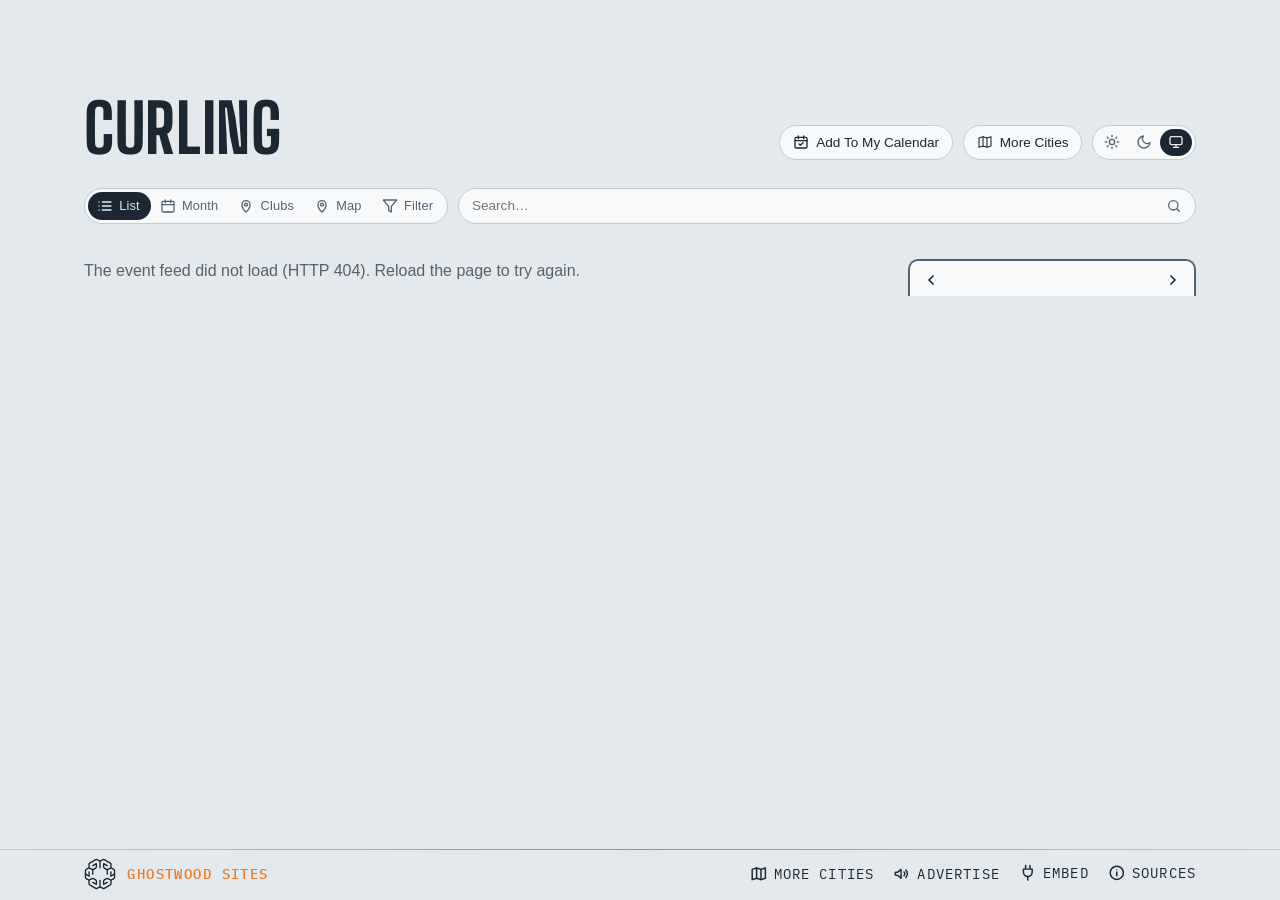
==== site/index.html @ 053751b6 "Add To My Calendar moves up beside More Cities The button leaves the filter bar for the masthead's t" ====
<!DOCTYPE html>
<html lang="en">
<head>
<meta charset="utf-8">
<meta name="viewport" content="width=device-width, initial-scale=1, viewport-fit=cover">
<!-- browser chrome matches the page; app.js repoints both when a theme is
     chosen by hand -->
<meta name="theme-color" media="(prefers-color-scheme: light)" content="#edf1f4" data-light="#edf1f4">
<meta name="theme-color" media="(prefers-color-scheme: dark)" content="#141a20" data-dark="#141a20">
<link rel="manifest" href="manifest.webmanifest">
<link rel="apple-touch-icon" href="apple-touch-icon.png">
<meta name="apple-mobile-web-app-title" content="Curling Events">
<meta name="mobile-web-app-capable" content="yes">
<script>
  // Before the first paint: the theme (light, dark, or system — nothing set,
  // prefers-color-scheme decides); app.js applyTheme keeps the pill in sync.
  try {
    var t = localStorage.getItem('lqa-theme');
    if (t === 'light' || t === 'dark') document.documentElement.dataset.theme = t;
  } catch (e) { /* no storage — system it is */ }
</script>
<!-- Google tag (gtag.js) — the here.events GA4 property, one stream for the map and every city; reports split by hostname -->
<script async src="https://www.googletagmanager.com/gtag/js?id=G-BTQFXS68HN"></script>
<script>
  window.dataLayer = window.dataLayer || [];
  function gtag(){dataLayer.push(arguments);}
  gtag('js', new Date());
  gtag('config', 'G-BTQFXS68HN');
</script>
<title>Curling Events — Nationals, World Curling, the Grand Slam &amp; Bonspiels</title>
<meta name="description" content="Upcoming curling — USA Curling&#39;s national championships and qualifiers, World Curling&#39;s championships, the Grand Slam of Curling, and bonspiels at Granite (Seattle), Evergreen (Beaverton) and clubs across the country.">
<!-- the site's own address and what a shared link shows: name, line, and the share card (share.png, 1200×630, scripts/share-card.mjs) -->
<link rel="canonical" href="https://curling.events/">
<meta property="og:type" content="website">
<meta property="og:site_name" content="Curling Events">
<meta property="og:title" content="Curling Events">
<meta property="og:description" content="Upcoming curling — Nationals, World Curling, the Grand Slam and bonspiels across the country.">
<meta property="og:url" content="https://curling.events/">
<meta property="og:image" content="https://curling.events/share.png">
<meta property="og:image:width" content="1200">
<meta property="og:image:height" content="630">
<meta name="twitter:card" content="summary_large_image">
<link rel="icon" href="favicon.svg" type="image/svg+xml">
<link rel="preconnect" href="https://fonts.googleapis.com">
<link rel="preconnect" href="https://fonts.gstatic.com" crossorigin>
<link href="https://fonts.googleapis.com/css2?family=Big+Shoulders:opsz,wght@10..72,500;10..72,700&family=IBM+Plex+Mono:wght@400;500&display=swap" rel="stylesheet">
<link rel="stylesheet" href="styles.css?v=__V__">
<link rel="stylesheet" href="clubs.css?v=__V__"> <!-- the Local Clubs view (clubs.js, curling's own) -->
<link rel="alternate" type="text/calendar" href="events.ics" title="Curling Events">
</head>
<body>

<!-- the Ghostwood Labs mark, drawn once; the masthead and the footer <use> it -->
<svg width="0" height="0" style="position:absolute" aria-hidden="true">
  <symbol id="gw-mark" viewBox="0 0 576 576">
    <g fill="none" stroke="currentColor" stroke-width="24" stroke-linecap="round" stroke-linejoin="round">
      <path d="M300.19 51.03A26 26 0 0 1 275.81 51.03L235.63 29.71A26 26 0 0 0 210.57 30.08L103.63 91.02A26 26 0 0 0 90.5 113.61L90.5 161.4A26 26 0 0 1 77.38 183.98L39.62 205.52A26 26 0 0 0 26.5 228.1L26.5 347.9A26 26 0 0 0 39.62 370.48L77.38 392.02A26 26 0 0 1 90.5 414.6L90.5 462.39A26 26 0 0 0 103.63 484.98L210.57 545.92A26 26 0 0 0 235.63 546.29L275.81 524.97A26 26 0 0 1 300.19 524.97L340.37 546.29A26 26 0 0 0 365.43 545.92L472.37 484.98A26 26 0 0 0 485.5 462.39L485.5 414.6A26 26 0 0 1 498.62 392.02L536.38 370.48A26 26 0 0 0 549.5 347.9L549.5 228.1A26 26 0 0 0 536.38 205.52L498.62 183.98A26 26 0 0 1 485.5 161.4L485.5 113.61A26 26 0 0 0 472.37 91.02L365.43 30.08A26 26 0 0 0 340.37 29.71L300.19 51.03Z"/>
      <path d="M288 57.5L288 177.5"/>
      <path d="M288 518.5L288 403.5"/>
      <path d="M90.5 176.5L144.63 204.58A26 26 0 0 0 169.19 204.26L209.58 181.92A26 26 0 0 0 223 159.17L223 101.5L158.5 137.5"/>
      <path d="M485.5 176.5L431.37 204.58A26 26 0 0 1 406.81 204.26L366.42 181.92A26 26 0 0 1 353 159.17L353 101.5L417.5 137.5"/>
      <path d="M157 211L157 287.5"/>
      <path d="M419 211L419 287.5"/>
      <path d="M90.5 399.5L144.63 371.42A26 26 0 0 1 169.19 371.74L209.58 394.08A26 26 0 0 1 223 416.83L223 474.5L158.5 438.5"/>
      <path d="M485.5 399.5L431.37 371.42A26 26 0 0 0 406.81 371.74L366.42 394.08A26 26 0 0 0 353 416.83L353 474.5L417.5 438.5"/>
      <path d="M26.5 288L92 325.5L92 250.5"/>
      <path d="M549.5 288L484 325.5L484 250.5"/>
    </g>
  </symbol>
</svg>

<header class="masthead">
  <!-- no picture behind the name (Steve, 2026-10-14: no masthead drawings on any city site) -->
  <div class="masthead-text">
    <p class="eyebrow" data-teams="Curling"></p> <!-- a sport, not a town: just the name (Steve, 2026-10-22: "just make it curling") -->
    <h1>Curling</h1> <!-- one line on any screen -->
  </div>
  <!-- the masthead's tools: the theme pill alone (Steve, 2026-09-16 — the
       season calendar and Add To My Calendar chips moved down into the bar) -->
  <div class="masthead-tools">
  <!-- Add To My Calendar (Steve, 2026-10-26: it "should move here", beside More Cities; in the bar from 2026-09-16 until then): its pop (#subscribePop, in the bar) hangs under this button, placed by app.js placeSubscribePop -->
  <button id="subscribeBtn" class="chip" type="button" aria-expanded="false" aria-controls="subscribePop" title="Subscribe in your calendar app">
    <svg viewBox="0 0 24 24" fill="none" stroke="currentColor" stroke-width="2" stroke-linecap="round" stroke-linejoin="round" aria-hidden="true"><rect x="3" y="5" width="18" height="16" rx="2"/><path d="M8 3v4M16 3v4M3 10h18M9 15l2 2 4-4"/></svg>
    <span>Add To My Calendar</span>
  </button>
  <!-- the home teams' seasons, home and away (the Teams view below the bar) -->
  <!-- the theme pill: light, dark, system (Steve, 2026-09-15; app.js applyTheme) -->
  <div id="themeToggle" class="theme-toggle" role="radiogroup" aria-label="Color theme" data-active="system">
    <button type="button" role="radio" aria-checked="true" data-theme="light" title="Light">
      <svg viewBox="0 0 24 24" fill="none" stroke="currentColor" stroke-width="2" stroke-linecap="round" aria-hidden="true"><circle cx="12" cy="12" r="4"/><path d="M12 2v2M12 20v2M4.9 4.9l1.4 1.4M17.7 17.7l1.4 1.4M2 12h2M20 12h2M4.9 19.1l1.4-1.4M17.7 6.3l1.4-1.4"/></svg>
    </button>
    <button type="button" role="radio" aria-checked="false" data-theme="dark" title="Dark">
      <svg viewBox="0 0 24 24" fill="none" stroke="currentColor" stroke-width="2" stroke-linecap="round" stroke-linejoin="round" aria-hidden="true"><path d="M21 12.8A9 9 0 1 1 11.2 3a7 7 0 0 0 9.8 9.8z"/></svg>
    </button>
    <button type="button" role="radio" aria-checked="false" data-theme="system" title="System">
      <svg viewBox="0 0 24 24" fill="none" stroke="currentColor" stroke-width="2" stroke-linecap="round" stroke-linejoin="round" aria-hidden="true"><rect x="3" y="4" width="18" height="12" rx="2"/><path d="M8 20h8M12 16v4"/></svg>
    </button>
    <span class="theme-knob" aria-hidden="true"></span>
  </div>
  </div>
</header>

<!-- one row of matching chips: the view switch, filters, search, the clubs, the season calendar chip.
     The subscribe pop lives in the bar's markup but hangs under the masthead's Add To My Calendar button (app.js places it). -->
<!-- the bar, and the panel that floats open beneath it (over the content,
     which stays put) -->
<div class="filter-area">
<!-- one slim line standing in for the masthead once it has scrolled off
     (app.js shows it, with the Top button, and raises --barh to match) -->
<!-- the masthead, folded into one line once it has scrolled off: eyebrow, title, stamp -->
<div class="bar-title" hidden><span class="bar-eyebrow" data-teams="Curling"></span><span class="bar-name">Curling</span><span class="bar-eyebrow" id="barUpdated"></span></div>
<nav class="filterbar" aria-label="Filters">
  <label class="search-wrap">
    <input id="searchBox" type="search" placeholder="Search…" aria-label="Search events by venue, team, or type" autocomplete="off">
    <svg viewBox="0 0 24 24" fill="none" stroke="currentColor" stroke-width="2" stroke-linecap="round" stroke-linejoin="round" aria-hidden="true"><circle cx="11" cy="11" r="7"/><path d="m20 20-3.5-3.5"/></svg>
  </label>
  <!-- the view switch: the events list | the home teams' seasons, a two-stop pill like the theme's -->
  <div id="viewToggle" class="theme-toggle view-toggle" role="radiogroup" aria-label="View" data-active="events"><!-- List · Month · Clubs (Steve, 2026-09-14; words beside the icons when the bar has room, 2026-10-24): Month is the list with the month calendar; app.js remembers the choice -->
    <button id="eventsBtn" type="button" role="radio" aria-checked="true" data-view="events" title="Events">
      <svg viewBox="0 0 24 24" fill="none" stroke="currentColor" stroke-width="2" stroke-linecap="round" stroke-linejoin="round" aria-hidden="true"><path d="M8 6h13M8 12h13M8 18h13M3 6h.01M3 12h.01M3 18h.01"/></svg><span class="vt-label">List</span>
    </button>
    <button id="monthBtn" type="button" role="radio" aria-checked="false" data-view="month" aria-controls="calBox" title="Month — the month's events on a calendar">
      <svg viewBox="0 0 24 24" fill="none" stroke="currentColor" stroke-width="2" stroke-linecap="round" stroke-linejoin="round" aria-hidden="true"><rect x="3" y="5" width="18" height="16" rx="2"/><path d="M8 3v4M16 3v4M3 10h18"/></svg><span class="vt-label">Month</span>
    </button>
    <button id="teamsBtn" type="button" role="radio" aria-checked="false" data-view="teams" aria-controls="clubsView" title="Local Clubs — the curling clubs nearest you, with their next events"><!-- a sport has no home teams: the stop opens the club finder (clubs.js) -->
      <svg viewBox="0 0 24 24" fill="none" stroke="currentColor" stroke-width="2" stroke-linecap="round" stroke-linejoin="round" aria-hidden="true"><path d="M12 21s-6-5.3-6-11a6 6 0 0 1 12 0c0 5.7-6 11-6 11z"/><circle cx="12" cy="10" r="2.2"/></svg><span class="vt-label">Clubs</span>
    </button>
    <button id="mapBtn" type="button" role="radio" aria-checked="false" data-view="map" aria-controls="mapView" title="Map — where the events are">
      <svg viewBox="0 0 24 24" fill="none" stroke="currentColor" stroke-width="2" stroke-linecap="round" stroke-linejoin="round" aria-hidden="true"><path d="M12 21s-6-5.5-6-11a6 6 0 0 1 12 0c0 5.5-6 11-6 11z"/><circle cx="12" cy="10" r="2.2"/></svg><span class="vt-label">Map</span>
    </button>
    <button id="filterToggle" class="vt-filter" type="button" aria-expanded="false" aria-controls="filterPanel" title="Filters">
      <svg viewBox="0 0 24 24" fill="none" stroke="currentColor" stroke-width="2" stroke-linecap="round" stroke-linejoin="round" aria-hidden="true"><path d="M22 3H2l8 9.46V19l4 2v-8.54z"/></svg>
      <span class="vt-label">Filter</span>
    </button>
    <span class="theme-knob" aria-hidden="true"></span>
  </div>
  <div id="subscribePop" class="pop" hidden>
      <label class="pop-filter" id="subFilterRow" hidden>
        <input type="checkbox" id="subUseFilter" checked> Include my filter choices
      </label>
      <!-- one row of three: the calendar you'd add to, each with its own
           icon and name -->
      <div class="pop-tiles">
        <!-- the webcal: link — Apple Calendar on a Mac, iPhone or iPad (and any
             other desktop calendar app that claims webcal) -->
        <a id="webcalLink" class="tile" href="#" title="macOS / iOS Calendar (or whichever calendar app handles webcal links)">
          <img class="tile-logo" src="https://www.google.com/s2/favicons?domain=www.apple.com&amp;sz=128" alt="" width="64" height="64">
          <span>Apple</span>
        </a>
        <!-- Google Calendar's own icon (its favicon is a small upscaled one); Outlook's favicon, as for the venue marks -->
        <a id="gcalLink" class="tile" href="#" target="_blank" rel="noopener" title="Google Calendar">
          <img class="tile-logo" src="https://ssl.gstatic.com/calendar/images/dynamiclogo_2020q4/calendar_31_2x.png" alt="" width="64" height="64">
          <span>Google</span>
        </a>
        <a id="outlookLink" class="tile" href="#" target="_blank" rel="noopener" title="Outlook">
          <img class="tile-logo" src="https://www.google.com/s2/favicons?domain=outlook.live.com&amp;sz=128" alt="" width="64" height="64">
          <span>Outlook</span>
        </a>
      </div>
      <!-- the other ways in, as chips under the row -->
      <div class="pop-tools">
        <a id="qrBtn" class="chip" href="#" aria-expanded="false" title="QR code for your phone">
          <svg viewBox="0 0 24 24" fill="none" stroke="currentColor" stroke-width="1.8" aria-hidden="true">
            <rect x="4" y="4" width="6" height="6"/><rect x="14" y="4" width="6" height="6"/>
            <rect x="4" y="14" width="6" height="6"/>
            <path d="M14 14h2.5v2.5H14zM17.5 17.5H20V20h-2.5zM14 20h1M20 14v1"/>
          </svg>
          <span>QR Code</span>
        </a>
        <a id="copyIcs" class="chip" href="#" title="Copy the feed link">
          <svg viewBox="0 0 24 24" fill="none" stroke="currentColor" stroke-width="1.8" stroke-linecap="round" aria-hidden="true">
            <path d="M10 13a5 5 0 0 0 7.54.54l3-3a5 5 0 0 0-7.07-7.07l-1.72 1.71"/>
            <path d="M14 11a5 5 0 0 0-7.54-.54l-3 3a5 5 0 0 0 7.07 7.07l1.71-1.71"/>
          </svg>
          <span>Copy Link</span>
        </a>
      </div>
      <div id="qrPanel" class="qr-panel" hidden>
        <div id="qrImg" role="img" aria-label="QR code for the calendar feed"></div>
        <p class="pop-note">Scan with your phone to subscribe there.</p>
      </div>
      <p class="pop-note">Refreshed every few hours. Your calendar picks up changes on its own schedule.</p>
  </div>
  <!-- the home teams, one pill per club, in the bar itself while the Teams
       view is open (crests only when the names won't fit; app.js sets is-crests) -->
  <div class="team-strip" id="teamStrip" aria-label="Teams"></div>
  <!-- narrow layouts only (app.js hides it when the calendar is docked):
       floats the calendar over the list. Chevron left = opens, right = folds. -->
  <button id="calToggle" class="chip cal-toggle" type="button" aria-expanded="false" aria-controls="calBox" title="Show calendar" hidden>
    <svg viewBox="0 0 24 24" fill="none" stroke="currentColor" stroke-width="2" stroke-linecap="round" stroke-linejoin="round" aria-hidden="true"><rect x="3" y="5" width="18" height="16" rx="2"/><path d="M8 3v4M16 3v4M3 10h18"/></svg>
    <span>Hide calendar</span>
    <svg class="chev" viewBox="0 0 24 24" fill="none" stroke="currentColor" stroke-width="2.2" stroke-linecap="round" stroke-linejoin="round" aria-hidden="true"><path d="M15 6l-6 6 6 6"/></svg>
  </button>
  <!-- the right end of the bar (Steve, 2026-09-16): the season calendar chip (Teams view only); flex order places it after the clubs. Add To My Calendar left the bar for the masthead tools 2026-10-26 (Steve: it "should move here", beside More Cities) -->
  <button id="teamPdfBtn" class="chip" type="button" title="Season calendar — download it as a PDF">
    <svg viewBox="0 0 24 24" fill="none" stroke="currentColor" stroke-width="2" stroke-linecap="round" stroke-linejoin="round" aria-hidden="true"><rect x="3" y="4" width="18" height="17" rx="2"/><path d="M3 9h18M8 2v4M16 2v4M8 13h3M13 13h3M8 17h3M13 17h3"/></svg>
    <span>Season Calendar</span> <!-- Steve, 2026-09-16: named for what it is, not the file type -->
  </button>
</nav>
<!-- the funnel in the bar drops this open below it -->
<div id="filterPanel" class="filter-panel fp-tree" hidden>
  <!-- top row: presets (chips injected by app.js; the one matching the
       current state is lit), the Only Sold Out switch and the Include Holidays
       switch (off by default; US, WA and Seattle holidays from app.js) -->
  <div class="fp-top">
    <div class="fp-presets" id="fpPresets"></div>
    <!-- Only Sold Out: only the events the checker (or a source) marks
         sold out, or within 5% of the house — LQAFilter.ticketState -->
    <!-- these two are switches, not allow boxes like the rows below: Sold Out
         narrows the list to those, Holidays adds days — so they wear a
         different face (.sw) -->
    <label class="fp-switch fp-soldout">
      <input type="checkbox" role="switch" id="soldOnlyToggle" autocomplete="off">
      <span class="sw"></span>
      <span class="fp-name">Only Sold Out</span> <!-- the words Steve set 2026-10-05 ("only sold"), in the panel's Title Case; was "Sold Out (or Nearly)" -->
    </label>
    <label class="fp-switch fp-holidays">
      <input type="checkbox" role="switch" id="holidaysToggle" autocomplete="off">
      <span class="sw"></span>
      <span class="fp-name">Include Holidays</span> <!-- "include holidays", Steve 2026-10-05; was "Holidays" -->
    </label>
  </div>
  <!-- Four groups — Venues (two lists), Event Type under the second, Teams
       (capacity bands keep state + share-code slots but no rows since
       2026-09-22), every row three-state (Steve, 2026-09-22: "check,
       unchecked or X for exclude, same for every filter option, don't auto
       check or uncheck any filters"), worn as a Show | Hide word pair at
       the row's end (third pass the same day, after a three-face box and
       then a tick box + x):
       · Show lit = show these. Shows among venues and
         teams add up (any of them); shown event types then narrow to
         those kinds.
       · Hide lit = never these (the name struck).
       · neither  = no preference.
       One tap sets a word, a second tap on it clears it — no cycling. No
       row ever changes another: no dashes, no greying, no bulk switches
       apart from a group's own Show All / Hide All. The rule is
       LQAFilter.matchesFilter; the pair is a role="group" of two
       aria-pressed buttons (app.js filterRow). No counts on the rows
       (Steve, 2026-09-22). The everyday way to hide things is on
       the event sheet (Hide chips + Undo), with the view note above the list
       saying what is hidden. -->
  <div class="fp-cols">
    <div class="fp-group">
      <h3>Championships<span class="fp-allnone"><button type="button" class="fp-set" data-scope="campus" data-on="1">Show All</button><i>·</i><button type="button" class="fp-set" data-scope="campus" data-on="0">Hide All</button></span></h3>
      <div id="panelVenues" class="fp-list"><!-- the venue rows, injected by app.js --></div>
    </div>
    <div class="fp-group">
      <h3>Bonspiels &amp; Clubs<span class="fp-allnone"><button type="button" class="fp-set" data-scope="town" data-on="1">Show All</button><i>·</i><button type="button" class="fp-set" data-scope="town" data-on="0">Hide All</button></span></h3>
      <div id="panelVenuesTown" class="fp-list"><!-- rows city.js marks area: 'town' — Granite, Evergreen and the regions --></div>
      <h3>Event Type<span class="fp-allnone"><button type="button" class="fp-set" data-scope="type" data-on="1">Show All</button><i>·</i><button type="button" class="fp-set" data-scope="type" data-on="0">Hide All</button></span></h3>
      <div id="panelBadges" class="fp-list"><!-- the five kinds (city.js TYPES), injected by app.js --></div>
    </div>
    <div class="fp-group">
      <h3>Home Teams<span class="fp-allnone"><button type="button" class="fp-set" data-scope="team" data-on="1">Show All</button><i>·</i><button type="button" class="fp-set" data-scope="team" data-on="0">Hide All</button></span></h3>
      <div id="panelTeams" class="fp-list"><!-- team rows injected by app.js: none here, so the group folds away --></div>
      <h3>Festivals<span class="fp-allnone"><button type="button" class="fp-set" data-scope="fest" data-on="1">Show All</button><i>·</i><button type="button" class="fp-set" data-scope="fest" data-on="0">Hide All</button></span></h3>
      <div id="panelFestivals" class="fp-list"><!-- festival venues (city.js festival: true) — none here, so app.js hides the heading --></div></div>
    </div>
  </div>
</div>
</div>

<section class="agenda" aria-label="Upcoming events">
  <!-- the view note: one plain line, only while the view is not the usual one,
       saying what is hidden or added compared with it, with a way back
       (app.js renderViewNote) -->
  <div id="viewNote" class="view-note" hidden><span id="viewNoteText"></span><button id="viewNoteReset" type="button" class="chip">Usual View</button></div>
  <div class="agenda-layout">
    <ol id="agenda"><li class="empty">Loading events…</li></ol>
    <aside class="cal-side" aria-label="Month calendar">
      <!-- on narrow layouts this floats over the list (opened from the
           calendar chip at the right end of the filter bar); on the wide
           layout it's docked here -->
      <div class="cal" id="calBox">
        <!-- the card's header: ‹ month name › (Today is a floater at the lower right, shown when the list has left today) -->
        <div class="cal-head" id="calHead" aria-label="Change months">
          <button id="calPrev" type="button" aria-label="Previous month">
            <svg viewBox="0 0 24 24" fill="none" stroke="currentColor" stroke-width="2.6" stroke-linecap="round" stroke-linejoin="round" aria-hidden="true"><path d="M15 6l-6 6 6 6"/></svg>
          </button>
          <button class="cal-cur" id="calCur" type="button" aria-live="polite" title="Pick a month and year"></button> <!-- opens the month/year picker (app.js openMonthPick; Steve, 2026-09-15) -->
          <button id="calNext" type="button" aria-label="Next month">
            <svg viewBox="0 0 24 24" fill="none" stroke="currentColor" stroke-width="2.6" stroke-linecap="round" stroke-linejoin="round" aria-hidden="true"><path d="M9 6l6 6-6 6"/></svg>
          </button>
        </div>
        <div id="calGrid" class="cal-months"><!-- one .cal-month card per month, from app.js --></div>
        <!-- TODAY: a tab out of the card's foot, the odds tab's cut (Steve, 2026-09-15); app.js placeTodayTab moves it under the month board in the month view -->
        <button id="calToday" type="button" class="cal-today-tab" title="Back to today: the current month, past days put away" hidden>
      <svg viewBox="0 0 24 24" fill="none" stroke="currentColor" stroke-width="2" stroke-linecap="round" stroke-linejoin="round" aria-hidden="true"><rect x="3" y="5" width="18" height="16" rx="2"/><path d="M8 3v4M16 3v4M3 10h18"/><circle cx="12" cy="15.5" r="1.6" fill="currentColor" stroke="none"/></svg>
      <span>Today</span>
    </button>
      </div>
    </aside>
  </div>
  <!-- the month view (the calendar stop of the view pill): one continuous
       grid of weeks from this month on, square days carrying their events'
       names, a sticky ‹ MONTH › header naming the month at the top of the
       window (its name opens the month / year picker), and more months
       appended as you scroll — no end (app.js renderBoard). A tapped day
       opens a card listing everything on it (openDayPop). -->
  <section id="monthBoard" class="month-board" aria-label="Month calendar" hidden>
    <div id="mbSticky" class="mb-sticky">
      <div class="cal-head mb-head" aria-label="Change months">
        <button id="mbPrev" type="button" aria-label="Previous month">
          <svg viewBox="0 0 24 24" fill="none" stroke="currentColor" stroke-width="2.6" stroke-linecap="round" stroke-linejoin="round" aria-hidden="true"><path d="M15 6l-6 6 6 6"/></svg>
        </button>
        <button class="cal-cur" id="mbCur" type="button" aria-live="polite" title="Pick a month and year"></button>
        <button id="mbNext" type="button" aria-label="Next month">
          <svg viewBox="0 0 24 24" fill="none" stroke="currentColor" stroke-width="2.6" stroke-linecap="round" stroke-linejoin="round" aria-hidden="true"><path d="M9 6l6 6-6 6"/></svg>
        </button>
      </div>
    </div>
    <div id="mbGrid" class="mb-months"></div> <!-- one .mb-month block per month, appended by app.js appendMonth -->
    <div id="mbSentinel" class="mb-sentinel" aria-hidden="true"></div>
  </section>
</section>

<!-- Local Clubs (curling's own, clubs.js + clubs.css): in place of the agenda while
     the switch's third stop is on — the nearest clubs from clubs.json with their
     next listed events, or a search by town, state or ZIP -->
<!-- the Map view (Steve, 2026-10-24, "curling.events should have the map"): the
     world with a pin on every place the upcoming events name, sized by how many
     are listed there under the filters in force; a tapped pin opens its card.
     Drawn by local-map.js from local-map.json (scripts/build-local-map.mjs — the
     countries, great lakes and state lines from Natural Earth, made at build time)
     — no tiles, nothing fetched off-site -->
<section id="mapView" class="local-map" hidden aria-label="Map of the events">
  <div class="lm-frame">
    <svg id="lmSvg" viewBox="0 0 1000 400" preserveAspectRatio="xMidYMid meet" role="img" aria-label="The world with the places the events are held marked"></svg>
    <div class="lm-zoom" aria-label="Zoom">
      <button type="button" data-z="in" title="Zoom in" aria-label="Zoom in">+</button>
      <button type="button" data-z="out" title="Zoom out" aria-label="Zoom out">−</button>
      <button type="button" data-z="fit" title="The whole map" aria-label="The whole map"><svg viewBox="0 0 24 24" fill="none" stroke="currentColor" stroke-width="2" stroke-linecap="round" stroke-linejoin="round" aria-hidden="true"><path d="M4 9V5a1 1 0 0 1 1-1h4M15 4h4a1 1 0 0 1 1 1v4M20 15v4a1 1 0 0 1-1 1h-4M9 20H5a1 1 0 0 1-1-1v-4"/></svg></button>
      <button type="button" data-z="me" title="Find my location" aria-label="Find my location" aria-pressed="false"><svg viewBox="0 0 24 24" fill="none" stroke="currentColor" stroke-width="2" stroke-linecap="round" stroke-linejoin="round" aria-hidden="true"><circle cx="12" cy="12" r="6"/><circle cx="12" cy="12" r="1.6" fill="currentColor"/><path d="M12 2v4M12 18v4M2 12h4M18 12h4"/></svg></button> <!-- the visitor's own spot: the browser's Geolocation API on their say-so (local-map.js), no service behind it — Steve, 2026-10-25 -->
    </div>
  </div>
  <p class="lm-caption" id="lmCaption"><span></span></p>
</section>

<section class="clubs" id="clubsView" aria-label="Local clubs" hidden>
  <div class="clubs-head">
    <label>
      <svg viewBox="0 0 24 24" fill="none" stroke="currentColor" stroke-width="2" stroke-linecap="round" stroke-linejoin="round" aria-hidden="true"><circle cx="11" cy="11" r="7"/><path d="m20 20-3.5-3.5"/></svg>
      <input id="clubsSearch" type="search" placeholder="Town, state or ZIP code" aria-label="Find clubs by town, state or ZIP code" autocomplete="off">
    </label>
    <button id="clubsLocate" class="chip" type="button" hidden>
      <svg viewBox="0 0 24 24" fill="none" stroke="currentColor" stroke-width="2" stroke-linecap="round" stroke-linejoin="round" aria-hidden="true"><circle cx="12" cy="12" r="3"/><path d="M12 2v3M12 19v3M2 12h3M19 12h3"/><circle cx="12" cy="12" r="8"/></svg>
      Use my location
    </button>
  </div>
  <p class="clubs-status" id="clubsStatus" hidden></p>
  <div class="club-grid" id="clubsGrid"></div>
</section>

<!-- the Teams view: in place of the agenda while the Teams chip is on. A
     strip of the home teams, a bar naming a picked opponent, then the season
     in the agenda's own day/card markup (app.js renderTeams) -->
<section class="teams" id="teamsView" aria-label="Team schedules" hidden>
  <div class="teams-layout">
    <!-- the club's form block — record, standing, news, or the game in
         progress — above the list and the calendar alike (app.js renderTeamForm) -->
    <div id="teamHeadTop"></div> <!-- the block's spot in the flow: once it scrolls under the bar the block pins and goes compact (app.js markStuck) -->
    <div id="teamHead"></div>
    <!-- the printed poster's banner and legend (the PDF chip; print only) -->
    <div id="printHead" class="print-head" aria-hidden="true"></div>
    <div class="team-main">
      <div class="team-focus" id="teamFocus" hidden></div>
      <ol id="teamSched" class="team-sched"></ol>
    </div>
    <!-- the season at a glance, poster-style, in place of the list while the
         bar's Calendar chip is on: every month as a card, home games solid,
         away games pale, each cell the opponent and the time (app.js renderTeamCal) -->
    <div class="team-cal" id="teamCal" aria-label="Season calendar" hidden></div>
    <div id="printFoot" class="print-foot" aria-hidden="true"></div>
  </div>
</section>

<!-- a word after hiding something from the sheet, with Undo (app.js toast) -->
<div id="toast" class="toast" role="status" aria-live="polite" hidden><span id="toastText"></span><button id="toastUndo" type="button">Undo</button></div>

<!-- pinned to the bottom edge; Sources (the info mark) and Embed open upward from it,
     floating over the list -->
<footer>
  <!-- Two floaters centred just above this pinned footer, styled like the
       bar's chips. Today: back to now (the current month, past days put
       away, the list at its nearest day), shown only while the list has
       left today. Top: shown once the masthead has scrolled off. app.js
       toggles hidden on both; on narrow screens they drop their labels. -->
  <div class="floaters">
    <button id="toTop" type="button" class="chip" title="Back to top" aria-label="Back to top" hidden>
      <svg viewBox="0 0 24 24" fill="none" stroke="currentColor" stroke-width="2.2" stroke-linecap="round" stroke-linejoin="round" aria-hidden="true"><path d="M12 19V5M5 12l7-7 7 7"/></svg>
      <span>Top</span>
    </button>
  </div>
  <div class="foot-inner">
  <a class="gw" href="https://ghostwoodlabs.com/" target="_blank" rel="noopener" title="Ghostwood Labs"> <!-- the mark and the name are one link, opening a new tab (Steve, 2026-10-05: "any click on the gwl branding should open a new tab"); linked to the company site 2026-10-04, the day ghostwoodlabs.com went live -->
  <svg class="gw-logo" aria-hidden="true"><use href="#gw-mark"/></svg>
  <p class="gw-credit"><strong>Ghostwood Sites</strong></p>
  </a>
  <div class="foot-links"> <!-- Advertise, Embed, Sources as one thing at the row's right end, the credit at its left (the "Updated" stamp between them was removed 2026-10-05, Steve) -->
  <a class="foot-link" id="moreCities" href="https://here.events/" title="Every city on here.events">More Cities</a>
  <!-- advertising: a megaphone, to the placeholder sales page (Steve, 2026-09-15) -->
  <a class="foot-link" id="advertise" href="advertise.html" title="Advertise on this calendar">
    <svg viewBox="0 0 24 24" fill="none" stroke="currentColor" stroke-width="2" stroke-linecap="round" stroke-linejoin="round" aria-hidden="true"><path d="M3 11v2a1 1 0 0 0 1 1h2l5 4V6L6 10H4a1 1 0 0 0-1 1z"/><path d="M15 9.5a3.5 3.5 0 0 1 0 5"/><path d="M17.5 7a7 7 0 0 1 0 10"/></svg>
    <span>Advertise</span>
  </a>
  <!-- the sources, behind an info mark that opens upward like Embed -->
  <details class="share info" id="sources">
    <summary title="Where the listings come from">
      <svg viewBox="0 0 24 24" fill="none" stroke="currentColor" stroke-width="2" stroke-linecap="round" stroke-linejoin="round" aria-hidden="true"><circle cx="12" cy="12" r="9"/><path d="M12 11v5M12 8h.01"/></svg>
      <span>Sources</span>
    </summary>
    <div class="share-body info-body">
      <div class="share-cols">
        <div>
          <h3>Championships</h3>
          <p>USA Curling's event locator for the national championships, playdowns and qualifiers; World Curling's results database for the world championships; the Grand Slam of Curling's season list for the Slams.</p>
        </div>
        <div>
          <h3>Bonspiels &amp; clubs</h3>
          <p>The bonspiels clubs list with USA Curling, by club (Evergreen) or by region, and its course listings for the officials, instructor, coaching and ice-technician courses; Granite Curling Club's own bonspiel page and its public calendar; the Grand National Curling Club's calendar for the Northeast; and the calendars ninety clubs publish on their own sites (Curling Club Manager, Curling I/O, Google Calendar, The Events Calendar, Eventbrite, Squarespace) — bonspiels, learn-to-curls, open houses, clinics and courses, each on its region's row with the club's town.</p>
          <h3>Local Clubs</h3>
          <p>Every US club from USA Curling's club finder and the regional associations' member lists (236 clubs). Your location, when you allow it, stays in your browser; ZIP code positions are the <a href="https://www.geonames.org/" target="_blank" rel="noopener">GeoNames</a> postal-code centroids (CC BY 4.0).</p>
        </div>
        <div>
          <h3>The map</h3>
          <p>The countries, the great lakes and the state lines are from <a href="https://www.naturalearthdata.com/" target="_blank" rel="noopener">Natural Earth</a> (public domain), drawn here as one file made at build time — no map tiles, nothing fetched from anywhere else. Each event is pinned to the town its listing names, located once through <a href="https://www.openstreetmap.org/copyright" target="_blank" rel="noopener">OpenStreetMap</a>’s Nominatim (© OpenStreetMap contributors, ODbL); a town the gazetteer has not learnt yet is listed but not pinned.</p>
        </div>
        <div>
          <h3>The final word</h3>
          <p>Refreshed once a day. Every listing links to the event, its entry page or its organiser — check there before you go.</p>
        </div>
      </div>
    </div>
  </details>
  <details class="share" id="embed">
    <summary>
      <svg class="plug" viewBox="0 0 24 24" fill="none" stroke="currentColor" stroke-width="2" stroke-linecap="round" stroke-linejoin="round" aria-hidden="true"><path d="M9 2v5M15 2v5M6 7h12v4a6 6 0 0 1-12 0V7zM12 17v5"/></svg>
      <span>Embed</span>
    </summary>
    <div class="share-body">
      <div class="share-cols">
        <div>
          <h3>Events widget</h3>
          <p>Drop these two lines into any page and the next events render in place.
            Style it with the <code>evt-ev-</code> CSS classes.</p>
<pre><code>&lt;div id="curling-events"&gt;&lt;/div&gt;
&lt;script src="https://curling.events/embed.js" data-max="8" defer&gt;&lt;/script&gt;</code></pre>
        </div>
        <div>
          <h3>Data feeds</h3>
          <p>The raw data behind this page, fetchable from anywhere (CORS is open):</p>
          <ul class="feed-list">
            <li><code>events.json</code> — <a href="events.json">JSON feed</a></li>
            <li><code>events.ics</code> — <a href="events.ics">iCalendar feed</a></li>
          </ul>
          <p>Google and Outlook don't have feed formats of their own — they subscribe
            to the iCalendar feed. The <em>Add To My Calendar</em> button up top has
            one-click links for both.</p>
        </div>
        <div>
          <h3>Filter links</h3>
          <p>A link that opens this page with the filters you have set right now
            (<code>?f=…</code>) — for a widget's "see all" link, or to share one view.</p>
          <button id="copyFilterLink" class="chip" type="button" title="Copy a link that opens with this exact filter">
            <svg viewBox="0 0 24 24" fill="none" stroke="currentColor" stroke-width="2" stroke-linecap="round" stroke-linejoin="round" aria-hidden="true"><rect x="9" y="9" width="11" height="11" rx="2"/><path d="M5 15V5a2 2 0 0 1 2-2h10"/></svg>
            <span id="copyFilterLabel">Copy Filter Link</span>
          </button>
        </div>
      </div>
    </div>
  </details>
  </div> <!-- /.foot-links -->
  </div>
</footer>

<script src="qrcode.js?v=__V__" defer></script>
<!-- phones: tapping a listing opens this sheet instead of following the
     title link, so every detail and link gets a full-size tap target -->
<div id="sheet" class="sheet" hidden>
  <div class="sheet-back" id="sheetBack"></div>
  <div class="sheet-card" role="dialog" aria-modal="true" aria-labelledby="sheetTitle" tabindex="-1">
    <p class="sheet-venue" id="sheetVenue"></p>
    <h2 class="sheet-title" id="sheetTitle"></h2>
    <p class="sheet-when" id="sheetWhen"></p>
    <p class="sheet-tix" id="sheetTix" hidden><!-- Ticketmaster inventory: "272 of 18,100 tickets left · 614 resale · from $25 · checked Sep 15" (app.js) --></p>
    <p class="sheet-watch" id="sheetWatch" hidden><!-- a home game's TV / radio, from the league (app.js) --></p>
    <div class="sheet-sets-wrap" id="sheetSets" hidden><!-- a festival day's set times, stage by stage (app.js setTimesBlock) --></div>
    <div class="sheet-actions">
      <!-- order: the short chips first so they share a line, the long venue link after (Steve, 2026-09-15) -->
      <a id="sheetTickets" class="btn-cal" href="#" target="_blank" rel="noopener">Tickets</a>
      <button id="sheetOnlyVenue" class="chip" type="button" title="Show only this venue's events"></button>
      <!-- the plain way to hide things (2026-09-20): this venue, or this club's home games; an Undo toast follows -->
      <button id="sheetHideVenue" class="chip" type="button" title="Hide this venue's events"></button>
      <button id="sheetHideTeam" class="chip" type="button" title="Hide this club's home games" hidden></button>
      <button id="sheetTeam" class="chip" type="button" title="This club's whole season in the Teams view" hidden></button>
      <a id="sheetVenueLink" class="chip" href="#" target="_blank" rel="noopener"></a>
      <button id="sheetClose" class="chip" type="button">Close</button>
    </div>
  </div>
</div>

<script src="city.js?v=__V__" defer></script> <!-- the teams, the venues, the words for the place -->
<script src="cities.js?v=__V__" defer></script> <!-- every city on here.events, for the Other Places sheet (generated in lqa, synced) -->
<script src="filter.js?v=__V__" defer></script>
<script src="app.js?v=__V__" defer></script>
<script src="clubs.js?v=__V__" defer></script> <!-- Local Clubs, curling's own view in the third stop -->
<script src="local-map.js?v=__V__" defer></script> <!-- the Map view: the pins at the places the events name (shared, synced from lqa) -->
<script type="application/ld+json" id="events-ld">{"@context":"https://schema.org","@graph":[{"@type":"WebSite","name":"Curling Events","url":"https://curling.events/","inLanguage":"en","publisher":{"@type":"Organization","name":"Ghostwood Sites","url":"https://here.events/"}},{"@type":"Event","name":"Sundbyberg Open — Sundbyberg, Sweden","startDate":"2026-10-22","eventStatus":"https://schema.org/EventScheduled","eventAttendanceMode":"https://schema.org/OfflineEventAttendanceMode","location":{"@type":"Place","name":"World Tour","address":{"@type":"PostalAddress","addressLocality":"Sundbyberg","addressRegion":"Sweden"}},"url":"https://www.curlingzone.com/event.php?view=Main&eventid=9803","offers":{"@type":"Offer","url":"https://www.curlingzone.com/event.php?view=Main&eventid=9803","availability":"https://schema.org/InStock"}},{"@type":"Event","name":"Abbotsford Elite Mixed Doubles Classic — Abbotsford, British Columbia","startDate":"2026-10-22","eventStatus":"https://schema.org/EventScheduled","eventAttendanceMode":"https://schema.org/OfflineEventAttendanceMode","location":{"@type":"Place","name":"Canada","address":{"@type":"PostalAddress","addressLocality":"Abbotsford","addressRegion":"British Columbia"}},"url":"https://www.curlingzone.com/event.php?view=Main&eventid=9593","offers":{"@type":"Offer","url":"https://www.curlingzone.com/event.php?view=Main&eventid=9593","availability":"https://schema.org/InStock"}},{"@type":"Event","name":"Tallinn Wheelchair Mixed Doubles — Tallinn, Estonia","startDate":"2026-10-22","eventStatus":"https://schema.org/EventScheduled","eventAttendanceMode":"https://schema.org/OfflineEventAttendanceMode","location":{"@type":"Place","name":"World Tour","address":{"@type":"PostalAddress","addressLocality":"Tallinn","addressRegion":"Estonia"}},"url":"https://www.curlingzone.com/event.php?view=Main&eventid=9609","offers":{"@type":"Offer","url":"https://www.curlingzone.com/event.php?view=Main&eventid=9609","availability":"https://schema.org/InStock"}},{"@type":"Event","name":"Steers and Beers: The First Rock — Irving, TX","startDate":"2026-10-23","eventStatus":"https://schema.org/EventScheduled","eventAttendanceMode":"https://schema.org/OfflineEventAttendanceMode","location":{"@type":"Place","name":"South","address":{"@type":"PostalAddress","addressLocality":"Irving","addressRegion":"TX","addressCountry":"US"}},"url":"https://www.usacurling.org/bonspiel-calendar","offers":{"@type":"Offer","url":"https://www.usacurling.org/bonspiel-calendar","availability":"https://schema.org/InStock"}},{"@type":"Event","name":"Sundbyberg Open — Sundbyberg, Sweden","startDate":"2026-10-23","eventStatus":"https://schema.org/EventScheduled","eventAttendanceMode":"https://schema.org/OfflineEventAttendanceMode","location":{"@type":"Place","name":"World Tour","address":{"@type":"PostalAddress","addressLocality":"Sundbyberg","addressRegion":"Sweden"}},"url":"https://www.curlingzone.com/event.php?view=Main&eventid=9803","offers":{"@type":"Offer","url":"https://www.curlingzone.com/event.php?view=Main&eventid=9803","availability":"https://schema.org/InStock"}},{"@type":"Event","name":"Clarion Cup — Rimbey, Alberta","startDate":"2026-10-23","eventStatus":"https://schema.org/EventScheduled","eventAttendanceMode":"https://schema.org/OfflineEventAttendanceMode","location":{"@type":"Place","name":"Canada","address":{"@type":"PostalAddress","addressLocality":"Rimbey","addressRegion":"Alberta"}},"url":"https://www.curlingzone.com/event.php?view=Main&eventid=9704","offers":{"@type":"Offer","url":"https://www.curlingzone.com/event.php?view=Main&eventid=9704","availability":"https://schema.org/InStock"}},{"@type":"Event","name":"Lloydminster SaskTour Spiel — Lloydminster, Saskatchewan","startDate":"2026-10-23","eventStatus":"https://schema.org/EventScheduled","eventAttendanceMode":"https://schema.org/OfflineEventAttendanceMode","location":{"@type":"Place","name":"Canada","address":{"@type":"PostalAddress","addressLocality":"Lloydminster","addressRegion":"Saskatchewan"}},"url":"https://www.curlingzone.com/event.php?view=Main&eventid=9716","offers":{"@type":"Offer","url":"https://www.curlingzone.com/event.php?view=Main&eventid=9716","availability":"https://schema.org/InStock"}},{"@type":"Event","name":"Abbotsford Elite Mixed Doubles Classic — Abbotsford, British Columbia","startDate":"2026-10-23","eventStatus":"https://schema.org/EventScheduled","eventAttendanceMode":"https://schema.org/OfflineEventAttendanceMode","location":{"@type":"Place","name":"Canada","address":{"@type":"PostalAddress","addressLocality":"Abbotsford","addressRegion":"British Columbia"}},"url":"https://www.curlingzone.com/event.php?view=Main&eventid=9593","offers":{"@type":"Offer","url":"https://www.curlingzone.com/event.php?view=Main&eventid=9593","availability":"https://schema.org/InStock"}},{"@type":"Event","name":"Gage Mixed Doubles Warm-Up Spiel — Oromocto, New Brunswick","startDate":"2026-10-23","eventStatus":"https://schema.org/EventScheduled","eventAttendanceMode":"https://schema.org/OfflineEventAttendanceMode","location":{"@type":"Place","name":"Canada","address":{"@type":"PostalAddress","addressLocality":"Oromocto","addressRegion":"New Brunswick"}},"url":"https://www.curlingzone.com/event.php?view=Main&eventid=9597","offers":{"@type":"Offer","url":"https://www.curlingzone.com/event.php?view=Main&eventid=9597","availability":"https://schema.org/InStock"}},{"@type":"Event","name":"Mixed Doubles Bern — Bern, Switzerland","startDate":"2026-10-23","eventStatus":"https://schema.org/EventScheduled","eventAttendanceMode":"https://schema.org/OfflineEventAttendanceMode","location":{"@type":"Place","name":"World Tour","address":{"@type":"PostalAddress","addressLocality":"Bern","addressRegion":"Switzerland"}},"url":"https://www.curlingzone.com/event.php?view=Main&eventid=9622","offers":{"@type":"Offer","url":"https://www.curlingzone.com/event.php?view=Main&eventid=9622","availability":"https://schema.org/InStock"}},{"@type":"Event","name":"Tallinn Wheelchair Mixed Doubles — Tallinn, Estonia","startDate":"2026-10-23","eventStatus":"https://schema.org/EventScheduled","eventAttendanceMode":"https://schema.org/OfflineEventAttendanceMode","location":{"@type":"Place","name":"World Tour","address":{"@type":"PostalAddress","addressLocality":"Tallinn","addressRegion":"Estonia"}},"url":"https://www.curlingzone.com/event.php?view=Main&eventid=9609","offers":{"@type":"Offer","url":"https://www.curlingzone.com/event.php?view=Main&eventid=9609","availability":"https://schema.org/InStock"}},{"@type":"Event","name":"Steers and Beers: The First Rock — Irving, TX","startDate":"2026-10-24","eventStatus":"https://schema.org/EventScheduled","eventAttendanceMode":"https://schema.org/OfflineEventAttendanceMode","location":{"@type":"Place","name":"South","address":{"@type":"PostalAddress","addressLocality":"Irving","addressRegion":"TX","addressCountry":"US"}},"url":"https://www.usacurling.org/bonspiel-calendar","offers":{"@type":"Offer","url":"https://www.usacurling.org/bonspiel-calendar","availability":"https://schema.org/InStock"}},{"@type":"Event","name":"Sundbyberg Open — Sundbyberg, Sweden","startDate":"2026-10-24","eventStatus":"https://schema.org/EventScheduled","eventAttendanceMode":"https://schema.org/OfflineEventAttendanceMode","location":{"@type":"Place","name":"World Tour","address":{"@type":"PostalAddress","addressLocality":"Sundbyberg","addressRegion":"Sweden"}},"url":"https://www.curlingzone.com/event.php?view=Main&eventid=9803","offers":{"@type":"Offer","url":"https://www.curlingzone.com/event.php?view=Main&eventid=9803","availability":"https://schema.org/InStock"}},{"@type":"Event","name":"Clarion Cup — Rimbey, Alberta","startDate":"2026-10-24","eventStatus":"https://schema.org/EventScheduled","eventAttendanceMode":"https://schema.org/OfflineEventAttendanceMode","location":{"@type":"Place","name":"Canada","address":{"@type":"PostalAddress","addressLocality":"Rimbey","addressRegion":"Alberta"}},"url":"https://www.curlingzone.com/event.php?view=Main&eventid=9704","offers":{"@type":"Offer","url":"https://www.curlingzone.com/event.php?view=Main&eventid=9704","availability":"https://schema.org/InStock"}},{"@type":"Event","name":"Lloydminster SaskTour Spiel — Lloydminster, Saskatchewan","startDate":"2026-10-24","eventStatus":"https://schema.org/EventScheduled","eventAttendanceMode":"https://schema.org/OfflineEventAttendanceMode","location":{"@type":"Place","name":"Canada","address":{"@type":"PostalAddress","addressLocality":"Lloydminster","addressRegion":"Saskatchewan"}},"url":"https://www.curlingzone.com/event.php?view=Main&eventid=9716","offers":{"@type":"Offer","url":"https://www.curlingzone.com/event.php?view=Main&eventid=9716","availability":"https://schema.org/InStock"}},{"@type":"Event","name":"Abbotsford Elite Mixed Doubles Classic — Abbotsford, British Columbia","startDate":"2026-10-24","eventStatus":"https://schema.org/EventScheduled","eventAttendanceMode":"https://schema.org/OfflineEventAttendanceMode","location":{"@type":"Place","name":"Canada","address":{"@type":"PostalAddress","addressLocality":"Abbotsford","addressRegion":"British Columbia"}},"url":"https://www.curlingzone.com/event.php?view=Main&eventid=9593","offers":{"@type":"Offer","url":"https://www.curlingzone.com/event.php?view=Main&eventid=9593","availability":"https://schema.org/InStock"}},{"@type":"Event","name":"Gage Mixed Doubles Warm-Up Spiel — Oromocto, New Brunswick","startDate":"2026-10-24","eventStatus":"https://schema.org/EventScheduled","eventAttendanceMode":"https://schema.org/OfflineEventAttendanceMode","location":{"@type":"Place","name":"Canada","address":{"@type":"PostalAddress","addressLocality":"Oromocto","addressRegion":"New Brunswick"}},"url":"https://www.curlingzone.com/event.php?view=Main&eventid=9597","offers":{"@type":"Offer","url":"https://www.curlingzone.com/event.php?view=Main&eventid=9597","availability":"https://schema.org/InStock"}},{"@type":"Event","name":"Mixed Doubles Bern — Bern, Switzerland","startDate":"2026-10-24","eventStatus":"https://schema.org/EventScheduled","eventAttendanceMode":"https://schema.org/OfflineEventAttendanceMode","location":{"@type":"Place","name":"World Tour","address":{"@type":"PostalAddress","addressLocality":"Bern","addressRegion":"Switzerland"}},"url":"https://www.curlingzone.com/event.php?view=Main&eventid=9622","offers":{"@type":"Offer","url":"https://www.curlingzone.com/event.php?view=Main&eventid=9622","availability":"https://schema.org/InStock"}},{"@type":"Event","name":"Tallinn Wheelchair Mixed Doubles — Tallinn, Estonia","startDate":"2026-10-24","eventStatus":"https://schema.org/EventScheduled","eventAttendanceMode":"https://schema.org/OfflineEventAttendanceMode","location":{"@type":"Place","name":"World Tour","address":{"@type":"PostalAddress","addressLocality":"Tallinn","addressRegion":"Estonia"}},"url":"https://www.curlingzone.com/event.php?view=Main&eventid=9609","offers":{"@type":"Offer","url":"https://www.curlingzone.com/event.php?view=Main&eventid=9609","availability":"https://schema.org/InStock"}},{"@type":"Event","name":"Adaptive Curling Clinic","startDate":"2026-10-24T12:00:00-07:00","eventStatus":"https://schema.org/EventScheduled","eventAttendanceMode":"https://schema.org/OfflineEventAttendanceMode","location":{"@type":"Place","name":"Granite Curling Club","address":{"@type":"PostalAddress","addressLocality":"Seattle","addressRegion":"WA","addressCountry":"US"}},"url":"https://calendar.curlingseattle.org/","offers":{"@type":"Offer","url":"https://calendar.curlingseattle.org/","availability":"https://schema.org/InStock"}},{"@type":"Event","name":"GCC 75th Anniversary Beer Release Party at Lucky Envelope","startDate":"2026-10-24T14:00:00-07:00","eventStatus":"https://schema.org/EventScheduled","eventAttendanceMode":"https://schema.org/OfflineEventAttendanceMode","location":{"@type":"Place","name":"Granite Curling Club","address":{"@type":"PostalAddress","addressLocality":"Seattle","addressRegion":"WA","addressCountry":"US"}},"url":"https://calendar.curlingseattle.org/","offers":{"@type":"Offer","url":"https://calendar.curlingseattle.org/","availability":"https://schema.org/InStock"}},{"@type":"Event","name":"Steers and Beers: The First Rock — Irving, TX","startDate":"2026-10-25","eventStatus":"https://schema.org/EventScheduled","eventAttendanceMode":"https://schema.org/OfflineEventAttendanceMode","location":{"@type":"Place","name":"South","address":{"@type":"PostalAddress","addressLocality":"Irving","addressRegion":"TX","addressCountry":"US"}},"url":"https://www.usacurling.org/bonspiel-calendar","offers":{"@type":"Offer","url":"https://www.usacurling.org/bonspiel-calendar","availability":"https://schema.org/InStock"}},{"@type":"Event","name":"Sundbyberg Open — Sundbyberg, Sweden","startDate":"2026-10-25","eventStatus":"https://schema.org/EventScheduled","eventAttendanceMode":"https://schema.org/OfflineEventAttendanceMode","location":{"@type":"Place","name":"World Tour","address":{"@type":"PostalAddress","addressLocality":"Sundbyberg","addressRegion":"Sweden"}},"url":"https://www.curlingzone.com/event.php?view=Main&eventid=9803","offers":{"@type":"Offer","url":"https://www.curlingzone.com/event.php?view=Main&eventid=9803","availability":"https://schema.org/InStock"}},{"@type":"Event","name":"Clarion Cup — Rimbey, Alberta","startDate":"2026-10-25","eventStatus":"https://schema.org/EventScheduled","eventAttendanceMode":"https://schema.org/OfflineEventAttendanceMode","location":{"@type":"Place","name":"Canada","address":{"@type":"PostalAddress","addressLocality":"Rimbey","addressRegion":"Alberta"}},"url":"https://www.curlingzone.com/event.php?view=Main&eventid=9704","offers":{"@type":"Offer","url":"https://www.curlingzone.com/event.php?view=Main&eventid=9704","availability":"https://schema.org/InStock"}},{"@type":"Event","name":"Lloydminster SaskTour Spiel — Lloydminster, Saskatchewan","startDate":"2026-10-25","eventStatus":"https://schema.org/EventScheduled","eventAttendanceMode":"https://schema.org/OfflineEventAttendanceMode","location":{"@type":"Place","name":"Canada","address":{"@type":"PostalAddress","addressLocality":"Lloydminster","addressRegion":"Saskatchewan"}},"url":"https://www.curlingzone.com/event.php?view=Main&eventid=9716","offers":{"@type":"Offer","url":"https://www.curlingzone.com/event.php?view=Main&eventid=9716","availability":"https://schema.org/InStock"}},{"@type":"Event","name":"Abbotsford Elite Mixed Doubles Classic — Abbotsford, British Columbia","startDate":"2026-10-25","eventStatus":"https://schema.org/EventScheduled","eventAttendanceMode":"https://schema.org/OfflineEventAttendanceMode","location":{"@type":"Place","name":"Canada","address":{"@type":"PostalAddress","addressLocality":"Abbotsford","addressRegion":"British Columbia"}},"url":"https://www.curlingzone.com/event.php?view=Main&eventid=9593","offers":{"@type":"Offer","url":"https://www.curlingzone.com/event.php?view=Main&eventid=9593","availability":"https://schema.org/InStock"}},{"@type":"Event","name":"Gage Mixed Doubles Warm-Up Spiel — Oromocto, New Brunswick","startDate":"2026-10-25","eventStatus":"https://schema.org/EventScheduled","eventAttendanceMode":"https://schema.org/OfflineEventAttendanceMode","location":{"@type":"Place","name":"Canada","address":{"@type":"PostalAddress","addressLocality":"Oromocto","addressRegion":"New Brunswick"}},"url":"https://www.curlingzone.com/event.php?view=Main&eventid=9597","offers":{"@type":"Offer","url":"https://www.curlingzone.com/event.php?view=Main&eventid=9597","availability":"https://schema.org/InStock"}},{"@type":"Event","name":"Mixed Doubles Bern — Bern, Switzerland","startDate":"2026-10-25","eventStatus":"https://schema.org/EventScheduled","eventAttendanceMode":"https://schema.org/OfflineEventAttendanceMode","location":{"@type":"Place","name":"World Tour","address":{"@type":"PostalAddress","addressLocality":"Bern","addressRegion":"Switzerland"}},"url":"https://www.curlingzone.com/event.php?view=Main&eventid=9622","offers":{"@type":"Offer","url":"https://www.curlingzone.com/event.php?view=Main&eventid=9622","availability":"https://schema.org/InStock"}},{"@type":"Event","name":"Tallinn Wheelchair Mixed Doubles — Tallinn, Estonia","startDate":"2026-10-25","eventStatus":"https://schema.org/EventScheduled","eventAttendanceMode":"https://schema.org/OfflineEventAttendanceMode","location":{"@type":"Place","name":"World Tour","address":{"@type":"PostalAddress","addressLocality":"Tallinn","addressRegion":"Estonia"}},"url":"https://www.curlingzone.com/event.php?view=Main&eventid=9609","offers":{"@type":"Offer","url":"https://www.curlingzone.com/event.php?view=Main&eventid=9609","availability":"https://schema.org/InStock"}},{"@type":"Event","name":"Junior Learn To Curl (Day 3 of 3)","startDate":"2026-10-25T09:00:00-07:00","eventStatus":"https://schema.org/EventScheduled","eventAttendanceMode":"https://schema.org/OfflineEventAttendanceMode","location":{"@type":"Place","name":"Granite Curling Club","address":{"@type":"PostalAddress","addressLocality":"Seattle","addressRegion":"WA","addressCountry":"US"}},"url":"https://calendar.curlingseattle.org/","offers":{"@type":"Offer","url":"https://calendar.curlingseattle.org/","availability":"https://schema.org/InStock"}},{"@type":"Event","name":"Clarion Cup — Rimbey, Alberta","startDate":"2026-10-26","eventStatus":"https://schema.org/EventScheduled","eventAttendanceMode":"https://schema.org/OfflineEventAttendanceMode","location":{"@type":"Place","name":"Canada","address":{"@type":"PostalAddress","addressLocality":"Rimbey","addressRegion":"Alberta"}},"url":"https://www.curlingzone.com/event.php?view=Main&eventid=9704","offers":{"@type":"Offer","url":"https://www.curlingzone.com/event.php?view=Main&eventid=9704","availability":"https://schema.org/InStock"}},{"@type":"Event","name":"Le Gruyère AOP European Curling Championships 2026 — Ostrava","startDate":"2026-10-27","eventStatus":"https://schema.org/EventScheduled","eventAttendanceMode":"https://schema.org/OfflineEventAttendanceMode","location":{"@type":"Place","name":"World Curling","address":{"@type":"PostalAddress","addressLocality":"Ostrava"}},"url":"https://results.worldcurling.org/Championship/Year/2026","offers":{"@type":"Offer","url":"https://results.worldcurling.org/Championship/Year/2026","availability":"https://schema.org/InStock"}},{"@type":"Event","name":"Mixed Doubles Gstaad — Gstaad, Switzerland","startDate":"2026-10-27","eventStatus":"https://schema.org/EventScheduled","eventAttendanceMode":"https://schema.org/OfflineEventAttendanceMode","location":{"@type":"Place","name":"World Tour","address":{"@type":"PostalAddress","addressLocality":"Gstaad","addressRegion":"Switzerland"}},"url":"https://www.curlingzone.com/event.php?view=Main&eventid=9623","offers":{"@type":"Offer","url":"https://www.curlingzone.com/event.php?view=Main&eventid=9623","availability":"https://schema.org/InStock"}},{"@type":"Event","name":"World Mixed Doubles Playdown Event — Eau Claire, WI","startDate":"2026-10-28","eventStatus":"https://schema.org/EventScheduled","eventAttendanceMode":"https://schema.org/OfflineEventAttendanceMode","location":{"@type":"Place","name":"USA Curling Nationals","address":{"@type":"PostalAddress","addressLocality":"Eau Claire","addressRegion":"WI","addressCountry":"US"}},"url":"https://usacurling.sport80.com/public/events/251/entries/841?bl=locator","offers":{"@type":"Offer","url":"https://usacurling.sport80.com/public/events/251/entries/841?bl=locator","availability":"https://schema.org/InStock"}},{"@type":"Event","name":"Le Gruyère AOP European Curling Championships 2026 — Ostrava","startDate":"2026-10-28","eventStatus":"https://schema.org/EventScheduled","eventAttendanceMode":"https://schema.org/OfflineEventAttendanceMode","location":{"@type":"Place","name":"World Curling","address":{"@type":"PostalAddress","addressLocality":"Ostrava"}},"url":"https://results.worldcurling.org/Championship/Year/2026","offers":{"@type":"Offer","url":"https://results.worldcurling.org/Championship/Year/2026","availability":"https://schema.org/InStock"}},{"@type":"Event","name":"Mixed Doubles Gstaad — Gstaad, Switzerland","startDate":"2026-10-28","eventStatus":"https://schema.org/EventScheduled","eventAttendanceMode":"https://schema.org/OfflineEventAttendanceMode","location":{"@type":"Place","name":"World Tour","address":{"@type":"PostalAddress","addressLocality":"Gstaad","addressRegion":"Switzerland"}},"url":"https://www.curlingzone.com/event.php?view=Main&eventid=9623","offers":{"@type":"Offer","url":"https://www.curlingzone.com/event.php?view=Main&eventid=9623","availability":"https://schema.org/InStock"}},{"@type":"Event","name":"World Mixed Doubles Playdown Event — Eau Claire, WI","startDate":"2026-10-29","eventStatus":"https://schema.org/EventScheduled","eventAttendanceMode":"https://schema.org/OfflineEventAttendanceMode","location":{"@type":"Place","name":"USA Curling Nationals","address":{"@type":"PostalAddress","addressLocality":"Eau Claire","addressRegion":"WI","addressCountry":"US"}},"url":"https://usacurling.sport80.com/public/events/251/entries/841?bl=locator","offers":{"@type":"Offer","url":"https://usacurling.sport80.com/public/events/251/entries/841?bl=locator","availability":"https://schema.org/InStock"}},{"@type":"Event","name":"Le Gruyère AOP European Curling Championships 2026 — Ostrava","startDate":"2026-10-29","eventStatus":"https://schema.org/EventScheduled","eventAttendanceMode":"https://schema.org/OfflineEventAttendanceMode","location":{"@type":"Place","name":"World Curling","address":{"@type":"PostalAddress","addressLocality":"Ostrava"}},"url":"https://results.worldcurling.org/Championship/Year/2026","offers":{"@type":"Offer","url":"https://results.worldcurling.org/Championship/Year/2026","availability":"https://schema.org/InStock"}},{"@type":"Event","name":"Rick Rowsell Classic — St. Johns, Newfoundland","startDate":"2026-10-29","eventStatus":"https://schema.org/EventScheduled","eventAttendanceMode":"https://schema.org/OfflineEventAttendanceMode","location":{"@type":"Place","name":"Canada","address":{"@type":"PostalAddress","addressLocality":"St. Johns","addressRegion":"Newfoundland"}},"url":"https://www.curlingzone.com/event.php?view=Main&eventid=9533","offers":{"@type":"Offer","url":"https://www.curlingzone.com/event.php?view=Main&eventid=9533","availability":"https://schema.org/InStock"}},{"@type":"Event","name":"Rose Dolan Women's Fall Classic — Kemptville, Ontario","startDate":"2026-10-29","eventStatus":"https://schema.org/EventScheduled","eventAttendanceMode":"https://schema.org/OfflineEventAttendanceMode","location":{"@type":"Place","name":"Canada","address":{"@type":"PostalAddress","addressLocality":"Kemptville","addressRegion":"Ontario"}},"url":"https://www.curlingzone.com/event.php?view=Main&eventid=9575","offers":{"@type":"Offer","url":"https://www.curlingzone.com/event.php?view=Main&eventid=9575","availability":"https://schema.org/InStock"}},{"@type":"Event","name":"Mixed Doubles Gstaad — Gstaad, Switzerland","startDate":"2026-10-29","eventStatus":"https://schema.org/EventScheduled","eventAttendanceMode":"https://schema.org/OfflineEventAttendanceMode","location":{"@type":"Place","name":"World Tour","address":{"@type":"PostalAddress","addressLocality":"Gstaad","addressRegion":"Switzerland"}},"url":"https://www.curlingzone.com/event.php?view=Main&eventid=9623","offers":{"@type":"Offer","url":"https://www.curlingzone.com/event.php?view=Main&eventid=9623","availability":"https://schema.org/InStock"}},{"@type":"Event","name":"Mixed Doubles Super Series - Moose Jaw — Moose Jaw, Saskatchewan","startDate":"2026-10-29","eventStatus":"https://schema.org/EventScheduled","eventAttendanceMode":"https://schema.org/OfflineEventAttendanceMode","location":{"@type":"Place","name":"Canada","address":{"@type":"PostalAddress","addressLocality":"Moose Jaw","addressRegion":"Saskatchewan"}},"url":"https://www.curlingzone.com/event.php?view=Main&eventid=9559","offers":{"@type":"Offer","url":"https://www.curlingzone.com/event.php?view=Main&eventid=9559","availability":"https://schema.org/InStock"}},{"@type":"Event","name":"World Mixed Doubles Playdown Event — Eau Claire, WI","startDate":"2026-10-30","eventStatus":"https://schema.org/EventScheduled","eventAttendanceMode":"https://schema.org/OfflineEventAttendanceMode","location":{"@type":"Place","name":"USA Curling Nationals","address":{"@type":"PostalAddress","addressLocality":"Eau Claire","addressRegion":"WI","addressCountry":"US"}},"url":"https://usacurling.sport80.com/public/events/251/entries/841?bl=locator","offers":{"@type":"Offer","url":"https://usacurling.sport80.com/public/events/251/entries/841?bl=locator","availability":"https://schema.org/InStock"}},{"@type":"Event","name":"Le Gruyère AOP European Curling Championships 2026 — Ostrava","startDate":"2026-10-30","eventStatus":"https://schema.org/EventScheduled","eventAttendanceMode":"https://schema.org/OfflineEventAttendanceMode","location":{"@type":"Place","name":"World Curling","address":{"@type":"PostalAddress","addressLocality":"Ostrava"}},"url":"https://results.worldcurling.org/Championship/Year/2026","offers":{"@type":"Offer","url":"https://results.worldcurling.org/Championship/Year/2026","availability":"https://schema.org/InStock"}},{"@type":"Event","name":"Rick Rowsell Classic — St. Johns, Newfoundland","startDate":"2026-10-30","eventStatus":"https://schema.org/EventScheduled","eventAttendanceMode":"https://schema.org/OfflineEventAttendanceMode","location":{"@type":"Place","name":"Canada","address":{"@type":"PostalAddress","addressLocality":"St. Johns","addressRegion":"Newfoundland"}},"url":"https://www.curlingzone.com/event.php?view=Main&eventid=9533","offers":{"@type":"Offer","url":"https://www.curlingzone.com/event.php?view=Main&eventid=9533","availability":"https://schema.org/InStock"}},{"@type":"Event","name":"MCT Atkins Curling Supplies Classic — Winnipeg, Manitoba","startDate":"2026-10-30","eventStatus":"https://schema.org/EventScheduled","eventAttendanceMode":"https://schema.org/OfflineEventAttendanceMode","location":{"@type":"Place","name":"Canada","address":{"@type":"PostalAddress","addressLocality":"Winnipeg","addressRegion":"Manitoba"}},"url":"https://www.curlingzone.com/event.php?view=Main&eventid=9785","offers":{"@type":"Offer","url":"https://www.curlingzone.com/event.php?view=Main&eventid=9785","availability":"https://schema.org/InStock"}},{"@type":"Event","name":"Rose Dolan Women's Fall Classic — Kemptville, Ontario","startDate":"2026-10-30","eventStatus":"https://schema.org/EventScheduled","eventAttendanceMode":"https://schema.org/OfflineEventAttendanceMode","location":{"@type":"Place","name":"Canada","address":{"@type":"PostalAddress","addressLocality":"Kemptville","addressRegion":"Ontario"}},"url":"https://www.curlingzone.com/event.php?view=Main&eventid=9575","offers":{"@type":"Offer","url":"https://www.curlingzone.com/event.php?view=Main&eventid=9575","availability":"https://schema.org/InStock"}},{"@type":"Event","name":"EJCT Edinburgh — Edinburgh, Scotland","startDate":"2026-10-30","eventStatus":"https://schema.org/EventScheduled","eventAttendanceMode":"https://schema.org/OfflineEventAttendanceMode","location":{"@type":"Place","name":"World Tour","address":{"@type":"PostalAddress","addressLocality":"Edinburgh","addressRegion":"Scotland"}},"url":"https://www.curlingzone.com/event.php?view=Main&eventid=9641","offers":{"@type":"Offer","url":"https://www.curlingzone.com/event.php?view=Main&eventid=9641","availability":"https://schema.org/InStock"}},{"@type":"Event","name":"Mixed Doubles Super Series - Moose Jaw — Moose Jaw, Saskatchewan","startDate":"2026-10-30","eventStatus":"https://schema.org/EventScheduled","eventAttendanceMode":"https://schema.org/OfflineEventAttendanceMode","location":{"@type":"Place","name":"Canada","address":{"@type":"PostalAddress","addressLocality":"Moose Jaw","addressRegion":"Saskatchewan"}},"url":"https://www.curlingzone.com/event.php?view=Main&eventid=9559","offers":{"@type":"Offer","url":"https://www.curlingzone.com/event.php?view=Main&eventid=9559","availability":"https://schema.org/InStock"}},{"@type":"Event","name":"World Mixed Doubles Playdown Event — Eau Claire, WI","startDate":"2026-10-31","eventStatus":"https://schema.org/EventScheduled","eventAttendanceMode":"https://schema.org/OfflineEventAttendanceMode","location":{"@type":"Place","name":"USA Curling Nationals","address":{"@type":"PostalAddress","addressLocality":"Eau Claire","addressRegion":"WI","addressCountry":"US"}},"url":"https://usacurling.sport80.com/public/events/251/entries/841?bl=locator","offers":{"@type":"Offer","url":"https://usacurling.sport80.com/public/events/251/entries/841?bl=locator","availability":"https://schema.org/InStock"}},{"@type":"Event","name":"Le Gruyère AOP European Curling Championships 2026 — Ostrava","startDate":"2026-10-31","eventStatus":"https://schema.org/EventScheduled","eventAttendanceMode":"https://schema.org/OfflineEventAttendanceMode","location":{"@type":"Place","name":"World Curling","address":{"@type":"PostalAddress","addressLocality":"Ostrava"}},"url":"https://results.worldcurling.org/Championship/Year/2026","offers":{"@type":"Offer","url":"https://results.worldcurling.org/Championship/Year/2026","availability":"https://schema.org/InStock"}},{"@type":"Event","name":"Rick Rowsell Classic — St. Johns, Newfoundland","startDate":"2026-10-31","eventStatus":"https://schema.org/EventScheduled","eventAttendanceMode":"https://schema.org/OfflineEventAttendanceMode","location":{"@type":"Place","name":"Canada","address":{"@type":"PostalAddress","addressLocality":"St. Johns","addressRegion":"Newfoundland"}},"url":"https://www.curlingzone.com/event.php?view=Main&eventid=9533","offers":{"@type":"Offer","url":"https://www.curlingzone.com/event.php?view=Main&eventid=9533","availability":"https://schema.org/InStock"}},{"@type":"Event","name":"MCT Atkins Curling Supplies Classic — Winnipeg, Manitoba","startDate":"2026-10-31","eventStatus":"https://schema.org/EventScheduled","eventAttendanceMode":"https://schema.org/OfflineEventAttendanceMode","location":{"@type":"Place","name":"Canada","address":{"@type":"PostalAddress","addressLocality":"Winnipeg","addressRegion":"Manitoba"}},"url":"https://www.curlingzone.com/event.php?view=Main&eventid=9785","offers":{"@type":"Offer","url":"https://www.curlingzone.com/event.php?view=Main&eventid=9785","availability":"https://schema.org/InStock"}},{"@type":"Event","name":"Rose Dolan Women's Fall Classic — Kemptville, Ontario","startDate":"2026-10-31","eventStatus":"https://schema.org/EventScheduled","eventAttendanceMode":"https://schema.org/OfflineEventAttendanceMode","location":{"@type":"Place","name":"Canada","address":{"@type":"PostalAddress","addressLocality":"Kemptville","addressRegion":"Ontario"}},"url":"https://www.curlingzone.com/event.php?view=Main&eventid=9575","offers":{"@type":"Offer","url":"https://www.curlingzone.com/event.php?view=Main&eventid=9575","availability":"https://schema.org/InStock"}},{"@type":"Event","name":"EJCT Edinburgh — Edinburgh, Scotland","startDate":"2026-10-31","eventStatus":"https://schema.org/EventScheduled","eventAttendanceMode":"https://schema.org/OfflineEventAttendanceMode","location":{"@type":"Place","name":"World Tour","address":{"@type":"PostalAddress","addressLocality":"Edinburgh","addressRegion":"Scotland"}},"url":"https://www.curlingzone.com/event.php?view=Main&eventid=9641","offers":{"@type":"Offer","url":"https://www.curlingzone.com/event.php?view=Main&eventid=9641","availability":"https://schema.org/InStock"}},{"@type":"Event","name":"Mixed Doubles Super Series - Moose Jaw — Moose Jaw, Saskatchewan","startDate":"2026-10-31","eventStatus":"https://schema.org/EventScheduled","eventAttendanceMode":"https://schema.org/OfflineEventAttendanceMode","location":{"@type":"Place","name":"Canada","address":{"@type":"PostalAddress","addressLocality":"Moose Jaw","addressRegion":"Saskatchewan"}},"url":"https://www.curlingzone.com/event.php?view=Main&eventid=9559","offers":{"@type":"Offer","url":"https://www.curlingzone.com/event.php?view=Main&eventid=9559","availability":"https://schema.org/InStock"}},{"@type":"Event","name":"World Mixed Doubles Playdown Event — Eau Claire, WI","startDate":"2026-11-01","eventStatus":"https://schema.org/EventScheduled","eventAttendanceMode":"https://schema.org/OfflineEventAttendanceMode","location":{"@type":"Place","name":"USA Curling Nationals","address":{"@type":"PostalAddress","addressLocality":"Eau Claire","addressRegion":"WI","addressCountry":"US"}},"url":"https://usacurling.sport80.com/public/events/251/entries/841?bl=locator","offers":{"@type":"Offer","url":"https://usacurling.sport80.com/public/events/251/entries/841?bl=locator","availability":"https://schema.org/InStock"}},{"@type":"Event","name":"Le Gruyère AOP European Curling Championships 2026 — Ostrava","startDate":"2026-11-01","eventStatus":"https://schema.org/EventScheduled","eventAttendanceMode":"https://schema.org/OfflineEventAttendanceMode","location":{"@type":"Place","name":"World Curling","address":{"@type":"PostalAddress","addressLocality":"Ostrava"}},"url":"https://results.worldcurling.org/Championship/Year/2026","offers":{"@type":"Offer","url":"https://results.worldcurling.org/Championship/Year/2026","availability":"https://schema.org/InStock"}},{"@type":"Event","name":"Rick Rowsell Classic — St. Johns, Newfoundland","startDate":"2026-11-01","eventStatus":"https://schema.org/EventScheduled","eventAttendanceMode":"https://schema.org/OfflineEventAttendanceMode","location":{"@type":"Place","name":"Canada","address":{"@type":"PostalAddress","addressLocality":"St. Johns","addressRegion":"Newfoundland"}},"url":"https://www.curlingzone.com/event.php?view=Main&eventid=9533","offers":{"@type":"Offer","url":"https://www.curlingzone.com/event.php?view=Main&eventid=9533","availability":"https://schema.org/InStock"}},{"@type":"Event","name":"MCT Atkins Curling Supplies Classic — Winnipeg, Manitoba","startDate":"2026-11-01","eventStatus":"https://schema.org/EventScheduled","eventAttendanceMode":"https://schema.org/OfflineEventAttendanceMode","location":{"@type":"Place","name":"Canada","address":{"@type":"PostalAddress","addressLocality":"Winnipeg","addressRegion":"Manitoba"}},"url":"https://www.curlingzone.com/event.php?view=Main&eventid=9785","offers":{"@type":"Offer","url":"https://www.curlingzone.com/event.php?view=Main&eventid=9785","availability":"https://schema.org/InStock"}},{"@type":"Event","name":"Rose Dolan Women's Fall Classic — Kemptville, Ontario","startDate":"2026-11-01","eventStatus":"https://schema.org/EventScheduled","eventAttendanceMode":"https://schema.org/OfflineEventAttendanceMode","location":{"@type":"Place","name":"Canada","address":{"@type":"PostalAddress","addressLocality":"Kemptville","addressRegion":"Ontario"}},"url":"https://www.curlingzone.com/event.php?view=Main&eventid=9575","offers":{"@type":"Offer","url":"https://www.curlingzone.com/event.php?view=Main&eventid=9575","availability":"https://schema.org/InStock"}},{"@type":"Event","name":"EJCT Edinburgh — Edinburgh, Scotland","startDate":"2026-11-01","eventStatus":"https://schema.org/EventScheduled","eventAttendanceMode":"https://schema.org/OfflineEventAttendanceMode","location":{"@type":"Place","name":"World Tour","address":{"@type":"PostalAddress","addressLocality":"Edinburgh","addressRegion":"Scotland"}},"url":"https://www.curlingzone.com/event.php?view=Main&eventid=9641","offers":{"@type":"Offer","url":"https://www.curlingzone.com/event.php?view=Main&eventid=9641","availability":"https://schema.org/InStock"}},{"@type":"Event","name":"Mixed Doubles Super Series - Moose Jaw — Moose Jaw, Saskatchewan","startDate":"2026-11-01","eventStatus":"https://schema.org/EventScheduled","eventAttendanceMode":"https://schema.org/OfflineEventAttendanceMode","location":{"@type":"Place","name":"Canada","address":{"@type":"PostalAddress","addressLocality":"Moose Jaw","addressRegion":"Saskatchewan"}},"url":"https://www.curlingzone.com/event.php?view=Main&eventid=9559","offers":{"@type":"Offer","url":"https://www.curlingzone.com/event.php?view=Main&eventid=9559","availability":"https://schema.org/InStock"}},{"@type":"Event","name":"GSOC Masters — Medicine Hat, Alberta","startDate":"2026-11-03","eventStatus":"https://schema.org/EventScheduled","eventAttendanceMode":"https://schema.org/OfflineEventAttendanceMode","location":{"@type":"Place","name":"Grand Slam of Curling","address":{"@type":"PostalAddress","addressLocality":"Medicine Hat","addressRegion":"Alberta"}},"url":"https://www.thegrandslamofcurling.com/events/gsoc-masters-20","offers":{"@type":"Offer","url":"https://www.thegrandslamofcurling.com/events/gsoc-masters-20","availability":"https://schema.org/InStock"}},{"@type":"Event","name":"GSOC Masters — Medicine Hat, Alberta","startDate":"2026-11-04","eventStatus":"https://schema.org/EventScheduled","eventAttendanceMode":"https://schema.org/OfflineEventAttendanceMode","location":{"@type":"Place","name":"Grand Slam of Curling","address":{"@type":"PostalAddress","addressLocality":"Medicine Hat","addressRegion":"Alberta"}},"url":"https://www.thegrandslamofcurling.com/events/gsoc-masters-20","offers":{"@type":"Offer","url":"https://www.thegrandslamofcurling.com/events/gsoc-masters-20","availability":"https://schema.org/InStock"}},{"@type":"Event","name":"Maine-iac — Belfast, ME","startDate":"2026-11-05","eventStatus":"https://schema.org/EventScheduled","eventAttendanceMode":"https://schema.org/OfflineEventAttendanceMode","location":{"@type":"Place","name":"Northeast","address":{"@type":"PostalAddress","addressLocality":"Belfast","addressRegion":"ME","addressCountry":"US"}},"url":"https://www.usacurling.org/bonspiel-calendar","offers":{"@type":"Offer","url":"https://www.usacurling.org/bonspiel-calendar","availability":"https://schema.org/InStock"}},{"@type":"Event","name":"GSOC Masters — Medicine Hat, Alberta","startDate":"2026-11-05","eventStatus":"https://schema.org/EventScheduled","eventAttendanceMode":"https://schema.org/OfflineEventAttendanceMode","location":{"@type":"Place","name":"Grand Slam of Curling","address":{"@type":"PostalAddress","addressLocality":"Medicine Hat","addressRegion":"Alberta"}},"url":"https://www.thegrandslamofcurling.com/events/gsoc-masters-20","offers":{"@type":"Offer","url":"https://www.thegrandslamofcurling.com/events/gsoc-masters-20","availability":"https://schema.org/InStock"}},{"@type":"Event","name":"Mixed Doubles Lodz — Lodz, Poland","startDate":"2026-11-05","eventStatus":"https://schema.org/EventScheduled","eventAttendanceMode":"https://schema.org/OfflineEventAttendanceMode","location":{"@type":"Place","name":"World Tour","address":{"@type":"PostalAddress","addressLocality":"Lodz","addressRegion":"Poland"}},"url":"https://www.curlingzone.com/event.php?view=Main&eventid=9634","offers":{"@type":"Offer","url":"https://www.curlingzone.com/event.php?view=Main&eventid=9634","availability":"https://schema.org/InStock"}},{"@type":"Event","name":"Chicago Mixed Doubles Dog Dare — Northbrook, IL","startDate":"2026-11-05","eventStatus":"https://schema.org/EventScheduled","eventAttendanceMode":"https://schema.org/OfflineEventAttendanceMode","location":{"@type":"Place","name":"Midwest","address":{"@type":"PostalAddress","addressLocality":"Northbrook","addressRegion":"IL","addressCountry":"US"}},"url":"https://www.curlingzone.com/event.php?view=Main&eventid=9659","offers":{"@type":"Offer","url":"https://www.curlingzone.com/event.php?view=Main&eventid=9659","availability":"https://schema.org/InStock"}},{"@type":"Event","name":"Maine-iac — Belfast, ME","startDate":"2026-11-06","eventStatus":"https://schema.org/EventScheduled","eventAttendanceMode":"https://schema.org/OfflineEventAttendanceMode","location":{"@type":"Place","name":"Northeast","address":{"@type":"PostalAddress","addressLocality":"Belfast","addressRegion":"ME","addressCountry":"US"}},"url":"https://www.usacurling.org/bonspiel-calendar","offers":{"@type":"Offer","url":"https://www.usacurling.org/bonspiel-calendar","availability":"https://schema.org/InStock"}},{"@type":"Event","name":"5U Open Qualifier — Irving, TX","startDate":"2026-11-06","eventStatus":"https://schema.org/EventScheduled","eventAttendanceMode":"https://schema.org/OfflineEventAttendanceMode","location":{"@type":"Place","name":"South","address":{"@type":"PostalAddress","addressLocality":"Irving","addressRegion":"TX","addressCountry":"US"}},"url":"https://www.usacurling.org/bonspiel-calendar","offers":{"@type":"Offer","url":"https://www.usacurling.org/bonspiel-calendar","availability":"https://schema.org/InStock"}},{"@type":"Event","name":"Rose City Doubles","startDate":"2026-11-06","eventStatus":"https://schema.org/EventScheduled","eventAttendanceMode":"https://schema.org/OfflineEventAttendanceMode","location":{"@type":"Place","name":"Evergreen Curling Club","address":{"@type":"PostalAddress","addressLocality":"Beaverton","addressRegion":"OR","addressCountry":"US"}},"url":"https://www.evergreencurling.org/","offers":{"@type":"Offer","url":"https://www.evergreencurling.org/","availability":"https://schema.org/InStock"}},{"@type":"Event","name":"Hot Shots Curling Camp","startDate":"2026-11-06","eventStatus":"https://schema.org/EventCancelled","eventAttendanceMode":"https://schema.org/OfflineEventAttendanceMode","location":{"@type":"Place","name":"Granite Curling Club","address":{"@type":"PostalAddress","addressLocality":"Seattle","addressRegion":"WA","addressCountry":"US"}},"url":"https://curlingseattle.org/bonspiels","offers":{"@type":"Offer","url":"https://curlingseattle.org/bonspiels","availability":"https://schema.org/InStock"}},{"@type":"Event","name":"GSOC Masters — Medicine Hat, Alberta","startDate":"2026-11-06","eventStatus":"https://schema.org/EventScheduled","eventAttendanceMode":"https://schema.org/OfflineEventAttendanceMode","location":{"@type":"Place","name":"Grand Slam of Curling","address":{"@type":"PostalAddress","addressLocality":"Medicine Hat","addressRegion":"Alberta"}},"url":"https://www.thegrandslamofcurling.com/events/gsoc-masters-20","offers":{"@type":"Offer","url":"https://www.thegrandslamofcurling.com/events/gsoc-masters-20","availability":"https://schema.org/InStock"}},{"@type":"Event","name":"MCT Showdown — Virden, Manitoba","startDate":"2026-11-06","eventStatus":"https://schema.org/EventScheduled","eventAttendanceMode":"https://schema.org/OfflineEventAttendanceMode","location":{"@type":"Place","name":"Canada","address":{"@type":"PostalAddress","addressLocality":"Virden","addressRegion":"Manitoba"}},"url":"https://www.curlingzone.com/event.php?view=Main&eventid=9787","offers":{"@type":"Offer","url":"https://www.curlingzone.com/event.php?view=Main&eventid=9787","availability":"https://schema.org/InStock"}},{"@type":"Event","name":"Original 16 Mens Cash Spiel — Calgary, Alberta","startDate":"2026-11-06","eventStatus":"https://schema.org/EventScheduled","eventAttendanceMode":"https://schema.org/OfflineEventAttendanceMode","location":{"@type":"Place","name":"Canada","address":{"@type":"PostalAddress","addressLocality":"Calgary","addressRegion":"Alberta"}},"url":"https://www.curlingzone.com/event.php?view=Main&eventid=9658","offers":{"@type":"Offer","url":"https://www.curlingzone.com/event.php?view=Main&eventid=9658","availability":"https://schema.org/InStock"}},{"@type":"Event","name":"Major Welding Abbotsford Cashspiel — Abbotsford, British Columbia","startDate":"2026-11-06","eventStatus":"https://schema.org/EventScheduled","eventAttendanceMode":"https://schema.org/OfflineEventAttendanceMode","location":{"@type":"Place","name":"Canada","address":{"@type":"PostalAddress","addressLocality":"Abbotsford","addressRegion":"British Columbia"}},"url":"https://www.curlingzone.com/event.php?view=Main&eventid=9690","offers":{"@type":"Offer","url":"https://www.curlingzone.com/event.php?view=Main&eventid=9690","availability":"https://schema.org/InStock"}},{"@type":"Event","name":"Mixed Doubles Lodz — Lodz, Poland","startDate":"2026-11-06","eventStatus":"https://schema.org/EventScheduled","eventAttendanceMode":"https://schema.org/OfflineEventAttendanceMode","location":{"@type":"Place","name":"World Tour","address":{"@type":"PostalAddress","addressLocality":"Lodz","addressRegion":"Poland"}},"url":"https://www.curlingzone.com/event.php?view=Main&eventid=9634","offers":{"@type":"Offer","url":"https://www.curlingzone.com/event.php?view=Main&eventid=9634","availability":"https://schema.org/InStock"}},{"@type":"Event","name":"Chicago Mixed Doubles Dog Dare — Northbrook, IL","startDate":"2026-11-06","eventStatus":"https://schema.org/EventScheduled","eventAttendanceMode":"https://schema.org/OfflineEventAttendanceMode","location":{"@type":"Place","name":"Midwest","address":{"@type":"PostalAddress","addressLocality":"Northbrook","addressRegion":"IL","addressCountry":"US"}},"url":"https://www.curlingzone.com/event.php?view=Main&eventid=9659","offers":{"@type":"Offer","url":"https://www.curlingzone.com/event.php?view=Main&eventid=9659","availability":"https://schema.org/InStock"}},{"@type":"Event","name":"Palmerston Mixed Doubles Spiel — Palmerston, Ontario","startDate":"2026-11-06","eventStatus":"https://schema.org/EventScheduled","eventAttendanceMode":"https://schema.org/OfflineEventAttendanceMode","location":{"@type":"Place","name":"Canada","address":{"@type":"PostalAddress","addressLocality":"Palmerston","addressRegion":"Ontario"}},"url":"https://www.curlingzone.com/event.php?view=Main&eventid=9551","offers":{"@type":"Offer","url":"https://www.curlingzone.com/event.php?view=Main&eventid=9551","availability":"https://schema.org/InStock"}},{"@type":"Event","name":"GOLDLINE Mixed Doubles Riviere-du-Loup — Riviere-du-Loup, Quebec","startDate":"2026-11-06","eventStatus":"https://schema.org/EventScheduled","eventAttendanceMode":"https://schema.org/OfflineEventAttendanceMode","location":{"@type":"Place","name":"Canada","address":{"@type":"PostalAddress","addressLocality":"Riviere-du-Loup","addressRegion":"Quebec"}},"url":"https://www.curlingzone.com/event.php?view=Main&eventid=9587","offers":{"@type":"Offer","url":"https://www.curlingzone.com/event.php?view=Main&eventid=9587","availability":"https://schema.org/InStock"}},{"@type":"Event","name":"Maine-iac — Belfast, ME","startDate":"2026-11-07","eventStatus":"https://schema.org/EventScheduled","eventAttendanceMode":"https://schema.org/OfflineEventAttendanceMode","location":{"@type":"Place","name":"Northeast","address":{"@type":"PostalAddress","addressLocality":"Belfast","addressRegion":"ME","addressCountry":"US"}},"url":"https://www.usacurling.org/bonspiel-calendar","offers":{"@type":"Offer","url":"https://www.usacurling.org/bonspiel-calendar","availability":"https://schema.org/InStock"}},{"@type":"Event","name":"5U Open Qualifier — Irving, TX","startDate":"2026-11-07","eventStatus":"https://schema.org/EventScheduled","eventAttendanceMode":"https://schema.org/OfflineEventAttendanceMode","location":{"@type":"Place","name":"South","address":{"@type":"PostalAddress","addressLocality":"Irving","addressRegion":"TX","addressCountry":"US"}},"url":"https://www.usacurling.org/bonspiel-calendar","offers":{"@type":"Offer","url":"https://www.usacurling.org/bonspiel-calendar","availability":"https://schema.org/InStock"}},{"@type":"Event","name":"Rose City Doubles","startDate":"2026-11-07","eventStatus":"https://schema.org/EventScheduled","eventAttendanceMode":"https://schema.org/OfflineEventAttendanceMode","location":{"@type":"Place","name":"Evergreen Curling Club","address":{"@type":"PostalAddress","addressLocality":"Beaverton","addressRegion":"OR","addressCountry":"US"}},"url":"https://www.evergreencurling.org/","offers":{"@type":"Offer","url":"https://www.evergreencurling.org/","availability":"https://schema.org/InStock"}},{"@type":"Event","name":"Hot Shots Curling Camp","startDate":"2026-11-07","eventStatus":"https://schema.org/EventCancelled","eventAttendanceMode":"https://schema.org/OfflineEventAttendanceMode","location":{"@type":"Place","name":"Granite Curling Club","address":{"@type":"PostalAddress","addressLocality":"Seattle","addressRegion":"WA","addressCountry":"US"}},"url":"https://curlingseattle.org/bonspiels","offers":{"@type":"Offer","url":"https://curlingseattle.org/bonspiels","availability":"https://schema.org/InStock"}},{"@type":"Event","name":"GSOC Masters — Medicine Hat, Alberta","startDate":"2026-11-07","eventStatus":"https://schema.org/EventScheduled","eventAttendanceMode":"https://schema.org/OfflineEventAttendanceMode","location":{"@type":"Place","name":"Grand Slam of Curling","address":{"@type":"PostalAddress","addressLocality":"Medicine Hat","addressRegion":"Alberta"}},"url":"https://www.thegrandslamofcurling.com/events/gsoc-masters-20","offers":{"@type":"Offer","url":"https://www.thegrandslamofcurling.com/events/gsoc-masters-20","availability":"https://schema.org/InStock"}},{"@type":"Event","name":"MCT Showdown — Virden, Manitoba","startDate":"2026-11-07","eventStatus":"https://schema.org/EventScheduled","eventAttendanceMode":"https://schema.org/OfflineEventAttendanceMode","location":{"@type":"Place","name":"Canada","address":{"@type":"PostalAddress","addressLocality":"Virden","addressRegion":"Manitoba"}},"url":"https://www.curlingzone.com/event.php?view=Main&eventid=9787","offers":{"@type":"Offer","url":"https://www.curlingzone.com/event.php?view=Main&eventid=9787","availability":"https://schema.org/InStock"}},{"@type":"Event","name":"Original 16 Mens Cash Spiel — Calgary, Alberta","startDate":"2026-11-07","eventStatus":"https://schema.org/EventScheduled","eventAttendanceMode":"https://schema.org/OfflineEventAttendanceMode","location":{"@type":"Place","name":"Canada","address":{"@type":"PostalAddress","addressLocality":"Calgary","addressRegion":"Alberta"}},"url":"https://www.curlingzone.com/event.php?view=Main&eventid=9658","offers":{"@type":"Offer","url":"https://www.curlingzone.com/event.php?view=Main&eventid=9658","availability":"https://schema.org/InStock"}},{"@type":"Event","name":"Major Welding Abbotsford Cashspiel — Abbotsford, British Columbia","startDate":"2026-11-07","eventStatus":"https://schema.org/EventScheduled","eventAttendanceMode":"https://schema.org/OfflineEventAttendanceMode","location":{"@type":"Place","name":"Canada","address":{"@type":"PostalAddress","addressLocality":"Abbotsford","addressRegion":"British Columbia"}},"url":"https://www.curlingzone.com/event.php?view=Main&eventid=9690","offers":{"@type":"Offer","url":"https://www.curlingzone.com/event.php?view=Main&eventid=9690","availability":"https://schema.org/InStock"}},{"@type":"Event","name":"Mixed Doubles Lodz — Lodz, Poland","startDate":"2026-11-07","eventStatus":"https://schema.org/EventScheduled","eventAttendanceMode":"https://schema.org/OfflineEventAttendanceMode","location":{"@type":"Place","name":"World Tour","address":{"@type":"PostalAddress","addressLocality":"Lodz","addressRegion":"Poland"}},"url":"https://www.curlingzone.com/event.php?view=Main&eventid=9634","offers":{"@type":"Offer","url":"https://www.curlingzone.com/event.php?view=Main&eventid=9634","availability":"https://schema.org/InStock"}},{"@type":"Event","name":"Chicago Mixed Doubles Dog Dare — Northbrook, IL","startDate":"2026-11-07","eventStatus":"https://schema.org/EventScheduled","eventAttendanceMode":"https://schema.org/OfflineEventAttendanceMode","location":{"@type":"Place","name":"Midwest","address":{"@type":"PostalAddress","addressLocality":"Northbrook","addressRegion":"IL","addressCountry":"US"}},"url":"https://www.curlingzone.com/event.php?view=Main&eventid=9659","offers":{"@type":"Offer","url":"https://www.curlingzone.com/event.php?view=Main&eventid=9659","availability":"https://schema.org/InStock"}},{"@type":"Event","name":"Palmerston Mixed Doubles Spiel — Palmerston, Ontario","startDate":"2026-11-07","eventStatus":"https://schema.org/EventScheduled","eventAttendanceMode":"https://schema.org/OfflineEventAttendanceMode","location":{"@type":"Place","name":"Canada","address":{"@type":"PostalAddress","addressLocality":"Palmerston","addressRegion":"Ontario"}},"url":"https://www.curlingzone.com/event.php?view=Main&eventid=9551","offers":{"@type":"Offer","url":"https://www.curlingzone.com/event.php?view=Main&eventid=9551","availability":"https://schema.org/InStock"}},{"@type":"Event","name":"GOLDLINE Mixed Doubles Riviere-du-Loup — Riviere-du-Loup, Quebec","startDate":"2026-11-07","eventStatus":"https://schema.org/EventScheduled","eventAttendanceMode":"https://schema.org/OfflineEventAttendanceMode","location":{"@type":"Place","name":"Canada","address":{"@type":"PostalAddress","addressLocality":"Riviere-du-Loup","addressRegion":"Quebec"}},"url":"https://www.curlingzone.com/event.php?view=Main&eventid=9587","offers":{"@type":"Offer","url":"https://www.curlingzone.com/event.php?view=Main&eventid=9587","availability":"https://schema.org/InStock"}},{"@type":"Event","name":"Maine-iac — Belfast, ME","startDate":"2026-11-08","eventStatus":"https://schema.org/EventScheduled","eventAttendanceMode":"https://schema.org/OfflineEventAttendanceMode","location":{"@type":"Place","name":"Northeast","address":{"@type":"PostalAddress","addressLocality":"Belfast","addressRegion":"ME","addressCountry":"US"}},"url":"https://www.usacurling.org/bonspiel-calendar","offers":{"@type":"Offer","url":"https://www.usacurling.org/bonspiel-calendar","availability":"https://schema.org/InStock"}},{"@type":"Event","name":"5U Open Qualifier — Irving, TX","startDate":"2026-11-08","eventStatus":"https://schema.org/EventScheduled","eventAttendanceMode":"https://schema.org/OfflineEventAttendanceMode","location":{"@type":"Place","name":"South","address":{"@type":"PostalAddress","addressLocality":"Irving","addressRegion":"TX","addressCountry":"US"}},"url":"https://www.usacurling.org/bonspiel-calendar","offers":{"@type":"Offer","url":"https://www.usacurling.org/bonspiel-calendar","availability":"https://schema.org/InStock"}},{"@type":"Event","name":"Rose City Doubles","startDate":"2026-11-08","eventStatus":"https://schema.org/EventScheduled","eventAttendanceMode":"https://schema.org/OfflineEventAttendanceMode","location":{"@type":"Place","name":"Evergreen Curling Club","address":{"@type":"PostalAddress","addressLocality":"Beaverton","addressRegion":"OR","addressCountry":"US"}},"url":"https://www.evergreencurling.org/","offers":{"@type":"Offer","url":"https://www.evergreencurling.org/","availability":"https://schema.org/InStock"}},{"@type":"Event","name":"Hot Shots Curling Camp","startDate":"2026-11-08","eventStatus":"https://schema.org/EventCancelled","eventAttendanceMode":"https://schema.org/OfflineEventAttendanceMode","location":{"@type":"Place","name":"Granite Curling Club","address":{"@type":"PostalAddress","addressLocality":"Seattle","addressRegion":"WA","addressCountry":"US"}},"url":"https://curlingseattle.org/bonspiels","offers":{"@type":"Offer","url":"https://curlingseattle.org/bonspiels","availability":"https://schema.org/InStock"}},{"@type":"Event","name":"GSOC Masters — Medicine Hat, Alberta","startDate":"2026-11-08","eventStatus":"https://schema.org/EventScheduled","eventAttendanceMode":"https://schema.org/OfflineEventAttendanceMode","location":{"@type":"Place","name":"Grand Slam of Curling","address":{"@type":"PostalAddress","addressLocality":"Medicine Hat","addressRegion":"Alberta"}},"url":"https://www.thegrandslamofcurling.com/events/gsoc-masters-20","offers":{"@type":"Offer","url":"https://www.thegrandslamofcurling.com/events/gsoc-masters-20","availability":"https://schema.org/InStock"}},{"@type":"Event","name":"World Championship Qualifier Men 2026 — Aberdeen","startDate":"2026-11-08","eventStatus":"https://schema.org/EventScheduled","eventAttendanceMode":"https://schema.org/OfflineEventAttendanceMode","location":{"@type":"Place","name":"World Curling","address":{"@type":"PostalAddress","addressLocality":"Aberdeen"}},"url":"https://results.worldcurling.org/Championship/Year/2026","offers":{"@type":"Offer","url":"https://results.worldcurling.org/Championship/Year/2026","availability":"https://schema.org/InStock"}},{"@type":"Event","name":"MCT Showdown — Virden, Manitoba","startDate":"2026-11-08","eventStatus":"https://schema.org/EventScheduled","eventAttendanceMode":"https://schema.org/OfflineEventAttendanceMode","location":{"@type":"Place","name":"Canada","address":{"@type":"PostalAddress","addressLocality":"Virden","addressRegion":"Manitoba"}},"url":"https://www.curlingzone.com/event.php?view=Main&eventid=9787","offers":{"@type":"Offer","url":"https://www.curlingzone.com/event.php?view=Main&eventid=9787","availability":"https://schema.org/InStock"}},{"@type":"Event","name":"Original 16 Mens Cash Spiel — Calgary, Alberta","startDate":"2026-11-08","eventStatus":"https://schema.org/EventScheduled","eventAttendanceMode":"https://schema.org/OfflineEventAttendanceMode","location":{"@type":"Place","name":"Canada","address":{"@type":"PostalAddress","addressLocality":"Calgary","addressRegion":"Alberta"}},"url":"https://www.curlingzone.com/event.php?view=Main&eventid=9658","offers":{"@type":"Offer","url":"https://www.curlingzone.com/event.php?view=Main&eventid=9658","availability":"https://schema.org/InStock"}},{"@type":"Event","name":"Major Welding Abbotsford Cashspiel — Abbotsford, British Columbia","startDate":"2026-11-08","eventStatus":"https://schema.org/EventScheduled","eventAttendanceMode":"https://schema.org/OfflineEventAttendanceMode","location":{"@type":"Place","name":"Canada","address":{"@type":"PostalAddress","addressLocality":"Abbotsford","addressRegion":"British Columbia"}},"url":"https://www.curlingzone.com/event.php?view=Main&eventid=9690","offers":{"@type":"Offer","url":"https://www.curlingzone.com/event.php?view=Main&eventid=9690","availability":"https://schema.org/InStock"}},{"@type":"Event","name":"Mixed Doubles Lodz — Lodz, Poland","startDate":"2026-11-08","eventStatus":"https://schema.org/EventScheduled","eventAttendanceMode":"https://schema.org/OfflineEventAttendanceMode","location":{"@type":"Place","name":"World Tour","address":{"@type":"PostalAddress","addressLocality":"Lodz","addressRegion":"Poland"}},"url":"https://www.curlingzone.com/event.php?view=Main&eventid=9634","offers":{"@type":"Offer","url":"https://www.curlingzone.com/event.php?view=Main&eventid=9634","availability":"https://schema.org/InStock"}},{"@type":"Event","name":"Chicago Mixed Doubles Dog Dare — Northbrook, IL","startDate":"2026-11-08","eventStatus":"https://schema.org/EventScheduled","eventAttendanceMode":"https://schema.org/OfflineEventAttendanceMode","location":{"@type":"Place","name":"Midwest","address":{"@type":"PostalAddress","addressLocality":"Northbrook","addressRegion":"IL","addressCountry":"US"}},"url":"https://www.curlingzone.com/event.php?view=Main&eventid=9659","offers":{"@type":"Offer","url":"https://www.curlingzone.com/event.php?view=Main&eventid=9659","availability":"https://schema.org/InStock"}},{"@type":"Event","name":"Palmerston Mixed Doubles Spiel — Palmerston, Ontario","startDate":"2026-11-08","eventStatus":"https://schema.org/EventScheduled","eventAttendanceMode":"https://schema.org/OfflineEventAttendanceMode","location":{"@type":"Place","name":"Canada","address":{"@type":"PostalAddress","addressLocality":"Palmerston","addressRegion":"Ontario"}},"url":"https://www.curlingzone.com/event.php?view=Main&eventid=9551","offers":{"@type":"Offer","url":"https://www.curlingzone.com/event.php?view=Main&eventid=9551","availability":"https://schema.org/InStock"}},{"@type":"Event","name":"GOLDLINE Mixed Doubles Riviere-du-Loup — Riviere-du-Loup, Quebec","startDate":"2026-11-08","eventStatus":"https://schema.org/EventScheduled","eventAttendanceMode":"https://schema.org/OfflineEventAttendanceMode","location":{"@type":"Place","name":"Canada","address":{"@type":"PostalAddress","addressLocality":"Riviere-du-Loup","addressRegion":"Quebec"}},"url":"https://www.curlingzone.com/event.php?view=Main&eventid=9587","offers":{"@type":"Offer","url":"https://www.curlingzone.com/event.php?view=Main&eventid=9587","availability":"https://schema.org/InStock"}},{"@type":"Event","name":"World Championship Qualifier Men 2026 — Aberdeen","startDate":"2026-11-09","eventStatus":"https://schema.org/EventScheduled","eventAttendanceMode":"https://schema.org/OfflineEventAttendanceMode","location":{"@type":"Place","name":"World Curling","address":{"@type":"PostalAddress","addressLocality":"Aberdeen"}},"url":"https://results.worldcurling.org/Championship/Year/2026","offers":{"@type":"Offer","url":"https://results.worldcurling.org/Championship/Year/2026","availability":"https://schema.org/InStock"}},{"@type":"Event","name":"World Championship Qualifier Men 2026 — Aberdeen","startDate":"2026-11-10","eventStatus":"https://schema.org/EventScheduled","eventAttendanceMode":"https://schema.org/OfflineEventAttendanceMode","location":{"@type":"Place","name":"World Curling","address":{"@type":"PostalAddress","addressLocality":"Aberdeen"}},"url":"https://results.worldcurling.org/Championship/Year/2026","offers":{"@type":"Offer","url":"https://results.worldcurling.org/Championship/Year/2026","availability":"https://schema.org/InStock"}},{"@type":"Event","name":"2026 Arena National Championships — Irving, TX","startDate":"2026-11-11","eventStatus":"https://schema.org/EventScheduled","eventAttendanceMode":"https://schema.org/OfflineEventAttendanceMode","location":{"@type":"Place","name":"USA Curling Nationals","address":{"@type":"PostalAddress","addressLocality":"Irving","addressRegion":"TX","addressCountry":"US"}},"url":"https://usacurling.sport80.com/public/events/219/entries/751?bl=locator","offers":{"@type":"Offer","url":"https://usacurling.sport80.com/public/events/219/entries/751?bl=locator","availability":"https://schema.org/InStock"}},{"@type":"Event","name":"World Championship Qualifier Men 2026 — Aberdeen","startDate":"2026-11-11","eventStatus":"https://schema.org/EventScheduled","eventAttendanceMode":"https://schema.org/OfflineEventAttendanceMode","location":{"@type":"Place","name":"World Curling","address":{"@type":"PostalAddress","addressLocality":"Aberdeen"}},"url":"https://results.worldcurling.org/Championship/Year/2026","offers":{"@type":"Offer","url":"https://results.worldcurling.org/Championship/Year/2026","availability":"https://schema.org/InStock"}},{"@type":"Event","name":"2026 Arena National Championships — Irving, TX","startDate":"2026-11-12","eventStatus":"https://schema.org/EventScheduled","eventAttendanceMode":"https://schema.org/OfflineEventAttendanceMode","location":{"@type":"Place","name":"USA Curling Nationals","address":{"@type":"PostalAddress","addressLocality":"Irving","addressRegion":"TX","addressCountry":"US"}},"url":"https://usacurling.sport80.com/public/events/219/entries/751?bl=locator","offers":{"@type":"Offer","url":"https://usacurling.sport80.com/public/events/219/entries/751?bl=locator","availability":"https://schema.org/InStock"}},{"@type":"Event","name":"World Championship Qualifier Men 2026 — Aberdeen","startDate":"2026-11-12","eventStatus":"https://schema.org/EventScheduled","eventAttendanceMode":"https://schema.org/OfflineEventAttendanceMode","location":{"@type":"Place","name":"World Curling","address":{"@type":"PostalAddress","addressLocality":"Aberdeen"}},"url":"https://results.worldcurling.org/Championship/Year/2026","offers":{"@type":"Offer","url":"https://results.worldcurling.org/Championship/Year/2026","availability":"https://schema.org/InStock"}},{"@type":"Event","name":"2026 Arena National Championships — Irving, TX","startDate":"2026-11-13","eventStatus":"https://schema.org/EventScheduled","eventAttendanceMode":"https://schema.org/OfflineEventAttendanceMode","location":{"@type":"Place","name":"USA Curling Nationals","address":{"@type":"PostalAddress","addressLocality":"Irving","addressRegion":"TX","addressCountry":"US"}},"url":"https://usacurling.sport80.com/public/events/219/entries/751?bl=locator","offers":{"@type":"Offer","url":"https://usacurling.sport80.com/public/events/219/entries/751?bl=locator","availability":"https://schema.org/InStock"}},{"@type":"Event","name":"Somerville Cystic Fibrosis Charity Bonspiel — Superior, WI","startDate":"2026-11-13","eventStatus":"https://schema.org/EventScheduled","eventAttendanceMode":"https://schema.org/OfflineEventAttendanceMode","location":{"@type":"Place","name":"Midwest","address":{"@type":"PostalAddress","addressLocality":"Superior","addressRegion":"WI","addressCountry":"US"}},"url":"https://www.usacurling.org/bonspiel-calendar","offers":{"@type":"Offer","url":"https://www.usacurling.org/bonspiel-calendar","availability":"https://schema.org/InStock"}},{"@type":"Event","name":"Mayfield Men's Bonspiel — Warrensville Heights, OH","startDate":"2026-11-13","eventStatus":"https://schema.org/EventScheduled","eventAttendanceMode":"https://schema.org/OfflineEventAttendanceMode","location":{"@type":"Place","name":"Midwest","address":{"@type":"PostalAddress","addressLocality":"Warrensville Heights","addressRegion":"OH","addressCountry":"US"}},"url":"https://www.usacurling.org/bonspiel-calendar","offers":{"@type":"Offer","url":"https://www.usacurling.org/bonspiel-calendar","availability":"https://schema.org/InStock"}},{"@type":"Event","name":"Tony Colacchio Wheelchair Bonspiel — Falmouth, MA","startDate":"2026-11-13","eventStatus":"https://schema.org/EventScheduled","eventAttendanceMode":"https://schema.org/OfflineEventAttendanceMode","location":{"@type":"Place","name":"Northeast","address":{"@type":"PostalAddress","addressLocality":"Falmouth","addressRegion":"MA","addressCountry":"US"}},"url":"https://www.usacurling.org/bonspiel-calendar","offers":{"@type":"Offer","url":"https://www.usacurling.org/bonspiel-calendar","availability":"https://schema.org/InStock"}},{"@type":"Event","name":"Potomac Junior Bonspiel — Laurel, MD","startDate":"2026-11-13","eventStatus":"https://schema.org/EventScheduled","eventAttendanceMode":"https://schema.org/OfflineEventAttendanceMode","location":{"@type":"Place","name":"Northeast","address":{"@type":"PostalAddress","addressLocality":"Laurel","addressRegion":"MD","addressCountry":"US"}},"url":"https://www.usacurling.org/bonspiel-calendar","offers":{"@type":"Offer","url":"https://www.usacurling.org/bonspiel-calendar","availability":"https://schema.org/InStock"}},{"@type":"Event","name":"The Supper Club Bonspiel — Wausau, WI","startDate":"2026-11-13","eventStatus":"https://schema.org/EventScheduled","eventAttendanceMode":"https://schema.org/OfflineEventAttendanceMode","location":{"@type":"Place","name":"Midwest","address":{"@type":"PostalAddress","addressLocality":"Wausau","addressRegion":"WI","addressCountry":"US"}},"url":"https://www.usacurling.org/bonspiel-calendar","offers":{"@type":"Offer","url":"https://www.usacurling.org/bonspiel-calendar","availability":"https://schema.org/InStock"}},{"@type":"Event","name":"PNWCA U18 Playdowns","startDate":"2026-11-13","eventStatus":"https://schema.org/EventScheduled","eventAttendanceMode":"https://schema.org/OfflineEventAttendanceMode","location":{"@type":"Place","name":"Evergreen Curling Club","address":{"@type":"PostalAddress","addressLocality":"Beaverton","addressRegion":"OR","addressCountry":"US"}},"url":"https://www.evergreencurling.org/","offers":{"@type":"Offer","url":"https://www.evergreencurling.org/","availability":"https://schema.org/InStock"}},{"@type":"Event","name":"Red Deer Curling Classic — Red Deer, Alberta","startDate":"2026-11-13","eventStatus":"https://schema.org/EventScheduled","eventAttendanceMode":"https://schema.org/OfflineEventAttendanceMode","location":{"@type":"Place","name":"Canada","address":{"@type":"PostalAddress","addressLocality":"Red Deer","addressRegion":"Alberta"}},"url":"https://www.curlingzone.com/event.php?view=Main&eventid=9493","offers":{"@type":"Offer","url":"https://www.curlingzone.com/event.php?view=Main&eventid=9493","availability":"https://schema.org/InStock"}},{"@type":"Event","name":"COMCO Cash Spiel — Stroud, Ontario","startDate":"2026-11-13","eventStatus":"https://schema.org/EventScheduled","eventAttendanceMode":"https://schema.org/OfflineEventAttendanceMode","location":{"@type":"Place","name":"Canada","address":{"@type":"PostalAddress","addressLocality":"Stroud","addressRegion":"Ontario"}},"url":"https://www.curlingzone.com/event.php?view=Main&eventid=9809","offers":{"@type":"Offer","url":"https://www.curlingzone.com/event.php?view=Main&eventid=9809","availability":"https://schema.org/InStock"}},{"@type":"Event","name":"Fargo Cash Spiel — Fargo, ND","startDate":"2026-11-13","eventStatus":"https://schema.org/EventScheduled","eventAttendanceMode":"https://schema.org/OfflineEventAttendanceMode","location":{"@type":"Place","name":"Midwest","address":{"@type":"PostalAddress","addressLocality":"Fargo","addressRegion":"ND","addressCountry":"US"}},"url":"https://www.curlingzone.com/event.php?view=Main&eventid=9645","offers":{"@type":"Offer","url":"https://www.curlingzone.com/event.php?view=Main&eventid=9645","availability":"https://schema.org/InStock"}},{"@type":"Event","name":"Nutana SaskTour Men's Spiel — Saskatoon, Saskatchewan","startDate":"2026-11-13","eventStatus":"https://schema.org/EventScheduled","eventAttendanceMode":"https://schema.org/OfflineEventAttendanceMode","location":{"@type":"Place","name":"Canada","address":{"@type":"PostalAddress","addressLocality":"Saskatoon","addressRegion":"Saskatchewan"}},"url":"https://www.curlingzone.com/event.php?view=Main&eventid=9720","offers":{"@type":"Offer","url":"https://www.curlingzone.com/event.php?view=Main&eventid=9720","availability":"https://schema.org/InStock"}},{"@type":"Event","name":"Nutana SaskTour Women's Spiel — Saskatoon, Saskatchewan","startDate":"2026-11-13","eventStatus":"https://schema.org/EventScheduled","eventAttendanceMode":"https://schema.org/OfflineEventAttendanceMode","location":{"@type":"Place","name":"Canada","address":{"@type":"PostalAddress","addressLocality":"Saskatoon","addressRegion":"Saskatchewan"}},"url":"https://www.curlingzone.com/event.php?view=Main&eventid=9719","offers":{"@type":"Offer","url":"https://www.curlingzone.com/event.php?view=Main&eventid=9719","availability":"https://schema.org/InStock"}},{"@type":"Event","name":"Aly Jenkins Mixed Doubles Memorial — Martensville, Saskatchewan","startDate":"2026-11-13","eventStatus":"https://schema.org/EventScheduled","eventAttendanceMode":"https://schema.org/OfflineEventAttendanceMode","location":{"@type":"Place","name":"Canada","address":{"@type":"PostalAddress","addressLocality":"Martensville","addressRegion":"Saskatchewan"}},"url":"https://www.curlingzone.com/event.php?view=Main&eventid=9555","offers":{"@type":"Offer","url":"https://www.curlingzone.com/event.php?view=Main&eventid=9555","availability":"https://schema.org/InStock"}},{"@type":"Event","name":"HARDLINE Sherbrooke Mixed Doubles-Tier 2 — Sherbrooke, Quebec","startDate":"2026-11-13","eventStatus":"https://schema.org/EventScheduled","eventAttendanceMode":"https://schema.org/OfflineEventAttendanceMode","location":{"@type":"Place","name":"Canada","address":{"@type":"PostalAddress","addressLocality":"Sherbrooke","addressRegion":"Quebec"}},"url":"https://www.curlingzone.com/event.php?view=Main&eventid=9584","offers":{"@type":"Offer","url":"https://www.curlingzone.com/event.php?view=Main&eventid=9584","availability":"https://schema.org/InStock"}},{"@type":"Event","name":"Parksville Double Doubles Spiel — Parksville, British Columbia","startDate":"2026-11-13","eventStatus":"https://schema.org/EventScheduled","eventAttendanceMode":"https://schema.org/OfflineEventAttendanceMode","location":{"@type":"Place","name":"Canada","address":{"@type":"PostalAddress","addressLocality":"Parksville","addressRegion":"British Columbia"}},"url":"https://www.curlingzone.com/event.php?view=Main&eventid=9680","offers":{"@type":"Offer","url":"https://www.curlingzone.com/event.php?view=Main&eventid=9680","availability":"https://schema.org/InStock"}},{"@type":"Event","name":"2026 Arena National Championships — Irving, TX","startDate":"2026-11-14","eventStatus":"https://schema.org/EventScheduled","eventAttendanceMode":"https://schema.org/OfflineEventAttendanceMode","location":{"@type":"Place","name":"USA Curling Nationals","address":{"@type":"PostalAddress","addressLocality":"Irving","addressRegion":"TX","addressCountry":"US"}},"url":"https://usacurling.sport80.com/public/events/219/entries/751?bl=locator","offers":{"@type":"Offer","url":"https://usacurling.sport80.com/public/events/219/entries/751?bl=locator","availability":"https://schema.org/InStock"}},{"@type":"Event","name":"Somerville Cystic Fibrosis Charity Bonspiel — Superior, WI","startDate":"2026-11-14","eventStatus":"https://schema.org/EventScheduled","eventAttendanceMode":"https://schema.org/OfflineEventAttendanceMode","location":{"@type":"Place","name":"Midwest","address":{"@type":"PostalAddress","addressLocality":"Superior","addressRegion":"WI","addressCountry":"US"}},"url":"https://www.usacurling.org/bonspiel-calendar","offers":{"@type":"Offer","url":"https://www.usacurling.org/bonspiel-calendar","availability":"https://schema.org/InStock"}},{"@type":"Event","name":"Mayfield Men's Bonspiel — Warrensville Heights, OH","startDate":"2026-11-14","eventStatus":"https://schema.org/EventScheduled","eventAttendanceMode":"https://schema.org/OfflineEventAttendanceMode","location":{"@type":"Place","name":"Midwest","address":{"@type":"PostalAddress","addressLocality":"Warrensville Heights","addressRegion":"OH","addressCountry":"US"}},"url":"https://www.usacurling.org/bonspiel-calendar","offers":{"@type":"Offer","url":"https://www.usacurling.org/bonspiel-calendar","availability":"https://schema.org/InStock"}},{"@type":"Event","name":"Tony Colacchio Wheelchair Bonspiel — Falmouth, MA","startDate":"2026-11-14","eventStatus":"https://schema.org/EventScheduled","eventAttendanceMode":"https://schema.org/OfflineEventAttendanceMode","location":{"@type":"Place","name":"Northeast","address":{"@type":"PostalAddress","addressLocality":"Falmouth","addressRegion":"MA","addressCountry":"US"}},"url":"https://www.usacurling.org/bonspiel-calendar","offers":{"@type":"Offer","url":"https://www.usacurling.org/bonspiel-calendar","availability":"https://schema.org/InStock"}},{"@type":"Event","name":"Potomac Junior Bonspiel — Laurel, MD","startDate":"2026-11-14","eventStatus":"https://schema.org/EventScheduled","eventAttendanceMode":"https://schema.org/OfflineEventAttendanceMode","location":{"@type":"Place","name":"Northeast","address":{"@type":"PostalAddress","addressLocality":"Laurel","addressRegion":"MD","addressCountry":"US"}},"url":"https://www.usacurling.org/bonspiel-calendar","offers":{"@type":"Offer","url":"https://www.usacurling.org/bonspiel-calendar","availability":"https://schema.org/InStock"}},{"@type":"Event","name":"The Supper Club Bonspiel — Wausau, WI","startDate":"2026-11-14","eventStatus":"https://schema.org/EventScheduled","eventAttendanceMode":"https://schema.org/OfflineEventAttendanceMode","location":{"@type":"Place","name":"Midwest","address":{"@type":"PostalAddress","addressLocality":"Wausau","addressRegion":"WI","addressCountry":"US"}},"url":"https://www.usacurling.org/bonspiel-calendar","offers":{"@type":"Offer","url":"https://www.usacurling.org/bonspiel-calendar","availability":"https://schema.org/InStock"}},{"@type":"Event","name":"Big Stick Spiel — Appleton, WI","startDate":"2026-11-14","eventStatus":"https://schema.org/EventScheduled","eventAttendanceMode":"https://schema.org/OfflineEventAttendanceMode","location":{"@type":"Place","name":"Midwest","address":{"@type":"PostalAddress","addressLocality":"Appleton","addressRegion":"WI","addressCountry":"US"}},"url":"https://www.usacurling.org/bonspiel-calendar","offers":{"@type":"Offer","url":"https://www.usacurling.org/bonspiel-calendar","availability":"https://schema.org/InStock"}},{"@type":"Event","name":"Sliding Through Driftless — Galesville, WI","startDate":"2026-11-14","eventStatus":"https://schema.org/EventScheduled","eventAttendanceMode":"https://schema.org/OfflineEventAttendanceMode","location":{"@type":"Place","name":"Midwest","address":{"@type":"PostalAddress","addressLocality":"Galesville","addressRegion":"WI","addressCountry":"US"}},"url":"https://www.usacurling.org/bonspiel-calendar","offers":{"@type":"Offer","url":"https://www.usacurling.org/bonspiel-calendar","availability":"https://schema.org/InStock"}},{"@type":"Event","name":"PNWCA U18 Playdowns","startDate":"2026-11-14","eventStatus":"https://schema.org/EventScheduled","eventAttendanceMode":"https://schema.org/OfflineEventAttendanceMode","location":{"@type":"Place","name":"Evergreen Curling Club","address":{"@type":"PostalAddress","addressLocality":"Beaverton","addressRegion":"OR","addressCountry":"US"}},"url":"https://www.evergreencurling.org/","offers":{"@type":"Offer","url":"https://www.evergreencurling.org/","availability":"https://schema.org/InStock"}},{"@type":"Event","name":"Red Deer Curling Classic — Red Deer, Alberta","startDate":"2026-11-14","eventStatus":"https://schema.org/EventScheduled","eventAttendanceMode":"https://schema.org/OfflineEventAttendanceMode","location":{"@type":"Place","name":"Canada","address":{"@type":"PostalAddress","addressLocality":"Red Deer","addressRegion":"Alberta"}},"url":"https://www.curlingzone.com/event.php?view=Main&eventid=9493","offers":{"@type":"Offer","url":"https://www.curlingzone.com/event.php?view=Main&eventid=9493","availability":"https://schema.org/InStock"}},{"@type":"Event","name":"COMCO Cash Spiel — Stroud, Ontario","startDate":"2026-11-14","eventStatus":"https://schema.org/EventScheduled","eventAttendanceMode":"https://schema.org/OfflineEventAttendanceMode","location":{"@type":"Place","name":"Canada","address":{"@type":"PostalAddress","addressLocality":"Stroud","addressRegion":"Ontario"}},"url":"https://www.curlingzone.com/event.php?view=Main&eventid=9809","offers":{"@type":"Offer","url":"https://www.curlingzone.com/event.php?view=Main&eventid=9809","availability":"https://schema.org/InStock"}},{"@type":"Event","name":"Fargo Cash Spiel — Fargo, ND","startDate":"2026-11-14","eventStatus":"https://schema.org/EventScheduled","eventAttendanceMode":"https://schema.org/OfflineEventAttendanceMode","location":{"@type":"Place","name":"Midwest","address":{"@type":"PostalAddress","addressLocality":"Fargo","addressRegion":"ND","addressCountry":"US"}},"url":"https://www.curlingzone.com/event.php?view=Main&eventid=9645","offers":{"@type":"Offer","url":"https://www.curlingzone.com/event.php?view=Main&eventid=9645","availability":"https://schema.org/InStock"}},{"@type":"Event","name":"Nutana SaskTour Men's Spiel — Saskatoon, Saskatchewan","startDate":"2026-11-14","eventStatus":"https://schema.org/EventScheduled","eventAttendanceMode":"https://schema.org/OfflineEventAttendanceMode","location":{"@type":"Place","name":"Canada","address":{"@type":"PostalAddress","addressLocality":"Saskatoon","addressRegion":"Saskatchewan"}},"url":"https://www.curlingzone.com/event.php?view=Main&eventid=9720","offers":{"@type":"Offer","url":"https://www.curlingzone.com/event.php?view=Main&eventid=9720","availability":"https://schema.org/InStock"}},{"@type":"Event","name":"Nutana SaskTour Women's Spiel — Saskatoon, Saskatchewan","startDate":"2026-11-14","eventStatus":"https://schema.org/EventScheduled","eventAttendanceMode":"https://schema.org/OfflineEventAttendanceMode","location":{"@type":"Place","name":"Canada","address":{"@type":"PostalAddress","addressLocality":"Saskatoon","addressRegion":"Saskatchewan"}},"url":"https://www.curlingzone.com/event.php?view=Main&eventid=9719","offers":{"@type":"Offer","url":"https://www.curlingzone.com/event.php?view=Main&eventid=9719","availability":"https://schema.org/InStock"}},{"@type":"Event","name":"Aly Jenkins Mixed Doubles Memorial — Martensville, Saskatchewan","startDate":"2026-11-14","eventStatus":"https://schema.org/EventScheduled","eventAttendanceMode":"https://schema.org/OfflineEventAttendanceMode","location":{"@type":"Place","name":"Canada","address":{"@type":"PostalAddress","addressLocality":"Martensville","addressRegion":"Saskatchewan"}},"url":"https://www.curlingzone.com/event.php?view=Main&eventid=9555","offers":{"@type":"Offer","url":"https://www.curlingzone.com/event.php?view=Main&eventid=9555","availability":"https://schema.org/InStock"}},{"@type":"Event","name":"HARDLINE Sherbrooke Mixed Doubles-Tier 2 — Sherbrooke, Quebec","startDate":"2026-11-14","eventStatus":"https://schema.org/EventScheduled","eventAttendanceMode":"https://schema.org/OfflineEventAttendanceMode","location":{"@type":"Place","name":"Canada","address":{"@type":"PostalAddress","addressLocality":"Sherbrooke","addressRegion":"Quebec"}},"url":"https://www.curlingzone.com/event.php?view=Main&eventid=9584","offers":{"@type":"Offer","url":"https://www.curlingzone.com/event.php?view=Main&eventid=9584","availability":"https://schema.org/InStock"}},{"@type":"Event","name":"Parksville Double Doubles Spiel — Parksville, British Columbia","startDate":"2026-11-14","eventStatus":"https://schema.org/EventScheduled","eventAttendanceMode":"https://schema.org/OfflineEventAttendanceMode","location":{"@type":"Place","name":"Canada","address":{"@type":"PostalAddress","addressLocality":"Parksville","addressRegion":"British Columbia"}},"url":"https://www.curlingzone.com/event.php?view=Main&eventid=9680","offers":{"@type":"Offer","url":"https://www.curlingzone.com/event.php?view=Main&eventid=9680","availability":"https://schema.org/InStock"}},{"@type":"Event","name":"Ilderton Mixed Doubles Spiel — Ilderton, Ontario","startDate":"2026-11-14","eventStatus":"https://schema.org/EventScheduled","eventAttendanceMode":"https://schema.org/OfflineEventAttendanceMode","location":{"@type":"Place","name":"Canada","address":{"@type":"PostalAddress","addressLocality":"Ilderton","addressRegion":"Ontario"}},"url":"https://www.curlingzone.com/event.php?view=Main&eventid=9605","offers":{"@type":"Offer","url":"https://www.curlingzone.com/event.php?view=Main&eventid=9605","availability":"https://schema.org/InStock"}},{"@type":"Event","name":"2026 Arena National Championships — Irving, TX","startDate":"2026-11-15","eventStatus":"https://schema.org/EventScheduled","eventAttendanceMode":"https://schema.org/OfflineEventAttendanceMode","location":{"@type":"Place","name":"USA Curling Nationals","address":{"@type":"PostalAddress","addressLocality":"Irving","addressRegion":"TX","addressCountry":"US"}},"url":"https://usacurling.sport80.com/public/events/219/entries/751?bl=locator","offers":{"@type":"Offer","url":"https://usacurling.sport80.com/public/events/219/entries/751?bl=locator","availability":"https://schema.org/InStock"}},{"@type":"Event","name":"Somerville Cystic Fibrosis Charity Bonspiel — Superior, WI","startDate":"2026-11-15","eventStatus":"https://schema.org/EventScheduled","eventAttendanceMode":"https://schema.org/OfflineEventAttendanceMode","location":{"@type":"Place","name":"Midwest","address":{"@type":"PostalAddress","addressLocality":"Superior","addressRegion":"WI","addressCountry":"US"}},"url":"https://www.usacurling.org/bonspiel-calendar","offers":{"@type":"Offer","url":"https://www.usacurling.org/bonspiel-calendar","availability":"https://schema.org/InStock"}},{"@type":"Event","name":"Mayfield Men's Bonspiel — Warrensville Heights, OH","startDate":"2026-11-15","eventStatus":"https://schema.org/EventScheduled","eventAttendanceMode":"https://schema.org/OfflineEventAttendanceMode","location":{"@type":"Place","name":"Midwest","address":{"@type":"PostalAddress","addressLocality":"Warrensville Heights","addressRegion":"OH","addressCountry":"US"}},"url":"https://www.usacurling.org/bonspiel-calendar","offers":{"@type":"Offer","url":"https://www.usacurling.org/bonspiel-calendar","availability":"https://schema.org/InStock"}},{"@type":"Event","name":"Tony Colacchio Wheelchair Bonspiel — Falmouth, MA","startDate":"2026-11-15","eventStatus":"https://schema.org/EventScheduled","eventAttendanceMode":"https://schema.org/OfflineEventAttendanceMode","location":{"@type":"Place","name":"Northeast","address":{"@type":"PostalAddress","addressLocality":"Falmouth","addressRegion":"MA","addressCountry":"US"}},"url":"https://www.usacurling.org/bonspiel-calendar","offers":{"@type":"Offer","url":"https://www.usacurling.org/bonspiel-calendar","availability":"https://schema.org/InStock"}},{"@type":"Event","name":"Potomac Junior Bonspiel — Laurel, MD","startDate":"2026-11-15","eventStatus":"https://schema.org/EventScheduled","eventAttendanceMode":"https://schema.org/OfflineEventAttendanceMode","location":{"@type":"Place","name":"Northeast","address":{"@type":"PostalAddress","addressLocality":"Laurel","addressRegion":"MD","addressCountry":"US"}},"url":"https://www.usacurling.org/bonspiel-calendar","offers":{"@type":"Offer","url":"https://www.usacurling.org/bonspiel-calendar","availability":"https://schema.org/InStock"}},{"@type":"Event","name":"The Supper Club Bonspiel — Wausau, WI","startDate":"2026-11-15","eventStatus":"https://schema.org/EventScheduled","eventAttendanceMode":"https://schema.org/OfflineEventAttendanceMode","location":{"@type":"Place","name":"Midwest","address":{"@type":"PostalAddress","addressLocality":"Wausau","addressRegion":"WI","addressCountry":"US"}},"url":"https://www.usacurling.org/bonspiel-calendar","offers":{"@type":"Offer","url":"https://www.usacurling.org/bonspiel-calendar","availability":"https://schema.org/InStock"}},{"@type":"Event","name":"Sliding Through Driftless — Galesville, WI","startDate":"2026-11-15","eventStatus":"https://schema.org/EventScheduled","eventAttendanceMode":"https://schema.org/OfflineEventAttendanceMode","location":{"@type":"Place","name":"Midwest","address":{"@type":"PostalAddress","addressLocality":"Galesville","addressRegion":"WI","addressCountry":"US"}},"url":"https://www.usacurling.org/bonspiel-calendar","offers":{"@type":"Offer","url":"https://www.usacurling.org/bonspiel-calendar","availability":"https://schema.org/InStock"}},{"@type":"Event","name":"PNWCA U18 Playdowns","startDate":"2026-11-15","eventStatus":"https://schema.org/EventScheduled","eventAttendanceMode":"https://schema.org/OfflineEventAttendanceMode","location":{"@type":"Place","name":"Evergreen Curling Club","address":{"@type":"PostalAddress","addressLocality":"Beaverton","addressRegion":"OR","addressCountry":"US"}},"url":"https://www.evergreencurling.org/","offers":{"@type":"Offer","url":"https://www.evergreencurling.org/","availability":"https://schema.org/InStock"}},{"@type":"Event","name":"Red Deer Curling Classic — Red Deer, Alberta","startDate":"2026-11-15","eventStatus":"https://schema.org/EventScheduled","eventAttendanceMode":"https://schema.org/OfflineEventAttendanceMode","location":{"@type":"Place","name":"Canada","address":{"@type":"PostalAddress","addressLocality":"Red Deer","addressRegion":"Alberta"}},"url":"https://www.curlingzone.com/event.php?view=Main&eventid=9493","offers":{"@type":"Offer","url":"https://www.curlingzone.com/event.php?view=Main&eventid=9493","availability":"https://schema.org/InStock"}},{"@type":"Event","name":"COMCO Cash Spiel — Stroud, Ontario","startDate":"2026-11-15","eventStatus":"https://schema.org/EventScheduled","eventAttendanceMode":"https://schema.org/OfflineEventAttendanceMode","location":{"@type":"Place","name":"Canada","address":{"@type":"PostalAddress","addressLocality":"Stroud","addressRegion":"Ontario"}},"url":"https://www.curlingzone.com/event.php?view=Main&eventid=9809","offers":{"@type":"Offer","url":"https://www.curlingzone.com/event.php?view=Main&eventid=9809","availability":"https://schema.org/InStock"}},{"@type":"Event","name":"Fargo Cash Spiel — Fargo, ND","startDate":"2026-11-15","eventStatus":"https://schema.org/EventScheduled","eventAttendanceMode":"https://schema.org/OfflineEventAttendanceMode","location":{"@type":"Place","name":"Midwest","address":{"@type":"PostalAddress","addressLocality":"Fargo","addressRegion":"ND","addressCountry":"US"}},"url":"https://www.curlingzone.com/event.php?view=Main&eventid=9645","offers":{"@type":"Offer","url":"https://www.curlingzone.com/event.php?view=Main&eventid=9645","availability":"https://schema.org/InStock"}},{"@type":"Event","name":"Nutana SaskTour Men's Spiel — Saskatoon, Saskatchewan","startDate":"2026-11-15","eventStatus":"https://schema.org/EventScheduled","eventAttendanceMode":"https://schema.org/OfflineEventAttendanceMode","location":{"@type":"Place","name":"Canada","address":{"@type":"PostalAddress","addressLocality":"Saskatoon","addressRegion":"Saskatchewan"}},"url":"https://www.curlingzone.com/event.php?view=Main&eventid=9720","offers":{"@type":"Offer","url":"https://www.curlingzone.com/event.php?view=Main&eventid=9720","availability":"https://schema.org/InStock"}},{"@type":"Event","name":"Nutana SaskTour Women's Spiel — Saskatoon, Saskatchewan","startDate":"2026-11-15","eventStatus":"https://schema.org/EventScheduled","eventAttendanceMode":"https://schema.org/OfflineEventAttendanceMode","location":{"@type":"Place","name":"Canada","address":{"@type":"PostalAddress","addressLocality":"Saskatoon","addressRegion":"Saskatchewan"}},"url":"https://www.curlingzone.com/event.php?view=Main&eventid=9719","offers":{"@type":"Offer","url":"https://www.curlingzone.com/event.php?view=Main&eventid=9719","availability":"https://schema.org/InStock"}},{"@type":"Event","name":"Aly Jenkins Mixed Doubles Memorial — Martensville, Saskatchewan","startDate":"2026-11-15","eventStatus":"https://schema.org/EventScheduled","eventAttendanceMode":"https://schema.org/OfflineEventAttendanceMode","location":{"@type":"Place","name":"Canada","address":{"@type":"PostalAddress","addressLocality":"Martensville","addressRegion":"Saskatchewan"}},"url":"https://www.curlingzone.com/event.php?view=Main&eventid=9555","offers":{"@type":"Offer","url":"https://www.curlingzone.com/event.php?view=Main&eventid=9555","availability":"https://schema.org/InStock"}},{"@type":"Event","name":"HARDLINE Sherbrooke Mixed Doubles-Tier 2 — Sherbrooke, Quebec","startDate":"2026-11-15","eventStatus":"https://schema.org/EventScheduled","eventAttendanceMode":"https://schema.org/OfflineEventAttendanceMode","location":{"@type":"Place","name":"Canada","address":{"@type":"PostalAddress","addressLocality":"Sherbrooke","addressRegion":"Quebec"}},"url":"https://www.curlingzone.com/event.php?view=Main&eventid=9584","offers":{"@type":"Offer","url":"https://www.curlingzone.com/event.php?view=Main&eventid=9584","availability":"https://schema.org/InStock"}},{"@type":"Event","name":"Parksville Double Doubles Spiel — Parksville, British Columbia","startDate":"2026-11-15","eventStatus":"https://schema.org/EventScheduled","eventAttendanceMode":"https://schema.org/OfflineEventAttendanceMode","location":{"@type":"Place","name":"Canada","address":{"@type":"PostalAddress","addressLocality":"Parksville","addressRegion":"British Columbia"}},"url":"https://www.curlingzone.com/event.php?view=Main&eventid=9680","offers":{"@type":"Offer","url":"https://www.curlingzone.com/event.php?view=Main&eventid=9680","availability":"https://schema.org/InStock"}},{"@type":"Event","name":"Ilderton Mixed Doubles Spiel — Ilderton, Ontario","startDate":"2026-11-15","eventStatus":"https://schema.org/EventScheduled","eventAttendanceMode":"https://schema.org/OfflineEventAttendanceMode","location":{"@type":"Place","name":"Canada","address":{"@type":"PostalAddress","addressLocality":"Ilderton","addressRegion":"Ontario"}},"url":"https://www.curlingzone.com/event.php?view=Main&eventid=9605","offers":{"@type":"Offer","url":"https://www.curlingzone.com/event.php?view=Main&eventid=9605","availability":"https://schema.org/InStock"}},{"@type":"Event","name":"Sliding Through Driftless — Galesville, WI","startDate":"2026-11-16","eventStatus":"https://schema.org/EventScheduled","eventAttendanceMode":"https://schema.org/OfflineEventAttendanceMode","location":{"@type":"Place","name":"Midwest","address":{"@type":"PostalAddress","addressLocality":"Galesville","addressRegion":"WI","addressCountry":"US"}},"url":"https://www.usacurling.org/bonspiel-calendar","offers":{"@type":"Offer","url":"https://www.usacurling.org/bonspiel-calendar","availability":"https://schema.org/InStock"}},{"@type":"Event","name":"Red Deer Curling Classic — Red Deer, Alberta","startDate":"2026-11-16","eventStatus":"https://schema.org/EventScheduled","eventAttendanceMode":"https://schema.org/OfflineEventAttendanceMode","location":{"@type":"Place","name":"Canada","address":{"@type":"PostalAddress","addressLocality":"Red Deer","addressRegion":"Alberta"}},"url":"https://www.curlingzone.com/event.php?view=Main&eventid=9493","offers":{"@type":"Offer","url":"https://www.curlingzone.com/event.php?view=Main&eventid=9493","availability":"https://schema.org/InStock"}},{"@type":"Event","name":"GSOC National — Sydney, Nova Scotia","startDate":"2026-11-17","eventStatus":"https://schema.org/EventScheduled","eventAttendanceMode":"https://schema.org/OfflineEventAttendanceMode","location":{"@type":"Place","name":"Grand Slam of Curling","address":{"@type":"PostalAddress","addressLocality":"Sydney","addressRegion":"Nova Scotia"}},"url":"https://www.thegrandslamofcurling.com/events/gsoc-national-21","offers":{"@type":"Offer","url":"https://www.thegrandslamofcurling.com/events/gsoc-national-21","availability":"https://schema.org/InStock"}},{"@type":"Event","name":"GSOC National — Sydney, Nova Scotia","startDate":"2026-11-18","eventStatus":"https://schema.org/EventScheduled","eventAttendanceMode":"https://schema.org/OfflineEventAttendanceMode","location":{"@type":"Place","name":"Grand Slam of Curling","address":{"@type":"PostalAddress","addressLocality":"Sydney","addressRegion":"Nova Scotia"}},"url":"https://www.thegrandslamofcurling.com/events/gsoc-national-21","offers":{"@type":"Offer","url":"https://www.thegrandslamofcurling.com/events/gsoc-national-21","availability":"https://schema.org/InStock"}},{"@type":"Event","name":"U.S Open Mixed Doubles Qualifier — Eveleth, MN","startDate":"2026-11-19","eventStatus":"https://schema.org/EventScheduled","eventAttendanceMode":"https://schema.org/OfflineEventAttendanceMode","location":{"@type":"Place","name":"USA Curling Nationals","address":{"@type":"PostalAddress","addressLocality":"Eveleth","addressRegion":"MN","addressCountry":"US"}},"url":"https://usacurling.sport80.com/public/events/260/entries/931?bl=locator","offers":{"@type":"Offer","url":"https://usacurling.sport80.com/public/events/260/entries/931?bl=locator","availability":"https://schema.org/InStock"}},{"@type":"Event","name":"GSOC National — Sydney, Nova Scotia","startDate":"2026-11-19","eventStatus":"https://schema.org/EventScheduled","eventAttendanceMode":"https://schema.org/OfflineEventAttendanceMode","location":{"@type":"Place","name":"Grand Slam of Curling","address":{"@type":"PostalAddress","addressLocality":"Sydney","addressRegion":"Nova Scotia"}},"url":"https://www.thegrandslamofcurling.com/events/gsoc-national-21","offers":{"@type":"Offer","url":"https://www.thegrandslamofcurling.com/events/gsoc-national-21","availability":"https://schema.org/InStock"}},{"@type":"Event","name":"Broken Broom Tobacco Belt Cash Spiel — Tillsonburg, Ontario","startDate":"2026-11-19","eventStatus":"https://schema.org/EventScheduled","eventAttendanceMode":"https://schema.org/OfflineEventAttendanceMode","location":{"@type":"Place","name":"Canada","address":{"@type":"PostalAddress","addressLocality":"Tillsonburg","addressRegion":"Ontario"}},"url":"https://www.curlingzone.com/event.php?view=Main&eventid=9630","offers":{"@type":"Offer","url":"https://www.curlingzone.com/event.php?view=Main&eventid=9630","availability":"https://schema.org/InStock"}},{"@type":"Event","name":"Mixed Doubles Haugesund — Haugesund, Norway","startDate":"2026-11-19","eventStatus":"https://schema.org/EventScheduled","eventAttendanceMode":"https://schema.org/OfflineEventAttendanceMode","location":{"@type":"Place","name":"World Tour","address":{"@type":"PostalAddress","addressLocality":"Haugesund","addressRegion":"Norway"}},"url":"https://www.curlingzone.com/event.php?view=Main&eventid=9808","offers":{"@type":"Offer","url":"https://www.curlingzone.com/event.php?view=Main&eventid=9808","availability":"https://schema.org/InStock"}},{"@type":"Event","name":"U.S Open Mixed Doubles Qualifier — Eveleth, MN","startDate":"2026-11-20","eventStatus":"https://schema.org/EventScheduled","eventAttendanceMode":"https://schema.org/OfflineEventAttendanceMode","location":{"@type":"Place","name":"USA Curling Nationals","address":{"@type":"PostalAddress","addressLocality":"Eveleth","addressRegion":"MN","addressCountry":"US"}},"url":"https://usacurling.sport80.com/public/events/260/entries/931?bl=locator","offers":{"@type":"Offer","url":"https://usacurling.sport80.com/public/events/260/entries/931?bl=locator","availability":"https://schema.org/InStock"}},{"@type":"Event","name":"Diane Keleher Women's Bonspiel","startDate":"2026-11-20","eventStatus":"https://schema.org/EventScheduled","eventAttendanceMode":"https://schema.org/OfflineEventAttendanceMode","location":{"@type":"Place","name":"Evergreen Curling Club","address":{"@type":"PostalAddress","addressLocality":"Beaverton","addressRegion":"OR","addressCountry":"US"}},"url":"https://www.evergreencurling.org/","offers":{"@type":"Offer","url":"https://www.evergreencurling.org/","availability":"https://schema.org/InStock"}},{"@type":"Event","name":"GSOC National — Sydney, Nova Scotia","startDate":"2026-11-20","eventStatus":"https://schema.org/EventScheduled","eventAttendanceMode":"https://schema.org/OfflineEventAttendanceMode","location":{"@type":"Place","name":"Grand Slam of Curling","address":{"@type":"PostalAddress","addressLocality":"Sydney","addressRegion":"Nova Scotia"}},"url":"https://www.thegrandslamofcurling.com/events/gsoc-national-21","offers":{"@type":"Offer","url":"https://www.thegrandslamofcurling.com/events/gsoc-national-21","availability":"https://schema.org/InStock"}},{"@type":"Event","name":"Broken Broom Tobacco Belt Cash Spiel — Tillsonburg, Ontario","startDate":"2026-11-20","eventStatus":"https://schema.org/EventScheduled","eventAttendanceMode":"https://schema.org/OfflineEventAttendanceMode","location":{"@type":"Place","name":"Canada","address":{"@type":"PostalAddress","addressLocality":"Tillsonburg","addressRegion":"Ontario"}},"url":"https://www.curlingzone.com/event.php?view=Main&eventid=9630","offers":{"@type":"Offer","url":"https://www.curlingzone.com/event.php?view=Main&eventid=9630","availability":"https://schema.org/InStock"}},{"@type":"Event","name":"MCT Shootout — Virden, Manitoba","startDate":"2026-11-20","eventStatus":"https://schema.org/EventScheduled","eventAttendanceMode":"https://schema.org/OfflineEventAttendanceMode","location":{"@type":"Place","name":"Canada","address":{"@type":"PostalAddress","addressLocality":"Virden","addressRegion":"Manitoba"}},"url":"https://www.curlingzone.com/event.php?view=Main&eventid=9789","offers":{"@type":"Offer","url":"https://www.curlingzone.com/event.php?view=Main&eventid=9789","availability":"https://schema.org/InStock"}},{"@type":"Event","name":"Kamloops Crown of Curling — Kamloops, British Columbia","startDate":"2026-11-20","eventStatus":"https://schema.org/EventScheduled","eventAttendanceMode":"https://schema.org/OfflineEventAttendanceMode","location":{"@type":"Place","name":"Canada","address":{"@type":"PostalAddress","addressLocality":"Kamloops","addressRegion":"British Columbia"}},"url":"https://www.curlingzone.com/event.php?view=Main&eventid=9686","offers":{"@type":"Offer","url":"https://www.curlingzone.com/event.php?view=Main&eventid=9686","availability":"https://schema.org/InStock"}},{"@type":"Event","name":"Mixed Doubles Haugesund — Haugesund, Norway","startDate":"2026-11-20","eventStatus":"https://schema.org/EventScheduled","eventAttendanceMode":"https://schema.org/OfflineEventAttendanceMode","location":{"@type":"Place","name":"World Tour","address":{"@type":"PostalAddress","addressLocality":"Haugesund","addressRegion":"Norway"}},"url":"https://www.curlingzone.com/event.php?view=Main&eventid=9808","offers":{"@type":"Offer","url":"https://www.curlingzone.com/event.php?view=Main&eventid=9808","availability":"https://schema.org/InStock"}},{"@type":"Event","name":"Curling Stadium Martensville Mixed Doubles — Martensville, Saskatchewan","startDate":"2026-11-20","eventStatus":"https://schema.org/EventScheduled","eventAttendanceMode":"https://schema.org/OfflineEventAttendanceMode","location":{"@type":"Place","name":"Canada","address":{"@type":"PostalAddress","addressLocality":"Martensville","addressRegion":"Saskatchewan"}},"url":"https://www.curlingzone.com/event.php?view=Main&eventid=9556","offers":{"@type":"Offer","url":"https://www.curlingzone.com/event.php?view=Main&eventid=9556","availability":"https://schema.org/InStock"}},{"@type":"Event","name":"Hanover Mixed Doubles Spiel — Hanover, Ontario","startDate":"2026-11-20","eventStatus":"https://schema.org/EventScheduled","eventAttendanceMode":"https://schema.org/OfflineEventAttendanceMode","location":{"@type":"Place","name":"Canada","address":{"@type":"PostalAddress","addressLocality":"Hanover","addressRegion":"Ontario"}},"url":"https://www.curlingzone.com/event.php?view=Main&eventid=9352","offers":{"@type":"Offer","url":"https://www.curlingzone.com/event.php?view=Main&eventid=9352","availability":"https://schema.org/InStock"}},{"@type":"Event","name":"U.S Open Mixed Doubles Qualifier — Eveleth, MN","startDate":"2026-11-21","eventStatus":"https://schema.org/EventScheduled","eventAttendanceMode":"https://schema.org/OfflineEventAttendanceMode","location":{"@type":"Place","name":"USA Curling Nationals","address":{"@type":"PostalAddress","addressLocality":"Eveleth","addressRegion":"MN","addressCountry":"US"}},"url":"https://usacurling.sport80.com/public/events/260/entries/931?bl=locator","offers":{"@type":"Offer","url":"https://usacurling.sport80.com/public/events/260/entries/931?bl=locator","availability":"https://schema.org/InStock"}},{"@type":"Event","name":"Diane Keleher Women's Bonspiel","startDate":"2026-11-21","eventStatus":"https://schema.org/EventScheduled","eventAttendanceMode":"https://schema.org/OfflineEventAttendanceMode","location":{"@type":"Place","name":"Evergreen Curling Club","address":{"@type":"PostalAddress","addressLocality":"Beaverton","addressRegion":"OR","addressCountry":"US"}},"url":"https://www.evergreencurling.org/","offers":{"@type":"Offer","url":"https://www.evergreencurling.org/","availability":"https://schema.org/InStock"}},{"@type":"Event","name":"GSOC National — Sydney, Nova Scotia","startDate":"2026-11-21","eventStatus":"https://schema.org/EventScheduled","eventAttendanceMode":"https://schema.org/OfflineEventAttendanceMode","location":{"@type":"Place","name":"Grand Slam of Curling","address":{"@type":"PostalAddress","addressLocality":"Sydney","addressRegion":"Nova Scotia"}},"url":"https://www.thegrandslamofcurling.com/events/gsoc-national-21","offers":{"@type":"Offer","url":"https://www.thegrandslamofcurling.com/events/gsoc-national-21","availability":"https://schema.org/InStock"}},{"@type":"Event","name":"World Championship Qualifier Women 2026 — Östersund","startDate":"2026-11-21","eventStatus":"https://schema.org/EventScheduled","eventAttendanceMode":"https://schema.org/OfflineEventAttendanceMode","location":{"@type":"Place","name":"World Curling","address":{"@type":"PostalAddress","addressLocality":"Östersund"}},"url":"https://results.worldcurling.org/Championship/Year/2026","offers":{"@type":"Offer","url":"https://results.worldcurling.org/Championship/Year/2026","availability":"https://schema.org/InStock"}},{"@type":"Event","name":"Broken Broom Tobacco Belt Cash Spiel — Tillsonburg, Ontario","startDate":"2026-11-21","eventStatus":"https://schema.org/EventScheduled","eventAttendanceMode":"https://schema.org/OfflineEventAttendanceMode","location":{"@type":"Place","name":"Canada","address":{"@type":"PostalAddress","addressLocality":"Tillsonburg","addressRegion":"Ontario"}},"url":"https://www.curlingzone.com/event.php?view=Main&eventid=9630","offers":{"@type":"Offer","url":"https://www.curlingzone.com/event.php?view=Main&eventid=9630","availability":"https://schema.org/InStock"}},{"@type":"Event","name":"MCT Shootout — Virden, Manitoba","startDate":"2026-11-21","eventStatus":"https://schema.org/EventScheduled","eventAttendanceMode":"https://schema.org/OfflineEventAttendanceMode","location":{"@type":"Place","name":"Canada","address":{"@type":"PostalAddress","addressLocality":"Virden","addressRegion":"Manitoba"}},"url":"https://www.curlingzone.com/event.php?view=Main&eventid=9789","offers":{"@type":"Offer","url":"https://www.curlingzone.com/event.php?view=Main&eventid=9789","availability":"https://schema.org/InStock"}},{"@type":"Event","name":"Kamloops Crown of Curling — Kamloops, British Columbia","startDate":"2026-11-21","eventStatus":"https://schema.org/EventScheduled","eventAttendanceMode":"https://schema.org/OfflineEventAttendanceMode","location":{"@type":"Place","name":"Canada","address":{"@type":"PostalAddress","addressLocality":"Kamloops","addressRegion":"British Columbia"}},"url":"https://www.curlingzone.com/event.php?view=Main&eventid=9686","offers":{"@type":"Offer","url":"https://www.curlingzone.com/event.php?view=Main&eventid=9686","availability":"https://schema.org/InStock"}},{"@type":"Event","name":"Mixed Doubles Haugesund — Haugesund, Norway","startDate":"2026-11-21","eventStatus":"https://schema.org/EventScheduled","eventAttendanceMode":"https://schema.org/OfflineEventAttendanceMode","location":{"@type":"Place","name":"World Tour","address":{"@type":"PostalAddress","addressLocality":"Haugesund","addressRegion":"Norway"}},"url":"https://www.curlingzone.com/event.php?view=Main&eventid=9808","offers":{"@type":"Offer","url":"https://www.curlingzone.com/event.php?view=Main&eventid=9808","availability":"https://schema.org/InStock"}},{"@type":"Event","name":"Curling Stadium Martensville Mixed Doubles — Martensville, Saskatchewan","startDate":"2026-11-21","eventStatus":"https://schema.org/EventScheduled","eventAttendanceMode":"https://schema.org/OfflineEventAttendanceMode","location":{"@type":"Place","name":"Canada","address":{"@type":"PostalAddress","addressLocality":"Martensville","addressRegion":"Saskatchewan"}},"url":"https://www.curlingzone.com/event.php?view=Main&eventid=9556","offers":{"@type":"Offer","url":"https://www.curlingzone.com/event.php?view=Main&eventid=9556","availability":"https://schema.org/InStock"}},{"@type":"Event","name":"Hanover Mixed Doubles Spiel — Hanover, Ontario","startDate":"2026-11-21","eventStatus":"https://schema.org/EventScheduled","eventAttendanceMode":"https://schema.org/OfflineEventAttendanceMode","location":{"@type":"Place","name":"Canada","address":{"@type":"PostalAddress","addressLocality":"Hanover","addressRegion":"Ontario"}},"url":"https://www.curlingzone.com/event.php?view=Main&eventid=9352","offers":{"@type":"Offer","url":"https://www.curlingzone.com/event.php?view=Main&eventid=9352","availability":"https://schema.org/InStock"}},{"@type":"Event","name":"U.S Open Mixed Doubles Qualifier — Eveleth, MN","startDate":"2026-11-22","eventStatus":"https://schema.org/EventScheduled","eventAttendanceMode":"https://schema.org/OfflineEventAttendanceMode","location":{"@type":"Place","name":"USA Curling Nationals","address":{"@type":"PostalAddress","addressLocality":"Eveleth","addressRegion":"MN","addressCountry":"US"}},"url":"https://usacurling.sport80.com/public/events/260/entries/931?bl=locator","offers":{"@type":"Offer","url":"https://usacurling.sport80.com/public/events/260/entries/931?bl=locator","availability":"https://schema.org/InStock"}},{"@type":"Event","name":"Diane Keleher Women's Bonspiel","startDate":"2026-11-22","eventStatus":"https://schema.org/EventScheduled","eventAttendanceMode":"https://schema.org/OfflineEventAttendanceMode","location":{"@type":"Place","name":"Evergreen Curling Club","address":{"@type":"PostalAddress","addressLocality":"Beaverton","addressRegion":"OR","addressCountry":"US"}},"url":"https://www.evergreencurling.org/","offers":{"@type":"Offer","url":"https://www.evergreencurling.org/","availability":"https://schema.org/InStock"}},{"@type":"Event","name":"GSOC National — Sydney, Nova Scotia","startDate":"2026-11-22","eventStatus":"https://schema.org/EventScheduled","eventAttendanceMode":"https://schema.org/OfflineEventAttendanceMode","location":{"@type":"Place","name":"Grand Slam of Curling","address":{"@type":"PostalAddress","addressLocality":"Sydney","addressRegion":"Nova Scotia"}},"url":"https://www.thegrandslamofcurling.com/events/gsoc-national-21","offers":{"@type":"Offer","url":"https://www.thegrandslamofcurling.com/events/gsoc-national-21","availability":"https://schema.org/InStock"}},{"@type":"Event","name":"World Wheelchair-B Curling Championship 2026 — Lohja","startDate":"2026-11-22","eventStatus":"https://schema.org/EventScheduled","eventAttendanceMode":"https://schema.org/OfflineEventAttendanceMode","location":{"@type":"Place","name":"World Curling","address":{"@type":"PostalAddress","addressLocality":"Lohja"}},"url":"https://results.worldcurling.org/Championship/Year/2026","offers":{"@type":"Offer","url":"https://results.worldcurling.org/Championship/Year/2026","availability":"https://schema.org/InStock"}},{"@type":"Event","name":"World Championship Qualifier Women 2026 — Östersund","startDate":"2026-11-22","eventStatus":"https://schema.org/EventScheduled","eventAttendanceMode":"https://schema.org/OfflineEventAttendanceMode","location":{"@type":"Place","name":"World Curling","address":{"@type":"PostalAddress","addressLocality":"Östersund"}},"url":"https://results.worldcurling.org/Championship/Year/2026","offers":{"@type":"Offer","url":"https://results.worldcurling.org/Championship/Year/2026","availability":"https://schema.org/InStock"}},{"@type":"Event","name":"Broken Broom Tobacco Belt Cash Spiel — Tillsonburg, Ontario","startDate":"2026-11-22","eventStatus":"https://schema.org/EventScheduled","eventAttendanceMode":"https://schema.org/OfflineEventAttendanceMode","location":{"@type":"Place","name":"Canada","address":{"@type":"PostalAddress","addressLocality":"Tillsonburg","addressRegion":"Ontario"}},"url":"https://www.curlingzone.com/event.php?view=Main&eventid=9630","offers":{"@type":"Offer","url":"https://www.curlingzone.com/event.php?view=Main&eventid=9630","availability":"https://schema.org/InStock"}},{"@type":"Event","name":"MCT Shootout — Virden, Manitoba","startDate":"2026-11-22","eventStatus":"https://schema.org/EventScheduled","eventAttendanceMode":"https://schema.org/OfflineEventAttendanceMode","location":{"@type":"Place","name":"Canada","address":{"@type":"PostalAddress","addressLocality":"Virden","addressRegion":"Manitoba"}},"url":"https://www.curlingzone.com/event.php?view=Main&eventid=9789","offers":{"@type":"Offer","url":"https://www.curlingzone.com/event.php?view=Main&eventid=9789","availability":"https://schema.org/InStock"}},{"@type":"Event","name":"Kamloops Crown of Curling — Kamloops, British Columbia","startDate":"2026-11-22","eventStatus":"https://schema.org/EventScheduled","eventAttendanceMode":"https://schema.org/OfflineEventAttendanceMode","location":{"@type":"Place","name":"Canada","address":{"@type":"PostalAddress","addressLocality":"Kamloops","addressRegion":"British Columbia"}},"url":"https://www.curlingzone.com/event.php?view=Main&eventid=9686","offers":{"@type":"Offer","url":"https://www.curlingzone.com/event.php?view=Main&eventid=9686","availability":"https://schema.org/InStock"}},{"@type":"Event","name":"Mixed Doubles Haugesund — Haugesund, Norway","startDate":"2026-11-22","eventStatus":"https://schema.org/EventScheduled","eventAttendanceMode":"https://schema.org/OfflineEventAttendanceMode","location":{"@type":"Place","name":"World Tour","address":{"@type":"PostalAddress","addressLocality":"Haugesund","addressRegion":"Norway"}},"url":"https://www.curlingzone.com/event.php?view=Main&eventid=9808","offers":{"@type":"Offer","url":"https://www.curlingzone.com/event.php?view=Main&eventid=9808","availability":"https://schema.org/InStock"}},{"@type":"Event","name":"Curling Stadium Martensville Mixed Doubles — Martensville, Saskatchewan","startDate":"2026-11-22","eventStatus":"https://schema.org/EventScheduled","eventAttendanceMode":"https://schema.org/OfflineEventAttendanceMode","location":{"@type":"Place","name":"Canada","address":{"@type":"PostalAddress","addressLocality":"Martensville","addressRegion":"Saskatchewan"}},"url":"https://www.curlingzone.com/event.php?view=Main&eventid=9556","offers":{"@type":"Offer","url":"https://www.curlingzone.com/event.php?view=Main&eventid=9556","availability":"https://schema.org/InStock"}},{"@type":"Event","name":"Hanover Mixed Doubles Spiel — Hanover, Ontario","startDate":"2026-11-22","eventStatus":"https://schema.org/EventScheduled","eventAttendanceMode":"https://schema.org/OfflineEventAttendanceMode","location":{"@type":"Place","name":"Canada","address":{"@type":"PostalAddress","addressLocality":"Hanover","addressRegion":"Ontario"}},"url":"https://www.curlingzone.com/event.php?view=Main&eventid=9352","offers":{"@type":"Offer","url":"https://www.curlingzone.com/event.php?view=Main&eventid=9352","availability":"https://schema.org/InStock"}}]}</script>
</body>
</html>
---- site/styles.css ----
/* Lower Queen Anne Events — overcast-sky palette, marquee display type. */

:root {
  --sky: #e4e9ed;        /* overcast paper (a step down from #edf1f4, Steve 2026-10-12: "a little less glaring") */
  --mist: #f7f9fb;       /* card surface (was pure white) */
  --ink: #1b2733;        /* Puget ink */
  --ink-soft: #55636f;
  --ink-bright: #1b2733; /* the logo: pure white in the dark palette, ink here */
  --line: #c3ccd4;
  --gold: #e8791d;       /* Space Needle "Galaxy Gold" */
  --gold-soft: #fbe9d8;
  /* Color coding is muted (a step back from the pure primaries) and each
     group keeps to its own family so a dot or stripe reads as what it is:
     venues are cool (blue → violet → teal), event types are warm (yellow →
     orange → red → pink). */
  /* venue hues (chips, grid ticks, agenda tags): a sweep from teal through
     blue and violet to magenta, neighbors alternating light and dark */
  /* all three families sit a step back from the pure primaries: the same
     hues, less glare, so the stripes and ticks read after the titles */
  --v-usac: #2d619f; --v-wcf: #9f442d; --v-gsoc: #9f8e2d; --v-tour: #2d9f9f; --v-canada: #9f2d2d; --v-granite: #2d9f6d; --v-evergreen: #4f9f2d;
  --v-northwest: #2d8f9f; --v-midwest: #712d9f; --v-northeast: #9f2d66; --v-south: #9f662d; --v-mountain: #819f2d;
  --venue-text: 72%;     /* how much of the venue hue the card's venue label keeps (light mode) */
  --tint: 26%;           /* the venue wash behind each card (light mode; 13% in the dark palette) */
  /* event-type hues (calendar ticks, agenda right edge): concerts salmon and
     arts crimson keep clear of the brand orange; movies slate = "quiet" */
  --t-concert: #d9664f;
  --t-sports: #d4b106;
  --t-arts: #b8303f;
  --t-movie: #7a8a99;
  --t-community: #d63f9c;
  --t-expo: #2a9d8f;      /* conventions & expos: turquoise, the one hue the types didn't use */
  --t-bar: #c28a12;       /* bar nights: amber, an ale between the sports yellow and concert salmon */
  --alert: #e02b26;       /* cancelled / postponed notes: plain bright red */
  --barh-base: 3.4rem;   /* the pinned filter bar's height (chips 2.25rem + padding) */
  --titleh: 1.7rem;      /* the bar's title line (1.2rem + .5rem gap), added while scrolled */
  --barh: var(--barh-base); /* what the sticky things below the bar offset by */
  --rule: color-mix(in srgb, var(--line), var(--ink-soft)); /* list dividers: a step brighter than --line */
  /* the scorebug (the live game block, .tf-bug): a light panel in this theme, the broadcast's charcoal in the dark one (Steve, 2026-10-12: the charcoal panel on the light card looked bad) */
  --bug-bg: #f9fafb; --bug-frame: #c9d2da; --bug-ink: #1b2733; --bug-soft: #55636f; --bug-dim: #7c8894; --bug-rowline: #d5dce3; --bug-off: #b3bcc5; --bug-muted: #6b7784; --bug-score-bg: #ffffff; --bug-shadow: rgba(15, 25, 35, .10); --bug-redzone: #c8261f;
  --bug-bw: 1px; --frame: var(--line); --frame-w: 1px; /* the game block's frame and the bug's rules: hairlines in the card's line colour here, the 2px broadcast frame in the dark theme (Steve, 2026-10-12: "soften … the borders in general") */
  --cell-mix: 22%; --cell-ink: var(--ink); --cell-bar: 4px; --cell-shadow: none; /* the bug's team cells: a wash of the club colour with a bar of it at the left and ink type, instead of the solid cell ("soften the colors here") */
  --tick-mix: var(--ink); --tick-pct: 65%; /* the refresh countdown ring: the club's colour mixed toward ink here, toward white on the dark ground (the mix itself is written in the .tf-refresh rule: a token holding var(--team-2) would resolve here on :root, where no club colour exists, and come out empty) */
  --dot: color-mix(in srgb, var(--ink-soft) 40%, transparent); /* the dotted underline under the watch strip's links */
  --display: "Big Shoulders", "Arial Narrow", sans-serif;
  --body: -apple-system, BlinkMacSystemFont, "Segoe UI", "Helvetica Neue", sans-serif;
  --mono: "IBM Plex Mono", ui-monospace, Menlo, monospace;
}
/* Dark palette. Applies when the system prefers dark and the visitor hasn't
   picked Light, or whenever they've picked Dark (the toggle sets
   data-theme on <html>; "system" leaves it unset). The two blocks must
   stay identical — CSS has no way to give one ruleset two unrelated
   conditions. */
@media (prefers-color-scheme: dark) {
  :root:not([data-theme="light"]) {
    color-scheme: dark;
    --sky: #141a20; --mist: #1d252e; --ink: #e8edf1; --ink-soft: #9aa7b2; --ink-bright: #ffffff;
    --line: #333f4a; --gold: #f08a33; --gold-soft: #3a2a1a;
    --v-usac: #86b4ea; --v-wcf: #ea9a86; --v-gsoc: #eadb86; --v-tour: #86eaea; --v-canada: #ea8686; --v-granite: #86eabe; --v-evergreen: #a4ea86;
    --v-northwest: #86dcea; --v-midwest: #c286ea; --v-northeast: #ea86b8; --v-south: #eab886; --v-mountain: #d0ea86;
    --venue-text: 100%; --tint: 13%;
    --t-concert: #f0806a; --t-sports: #f2d21b; --t-arts: #d63a4f;
    --t-movie: #8b9db0; --t-community: #e660a8; --t-expo: #4fd1c5; --t-bar: #e3ad3c; --alert: #ff4b3e;
    --bug-bg: #2b2d30; --bug-frame: #c9cdd2; --bug-ink: #f4f4f4; --bug-soft: #d5d8dc; --bug-dim: #b9bec4; --bug-rowline: #5c6167; --bug-off: #6a6d72; --bug-muted: #4a4f56; --bug-score-bg: #fafafa; --bug-shadow: rgba(0, 0, 0, .35); --bug-redzone: #ff7b7b;
  --bug-bw: 2px; --frame: var(--ink-soft); --frame-w: 2px; --cell-mix: 100%; --cell-ink: #fff; --cell-bar: 0px; --cell-shadow: 0 1px 2px rgba(0, 0, 0, .5);
    --bug-bw: 2px; --frame: var(--ink-soft); --frame-w: 2px; --cell-mix: 100%; --cell-ink: #fff; --cell-bar: 0px; --cell-shadow: 0 1px 2px rgba(0, 0, 0, .5);
    --tick-mix: white; --tick-pct: 45%;
    --dot: color-mix(in srgb, var(--ink-soft) 60%, transparent);
  }
}
:root[data-theme="dark"] {
  color-scheme: dark;
  --sky: #141a20; --mist: #1d252e; --ink: #e8edf1; --ink-soft: #9aa7b2; --ink-bright: #ffffff;
  --line: #333f4a; --gold: #f08a33; --gold-soft: #3a2a1a;
  --v-usac: #86b4ea; --v-wcf: #ea9a86; --v-gsoc: #eadb86; --v-tour: #86eaea; --v-canada: #ea8686; --v-granite: #86eabe; --v-evergreen: #a4ea86;
  --v-northwest: #86dcea; --v-midwest: #c286ea; --v-northeast: #ea86b8; --v-south: #eab886; --v-mountain: #d0ea86;
  --venue-text: 100%; --tint: 13%;
  --t-concert: #f0806a; --t-sports: #f2d21b; --t-arts: #d63a4f;
  --t-movie: #8b9db0; --t-community: #e660a8; --t-expo: #4fd1c5; --t-bar: #e3ad3c; --alert: #ff4b3e;
  --bug-bg: #2b2d30; --bug-frame: #c9cdd2; --bug-ink: #f4f4f4; --bug-soft: #d5d8dc; --bug-dim: #b9bec4; --bug-rowline: #5c6167; --bug-off: #6a6d72; --bug-muted: #4a4f56; --bug-score-bg: #fafafa; --bug-shadow: rgba(0, 0, 0, .35); --bug-redzone: #ff7b7b;
  --tick-mix: white; --tick-pct: 45%;
  --dot: color-mix(in srgb, var(--ink-soft) 60%, transparent);
}
:root[data-theme="light"] { color-scheme: light; }

* { box-sizing: border-box; }
html { scroll-behavior: smooth; overflow-x: clip; } /* clip: the footer bleeds to the viewport edges */
@media (prefers-reduced-motion: reduce) { html { scroll-behavior: auto; } }
/* the page is 62rem wide, and steps wider on big screens so event names
   get a single line: the calendar column is fixed, so all of the extra
   width goes to the cards (the footer line follows) */
:root { --pagew: 62rem; }
@media (min-width: 1180px) { :root { --pagew: 72rem; } }
@media (min-width: 1360px) { :root { --pagew: 80rem; } }
body {
  /* no bottom padding: the sticky footer is the page's last thing, and any
     padding here would show as a blank band under it once the list is short.
     A column flex at least a viewport tall, so a short page (the Teams view
     with one team) still puts the footer at the bottom edge */
  display: flex; flex-direction: column; min-height: 100vh; min-height: 100dvh;
  margin: 0 auto; padding: 0 1.25rem; max-width: var(--pagew);
  background: var(--sky); color: var(--ink);
  font: 16px/1.55 var(--body);
}
/* flex items refuse to shrink below their content's minimum width, so one
   unwrappable line (a TV listing, the compact bar's title) would push a whole
   section past a phone's edge; let them shrink like blocks */
body > * { min-width: 0; }
a { color: inherit; text-underline-offset: 2px; }
:focus-visible { outline: 2px solid var(--ink-soft); outline-offset: 2px; }

/* ---- masthead ---- */
.masthead {
  display: flex; flex-wrap: wrap; gap: 1.5rem; align-items: flex-end;
  justify-content: space-between; padding: 2.5rem 0 1rem;
}
.eyebrow {
  font-family: var(--mono); font-size: .8rem; letter-spacing: .12em;
  text-transform: uppercase; color: var(--gold); margin: 0 0 .3rem;
}
h1 {
  font-family: var(--display); font-weight: 700; font-size: clamp(2.6rem, 7vw, 4.2rem);
  line-height: .92; text-transform: uppercase; letter-spacing: .01em; margin: 0;
}
.masthead-text { min-width: 0; max-width: 100%; } /* a flex item would grow to its widest line and push past a phone's edge */
/* "More Cities" (See All until 2026-10-13, Other Places until 2026-10-18): the pill before the theme pill, to the same map (Steve, 2026-10-12); in the pinned bar the chip's text folds away and the map glyph stays */
/* Add To My Calendar: the first of the masthead's tools (Steve, 2026-10-26, "should move here" — beside More Cities; in the bar from 2026-09-16 until then), sized like the More Cities pill beside it */
.masthead-tools #subscribeBtn { order: 3; display: inline-flex; align-items: center; gap: .45rem; min-height: calc(1.7rem + 8px); padding: 0 .95em; }
.masthead-tools #subscribeBtn svg { width: 1rem; height: 1rem; flex: none; }
.masthead-tools #subscribeBtn:hover { border-color: var(--ink-soft); }
.bar-title .masthead-tools #subscribeBtn { min-height: 1.7rem; padding: 0 .5em; } /* icon-only in the title line, like the pill (the label rule is .bar-title .masthead-tools .chip span) */
.masthead-tools .see-all { order: 4; display: inline-flex; align-items: center; gap: .45rem; min-height: calc(1.7rem + 8px); padding: 0 .95em; text-decoration: none; }
.masthead-tools .see-all svg { width: 1rem; height: 1rem; fill: none; stroke: currentColor; stroke-width: 1.6; stroke-linejoin: round; stroke-linecap: round; }
.masthead-tools .see-all:hover { border-color: var(--ink-soft); }
.bar-title .masthead-tools .see-all { min-height: 1.7rem; padding: 0 .5em; }
/* the mark and the name as one thing: the mark stretches to the text's
   height (eyebrow + title) and keeps square, in the footer mark's white */
.masthead { --mast-title: clamp(2.6rem, 7vw, 4.2rem); } /* the title's size; the eyebrow and the mark are cut from it */
.masthead h1 { font-size: var(--mast-title); }
/* the picture (Steve, 2026-09-21: line art, the Needle's crown the focus):
   the top of the Space Needle from the Highsmith aerial, traced to single
   smooth lines at build (a gradient-magnitude pass over the photo, see the
   memory note), a 4.5:1 window from the spire tip to the Queen Anne treeline
   with the Needle centred and the Cascades ridge behind
   (design/lqa-masthead-lines-gen.py). The
   drawing is a luminance mask (masthead-lines.png, white = line) over a box
   of ink, so the lines are the palette's own ink in either theme. A band
   behind the masthead, the Needle toward the right, dissolving into the page
   on every side — no hard edge where the art stops (Steve, 2026-09-21) */
.masthead { min-height: 11rem; overflow: hidden; isolation: isolate; } /* a slim band (Steve, 2026-09-20: minimal) */
.masthead-photo { /* the drawing fills the gap between the name and the theme pill (Steve, 2026-10-05: "in all the modes try to make it fill this space"): a flex item between them, as tall as the band (the negative margins reach over the band's padding) */
  order: 1; flex: 1 1 0; align-self: stretch; min-width: 0; z-index: -1;
  margin: -2.5rem 0 -1rem; pointer-events: none;
  background: #fff; opacity: .9; /* white lines on the dark palette, black on the light one (Steve: "white and black with antialiasing") */
  -webkit-mask-image: url(masthead-lines.png), linear-gradient(to right, transparent 0%, #000 10%, #000 92%, transparent 100%), linear-gradient(to bottom, #000 0%, #000 58%, transparent 100%);
  mask-image: url(masthead-lines.png), linear-gradient(to right, transparent 0%, #000 10%, #000 92%, transparent 100%), linear-gradient(to bottom, #000 0%, #000 58%, transparent 100%);
  -webkit-mask-size: auto 100%, 100% 100%, 100% 100%; mask-size: auto 100%, 100% 100%, 100% 100%; /* the drawing at the band's height, however wide the gap: the Needle stays whole, the ridge beside it shows as far as the gap allows */
  -webkit-mask-position: 50% 0%, 0 0, 0 0; mask-position: 50% 0%, 0 0, 0 0; /* the Needle is at the drawing's centre, so its spire is the centre of the gap at every width (Steve, 2026-10-05: "make the center the top of the needle") */
  -webkit-mask-repeat: no-repeat; mask-repeat: no-repeat;
  mask-mode: luminance, alpha, alpha;
  -webkit-mask-composite: source-in; mask-composite: intersect;
}
.masthead-tools { order: 2; }
:root[data-theme="light"] .masthead-photo { background: #000; opacity: .7; }
@media (prefers-color-scheme: light) { :root:not([data-theme="dark"]) .masthead-photo { background: #000; opacity: .7; } }
.masthead-text { position: relative; }
.masthead .eyebrow { font-size: calc(var(--mast-title) * .5); font-weight: 500; letter-spacing: .14em; margin-bottom: .1rem; line-height: 1; } /* "Seattle": half the title's size (Steve, 2026-09-16: twice the quarter it was), a shade bolder */
/* the masthead's tools (Steve, 2026-09-14): Add To My Calendar (back here
   2026-10-26), the More Cities pill and the theme pill at the masthead's
   right end — the bar below keeps its room for the switch, filters, search,
   the clubs and the season calendar chip */
.masthead { position: relative; }
.masthead-tools { display: flex; align-items: center; gap: .6rem; flex: none; margin-left: auto; }
.sub { color: var(--ink-soft); max-width: 34rem; margin: .8rem 0 0; }

.updated { /* the "Updated …" stamp: an eyebrow line under the title, spaced like the one above it */
  margin: .3rem 0 0; min-height: 1em;
}
/* Solid-ink pill with the page background as its text — a dark pill in
   light mode, a light one in dark — softened on hover (the event sheet's
   Tickets button). */
.btn-cal {
  display: inline-flex; align-items: center; gap: .55em; margin: auto 0;
  font: 600 1rem/1 var(--body); color: var(--sky); background: var(--ink);
  border: 0; border-radius: 999px; padding: .85em 1.4em .85em 1.15em; cursor: pointer;
  transition: background .15s, color .15s;
}
.btn-cal svg { width: 1.15em; height: 1.15em; flex: none; }
.btn-cal:hover { background: var(--ink-soft); color: var(--sky); }
/* the subscribe pop: app.js placeSubscribePop fixes it under the masthead's
   Add To My Calendar button (right edges aligned); these are the fallback
   position and the look */
.pop {
  position: absolute; right: 0; top: calc(100% + 1.1rem); z-index: 10;
  width: min(18rem, 100%); background: var(--mist); border: 1px solid var(--line);
  border-radius: 8px; padding: 1rem 1.1rem; box-shadow: 0 8px 28px rgba(15, 25, 35, .18);
  font-size: .92rem;
}
.pop p { margin: 0 0 .6rem; }
.pop > :last-child { margin-bottom: 0; }
/* everything in the pop sits on one centre line: the checkbox row, the
   three named calendar tiles, the QR / Copy Link chips, then the note */
.pop-tiles { display: grid; grid-template-columns: repeat(3, 4.6rem); justify-content: center; gap: .6rem; margin: 0 0 .7rem; }
.pop-tools { display: flex; justify-content: center; gap: .5rem; margin: 0 0 .9rem; }
.pop-tools .chip { display: inline-flex; align-items: center; gap: .4rem; text-decoration: none; padding: .45em .85em; }
.pop-tools .chip svg { width: 1rem; height: 1rem; flex: none; color: var(--gold); }
.pop-tools .chip:hover { border-color: var(--ink-soft); }
/* Copy Link: a check replaces the icon for a moment after copying */
.pop-tools .chip.is-done svg { display: none; }
.pop-tools .chip.is-done::before { content: "✓"; font-weight: 700; line-height: 1; }
.qr-panel { text-align: center; margin-bottom: .6rem; }
#qrImg {
  display: inline-block; width: 170px; height: 170px;
  background: #fff; padding: 6px; border-radius: 8px;
}
#qrImg svg { display: block; width: 100%; height: 100%; }
/* a tile: the service's icon over its name */
.tile {
  display: grid; justify-items: center; gap: .4rem;
  padding: .6rem .3rem .5rem; border: 1px solid var(--line); border-radius: 10px;
  background: var(--sky); text-decoration: none; color: var(--ink-soft);
}
.tile-logo { width: 2.4rem; height: 2.4rem; border-radius: 8px; object-fit: contain; }
.tile span { font-family: var(--mono); font-size: .62rem; text-transform: uppercase; letter-spacing: .08em; line-height: 1; }
.tile:hover { border-color: var(--ink-soft); color: var(--ink); }
/* ---- filter bar: one row of matching chips ---- */
/* Funnel (filters), Reset, Copy link, Add To Calendar, then the theme toggle
   at the right end. position: relative makes the bar the box the subscribe
   pop hangs from. */
.filterbar {
  display: flex; flex-wrap: nowrap; gap: .6rem; align-items: center;
  margin: .75rem 0 0; position: relative;
}
.filterbar > * { flex-shrink: 0; }
.filterbar .chip {
  display: inline-flex; align-items: center; gap: .45rem; min-height: 2.25rem;
  position: relative; /* for the visually-hidden labels in .is-tight */
}
.filterbar .chip svg { width: 1rem; height: 1rem; flex: none; }
.filterbar .chip:not(:disabled):hover { border-color: var(--ink-soft); }
/* the funnel's chevron is the panel's open/closed indicator. Its outline is
   deliberately the same whether or not a filter is active — Reset lighting
   up is the "something's filtered" signal. */
/* The bar can't wrap. When its content wouldn't fit — app.js measures and
   sets .is-tight — the view switch's words go (see .view-toggle); the labeled
   Add To My Calendar chip that used to shed its label here left the bar for
   the masthead 2026-10-26. */
/* the Teams chip is a switch: solid while its view is on show */
/* the view switch: list | month | home teams, a three-stop pill like the theme's (same rules, .view-toggle) */
.view-toggle[data-active="month"] .theme-knob { left: calc(3px + var(--tt)); }
.view-toggle[data-active="teams"] .theme-knob { left: calc(3px + 2 * var(--tt)); }
.view-toggle button[aria-checked="true"] { color: var(--sky); }
/* while the Teams view is up the agenda's own controls step aside — the
   filters, search, the Today floater, Add To Calendar and the phone's calendar chip */
html.teams-open .search-wrap,
html.teams-open .cal-toggle { display: none; } /* Add To Calendar stays: in Teams mode it offers the club's season feed */
html.teams-open #calToday { display: none; }
.cal-side:not(.is-float) .cal { margin-bottom: 1.6rem; } /* room for the TODAY tab below the docked card */
/* the search box: a chip that takes typing, a magnifier at its right end and
   no placeholder; it gives up width first when the row gets tight */
.filterbar .search-wrap { position: relative; display: flex; flex: 1 1 10rem; min-width: 10rem; max-width: none; } /* the whole of the row's slack (Steve, 2026-10-24, "span the full width"; capped at 28rem from 2026-09-15 until then) */ /* takes whatever room the row has left, never less than a word's worth: the chips drop their labels first (is-tight) */
#searchBox {
  width: 100%; font: 500 .85rem/1 var(--body); color: var(--ink); background: var(--mist);
  border: 1px solid var(--line); border-radius: 999px; padding: .5em 2.4em .5em .95em; min-height: 2.25rem;
  -webkit-appearance: none; appearance: none;
}
#searchBox::-webkit-search-cancel-button { margin-right: .2em; }
/* hover and focus both just brighten the edge — no orange ring on a text box */
#searchBox:hover { border-color: var(--ink-soft); }
#searchBox:focus, #searchBox:focus-visible { outline: none; border-color: var(--ink); }
.search-wrap svg {
  position: absolute; right: .85rem; top: 50%; width: 1rem; height: 1rem;
  transform: translateY(-50%); color: var(--ink-soft); pointer-events: none;
}
/* Right end of the bar, left to right: the calendar chip (narrow layouts
   only), then the season calendar chip (DOM order keeps the chips together;
   flex order places them); the search box grows to fill the gap before them.
   Add To My Calendar was the bar's last chip from 2026-09-16 to 2026-10-26. */
#calToggle { order: 2; }
#viewToggle { order: -1; } /* the view switch leads the bar in either mode (Steve, 2026-09-14) */
/* light / dark: a two-stop pill at the bar's right end, the ink knob
   sliding under the stop in effect (the system's side until a click) */
.theme-toggle {
  position: relative; display: inline-flex; order: 5;
  padding: 3px; border: 1px solid var(--line); border-radius: 999px; background: var(--mist);
}
.theme-toggle { --tt: 2rem; cursor: pointer; } /* stop width — wider on phones for the tap target; the rim and the knob are click targets too (a press anywhere steps the pill) */
.theme-toggle button {
  position: relative; z-index: 1; width: var(--tt); height: 1.7rem; cursor: pointer;
  background: none; border: 0; padding: 0; color: var(--ink-soft); border-radius: 999px;
  display: grid; place-items: center;
}
.theme-toggle button svg { width: 1rem; height: 1rem; }
.theme-toggle button[aria-checked="true"] { color: var(--sky); } /* still a click target: any stop flips */
.theme-toggle button:not([aria-checked="true"]):hover { color: var(--ink); }
.theme-knob {
  position: absolute; top: 3px; left: 3px; width: var(--tt); height: calc(100% - 6px);
  border-radius: 999px; background: var(--ink); transition: left .18s; /* ink knob, page-colored icon — like a checked box */
}
.theme-toggle[data-active="dark"] .theme-knob { left: calc(3px + var(--tt)); }
.theme-toggle[data-active="system"] .theme-knob { left: calc(3px + 2 * var(--tt)); }
@media (prefers-reduced-motion: reduce) { .theme-knob { transition: none; } }
/* the view stops carry their words — List · Month · Teams — while the bar has room (Steve, 2026-10-24,
   "span the full width … display text for the icons if there is space"; Kona first, every city the same day):
   is-tight (app.js fitFilterBar / fitTeamStrip) drops them back to icons, and the ink knob is measured under
   the lit stop by app.js placeKnob (--knob-x/--knob-w), whatever its width. After the .theme-toggle rules so
   width: auto wins. */
.view-toggle button { width: auto; min-width: var(--tt); padding: 0 .7rem 0 .55rem; gap: .4rem; display: inline-flex; align-items: center; justify-content: center; }
.view-toggle .vt-label { font: 500 .8rem/1 var(--body); letter-spacing: .01em; white-space: nowrap; }
.filterbar.is-tight .view-toggle button { padding: 0; width: var(--tt); }
.filterbar.is-tight .vt-label { display: none; }
.view-toggle[data-active] .theme-knob { left: var(--knob-x, 3px); width: var(--knob-w, var(--tt)); transition: left .18s, width .18s; }
@media (prefers-reduced-motion: reduce) { .view-toggle[data-active] .theme-knob { transition: none; } }
/* the Filter button rides at the end of the view pill, past a hairline, in every mode (Steve, 2026-10-24,
   "for all sites, and modes combine these"): icon + word like the stops, the word going with is-tight; while
   the panel is open it wears the ink like a knob of its own. It is not a stop: the knob never moves to it. */
.view-toggle .vt-filter { width: auto; min-width: var(--tt); padding: 0 .7rem 0 .55rem; } /* a stop like the others — no divider (Steve, 2026-10-24: "vert lines should be consistent") */
.filterbar.is-tight .view-toggle .vt-filter { width: auto; padding: 0 .35rem 0 .4rem; }
.view-toggle .vt-filter[aria-expanded="true"], .view-toggle .vt-filter[aria-expanded="true"]:hover { background: var(--ink); color: var(--sky); border-radius: 999px; }
/* the bar stays pinned at the top while the list scrolls (--barh is its
   height — the month dividers and the calendar strip stick just below it);
   the panel floats open under it, over the content, which stays put */
.filter-area {
  position: sticky; top: 0; z-index: 30; background: var(--sky);
  padding: .55rem 0 .6rem; margin-top: .2rem;
}
.filter-area .filterbar { margin: 0; }
/* the pinned bar's title: one slim line above the chips in the masthead's
   face, shown once the masthead itself has scrolled off; --titleh is what
   it adds to the bar, and html.is-scrolled adds that to --barh */
.bar-title { /* one size for all three parts */
  display: flex; align-items: baseline; gap: .9rem; white-space: nowrap;
  font-family: var(--display); font-weight: 700; font-size: 1.1rem; line-height: 1.2rem;
  text-transform: uppercase; letter-spacing: .02em; margin: 0 0 .5rem;
}
.bar-title[hidden] { display: none; } /* an author display beats the UA [hidden] rule */
.eyebrow[hidden], .bar-eyebrow[hidden] { display: none; } /* an empty eyebrow (a city with no neighbourhood) takes no room */
.bar-name { min-width: 0; overflow: hidden; text-overflow: ellipsis; } /* the title gives way first */
.bar-eyebrow { /* "Seattle" and "Updated …" in the masthead's eyebrow face */
  flex: none; font-family: var(--mono); font-weight: 400; letter-spacing: .08em; color: var(--gold);
}
#barUpdated { display: none; } /* the stamp is the footer's alone (Steve, 2026-09-16) */
html.is-scrolled { --titleh: 2.2rem; --barh: calc(var(--barh-base) + var(--titleh)); } /* the title line carries the masthead's tools while scrolled (app.js markStuck moves them): 1.7rem chips + the .5rem gap */
/* the tools in the title line: icon-only chips a size down, the theme pill scaled to match, at the line's right end (the pop still hangs from the bar below) */
.bar-title .masthead-tools { align-self: center; margin-left: auto; gap: .4rem; }
.bar-title .masthead-tools .chip { min-height: 1.7rem; padding: .2em .5em; }
.bar-title .masthead-tools .chip span { position: absolute; width: 1px; height: 1px; overflow: hidden; clip: rect(0 0 0 0); white-space: nowrap; }
.bar-title .masthead-tools .chip svg { width: 1rem; height: 1rem; }
.bar-title .theme-toggle { zoom: .8; }
.filter-panel {
  position: absolute; left: 0; right: 0; top: calc(100% + .5rem); z-index: 20;
  background: var(--mist); border: 1px solid var(--line);
  border-radius: 10px; padding: 1rem 1.1rem;
  box-shadow: 0 12px 36px rgba(0, 0, 0, .3);
  max-height: calc(100vh - 8rem); max-height: calc(100dvh - 8rem); overflow-y: auto;
}
/* Kayak-style panel: columns of checkbox rows, Select all | Clear all links
   per group, an "only" link on hover, and an event count on the right. */
/* the groups sit in columns with a rule between them (a rule above, on
   phones, where they stack) */
.fp-cols { display: grid; grid-template-columns: repeat(auto-fit, minmax(18rem, 1fr)); gap: 1.25rem 0; } /* wide enough that no name wraps; tablets get two columns */
.fp-group { padding: 0 1.25rem; min-width: 0; } /* columns share the width evenly; a long name clips with an ellipsis rather than pushing the next column out of the panel (2026-10-18, the neighbourhood rows) */
.fp-group:first-child { padding-left: 0; }
.fp-group:last-child { padding-right: 0; }
.fp-group + .fp-group { border-left: 1px solid var(--line); }
@media (max-width: 640px) {
  .fp-group { padding: 0; }
  .fp-group + .fp-group { border-left: 0; border-top: 1px solid var(--line); padding-top: 1.1rem; }
}
/* top row: preset chips (the lit one matches the current state) with the
   Sold Out and Holidays switches pushed to the right. They are switches, not
   allow boxes like the rows below (one narrows the list, one adds days), so
   they wear a pill-and-knob face instead of the tick box */
.fp-switch { position: relative; display: flex; align-items: center; gap: .5rem; cursor: pointer; }
.fp-switch input { position: absolute; opacity: 0; width: 1px; height: 1px; }
.sw {
  flex: none; width: 2rem; height: 1.15rem; position: relative;
  border: 1.5px solid var(--ink-soft); border-radius: 1rem; background: var(--mist);
  transition: background .15s, border-color .15s;
}
.sw::after {
  content: ""; position: absolute; top: .1rem; left: .1rem; width: .75rem; height: .75rem;
  border-radius: 50%; background: var(--ink-soft); transition: transform .15s, background .15s;
}
.fp-switch input:checked + .sw { background: var(--ink); border-color: var(--ink); }
.fp-switch input:checked + .sw::after { transform: translateX(.85rem); background: var(--mist); }
.fp-switch:hover .sw { border-color: var(--ink); }
.fp-switch input:focus-visible + .sw { outline: 2px solid var(--ink-soft); outline-offset: 2px; }
.fp-top { display: flex; align-items: center; gap: 1rem; padding: 0 1.25rem; margin: 0 0 1.1rem; }
/* one row that scrolls sideways at every width, never wraps (Steve,
   2026-09-22); a right-edge fade (.is-more-right, app.js presetEdge) says
   more chips sit beyond the edge and lifts once scrolled to the end */
.fp-presets { display: flex; flex-wrap: nowrap; align-items: center; gap: .4rem; flex: 1; min-width: 0; overflow-x: auto; scrollbar-width: none; padding: 2px 0; scroll-padding: 0 1rem; }
.fp-presets::-webkit-scrollbar { display: none; }
.fp-presets.is-more-right { -webkit-mask-image: linear-gradient(to right, #000 calc(100% - 2.6rem), transparent); mask-image: linear-gradient(to right, #000 calc(100% - 2.6rem), transparent); }
.fp-preset { flex: none; }
.fp-soldout { margin-left: auto; white-space: nowrap; flex: none; }
.fp-holidays { white-space: nowrap; flex: none; }
.fp-preset { font-size: .8rem; padding: .4em .85em; min-height: 2rem; }
.fp-preset:hover { border-color: var(--ink-soft); }
.fp-preset.is-on { background: var(--ink); color: var(--sky); border-color: var(--ink); }
.fp-group h3 {
  white-space: nowrap; /* never wraps (Steve, 2026-09-22) */
  font-family: var(--mono); font-size: .68rem; text-transform: uppercase;
  letter-spacing: .1em; color: var(--ink); margin: 0 0 .35rem; font-weight: 700; /* bold, ink (Steve, 2026-09-22) */
  display: flex; align-items: baseline; gap: .6rem;
}
/* All · None at the heading's right end: plain words in the heading's own face, not chips */
.fp-allnone { margin-left: auto; display: inline-flex; align-items: baseline; gap: .35rem; font-weight: 500; color: var(--ink-soft); } /* the links stay quiet next to the bold title */
.fp-allnone i { font-style: normal; opacity: .6; }
.fp-set { font: inherit; letter-spacing: inherit; text-transform: inherit; color: var(--ink-soft); background: none; border: 0; padding: 0; cursor: pointer; text-decoration: underline; text-decoration-color: color-mix(in srgb, var(--ink-soft) 50%, transparent); text-underline-offset: 2px; }
.fp-set:hover { color: var(--ink); text-decoration-color: currentColor; }
.fp-list { display: flex; flex-direction: column; }
.fp-list + h3 { margin-top: 1rem; } /* a second group stacked in the same column */
.fp-list[hidden] + h3 { margin-top: 0; } /* a group folded away leaves the next heading level with the other columns' */
.fp-row { display: flex; align-items: center; gap: .5rem; padding: .3rem .35rem; border-radius: 6px; }
.fp-row:hover { background: var(--sky); }
.fp-check { position: relative; display: flex; align-items: center; gap: .6rem; cursor: pointer; min-width: 0; }
/* the Show | Hide pair at the row's end (Steve, 2026-09-22, third pass):
   two small words joined into one pill. Neither lit = no preference; the
   lit one is ink. Hide lit strikes the row's name */
.fp-seg { flex: none; display: inline-flex; margin-left: auto; border: 1.5px solid var(--line); border-radius: 999px; background: var(--mist); overflow: hidden; }
.fp-seg-b {
  font: inherit; font-size: .68rem; line-height: 1; letter-spacing: .02em; color: var(--ink-soft);
  background: none; border: 0; padding: .28rem .55rem; margin: 0; cursor: pointer;
}
.fp-seg-b + .fp-seg-b { border-left: 1.5px solid var(--line); }
.fp-seg-b:hover { color: var(--ink); background: color-mix(in srgb, var(--ink) 8%, transparent); }
.fp-seg-b[aria-pressed="true"] { color: var(--mist); background: var(--ink); }
.fp-seg-b:focus-visible { outline: 2px solid var(--ink-soft); outline-offset: 2px; }
.fp-check:hover .fp-name { color: var(--ink); }
.fp-name { font-size: .88rem; display: flex; align-items: center; gap: .45rem; white-space: nowrap; min-width: 0; }
.fp-name > * { overflow: hidden; text-overflow: ellipsis; } /* never wraps; a too-narrow column clips with an ellipsis */
.fp-name a { text-decoration-color: var(--line); }
.fp-name a:hover { text-decoration-color: var(--ink-soft); }
.fp-row:has(.fp-seg[data-mode="ex"]) .fp-name { opacity: .55; } /* a hidden row reads dimmed — the colour change alone, no strike-through (Steve, 2026-10-05) */
/* a city-wide site folds its column by neighbourhood (seattle-events, 2026-10-18): the neighbourhood's row carries a chevron that
   opens the rooms under it, indented behind a hairline; its Show | Hide pair works every room at once */
.fp-hood .fp-name { font-weight: 600; }
.fp-fold { flex: none; width: 1.15rem; height: 1.15rem; display: inline-flex; align-items: center; justify-content: center; border: 0; border-radius: 4px; background: none; padding: 0; margin: 0 -.1rem 0 -.2rem; color: var(--ink-soft); cursor: pointer; }
.fp-fold:hover { color: var(--ink); background: color-mix(in srgb, var(--ink) 8%, transparent); }
.fp-fold svg { width: .72rem; height: .72rem; transition: transform .15s; }
.fp-fold[aria-expanded="true"] svg { transform: rotate(90deg); }
.fp-sub { display: flex; flex-direction: column; margin: 0 0 .25rem 1rem; padding-left: .3rem; border-left: 1px solid var(--line); }
.fp-sub[hidden] { display: none; }
.fp-tail .fp-name { color: var(--ink-soft); font-style: italic; } /* the "More rooms" row at a group's foot: the rooms the usual view hides, folded (2026-10-18) */
.fp-tail:has(.fp-seg[data-mode="ex"]) .fp-name { opacity: 1; } /* it is usually all-Hide; dimming it too would make it vanish */
/* three groups — the two venue lists (Lower Queen Anne the wider), Teams
   (Steve, 2026-09-20; Capacity rows dropped 2026-09-22) */
@media (min-width: 641px) and (max-width: 899px) { .fp-tree .fp-cols { grid-template-columns: 1.1fr 1fr; } .fp-tree .fp-group:nth-child(3) { grid-column: 1; border-left: 0; padding-left: 0; padding-right: 1.25rem; border-top: 1px solid var(--line); padding-top: 1rem; margin-top: -.25rem; } } /* tablets: two columns, Teams under Lower Queen Anne (three squeezed the headings into wraps) */
@media (min-width: 900px) { .fp-tree .fp-cols { grid-template-columns: 1.15fr 1fr 1fr; } .fp-tree { right: auto; width: min(100%, 58rem); } } /* three columns of about twelve rows each (Festivals under Home Teams, 2026-10-05); the panel no wider than they need — it used to run the toolbar's width and stretch the rows across it (Steve: "feel free to shrink the width of the filter pop up") */
.fp-note { font-family: var(--mono); font-size: .66rem; color: var(--ink-soft); letter-spacing: .04em; margin-left: .35rem; } /* a band's seat range after its name */
.chip {
  font: 500 .85rem/1 var(--body); cursor: pointer; border-radius: 999px;
  padding: .5em .95em; background: var(--mist); color: var(--ink);
  border: 1px solid var(--line);
}

/* ---- agenda layout: list + docked mini calendar ---- */
.agenda { margin-top: 1.6rem; }
/* the view note: one plain line above the list while the view is not the
   usual one, the way back at its right (app.js renderViewNote) */
.view-note { display: flex; align-items: center; gap: .8rem; flex-wrap: wrap; margin: 0 0 1.1rem; padding: .55rem .9rem; border: 1px solid var(--line); border-radius: 10px; background: var(--mist); font-size: .88rem; }
.fp-group h3[hidden], .fp-list[hidden] { display: none; } /* a group with no rows in this city folds away with its heading (the flex displays above would otherwise beat [hidden]; Steve, 2026-10-11) */
.view-note[hidden] { display: none; }
.view-note .chip { margin-left: auto; font-size: .78rem; padding: .3em .75em; min-height: 1.9rem; }
/* the toast: a word above the footer after hiding something from the sheet, with Undo */
.toast { position: fixed; left: 50%; bottom: calc(3.6rem + env(safe-area-inset-bottom)); transform: translateX(-50%); z-index: 40; display: flex; align-items: center; gap: 1rem; padding: .6rem .6rem .6rem 1rem; border-radius: 999px; background: var(--ink); color: var(--sky); font-size: .88rem; box-shadow: 0 12px 36px rgba(0, 0, 0, .35); max-width: calc(100vw - 2rem); }
.toast[hidden] { display: none; }
.toast button { font: 700 .82rem/1 var(--body); color: var(--gold); background: none; border: 1px solid color-mix(in srgb, var(--sky) 35%, transparent); border-radius: 999px; padding: .45em .9em; cursor: pointer; }
.toast button:hover { border-color: var(--sky); }
.agenda, .teams { margin-bottom: 1.5rem; } /* the gap above the footer (its own top margin is auto) */
.agenda-layout {
  display: grid; grid-template-columns: minmax(0, 1fr) 18rem;
  gap: 0 2.5rem; align-items: start;
}
.agenda-layout > ol { grid-column: 1; }
.cal-side { position: sticky; top: calc(var(--barh) + .5rem); grid-column: 2; grid-row: 1; } /* same offset under the bar as the pops */
/* the Add To Calendar pop hangs over the docked calendar (same width, same right edge)
   and is shorter, so the calendar steps out while the pop is open */
.cal-side:not(.is-float) .cal { transition: opacity .15s; }
html.pop-open .cal-side:not(.is-float) .cal { opacity: 0; pointer-events: none; }
/* Below the page's full width (62rem + padding) the calendar never docks —
   beside the list it would squeeze the cards to a sliver — so from here
   down it floats over the list instead. */
@media (max-width: 1023px) {
  .agenda-layout { display: flex; flex-direction: column; }
  /* the grid's align-items: start carries over; the strip must span the
     column or it shrinks to its content (it has none, so its right edge —
     where the handle hangs — would be the left edge of the page) */
  .cal-side { align-self: stretch; width: 100%; }
  /* a zero-height sticky strip, first in the column, carrying the handle
     (hanging off its right end) and the floating calendar; both ride along
     as the list scrolls */
  .cal-side { order: -1; height: 0; top: calc(var(--barh) + .5rem); z-index: 15; }
  .cal-side.is-float .cal {
    position: absolute; z-index: 14; right: 0; top: 0; /* right under the pinned bar */
    width: min(22rem, 100%);
    max-height: calc(100vh - 5rem); max-height: calc(100dvh - 5rem); overflow-y: auto;
  }
  .cal-side.is-float .cal-month { box-shadow: 0 12px 36px rgba(0, 0, 0, .3); }
}

/* ---- the Month view: the month's events, as the filters leave them, on one calendar ---- */
html.month-open .agenda-layout, html.month-open .cal-toggle { display: none; } /* the list and its mini calendar step aside; the board is the month */
/* ---- the month view: one continuous grid of weeks, square days (Steve, 2026-09-15) ----
   The grid runs from this month on with no end (app.js appends months as
   the sentinel nears the window), sized to the window: seven squares across,
   the page scrolling down them under the pinned filter bar; the ‹ MONTH ›
   header and the weekday row stick under the bar and name the month at the
   top (the sticky footer stays pinned at the bottom as everywhere). A day
   carries its events' names only, as many as fit, the rest folded into
   "+N more" (fitBoardCells); a tap on the day opens the card listing them all. */
.month-board[hidden] { display: none; }
.month-board { margin: 0 auto; max-width: 100%; position: relative; } /* app.js sizeBoard sets its width: seven squares that show the whole month in the window at the top of the page, centred when that is narrower than the page */
.mb-sticky { position: sticky; top: var(--barh); z-index: 6; background: var(--sky); padding-top: 1.9rem; } /* the room is the TODAY tab's, which rises from the header (Steve: an up tab) */
.mb-head { position: relative; } /* the tab and, on a centred board, the vertical month name hang off it */
/* TODAY over the month view's header: the same tab, upside down — rising from the header's top edge */
.cal-head button.cal-today-tab { width: auto; height: auto; min-width: 0; min-height: 0; display: inline-flex; border-radius: 6px 6px 0 0; } /* not the header's arrow-button size, nor the phones' 2.75rem touch minimum */
.cal-head button.cal-today-tab svg { width: .85rem; height: .85rem; }
.cal-head button.cal-today-tab[hidden] { display: none; } /* the override above would otherwise beat [hidden] */
.mb-head .cal-today-tab { top: auto; bottom: 100%; border-top: 2px solid var(--ink-soft); border-bottom: 0; border-radius: 6px 6px 0 0; padding: .24rem .7rem .3rem; box-shadow: 0 -3px 8px rgba(0, 0, 0, .25); }
/* the board centred narrower than the page (sizeBoard's is-narrow): the months' names stand beside their blocks, so the header keeps only ‹ › */
/* …and on a centred board the header goes altogether (Steve, 2026-09-16: "useless" — the names beside the blocks say the month and open the picker; scrolling moves the months); what stays is the sticky anchor, a hair tall, and TODAY as a chip under the filter bar while another month is at the top */
.month-board.is-narrow .mb-head { display: none; }
.month-board.is-narrow .mb-sticky { padding-top: 0; height: .4rem; }
.month-board.is-narrow .mb-sticky > .cal-today-tab { top: .4rem; bottom: auto; border: 2px solid var(--ink-soft); border-radius: 6px; box-shadow: 0 3px 8px rgba(0, 0, 0, .25); } /* painted: the days scroll under it, not through the gap to the bar; the TODAY tab hangs from its foot */
.mb-sticky .mb-head { border-bottom: 2px solid var(--ink-soft); border-radius: 10px; padding-bottom: .3rem; } /* the header on its own: the weekday row went with each month */
.mb-wdays { display: grid; grid-template-columns: repeat(7, minmax(0, 1fr)); background: var(--mist); border: 2px solid var(--ink-soft); border-bottom: 0; border-radius: 10px 10px 0 0; font-family: var(--mono); font-size: .62rem; letter-spacing: .1em; text-transform: uppercase; color: var(--ink-soft); }
.mb-wdays span { padding: .1rem .35rem .3rem; text-align: center; } /* centred over the column (Steve, 2026-09-16) */
/* every month its own block (Steve, 2026-09-15): a framed grid padded to whole weeks with blank slots, a gap between months, its name standing beside it on a centred board */
.mb-month { position: relative; margin-top: .8rem; }
.mb-days { border: 2px solid var(--ink-soft); border-radius: 0 0 10px 10px; overflow: hidden; grid-auto-rows: auto; }
/* the month's name: standing beside its block on a centred board; on a full-width board the pinned ‹ MONTH › bar names the month, so no heading over the block as well (it read twice — Steve's review, 2026-09-16) */
.mb-mname { display: none; font: 700 .95rem/1 var(--display); text-transform: uppercase; letter-spacing: .12em; color: var(--ink); background: none; border: 0; padding: .15rem .1rem .35rem; margin: 0; cursor: pointer; text-align: left; border-radius: 6px; }
.mb-mname:hover { color: var(--ink-soft); }
.month-board.is-narrow .mb-mname { display: block; position: absolute; right: calc(100% + .9rem); top: 50%; translate: 0 -50%; /* centred on its block (Steve, 2026-09-15) */ writing-mode: vertical-rl; transform: rotate(180deg); transform-origin: center; font: 700 var(--mname, 3rem)/1 var(--display); text-transform: uppercase; letter-spacing: .08em; color: var(--ink); background: none; border: 0; padding: 0; margin: 0; cursor: pointer; white-space: nowrap; border-radius: 6px; }
.month-board.is-narrow .mb-mname:hover { color: var(--ink-soft); }
.month-board.is-narrow .mb-mname:focus-visible { outline: 2px solid var(--ink); outline-offset: 4px; }
.month-board.is-short .mb-days > .cal-day { aspect-ratio: auto; height: var(--cellh); } /* a full-width board that would run past the window: the days give up a little height (never under 60% of their width) so the month fits (app.js sizeBoard) */
.mb-days > .cal-day { aspect-ratio: 1; height: auto; display: flex; flex-direction: column; align-items: stretch; gap: .15rem; padding: .3rem .3rem .35rem; cursor: pointer; }
.mb-days > .cal-day:hover { background: color-mix(in srgb, var(--ink) 6%, var(--mist)); }
.mb-days > .cal-day.is-today:hover { background: color-mix(in srgb, var(--ink) 26%, var(--mist)); }
.mb-days > .cal-day.is-blank { aspect-ratio: 1; margin: 0; width: auto; cursor: default; background: color-mix(in srgb, var(--line) 35%, var(--mist)); } /* a padding slot is a cell like the rest, a shade darker */
.mb-days > .cal-day.is-blank:hover { background: color-mix(in srgb, var(--line) 35%, var(--mist)); }
.mb-days .num { font-size: clamp(.72rem, 1.3vw, 1rem); line-height: 1; margin-bottom: .1rem; }
.mb-days .hol { font-size: .58rem; line-height: 1.2; color: var(--gold); letter-spacing: .06em; text-transform: uppercase; }
.mb-days .ticks { display: none; } /* phones only (below) */
/* an event on a day: its name only (Steve, 2026-09-15 — no times), one line in its venue's colour */
/* no venue colours on the names (Steve, 2026-09-15, late): plain ink, a neutral wash on hover and in the day's card */
.mb-ev { display: block; flex: none; width: 100%; text-align: left; font-family: var(--body); font-size: .7rem; line-height: 1.25; color: var(--ink); background: none; border: 0; border-radius: 4px; padding: .12rem .2rem; cursor: pointer; overflow: hidden; text-overflow: ellipsis; white-space: nowrap; font-weight: 600; }
.mb-ev:hover { background: color-mix(in srgb, var(--ink) 10%, transparent); }
.mb-ev[hidden] { display: none; }
.mb-ev.is-off { text-decoration: line-through; opacity: .7; }
.mb-more { flex: none; align-self: flex-start; font: inherit; font-family: var(--mono); font-size: .62rem; color: var(--ink-soft); background: none; border: 0; padding: .1rem .2rem; cursor: pointer; }
.mb-more[hidden] { display: none; }
.mb-more:hover { color: var(--ink); }
.mb-days .cal-day.is-past .mb-ev { opacity: .55; }
.mb-sentinel { height: 1px; }
/* the day's card: opens over the tapped day (the day, grown) and lists everything on it */
.mb-pop { position: fixed; z-index: 31; background: var(--mist); border: 2px solid var(--ink-soft); border-radius: 10px; box-shadow: 0 14px 40px rgba(0, 0, 0, .35); padding: .6rem .7rem .7rem; max-height: min(70vh, 32rem); overflow-y: auto; transform-origin: top left; animation: mb-pop-in .16s ease-out; }
@keyframes mb-pop-in { from { opacity: 0; transform: scale(.94); } to { opacity: 1; transform: none; } }
@media (prefers-reduced-motion: reduce) { .mb-pop { animation: none; } }
@media (max-width: 640px) { .mb-pop { left: 0; right: 0; bottom: 0; top: auto; width: auto; max-height: 70vh; border-radius: 12px 12px 0 0; border-bottom: 0; padding-bottom: calc(.7rem + env(safe-area-inset-bottom, 0px)); transform-origin: bottom center; } } /* a sheet from the foot, like the event's (app.js openDayPop leaves the position to this) */
.mb-pop h3 { font-family: var(--display); font-weight: 700; font-size: 1rem; text-transform: uppercase; letter-spacing: .06em; margin: 0 0 .5rem; display: flex; align-items: baseline; gap: .6rem; }
.mb-pop h3 .mb-pop-n { font-family: var(--mono); font-weight: 400; font-size: .68rem; letter-spacing: .1em; color: var(--ink-soft); }
.mb-pop .mb-ev { font-size: .85rem; padding: .4rem .6rem; margin-bottom: .35rem; white-space: normal; background: color-mix(in srgb, var(--ink) 6%, transparent); }
.mb-pop .mb-ev:hover { background: color-mix(in srgb, var(--ink) 14%, transparent); }
.mb-pop .mb-ev .mb-sub { display: block; font-family: var(--mono); font-weight: 400; font-size: .68rem; letter-spacing: .04em; color: var(--ink-soft); margin-top: .1rem; }
.mb-pop .mb-none { font-family: var(--mono); font-size: .8rem; color: var(--ink-soft); margin: 0; }
@media (max-width: 640px) { /* phones: the days are too small for names — they carry the venue ticks; the tap opens the same card */
  .mb-days > .cal-day { padding: .2rem .25rem; gap: .1rem; }
  .mb-days .hol, .mb-days .mb-ev, .mb-days .mb-more { display: none; }
  .mb-days .ticks { display: flex; }
}

/* ---- mini month calendar: a nav bar, then one framed card per month ---- */
.cal { display: grid; gap: 0; position: relative; } /* the header bar and the card are one piece; the TODAY tab hangs from its foot */
/* TODAY: a tab out of the calendar's foot, the odds tab's cut (Steve, 2026-09-15) — shown only while the list has left today (app.js syncTodayFloat) */
.cal-today-tab {
  position: absolute; top: 100%; left: 50%; transform: translateX(-50%); z-index: 4; display: inline-flex; align-items: center; gap: .35rem;
  font: 700 .62rem/1 var(--mono); letter-spacing: .14em; text-transform: uppercase; color: #f4f4f4; background: #2b2d30;
  border: 2px solid var(--ink-soft); border-top: 0; border-radius: 0 0 6px 6px; padding: .28rem .7rem .24rem; cursor: pointer; zoom: 1.15; /* the frame's own colour (Steve, 2026-09-15: the borders should match) */
  box-shadow: 0 3px 8px rgba(0, 0, 0, .25);
}
.cal-today-tab svg { width: .85rem; height: .85rem; }
.cal-today-tab:hover { background: #3a3d41; }
.cal-today-tab[hidden] { display: none; }
.cal[hidden] { display: none; } /* an author display beats the UA [hidden] rule */
.cal-months { display: grid; gap: 1.1rem; grid-auto-rows: max-content; } /* rows stay card-sized even while the reel pins the box's height */
/* when the month changes the cards move like a reel (app.js swapCal):
   forward, the top card scrolls up and out while the new one rises in from
   below; backward is the mirror. The box is clipped for the run. */
.cal-month { background: var(--mist); border: 2px solid var(--ink-soft); border-radius: 10px; overflow: hidden; }
/* ‹ MONTH › as the card's header: ‹ flush left, › flush right, the name
   dead center, joined to the card below (Today is a floater at the lower right) */
.cal-head {
  display: grid; grid-template-columns: 1fr auto 1fr; align-items: center;
  padding: .3rem .3rem .1rem; background: var(--mist);
  border: 2px solid var(--ink-soft); border-bottom: 0; border-radius: 10px 10px 0 0; /* the month card's frame */
}
.cal-head #calNext, .cal-head #mbNext { justify-self: end; } /* ‹ flush left, › flush right on both calendars */
.cal-head button.cal-cur { /* the month's name: a button that opens the month / year picker (outranks the bar's control rule below) */
  font-family: var(--display); font-weight: 700; font-size: 1rem;
  text-transform: uppercase; letter-spacing: .12em; text-align: center;
  display: inline-block; background: none; border: 0; color: var(--ink); cursor: pointer; padding: .1rem .5rem; border-radius: 6px; width: auto; min-width: 0; height: auto; min-height: 0;
}
.cal-head button.cal-cur:hover { background: color-mix(in srgb, var(--ink) 10%, var(--mist)); }
/* the month / year picker under a calendar's header (app.js openMonthPick) */
.cal-pick { position: fixed; z-index: 30; width: 15rem; padding: .6rem; background: var(--mist); border: 1px solid var(--line); border-radius: 10px; box-shadow: 0 12px 36px rgba(0, 0, 0, .3); }
.cp-head { display: grid; grid-template-columns: 2rem 1fr 2rem; align-items: center; margin-bottom: .45rem; }
.cp-head button { background: none; border: 0; color: var(--ink); font-size: 1.3rem; line-height: 1; cursor: pointer; border-radius: 6px; height: 1.75rem; }
.cp-head button:disabled { opacity: .3; cursor: default; }
.cp-head button:not(:disabled):hover { background: color-mix(in srgb, var(--ink) 10%, var(--mist)); }
.cp-year { font-family: var(--display); font-weight: 700; font-size: 1.05rem; letter-spacing: .1em; text-align: center; }
.cp-grid { display: grid; grid-template-columns: repeat(3, 1fr); gap: .3rem; }
.cp-grid button { font-family: var(--mono); font-size: .78rem; text-transform: uppercase; letter-spacing: .06em; padding: .45rem 0; background: none; border: 1px solid var(--line); border-radius: 6px; color: var(--ink); cursor: pointer; }
.cp-grid button:disabled { opacity: .3; cursor: default; }
.cp-grid button:not(:disabled):hover { border-color: var(--ink-soft); }
.cp-grid button.is-on { background: var(--ink); color: var(--sky); border-color: var(--ink); }
.cal-head button { /* flat controls inside the bar */
  display: inline-grid; place-items: center; width: 2rem; height: 1.75rem; cursor: pointer;
  background: none; color: var(--ink); border: 0; border-radius: 6px;
  transition: background .15s, transform .1s;
}
.cal-head button svg { width: 1rem; height: 1rem; }
.cal-head button:disabled { opacity: .3; cursor: default; }
.cal-head button:not(:disabled):hover { background: color-mix(in srgb, var(--ink) 10%, var(--mist)); }
.cal-head button:not(:disabled):active { transform: translateY(1px); }
.cal-month { border-radius: 0 0 10px 10px; }
.cal-mname { display: none; } /* the header carries the name */
/* floating over the list on a small screen the pair's outline is a touch
   brighter than the docked hairline, being over content */
.cal-side.is-float .cal-head, .cal-side.is-float .cal-month { border-color: color-mix(in srgb, var(--ink) 40%, var(--ink-soft)); }
/* each card: its name across the top in the display face, over a hairline
   where the weekday row used to be, then only its own days (the grid is
   padded to whole weeks with blank cells, never with the neighbor months'
   dates; the columns run Sunday to Saturday)  */
.cal-mname { padding: .45rem .6rem .3rem; border-bottom: 1px solid var(--line); font-size: .95rem; letter-spacing: .12em; }
.cal-days { display: grid; grid-template-columns: repeat(7, minmax(0, 1fr)); gap: 1px; background: var(--line); } /* minmax(0, …): a day's row of ticks can't widen its column, so the seven fit a 320px phone (the ticks wrap under) */
.cal-days > * {
  aspect-ratio: 1; padding: .2rem .25rem; /* square cells */
  font-family: var(--mono); font-size: .68rem; text-align: left; vertical-align: top;
}
/* The hairlines are the 1px gaps of the grid showing the container's line
   color through — so every horizontal and vertical line is one continuous
   stroke on the same pixel row/column. Each real day is an opaque cell, so
   it comes out boxed on all four sides. The padding slots before the 1st
   and after the last day are opaque too and stretch one pixel into the gap
   beside them (leading ones to the left, trailing ones to the right and
   down) so no lines are drawn between padding slots — only where they meet
   a day, plus the rule under the month's name, which runs the full width. */
/* a day: the number top-left (a button centres its content otherwise, so a
   day with two rows of ticks lifted its number), the ticks under it as a
   centred block of at most four a row (Steve, 2026-09-15) */
.cal-day { background: var(--mist); border: 0; color: var(--ink); display: flex; flex-direction: column; align-items: stretch; justify-content: flex-start; width: 100%; min-width: 0; overflow: hidden; }
.cal-day.is-blank { width: auto; aspect-ratio: auto; margin: 0 0 0 -1px; } /* stretches with its margins; the row's height comes from its days */
.cal-day:not(.is-blank) ~ .cal-day.is-blank { margin: 0 -1px -1px 0; }
button.cal-day { cursor: pointer; }
/* inset ring rather than a border so the cell doesn't shift; the fill is a
   touch of ink over the card (lighter in dark mode, darker in light), so
   it reads in both themes */
button.cal-day:hover { background: color-mix(in srgb, var(--ink) 10%, var(--mist)); box-shadow: inset 0 0 0 1px var(--ink-soft); }
.cal-day .num { display: block; font-size: .88rem; line-height: 1; text-align: left; }
/* today: the hover treatment, a touch brighter, held */
.cal-day.is-today { background: color-mix(in srgb, var(--ink) 20%, var(--mist)); box-shadow: inset 0 0 0 1px var(--ink); }
.cal-day.is-today .num { font-weight: 700; }
/* three round dots at most, centred, then a "+" for the rest — the row sits at the cell's foot, the + the dots' own height and on their line (Steve, 2026-09-15 / 16) */
.ticks { display: flex; justify-content: center; align-items: center; gap: 2px; margin: auto auto 0; padding-top: .3rem; height: .32rem; box-sizing: content-box; }
.ticks i { width: .32rem; height: .32rem; border-radius: 50%; background: var(--dot, var(--ink-soft)); flex: none; }
.ticks .tick-more { display: block; width: .32rem; height: .32rem; margin-left: 1px; flex: none; color: var(--ink-soft); background: linear-gradient(currentColor, currentColor) center / 100% 1.5px no-repeat, linear-gradient(currentColor, currentColor) center / 1.5px 100% no-repeat; font-size: 0; }
/* past days go grey: the number in the soft ink, the venue ticks washed
   out — still tinted enough to tell venues apart, just clearly behind us */
.cal-day.is-past { color: var(--ink-soft); }
.cal-day.is-past .ticks i { filter: saturate(.4); opacity: .6; }

/* ---- agenda ---- */
.agenda ol { list-style: none; margin: 0; padding: 0; }
.agenda .empty { color: var(--ink-soft); }
/* dividers: a name centered between two rules, in the masthead's stamp type
   (see .updated) a size down. The month one is stuck to the top of the
   viewport while its month scrolls by (the next month's slides over it);
   holiday ones just scroll past. */
/* the name sits on a rule that fades out toward both edges (the rule is the
   row's background; the name's own background knocks it out behind the text) */
.month-row, .holiday-row {
  position: relative; display: flex; justify-content: center; align-items: center; gap: .6rem; flex-wrap: wrap;
  padding: .6rem 0 .45rem;
  font-family: var(--display); font-weight: 700; font-size: 1.2rem; line-height: 1;
  text-transform: uppercase; letter-spacing: .08em; color: var(--ink);
  /* opaque above the rule, fading out below it: while stuck, the rows
     scroll on under the lower half and dissolve as they near the line, so
     they never run into the oval that hangs below it */
  background: linear-gradient(var(--sky) 50%, transparent);
}
/* the rule itself: a 1px layer at the row's center, above the shadow. A
   month's warms to the brand orange at the middle like the footer's edge;
   a holiday's stays the plain list rule */
.month-row::before, .holiday-row::before {
  content: ""; position: absolute; left: 0; right: 0; top: 50%; height: 1px; z-index: 1;
  background: linear-gradient(90deg, transparent, var(--rule) 15%, var(--rule) 85%, transparent);
}
.month-row::before { background: linear-gradient(90deg, transparent, var(--line) 15%, var(--gold) 50%, var(--line) 85%, transparent); }
.month-row > span, .holiday-row > span { position: relative; z-index: 1; background: var(--sky); padding: 0 .9rem; }
/* the label sits in an oval the rule runs into: the same 1px line as the
   rule, bent around the name (months and holidays alike) */
.month-row > span, .holiday-row > span {
  border: 1px solid var(--rule); border-radius: 999px; padding: .4em 1.1em .3em;
  background: color-mix(in srgb, var(--rule) 15%, var(--sky)); /* a whisper above the page, well clear of the outline */
}
.month-row > span:not(.hol-pill) { border-color: var(--gold); } /* the month oval takes the orange its rule arrives in */
.holiday-row > span, .month-row > .hol-pill { display: inline-flex; align-items: center; gap: .5rem; }
/* a holiday is a flag, not another divider: a solid orange pill, ink type,
   on the same orange-centred rule as a month's */
.holiday-row::before { background: linear-gradient(90deg, transparent, var(--line) 15%, var(--gold) 50%, var(--line) 85%, transparent); }
.holiday-row > span, .month-row > .hol-pill { background: var(--gold); border-color: var(--gold); color: #1b2733; }
/* a holiday sharing the month's row: its own pill beside the month's, a
   size down like a holiday row, gone while the month is stuck up top */
.month-row > .hol-pill { font-size: 1.05rem; }
.month-row.is-stuck > .hol-pill { display: none; }
/* a month with only holidays: the month oval ends on the page's centre line,
   every month's the same, and its holidays stack to the right of it — so the
   months line up down the page instead of drifting with the pills beside them */
.month-row.has-hol:not(.is-stuck) { display: grid; grid-template-columns: 11.5rem minmax(0, 1fr); gap: .4rem .6rem; align-items: center; } /* a fixed month column from the left: the ovals line up on its edge and the pills get the rest of the row, no empty half on the left */
@media (max-width: 640px) { .month-row.has-hol:not(.is-stuck) { grid-template-columns: minmax(0, 2fr) minmax(0, 3fr); } }
.month-row.has-hol:not(.is-stuck) > span:not(.hol-pill) { grid-column: 1; grid-row: 1 / span var(--hols, 1); justify-self: end; align-self: center; } /* centred on the pills' rows: no more rows than pills, or the gaps of empty rows would pull it down */
.month-row.has-hol:not(.is-stuck) > .hol-pill { grid-column: 2; justify-self: start; }
.month-row { position: sticky; top: var(--barh); z-index: 5; }
.month-group { display: block; } /* one per month: the sticky divider's bounds, so the next month pushes it out */
.holiday-row { font-size: 1.05rem; }
.month-row + .day-row, .holiday-row + .day-row { background: none; }
/* the rule between days fades out toward both edges */
.day-row {
  display: grid; grid-template-columns: 5.2rem 1fr; gap: 1rem;
  padding: 1rem 0;
  scroll-margin-top: calc(var(--barh) + .5rem); /* a jumped-to day lands under the pinned bar, not behind it */
  background: linear-gradient(90deg, transparent, var(--rule) 15%, var(--rule) 85%, transparent) top / 100% 1px no-repeat;
}
.day-row.is-past { opacity: .5; }
/* ---- series: "n of N" under the time, and a git-style graph in a gutter
   right of the cards (one lane per concurrent series, --gutter set by
   app.js) whose lines, in the mini calendar's border colour, curve into
   each card's right edge ---- */
.agenda-layout.has-series .day-row { grid-template-columns: 5.2rem 1fr var(--gutter); }
/* clip: a series line continuing from the previous page starts at the very
   top edge, and its round cap would otherwise poke out above the list */
#agenda { position: relative; overflow: clip; }
.series-graph { position: absolute; left: 0; top: 0; pointer-events: none; overflow: visible; }
/* a hairline in the calendar's border colour; at each join a faint
   mirrored pair carries the curves on into the card */
.sg-line { fill: none; stroke-width: 1.5; stroke-opacity: .85; stroke-linecap: round; pointer-events: stroke; }
.sg-trunk { stroke: var(--ink-soft); pointer-events: none; } /* a merged lane's shared line */
.series-n { position: absolute; right: .55em; bottom: .45em; font: .68rem/1 var(--mono); color: var(--ink-soft); letter-spacing: .04em; white-space: nowrap; } /* "1 of 2" at the card's lower right (Steve, 2026-09-22) */
.ev:has(.team-mark) .series-n { right: calc(2.9rem + .75rem + .6rem); } /* clear of the crest */
.ev:has(.series-n) { padding-bottom: 1.15em; } /* room under the last line for the marker */
@media (max-width: 640px) { .series-graph { display: none; } }
/* the day's number and weekday sit centred on the day's FIRST event (Steve,
   2026-09-15): app.js alignRails gives the rail that row's height, and the
   rail centres its two lines in it */
.date-rail { text-align: center; align-self: start; display: flex; flex-direction: column; justify-content: center; gap: .1rem; } /* the same line metrics as the clock (.t-clock), so the two centre on one midpoint */
.date-rail .dnum {
  font-family: var(--display); font-weight: 700; font-size: 2.6rem; line-height: 1; display: block;
}
.date-rail .dmeta {
  font-family: var(--mono); font-size: .7rem; text-transform: uppercase;
  letter-spacing: .06em; color: var(--ink-soft); line-height: 1; /* "WEDNESDAY" fits the rail; line-height 1 like the clock's PM */
}
.day-events { display: grid; gap: .6rem; align-content: start; }
/* each row carries a whisper of its venue's color (set inline by app.js) */
.ev { display: flex; gap: .8rem; align-items: flex-start; padding: .45em .55em; border-radius: 6px; position: relative; overflow: hidden; }
.ev-body { display: flex; flex-direction: column; align-items: flex-start; gap: .18rem; min-width: 0; }
.ev-title { display: flex; align-items: center; gap: .45rem; min-width: 0; }
/* home games carry the team crest as a monochrome watermark at the row's
   right — grayscale in light mode, inverted to white-on-dark in dark mode */
/* a row with a mark keeps its text clear of it — the title wraps rather than
   running underneath (mark width + its inset + a little breathing room) */
.ev:has(.team-mark) { padding-right: calc(2.9rem + .75rem + .6rem); }
.team-mark {
  position: absolute; right: .75rem; top: 50%; transform: translateY(-50%);
  width: 2.9rem; height: 2.9rem; object-fit: contain;
  opacity: .7; pointer-events: none;
  filter: grayscale(1);
}
@media (prefers-color-scheme: dark) {
  :root:not([data-theme="light"]) .team-mark { filter: grayscale(1) invert(1) brightness(1.35); }
}
:root[data-theme="dark"] .team-mark { filter: grayscale(1) invert(1) brightness(1.35); }
/* a bar's supplied logo (site/marks/) keeps its own look in both themes —
   no grayscale, no inversion. Full strength: the Goat's is gold line art on
   a near-black disc, and on a dark card only the lines show, so dark mode
   also lifts its brightness to keep the gold legible. */
:root .team-mark.venue-mark { filter: none; opacity: 1; }
@media (prefers-color-scheme: dark) {
  :root:not([data-theme="light"]) .team-mark.venue-mark { filter: brightness(1.5) saturate(1.15); }
}
:root[data-theme="dark"] .team-mark.venue-mark { filter: brightness(1.5) saturate(1.15); }
.ev a { font-weight: 600; text-decoration-color: var(--line); }
.ev a:hover { text-decoration-color: var(--ink-soft); }
.ev .time { font-family: var(--mono); font-size: .8rem; color: var(--ink-soft); min-width: 5.5rem; padding-top: .15em; display: flex; flex-direction: column; gap: .1rem; }
/* all-day rows lead their day; the clock face reads ALL over DAY (app.js
   clockCell, Steve 2026-10-14 — the word "all day" in soft ink before) */
.ev.is-allday .time { color: var(--ink); font-weight: 500; }
.ev .venue {
  font-family: var(--mono); font-size: 1rem; font-weight: 700; text-transform: uppercase;
  /* the venue's hue, pulled toward the ink in light mode so small text on
     white keeps its contrast (--venue-text is 100% in the dark palette) */
  letter-spacing: .06em; color: color-mix(in srgb, var(--dot, var(--ink-soft)) var(--venue-text), var(--ink));
}
/* the venue link keeps the label's look — .ev a above is for the title */
.ev .venue a { font-weight: inherit; text-decoration-color: var(--line); }
.ev .venue a:hover { text-decoration-color: var(--ink-soft); }

/* ---- status badges: "date tbd", "cancelled" / "postponed" ---- */
.badge {
  font-family: var(--mono); font-size: .62rem; text-transform: uppercase;
  letter-spacing: .08em; border-radius: 3px; padding: .18em .5em;
  border: 1px solid currentColor; align-self: center; white-space: nowrap;
}
.b-tbd { color: var(--ink-soft); border-style: dashed; }
/* a cancelled or postponed show stays in its slot, struck through and dimmed,
   with a third line: "Cancelled Sep 5" */
.ev.is-off .ev-title a, .ev.is-off .venue { text-decoration: line-through; color: var(--ink-soft); }
.ev.is-off .time, .ev.is-off .team-mark { opacity: .55; }
.ev-note { font-family: var(--mono); font-size: .76rem; letter-spacing: .04em; color: var(--alert); font-weight: 700; }
/* Ticketmaster inventory: a third line, "272 of 18,100 tickets left · 614
   resale · from $25". A sold-out or nearly-sold-out card is framed in the
   alert red (an inset shadow, so nothing shifts) and wears a small tab out
   of its foot saying which — the ODDS tab's cut (Steve, 2026-09-15); room
   for it below, and the card lets it show */
.ev-tix { font-family: var(--mono); font-size: .72rem; letter-spacing: .02em; color: var(--ink-soft); }
/* the frame is a pseudo-element with a z-index so it paints OVER the series
   connectors (the .series-graph svg comes after the rows); the ink colour —
   white on the dark theme, like the odds bug's frame — not the alert red
   (Steve, 2026-09-15) */
.ev.is-soldout { overflow: visible; margin-bottom: .95rem; }
.ev.is-soldout::before { content: ""; position: absolute; inset: 0; border: 1.5px solid var(--ink); border-radius: 6px; pointer-events: none; z-index: 1; }
.ev.is-soldout::after {
  content: attr(data-tab); position: absolute; top: 100%; left: 1rem; z-index: 1;
  font: 700 .6rem/1 var(--mono); letter-spacing: .14em; color: #f4f4f4; background: #2b2d30;
  border: 1.5px solid #c9cdd2; border-top: 0; border-radius: 0 0 6px 6px; padding: .24rem .6rem .2rem;
  box-shadow: 0 3px 8px rgba(0, 0, 0, .25); pointer-events: none;
}
.sheet-tix { font-family: var(--mono); font-size: .76rem; color: var(--ink-soft); margin: -.4rem 0 .6rem; }
/* a festival day's set times (the Block Party): on the card a mono line per
   stage, the stage's name in ink, the acts in order with their starts; in
   the sheet the stage over its sets with start and end, the grid scrolling
   inside the sheet past a screen's worth */
.ev-stage { font-family: var(--mono); font-size: .74rem; letter-spacing: .03em; color: var(--ink-soft); } /* a festival set's stage, or the day's count of them */
.sheet-sets-wrap { max-height: 40vh; max-height: 40dvh; overflow: auto; margin: -.4rem 0 .9rem; padding-right: .3rem; }
.sheet-sets .ss-stage { margin: .55rem 0 .15rem; font: 700 .72rem/1 var(--mono); text-transform: uppercase; letter-spacing: .08em; color: var(--ink); }
.sheet-sets .ss-stage:first-child { margin-top: 0; }
.sheet-sets ul { list-style: none; margin: 0; padding: 0; }
.sheet-sets li { display: flex; gap: .6rem; font-size: .86rem; line-height: 1.45; color: var(--ink); }
.sheet-sets .ss-time { flex: none; width: 6.2em; font-family: var(--mono); font-size: .74rem; line-height: inherit; color: var(--ink-soft); white-space: nowrap; }
/* notes in the masthead's stamp type (see .updated), small */
.pop-note {
  font-family: var(--display); font-weight: 700; font-size: .76rem; line-height: 1.35;
  text-transform: uppercase; letter-spacing: .05em; color: color-mix(in srgb, var(--ink) 70%, var(--ink-soft));
  text-align: center; text-wrap: balance;
}
.pop-filter { display: flex; justify-content: center; gap: .5em; align-items: center; cursor: pointer; font-weight: 600; font-size: .88rem; margin: 0 0 .8rem; }
.pop-filter input { accent-color: var(--ink); }
.pop-filter[hidden] { display: none; } /* an author display beats the hidden attribute: say it outright (Teams mode has no filter to include) */

/* ---- share / embed: a <details> in the footer that opens UPWARD, its body
   floating over the list ---- */
.share summary {
  list-style: none; cursor: pointer; display: inline-flex; align-items: center; gap: .4rem;
  font-family: var(--mono); font-size: .74rem; text-transform: uppercase; letter-spacing: .08em;
  color: var(--ink); padding: .2rem 0;
}
.share summary::-webkit-details-marker { display: none; }
.share summary:hover { color: var(--ink-soft); }
.share summary .chev { width: .85rem; height: .85rem; transition: transform .15s; } /* up = opens upward */
.share summary .plug { width: 1.05rem; height: 1.05rem; }
.share[open] summary .chev { transform: rotate(180deg); }
/* one column, the mini calendar's width, hanging from the right end */
.share-body {
  position: absolute; right: 0; bottom: calc(100% + .5rem); z-index: 25;
  width: min(18rem, 100%);
  background: var(--mist); border: 1px solid var(--line); border-radius: 10px;
  padding: 1.1rem 1.25rem; text-align: left; white-space: normal; /* .foot-inner is nowrap */
  box-shadow: 0 -12px 36px rgba(0, 0, 0, .3);
  max-height: calc(100vh - 8rem); max-height: calc(100dvh - 8rem); overflow-y: auto;
}
.share-body .share-cols { grid-template-columns: 1fr; gap: 1.25rem; }
.share-body .share-cols > div { min-width: 0; } /* let the long code line scroll instead of widening the column */
.share .chip { display: inline-flex; align-items: center; gap: .45rem; min-height: 2.25rem; }
.share .chip svg { width: 1rem; height: 1rem; flex: none; }
.share .chip:hover { border-color: var(--ink-soft); }
#copyFilterLabel { transition: opacity .4s; }
#copyFilterLabel.is-fading { opacity: 0; }
.share-cols { display: grid; grid-template-columns: repeat(auto-fit, minmax(18rem, 1fr)); gap: 1.5rem; }
.share h3 { font-size: 1.05rem; margin: 0 0 .4rem; }
.share p { color: var(--ink-soft); margin: 0 0 .7rem; }
.share pre {
  background: var(--ink); color: var(--sky); border-radius: 8px;
  padding: .9rem 1rem; overflow-x: auto; font-family: var(--mono); font-size: .78rem;
}
@media (prefers-color-scheme: dark) { :root:not([data-theme="light"]) .share pre { background: var(--mist); color: var(--ink); border: 1px solid var(--line); } }
:root[data-theme="dark"] .share pre { background: var(--mist); color: var(--ink); border: 1px solid var(--line); }
.share code { font-family: var(--mono); }
.feed-list { list-style: none; padding: 0; margin: 0; display: grid; gap: .4rem; }
.feed-list code { background: var(--mist); border: 1px solid var(--line); border-radius: 4px; padding: .15em .45em; font-size: .82rem; }

/* pinned to the bottom edge and bleeding to the viewport's sides (negative
   margins undo the body's column), the list scrolling behind it; the content
   inside stays in the page column. Row one: credit left, "Put this on your
   site" right. Row two: the sources, a sentence per line, centered. */
footer {
  position: sticky; bottom: 0; z-index: 12; background: var(--sky);
  margin: auto calc(50% - 50vw) 0; /* auto: pushed to the bottom of a short page (the sections keep the 1.5rem gap) */
  padding: .6rem 1.25rem calc(.6rem + env(safe-area-inset-bottom));
}
/* no fade above the footer (Steve, 2026-09-10: the list and the season
   calendar show whole right down to the edge); the edge itself is a hairline
   that warms to the brand orange at the center and cools to --line at the sides */
footer::after {
  content: ""; position: absolute; left: 0; right: 0; top: 0; height: 1px; pointer-events: none;
  background: linear-gradient(90deg, var(--line), var(--gold) 50%, var(--line));
}
/* Two floaters centred just above the pinned footer (its box, so they never
   cover the credit or Sources), under the footer's own upward pops. They
   are bar chips: mist, hairline, no shadow. Today shows only while the list
   has left today (past days open, another month, or scrolled away from the
   nearest day); Top once the masthead has scrolled off — app.js toggles
   hidden on both, and a hidden one takes no room so the other stays
   centred. Narrow screens drop the labels, leaving the icons. */
.floaters {
  position: absolute; left: 0; right: 0; bottom: calc(100% + .9rem); z-index: 5;
  display: flex; justify-content: center; gap: .6rem; pointer-events: none;
}
.floaters .chip {
  pointer-events: auto; display: inline-flex; align-items: center; justify-content: center; gap: .45rem;
  height: 2.25rem; padding: 0 .95em 0 .8em;
}
.floaters .chip svg { width: 1rem; height: 1rem; flex: none; }
.floaters .chip:hover { border-color: var(--ink-soft); }
.floaters .chip:focus-visible { outline: 2px solid var(--ink-soft); outline-offset: 3px; }
.floaters .chip[hidden] { display: none; } /* the class rule above would otherwise beat the UA's [hidden] */
@media (max-width: 640px) {
  .floaters .chip span { display: none; }
  .floaters .chip { width: 2.25rem; padding: 0; border-radius: 50%; }
}
/* one line: Ghostwood Labs at the left, Embed then Sources at the right.
   app.js sets .is-tight (labels off Embed/Sources) and .is-tighter (credit
   down to its mark) when the line wouldn't fit. */
.foot-inner {
  position: relative; max-width: calc(var(--pagew) - 2.5rem); margin: 0 auto;
  display: flex; align-items: center; justify-content: space-around; gap: 1.2rem; white-space: nowrap;
}
/* two things across, one at each end — the credit and the links (the Updated
   stamp that sat dead centre between them was removed 2026-10-05, Steve) */
@media (min-width: 641px) {
  .foot-inner { display: grid; grid-template-columns: auto auto; justify-content: space-between; }
}
footer p { color: var(--ink-soft); font-size: .72rem; margin: 0; }
.gw { display: flex; align-items: center; gap: .7rem; }
.gw-logo { width: 32px; height: 32px; color: var(--ink-bright); flex: none; } /* pure white on dark */
footer .gw-credit { font-size: .9rem; letter-spacing: .1em; line-height: 1; } /* same size as Sources / Embed */
/* the credit, then the links (space-around on phones; Steve, 2026-09-15) */
footer .gw { order: 1; }
footer .foot-links { order: 3; display: flex; align-items: center; gap: 1.2rem; }
footer .foot-link { order: 1; } /* Advertise, Embed, Sources */
footer #embed { order: 2; }
footer .share.info { order: 3; position: relative; }
/* the Advertise link: dressed as the Sources / Embed labels, after them */
footer .foot-link { position: relative; top: -.5px; display: inline-flex; align-items: center; gap: .4rem; /* measured half a pixel under its neighbours' labels (Steve, 2026-09-15) */ font-family: var(--mono); font-size: .9rem; text-transform: uppercase; letter-spacing: .08em; color: var(--ink); text-decoration: none; padding: .2rem 0; white-space: nowrap; }
footer .foot-link:hover { color: var(--ink-soft); }
/* Advertise, Embed, Sources: one type, one colour; their icons one size, white on dark (Steve, 2026-09-15) */
footer .foot-link, footer .share summary { font-family: var(--mono); font-size: .9rem; font-weight: 400; letter-spacing: .08em; text-transform: uppercase; color: var(--ink); }
footer .foot-link svg, footer .share summary svg:not(.chev) { width: 1.1rem; height: 1.1rem; color: var(--ink-bright); }
footer .share summary .chev { color: var(--ink-bright); }
.foot-inner.is-tight .foot-link span { position: absolute; width: 1px; height: 1px; overflow: hidden; clip: rect(0 0 0 0); white-space: nowrap; }
/* the advertising page (advertise.html): a short column of prose under the masthead */
.ad-page { max-width: 40rem; margin: 0 auto 4rem; padding: 0 1.25rem; }
.ad-page h2 { font: 700 1.3rem/1.2 var(--body); margin: 1.6rem 0 .5rem; }
.ad-page p, .ad-page li { color: var(--ink-soft); line-height: 1.55; }
.ad-page ul { padding-left: 1.2rem; }
.ad-page .ad-lead { font-size: 1.1rem; color: var(--ink); }
.ad-page .ad-back { display: inline-block; margin-top: 2rem; font-family: var(--mono); font-size: .8rem; text-transform: uppercase; letter-spacing: .08em; color: var(--ink); }
footer .info summary svg { width: 1.1rem; height: 1.1rem; }
.info-body { width: min(18rem, 90vw); text-align: left; } /* the Embed panel's width; its own details box is only as wide as its label */
.info-body h3 { font-size: 1.05rem; margin: 0 0 .4rem; }
.info-body p { color: var(--ink-soft); margin: 0 0 .5rem; }
footer .share summary { font-size: .9rem; white-space: nowrap; }
.foot-inner.is-tight .share summary span, .foot-inner.is-tighter .gw-credit {
  position: absolute; width: 1px; height: 1px; overflow: hidden; clip: rect(0 0 0 0); white-space: nowrap;
}
.gw-credit {
  font-family: var(--mono); font-size: .9rem; text-transform: uppercase;
  letter-spacing: .1em; color: var(--ink); white-space: nowrap; margin: 0;
}
.gw-credit strong { font-weight: 500; color: var(--gold); }
a.gw { text-decoration: none; color: inherit; } /* the mark and the credit are one link to ghostwoodlabs.com, in a new tab (2026-10-05); bare like the other footer links */
a.gw:hover .gw-credit strong { color: var(--ink-bright); }

/* ---- the Teams view: the home teams' seasons, home and away ---- */
.teams { width: 100%; margin: 1.6rem auto 0; } /* width: as a body flex item, auto margins would shrink it to its content and it would shift per team */
/* list or calendar, one at a time, each the full width (the bar's
   Calendar chip switches; app.js sets .is-cal on the section) */
.teams.is-cal .team-main { display: none; }
.team-cal[hidden] { display: none; }
/* the season's months as cards filling the page, poster-style */
.team-cal { display: grid; grid-template-columns: repeat(2, minmax(0, 1fr)); gap: 1.1rem; align-items: start; } /* two across, always (app.js pads week rows per pair) */
@media (max-width: 640px) { .team-cal { gap: .7rem; } }
/* the form block across the top of the calendar: crest, record and standing
   in the club's colours, then a line or two on where the season stands */
/* between seasons, in place of the empty list: the season past in numbers and the next one's outlook */
.season-next { margin: .6rem 0 0; padding: 1rem 1.2rem 1.1rem; border: 1px solid var(--line); border-radius: 10px; background: var(--mist); }
.season-next .sn-title { margin: 0 0 .5rem; font-family: var(--display); font-size: 1.2rem; font-weight: 700; letter-spacing: .08em; text-transform: uppercase; color: var(--team-2); }
.season-next .sn-blurb { margin: 0 0 .7rem; font-size: .95rem; line-height: 1.5; color: var(--ink); max-width: 70ch; }
.season-next .sn-facts p { margin: .3rem 0 0; font-family: var(--mono); font-size: .78rem; color: var(--ink-soft); }
.season-next .sn-facts b { font-weight: 700; color: var(--ink); }
.season-next .sn-soft { color: color-mix(in srgb, var(--ink-soft) 70%, transparent); }
#teamHead { margin-bottom: 1.1rem; }
#teamHead.is-multi { display: grid; gap: .7rem; } /* several clubs picked: a block each, stacked */
#teamHead.is-compact.is-multi .team-form:not(:first-child) { display: none; } /* pinned under the bar there is room for one */
/* the poster chooser under the PDF chip, with several clubs picked */
.pdf-pick { position: fixed; z-index: 30; display: flex; flex-direction: column; align-items: stretch; gap: .4rem; width: 12rem; padding: .6rem .7rem; background: var(--mist); border: 1px solid var(--line); border-radius: 10px; box-shadow: 0 12px 36px rgba(0, 0, 0, .3); } /* a column, its left edge on the chip's (Steve, 2026-09-15) */
.pdf-pick-label { font-family: var(--mono); font-size: .7rem; text-transform: uppercase; letter-spacing: .08em; color: var(--ink-soft); margin-bottom: .1rem; }
.pdf-pick .chip { display: flex; align-items: center; justify-content: flex-start; gap: .45rem; }
.pdf-pick .chip img { width: 18px; height: 18px; object-fit: contain; }
/* Teams mode: the block close under the chips (the masthead's own spacing is the same in both views, so the bar never moves between them) */
html.teams-open #teamsView { margin-top: .5rem; }
#teamHead:empty { display: none; }
.team-form {
  display: flex; align-items: center; gap: 1.1rem;
  padding: .85rem 1.1rem; border: var(--frame-w, 2px) solid var(--frame, var(--ink-soft)); border-radius: 10px; background: var(--mist);
}
.team-form { --crest: 9.5rem; } /* the crest sets the block's height: nothing beside it may run taller */
/* pinned under the bar while the season scrolls by — and compact while it
   is (app.js markStuck sets .is-compact once the page has scrolled past the
   block's spot, and --head-h so the opponent bar and the month rows pin
   below it): the crests small, the record or the score on one line, the
   lines, the watch list and the news folded away */
#teamHead { position: relative; padding-top: .5rem; background: var(--sky); z-index: 6; will-change: transform; }
#teamHead.is-compact { position: sticky; top: var(--barh); } /* the whole block scrolls off with the page; the compact bar is what pins (app.js markStuck) */ /* the gap under the bar is the block's own padding, painted, so nothing scrolling under it shows through (seen 2026-09-13: the month pill peeking above the compact bar) */ /* its own layer: the crests' shadows are not repainted as the list scrolls under it */
#teamHead.is-compact .team-form.is-live { flex-wrap: nowrap; } /* one row, whatever the run between the crests holds */
/* the block changes height in place — the news unfolds, the pinned block
   goes compact and back — and the browser's scroll anchoring would answer
   each change by moving the page to keep whatever it had picked as the
   anchor still: with the block pinned that lands the list hundreds of
   pixels down and pins it compact (seen 2026-09-11). Nothing on the page
   loads late above the fold, so the anchoring is not missed. */
html { overflow-anchor: none; }
.team-form.is-wait { min-height: 15.9rem; border-color: transparent; background: transparent; box-shadow: none; } /* the block's frame, empty, while the first scoreboard poll is out (app.js teamBlock): the page keeps its shape instead of drawing the season card, then the news, then the highlights */
@media (max-width: 640px) { .team-form.is-wait { min-height: 22rem; } }
#teamHead.is-compact .team-form { box-shadow: 0 8px 28px rgba(15, 25, 35, .18); }
#teamHead.is-compact .team-form { --crest: 2.6rem; align-items: center; justify-content: center; gap: .7rem; padding: .4rem .9rem; }
#teamHead.is-compact .tf-wiki, #teamHead.is-compact .tf-refresh-wrap, #teamHead.is-compact .tf-lines > * { display: none; }
#teamHead.is-compact .is-live .tf-lines > .tf-state, #teamHead.is-compact .team-form.is-pre:not(.is-live) .tf-lines > p:first-child { display: block; margin: 0; } /* one line stays: the first pitch, or the opener */
#teamHead.is-compact .tf-body, #teamHead.is-compact .tf-inner { display: flex; align-items: center; gap: .8rem; width: auto; min-width: 0; }
#teamHead.is-compact .tf-head { flex-wrap: nowrap; gap: .3rem .6rem; white-space: nowrap; }
#teamHead.is-compact .tf-record, #teamHead.is-compact .tf-score { font-size: 1.3rem; }
#teamHead.is-compact .tf-standing, #teamHead.is-compact .tf-title { font-size: .85rem; }
#teamHead.is-compact .tf-live { font-size: .65rem; padding: .2em .5em; }
#teamHead.is-compact .tf-live::before { width: .4rem; height: .4rem; }
#teamHead.is-compact .team-form.is-live { align-items: center; }
/* the compact game bar uses the whole width: the crests at the block's ends, the score, the venue and the scorebug spread between them, the refresh control at the right end */
#teamHead.is-compact .team-form.is-live .tf-body { flex: 1 1 auto; min-width: 0; }
#teamHead.is-compact .team-form.is-live .tf-inner { width: 100%; justify-content: space-between; gap: 1rem; }
#teamHead.is-compact .team-form.is-live .tf-refresh-wrap { display: flex; position: static; }

#teamHead.is-compact .team-form.is-live .tf-cluster { display: contents; }
/* the pinned bar's run: hidden in the full block, a row of short lines in the compact one */
.tf-brief { display: none; }
#teamHead.is-compact .team-form.is-live .tf-brief { display: flex; align-items: center; justify-content: center; gap: 1.3rem; flex: 1 1 auto; min-width: 0; font-family: var(--mono); font-size: .74rem; color: var(--ink-soft); } /* centred in the run it has, not on the page */
#teamHead.is-compact .team-form.is-live .tf-brief p { margin: 0; min-width: 0; white-space: nowrap; overflow: hidden; text-overflow: ellipsis; flex: 0 1 auto; }
#teamHead.is-compact .team-form.is-live .tf-brief b { font-weight: 700; color: var(--ink); }
#teamHead.is-compact .team-form.is-live .tf-info { flex-direction: row; align-items: center; gap: 1.4rem; flex: 1 1 auto; min-width: 0; }
#teamHead.is-compact .team-form.is-live .tf-info > * { display: none; }
#teamHead.is-compact .team-form.is-live .tf-info > .tf-series, #teamHead.is-compact .team-form.is-live .tf-info > .tf-next { display: block; margin: 0; min-width: 0; white-space: nowrap; overflow: hidden; text-overflow: ellipsis; } /* the run between the crests: the series, the next game */
#teamHead.is-compact .team-form:not(.is-live) .tf-body { flex: 0 1 auto; }
#teamHead.is-compact .tf-head { justify-content: center; }
.team-focus { top: calc(var(--barh) + .5rem + var(--head-h, 0px)); }
.team-form img { width: var(--crest); height: var(--crest); object-fit: contain; flex: none; }
.tf-body { min-width: 0; flex: 1 1 22rem; }
/* only a game in progress carries the news; the season block, the pregame
   and the final keep the stats lines (Next, Series, the record, last season)
   and drop the stories, the "more" button and the season blurb (Steve, 2026-09-15) */
.team-form.is-season .tf-news, .team-form.is-season .tf-more, .team-form.is-season .tf-wiki > p,
.team-form.is-pre .tf-news, .team-form.is-pre .tf-more, .team-form.is-pre .tf-wiki > p,
.team-form.is-final .tf-news, .team-form.is-final .tf-more, .team-form.is-final .tf-wiki > p { display: none; }
/* with the news gone the rule under the lines went with it (Steve, 2026-09-16: "scraps of left over design") */
.team-form.is-season .tf-wiki .tf-lead, .team-form.is-pre .tf-wiki .tf-lead, .team-form.is-final .tf-wiki .tf-lead { border-bottom: 0; padding-bottom: 0; margin-bottom: 0; }
/* the season's Wikipedia lead, at the right; under the rest when the row is narrow */
.tf-wiki { position: relative; flex: 1 1 24rem; min-width: 0; align-self: stretch; display: flex; flex-direction: column; max-height: var(--crest); overflow: hidden auto; scrollbar-width: thin; padding-left: 1.1rem; border-left: 1px solid var(--line); font-size: .85rem; line-height: 1.45; color: var(--ink); } /* the rule runs the block's height; beside the crests the column scrolls inside it */
.tf-wiki > .tf-cols, .tf-wiki > p { margin-block: auto; } /* short: centred on the row; tall: scrolls from the top (justify-content: center would clip the top) */
/* beside the crests every story shows; a fade at the foot says there is more below (app.js foldNews sets is-scroll; is-at-end once scrolled to the end) */
.tf-wiki.is-scroll:not(.is-at-end) { -webkit-mask-image: linear-gradient(#000 calc(100% - 1.4rem), transparent); mask-image: linear-gradient(#000 calc(100% - 1.4rem), transparent); }
/* the fold, under the row and on phones: the rest of the stories behind a button that says how many (app.js foldNews) */
.tf-wiki.is-open { max-height: none; }
.tf-news li.is-more { display: none; }
.tf-wiki.is-open .tf-news li.is-more { display: grid; }
.tf-wiki:not(.has-more) .tf-more { display: none; }
/* the pregame's starters and the leaders out, at the top of the column */
.tf-wiki .tf-lead { margin-bottom: .55rem; padding-bottom: .5rem; border-bottom: 1px solid var(--line); }
.tf-wiki .tf-lead p:first-child { margin-top: 0; }
.tf-lines p[hidden] { display: none; } /* a line fitLead dropped */
.tf-more { display: inline-flex; align-items: center; justify-content: center; gap: .35rem; margin: .6rem auto 0; flex: none; font-size: .78rem; padding: .45em .9em .45em 1.05em; color: var(--ink-soft); }
.tf-more svg { width: .9rem; height: .9rem; transition: transform .2s; }
.tf-more:hover { color: var(--ink); border-color: var(--ink-soft); }
.tf-wiki.is-open .tf-more svg { transform: rotate(180deg); }
.tf-wiki > p { margin: 0; display: -webkit-box; -webkit-box-orient: vertical; -webkit-line-clamp: 4; overflow: hidden; } /* the Wikipedia fallback: four lines */
.tf-lines .tf-wikilink { display: inline-block; margin-top: .35rem; font-family: var(--mono); font-size: .72rem; color: var(--ink-soft); text-decoration: none; }
.tf-lines .tf-wikilink:hover { color: var(--ink); text-decoration: underline; }
/* the news: headline (a link), date, one line of summary */
.tf-news { list-style: none; margin: 0; padding: 0; display: grid; gap: .4rem; }
.tf-news li { display: grid; grid-template-columns: minmax(0, 1fr) auto; column-gap: .5rem; align-items: baseline; }
.tf-news a { font-weight: 600; color: var(--ink); text-decoration: none; white-space: nowrap; overflow: hidden; text-overflow: ellipsis; } /* one line each, so three fit beside the crest */
.tf-news a:hover { text-decoration: underline; color: var(--team-2); }
.tf-news .tf-date { font-family: var(--mono); font-size: .7rem; color: var(--ink-soft); white-space: nowrap; } /* the outlet and the day */
.tf-news p { grid-column: 1 / -1; margin: .05rem 0 0; font-size: .8rem; color: var(--ink-soft); white-space: nowrap; overflow: hidden; text-overflow: ellipsis; }
@media (max-width: 760px) { .team-form { flex-wrap: wrap; } .tf-wiki { flex-basis: 100%; max-height: none; padding-left: 0; border-left: 0; padding-top: .6rem; border-top: 1px solid var(--line); } }
.tf-head { display: flex; align-items: baseline; flex-wrap: wrap; gap: .3rem .8rem; font-family: var(--display); text-transform: uppercase; letter-spacing: .08em; }
.tf-record { font-size: 2rem; font-weight: 700; line-height: 1; color: var(--team-2); }
.tf-standing { font-size: 1.1rem; font-weight: 700; color: var(--ink); }
.tf-title { font-size: 1.1rem; font-weight: 700; color: var(--team-2); }
.tf-lines p { margin: .3rem 0 0; font-family: var(--mono); font-size: .78rem; color: var(--ink-soft); }
.tf-lines b { font-weight: 700; color: var(--ink); }
.tf-lines .tf-blurb { font-family: var(--body); font-size: .9rem; color: var(--ink); max-width: 60ch; }
.tf-run { display: inline-flex; gap: .2rem; vertical-align: middle; }
.tf-run i { font: 700 .66rem/1.5rem var(--mono); font-style: normal; width: 1.5rem; text-align: center; border-radius: 4px; background: var(--line); color: var(--ink-soft); }
.tf-run i.r-W { background: var(--team-2); color: var(--team-2-on); }
.tf-run i.r-L { background: color-mix(in srgb, var(--ink-soft) 25%, var(--mist)); }
@media (max-width: 640px) { .team-form { gap: .8rem; padding: .7rem .8rem; } .team-form { --crest: 4rem; } .tf-record { font-size: 1.6rem; } }
}
/* a game in progress: LIVE tag, the score in the club's accent, the state of play */
.tf-live { display: inline-flex; align-items: center; gap: .4rem; padding: .25em .6em; border-radius: 999px; background: var(--alert); color: #fff; font-size: .8rem; letter-spacing: .12em; }
.tf-live::before { content: ""; width: .5rem; height: .5rem; border-radius: 50%; background: #fff; animation: tf-pulse 1.2s ease-in-out infinite; }
.is-final .tf-live { background: var(--ink-soft); }
.is-final .tf-live::before { animation: none; }
@keyframes tf-pulse { 50% { opacity: .25; } }
@media (prefers-reduced-motion: reduce) { .tf-live::before { animation: none; } }
/* refresh: the arrow spins while a fetch is out; beside it, when the score was last fetched */
.tf-refresh-wrap { position: absolute; bottom: .5rem; right: .9rem; z-index: 2; display: flex; align-items: center; gap: .4rem; margin: 0; font-family: var(--mono); } /* the block's lower right corner, on the strip's centre line */
.team-form.is-live { position: relative; align-items: flex-start; } /* the crests sit at the top; the refresh control needs the corner */
.is-live .tf-wiki { padding-top: .2rem; } /* the refresh control sits at the block's foot now, not above the news */
/* the top of the cluster — the tag and score, the state, the venue, the series and the predictor — is centred; the starters, the hurt and the watch list are left-aligned under it */
.is-live .tf-head { justify-content: center; }
.is-live .tf-lines .tf-state, .is-live .tf-lines .tf-series { text-align: center; }
/* the left section: the crests' row, then the venue line and the watch strip, centred across it; the news column beside */
.is-live .tf-main { flex: 2 1 34rem; min-width: 0; display: flex; flex-direction: column; gap: .45rem; } /* the game takes two parts of the row, the news one */
.is-live .tf-row { display: flex; align-items: flex-start; gap: 1.1rem; height: calc(var(--crest) + 1rem); } /* the crests' height and a little air */
.is-live .tf-row > img, .is-live .tf-row > img.tf-opp, .is-live .tf-row > .tf-opp-abbr { flex: 0 3 auto; min-width: 5rem; width: var(--crest); height: auto; aspect-ratio: 1; margin-top: var(--crest-top, 0px); } /* level with the bug (app.js alignCrests); when the row is tight both crests give way, alike, before the bug does */
.tf-row > .is-link { cursor: pointer; } /* a crest opens the club's site */
.tf-row > .is-link:hover { opacity: .85; }
.tf-row > .is-link:focus-visible { outline: 2px solid var(--team-2); outline-offset: 3px; border-radius: 50%; }
.tf-opp-abbr { display: grid; place-items: center; border-radius: 50%; border: 2px solid var(--ink-soft); background: color-mix(in srgb, var(--ink-soft) 18%, transparent); font-family: var(--display); font-size: 1.9rem; font-weight: 700; letter-spacing: .06em; color: var(--ink); } /* a club with no mark on file */
#teamHead.is-compact .tf-row > .tf-opp-abbr { flex: none; min-width: 0; width: var(--crest); height: var(--crest); margin-top: 0; font-size: .7rem; border-width: 1px; }
.is-live .tf-row > .tf-body { align-self: center; }
#teamHead.is-compact .tf-row > img, #teamHead.is-compact .tf-row > img.tf-opp { flex: none; min-width: 0; height: var(--crest); margin-top: 0; }
#teamHead.is-compact .tf-row { height: auto; }
/* one height for every block, a game on or not: the crests' (the narrow layout, which stacks, is free of it) */
@media (min-width: 761px) {
  .team-form { min-height: var(--crest); }
  #teamHead.is-compact .team-form { min-height: 0; }
  .team-form > .tf-body, .team-form > .tf-main, .team-form > .tf-wiki { max-height: calc(var(--crest) + 1rem); }
  .team-form.no-watch > .tf-body, .team-form.no-watch > .tf-main, .team-form.no-watch > .tf-wiki { max-height: calc(var(--crest) + 3.9rem); } /* the season played out: the strip's two lines go to the column's wrap instead, the block as tall as before */
  .team-form.has-wrap > .tf-main { max-height: none; } /* the season's wrap under the bug: the block grows to hold it (Steve, 2026-10-05) */
  .team-form > .tf-body { overflow: hidden; }
}

.is-live .tf-row .tf-body { flex: 1 1 auto; }
#teamHead.is-compact .tf-main, #teamHead.is-compact .tf-row { display: contents; } /* compact: the crests and the line back in the block's own row */
.tf-pred { justify-content: center; }
.is-live .tf-wiki { flex: 1 1 20rem; }
.is-live .tf-inner { width: 100%; display: flex; align-items: center; gap: 1.3rem; } /* the score cluster, then the column of the rest — the block stays the crests' height */
.tf-cluster { flex: 0 1 auto; min-width: 0; max-width: 100%; margin: 0 auto; padding: .35rem 1.2rem .45rem; display: flex; flex-direction: column; align-items: center; } /* centred between the crests, with air around it */
.tf-info { flex: 1 0 11rem; min-width: 0; display: flex; flex-direction: column; gap: .2rem; font-family: var(--mono); font-size: .76rem; color: var(--ink-soft); }
.tf-info p { margin: 0; }
.tf-info b { font-weight: 700; color: var(--ink); }
.tf-cluster > .tf-where { margin: 0 0 .3rem; text-align: center; font-family: var(--display); font-size: 1.05rem; font-weight: 700; letter-spacing: .06em; text-transform: uppercase; color: var(--ink); white-space: nowrap; } /* the venue along the top of the bug */
.tf-cluster > .tf-where a { color: inherit; text-decoration: none; }
.tf-cluster > .tf-where a:hover { color: var(--team-2); text-decoration: underline; }
#teamHead.is-compact .team-form.is-live .tf-cluster > .tf-where { margin: 0; font-size: .9rem; color: var(--ink-soft); overflow: hidden; text-overflow: ellipsis; flex: 0 0 auto; max-width: 14rem; } /* the venue keeps its line; the run beside it gives way first */
#teamHead.is-compact .team-form.is-live .tf-at { display: none; } /* the bar keeps the refresh button, not the stamp */
.tf-info .tf-blurb { margin: .15rem 0 0; font-family: var(--body); font-size: .85rem; line-height: 1.4; color: var(--ink); display: -webkit-box; -webkit-box-orient: vertical; -webkit-line-clamp: 3; overflow: hidden; }
/* the season's bug and the pregame's, in the same frame */
.is-season .tf-head { display: none; } /* the record is in the bug (or, with the odds up, on a line beside); the head serves the compact bar */
.tf-lead .tf-season .tf-run { margin-left: .15rem; } .tf-lead .tf-season .tf-run i { font-size: .6rem; line-height: 1.25rem; width: 1.25rem; } /* the last five, small, at the end of the season line */
#teamHead.is-compact .is-season .tf-head { display: flex; }
.bug-team-soft { --cell: var(--bug-muted); font-size: .8rem; letter-spacing: .1em; }
.bug-team i { font-style: normal; }
.bug-team .bug-nick { display: none; }
#teamHead.is-compact .bug-team .bug-abbr { display: none; }
#teamHead.is-compact .bug-team .bug-nick { display: inline; padding: 0 .45rem; white-space: nowrap; } /* the compact bar has the room for the name: Seahawks, not SEA */
.bug-ev .tf-run { vertical-align: middle; }
.bug-ev .bug-lbl { font-weight: 700; font-size: .58rem; letter-spacing: .12em; text-transform: uppercase; color: #f4f4f4; margin-right: .55rem; vertical-align: middle; } /* the cell's name in small caps before its figure: LAST 5, LAST GAME */
.bug-score.bug-odds { font-size: 1.05rem; letter-spacing: .02em; }
.bug-grid.bug-grid-2.has-ring { grid-template-columns: 6.6rem minmax(3.6rem, max-content) auto; }
.is-pregame .bug-grid.no-ev > :nth-child(3) { grid-area: 2 / 1; } .is-pregame .bug-grid.no-ev > :nth-child(4) { grid-area: 2 / 2; } /* no odds yet, no ring: four cells, two rows */
.is-pregame .bug-grid.no-ev > :nth-child(3), .is-pregame .bug-grid.no-ev > :nth-child(4) { border-bottom: 0; }
.bug-grid.bug-grid-2.has-ring > .bug-ring { grid-area: 1 / 3 / 3 / 4; } /* both rows (outranks the per-cell pinning below, which puts the third cell in row 1) */
.bug-ring { display: flex; align-items: center; justify-content: center; gap: .55rem; padding: .15rem .8rem; border-left: var(--bug-bw, 2px) solid var(--bug-frame); }
.bug-ring svg { width: 3.1rem; height: 3.1rem; flex: none; }
/* squeezed (app.js fitBug: the grid runs wider than the frame): the ring's label goes, then the desktop's zoom */
.tf-bug.is-tight, .tf-bug.is-tight:not(.is-generic) { zoom: 1; }
#teamHead.is-compact .bug-ring, #teamHead.is-compact .is-season-bug .bug-ev { display: none; }
#teamHead.is-compact .bug-grid.bug-grid-2.has-ring { grid-template-columns: minmax(2.7rem, max-content) 2rem; }
.is-live .tf-wiki { max-height: calc(var(--crest) + 1rem); } /* the news column no taller than the row */
/* the season's wrap (Steve, 2026-10-05): with the last game played the
   block drops the watch strip, the next opponent's crest and the news
   column, and draws the season under the crest and the bug, the block's
   width, growing to hold it (app.js buildSeasonWrap): one row of six
   tiles — the months, the record, the scoring, the streaks, the best and
   worst, the wins on last season */
.team-form.is-live.has-wrap > .tf-main, .team-form.is-live.has-wrap > .tf-main:not(:has(+ .tf-wiki)) { flex: 1 1 100%; width: 100%; margin-inline: 0; } /* the block's width, not centred at its content's (the rule below centres a main with no column beside it) */
.team-form.has-wrap .tf-row { display: grid; grid-template-columns: 1fr auto 1fr; align-items: center; width: 100%; max-width: 100%; height: auto; padding: .5rem 0 .9rem; } /* the crest at the block's left edge, the bug at the block's exact centre (the two 1fr columns match whatever the crest's width), both centred on the row — not the crest dropped level with the bug under its venue line, which left all the air above it (Steve, 2026-10-05: "vert centering here is bad"; then "center this … crest should be left justified") */
.team-form.has-wrap .tf-row > img { grid-column: 1; justify-self: start; margin-top: 0; }
.team-form.has-wrap .tf-row > .tf-body { grid-column: 2; min-width: 0; max-width: 100%; }
/* the big moves, at the row's right end, right-justified (Steve, 2026-10-05: "2026 season over is fine. the rest should be right justified"): a line per move in the column's mono */
.team-form.has-wrap .tf-row > .tf-ahead { grid-column: 3; justify-self: stretch; text-align: right; min-width: 0; padding-left: .75rem; }
.tf-ahead .tf-move { margin: .4rem 0 0; font-family: var(--mono); font-size: .84rem; line-height: 1.3; color: var(--ink); text-wrap: balance; } /* a short line each, sized to fill the column; a long one wraps in two even halves, never a word alone on the second line */
.tf-ahead .tf-move:first-child { margin-top: 0; }
.tf-ahead .tf-move a { color: inherit; text-decoration: none; border-bottom: 1px solid var(--line); } /* linked to the source: ESPN's transactions page for the club */
.tf-ahead .tf-move a:hover { color: var(--gold); border-color: var(--gold); }
.tf-ahead .tf-move-day { font-size: .76rem; color: var(--ink-soft); }
@media (max-width: 900px) { .team-form.has-wrap .tf-row > .tf-ahead { grid-column: 1 / -1; justify-self: stretch; text-align: left; max-width: none; margin-top: .6rem; } } /* under the row once the three columns can't share the width */
.tf-wrap { width: 100%; min-width: 0; margin-top: .2rem; padding-top: 1rem; border-top: 1px solid var(--line); display: grid; grid-template-columns: repeat(3, minmax(0, 1fr)); gap: 1rem 2.2rem; font-family: var(--mono); font-size: .86rem; color: var(--ink-soft); } /* six tiles, three across in two rows: room for text that can be read (Steve, 2026-10-05: "text here is too small … take more vert space") */
.tw { min-width: 0; }
.tw-l { display: block; font-size: .7rem; font-weight: 700; letter-spacing: .12em; text-transform: uppercase; color: var(--ink); margin-bottom: .4rem; white-space: nowrap; overflow: hidden; text-overflow: ellipsis; }
.tw p { margin: 0; white-space: nowrap; overflow: hidden; text-overflow: ellipsis; line-height: 1.6; }
.tw .tw-foot { font-size: .78rem; margin-top: .2rem; }
.tw-bar { display: grid; grid-template-columns: 4.6rem minmax(0, 1fr) auto; align-items: center; gap: .6rem; line-height: 1.75; white-space: nowrap; max-width: 24rem; }
.tw-bar > span:first-child { overflow: hidden; text-overflow: ellipsis; }
.tw-bar i { position: relative; display: block; height: .7rem; border-radius: 2px; background: var(--line); overflow: hidden; }
.tw-bar i b { display: block; height: 100%; border-radius: inherit; background: var(--team-2); }
.tw-bar i s { position: absolute; left: 50%; top: 0; bottom: 0; width: 1px; background: var(--mist); opacity: .9; z-index: 1; } /* the .500 tick */
.tw-bar.is-them i b { background: color-mix(in srgb, var(--ink-soft) 55%, var(--mist)); }
.tw-bar .tw-n { color: var(--ink); font-weight: 700; }
.tw-bar.is-them .tw-n { color: var(--ink-soft); }
.tw p.is-them b { color: var(--ink-soft); }
/* the months: a stacked column each in a short chart; the streaks: a square a game */
.tw-months { display: flex; align-items: stretch; gap: .35rem; height: 4.2rem; max-width: 24rem; }
.tw-col { flex: 1 1 0; min-width: 0; display: grid; grid-template-rows: minmax(0, 1fr) auto; text-align: center; }
.tw-stack { display: flex; flex-direction: column; justify-content: flex-end; min-height: 0; }
.tw-stack i { display: block; width: 100%; flex: none; }
.tw-stack .tw-w { background: var(--team-2); border-radius: 0 0 2px 2px; }
.tw-stack .tw-x { background: color-mix(in srgb, var(--ink-soft) 25%, var(--mist)); border-radius: 2px 2px 0 0; }
.tw-col em { font-style: normal; font-size: .68rem; line-height: 1.7; letter-spacing: .04em; overflow: hidden; text-overflow: ellipsis; }
.tw-col.is-best em { color: var(--team-2); font-weight: 700; }
.tw-col.is-worst em { opacity: .55; }
.tw-sq { display: inline-flex; gap: .14rem; vertical-align: middle; margin: 0 .45rem 0 .4rem; }
.tw-sq i { width: .56rem; height: .56rem; border-radius: 2px; background: var(--team-2); }
.tw-sq.is-L i { background: color-mix(in srgb, var(--ink-soft) 40%, var(--mist)); }
.tw p b { color: var(--ink); font-weight: 700; }
/* the leaders: a fourth column the height of both rows, a line a stat — the stat, the player, the figure */
.tf-wrap.has-leaders { grid-template-columns: 1.15fr 1fr 1fr 1.15fr; }
.tf-wrap.has-leaders .tw-leaders { grid-column: 4; grid-row: 1 / span 2; }
.tw-lead { display: grid; grid-template-columns: auto minmax(0, 1fr) auto; align-items: baseline; gap: .6rem; line-height: 1.75; white-space: nowrap; }
.tw-lead > span:first-child { color: var(--ink-soft); }
.tw-lead .tw-who { color: var(--ink); overflow: hidden; text-overflow: ellipsis; }
.tw-lead .tw-n { color: var(--ink); font-weight: 700; }
@media (max-width: 1100px) { .tf-wrap.has-leaders { grid-template-columns: repeat(3, minmax(0, 1fr)); } .tf-wrap.has-leaders .tw-leaders { grid-column: auto; grid-row: auto; } }
#teamHead.is-compact .tf-wrap { display: none; }
@media (max-width: 640px) { .tf-wrap, .tf-wrap.has-leaders { grid-template-columns: 1fr 1fr; gap: .8rem 1.2rem; font-size: .78rem; } .tf-wrap.has-leaders .tw-leaders { grid-column: 1 / -1; } }
.is-live img.tf-opp { margin-left: .2rem; }
.tf-refresh { display: inline-grid; place-items: center; width: 1.9rem; height: 1.9rem; padding: 0; border: 1px solid var(--ink-soft); border-radius: 50%; background: transparent; color: var(--ink); cursor: pointer; } /* the block's own colour inside */
.tf-refresh:hover { border-color: var(--ink); background: color-mix(in srgb, var(--ink) 8%, transparent); }
.tf-refresh svg { width: 1rem; height: 1rem; }
.tf-at { font-size: .7rem; color: var(--ink-soft); white-space: nowrap; }
/* the countdown to the next fetch: a ring around the refresh button, filling
   clockwise from the top over the poll's half-minute (app.js POLL_MS sets
   --tick-delay so a redraw picks it up mid-way) */
.tf-watch { position: relative; }
@property --tick { syntax: '<angle>'; inherits: false; initial-value: 0deg; }
.tf-refresh { position: relative; isolation: isolate; }
.tf-refresh::before { content: ""; position: absolute; inset: -1.5px; border-radius: 50%; z-index: 1; pointer-events: none; background: conic-gradient(color-mix(in srgb, var(--team-2) var(--tick-pct, 45%), var(--tick-mix, white)) var(--tick), transparent 0); -webkit-mask: radial-gradient(farthest-side, transparent calc(100% - 3px), #000 calc(100% - 2.5px)); mask: radial-gradient(farthest-side, transparent calc(100% - 3px), #000 calc(100% - 2.5px)); } /* a bright 2.5px ring over the button's border, covering it as it goes round */
.tf-refresh-wrap.is-ticking .tf-refresh::before { animation: tf-tick 30s linear forwards; animation-delay: var(--tick-delay, 0ms); }
@keyframes tf-tick { from { --tick: 0deg; } to { --tick: 360deg; } }
@media (prefers-reduced-motion: reduce) { .tf-refresh-wrap.is-ticking .tf-refresh::before { animation: none; --tick: 360deg; opacity: .35; } }
.tf-watch::before { content: ""; position: absolute; left: 0; right: 0; top: 0; height: 2px; }
.tf-watch::before { background: var(--line); }
/* a fresh score: the block's face lifts toward the club's accent and settles */
.team-form.is-flash { animation: tf-flash 1.2s ease-out; }
@keyframes tf-flash { 0% { background: color-mix(in srgb, var(--team-2) 28%, var(--mist)); } 100% { background: var(--mist); } }
@media (prefers-reduced-motion: reduce) { .team-form.is-flash { animation: none; } }
.tf-refresh svg { width: .9rem; height: .9rem; }
.tf-refresh.is-busy svg { animation: tf-spin .8s linear infinite; }
@keyframes tf-spin { to { transform: rotate(360deg); } }
@media (prefers-reduced-motion: reduce) { .tf-refresh.is-busy svg { animation: none; opacity: .5; } }
.is-live .tf-head { align-items: center; } /* the LIVE tag and refresh sit on the score's centre line, not its baseline */
.tf-score { font-size: 2rem; font-weight: 700; line-height: 1; color: var(--ink); letter-spacing: .04em; }
.tf-score b { color: var(--team-2); }
.tf-score .tf-dash { margin: 0 .3em; color: var(--ink-soft); font-weight: 400; }
.is-pre .tf-score .tf-dash { font-size: .55em; text-transform: uppercase; letter-spacing: .1em; }
.is-pre .tf-live { background: var(--team-2); color: var(--team-2-on); }
.is-pre .tf-live::before { animation: none; background: currentColor; }
/* the opponent's crest: as big as ours, after the lines, drawn the same way — no disc */
.team-form img.tf-opp { width: var(--crest); height: var(--crest); object-fit: contain; flex: none; }
.tf-lines .tf-state { color: var(--ink); font-weight: 700; }
.tf-out { margin: .3rem 0 0; font-family: var(--body); font-size: .85rem; color: var(--ink); } /* the last out, in prose */
.tf-lines .tf-out { max-width: 56ch; }
.tf-out b { font-family: var(--mono); font-size: .74rem; color: var(--ink); }
.tf-bugwrap { width: max-content; max-width: 100%; margin: 0; }
.tf-wiki .tf-lead .tf-out { margin: 0; font-family: var(--body); font-size: .82rem; } /* the last out, at the top of the news column, in prose */
.tf-wiki .tf-lead p, .is-live .tf-wiki .tf-lead p { text-align: left; margin: .25rem 0 0; } /* whatever the cluster centres, the column reads from the left (the second selector outranks the cluster's centring rules) */
.tf-hl { list-style: none; margin: .1rem 0 0; padding: 0; display: grid; gap: .1rem; min-width: 0; }
.tf-hl li { min-width: 0; overflow: hidden; } /* so a long title ellipsizes instead of running past the column */
.tf-hl a { font-size: .8rem; color: var(--ink); text-decoration: none; display: block; white-space: nowrap; overflow: hidden; text-overflow: ellipsis; }
.tf-hl a::before { content: "▶ "; font-size: .6rem; color: var(--team-2); }
.tf-hl a:hover { text-decoration: underline; color: var(--team-2); }
.tf-hl-head { margin-bottom: 0 !important; }
.tf-wiki .tf-lead p:first-child { margin-top: 0; }
.tf-wiki .tf-lead .tf-blurb { font-family: var(--body); font-size: .85rem; line-height: 1.4; color: var(--ink); max-width: none; white-space: normal; display: -webkit-box; -webkit-box-orient: vertical; -webkit-line-clamp: 3; overflow: hidden; }
/* the other sports' bug: team, score, that side's goals (or the ball) */
.bug-grid.bug-grid-2 { grid-template-columns: minmax(6.6rem, max-content) minmax(3.6rem, max-content) minmax(5rem, 1fr); } /* the name column grows for a record with a tag beside it (SH, the ball) rather than wrapping it */ /* the goals column takes what the row allows and trims with an ellipsis */
/* (doubled class: these outrank the baseball grid's pins further down) */
.bug-grid.bug-grid-2 > :nth-child(3) { grid-area: 1 / 3; } .bug-grid.bug-grid-2 > :nth-child(6) { grid-area: 2 / 3; }
.bug-grid.bug-grid-2 > :nth-child(4) { grid-area: 2 / 1; } .bug-grid.bug-grid-2 > :nth-child(5) { grid-area: 2 / 2; }
.bug-grid.bug-grid-2 > :nth-child(4), .bug-grid.bug-grid-2 > :nth-child(5), .bug-grid.bug-grid-2 > :nth-child(6) { border-bottom: 0; }
.bug-ev { display: block; min-width: 0; padding: 0 .7rem; line-height: 1.95rem; border-left: var(--bug-bw, 2px) solid var(--bug-frame); border-bottom: var(--bug-bw, 2px) solid var(--bug-rowline); font-size: .72rem; color: var(--bug-soft); letter-spacing: .02em; white-space: nowrap; overflow: hidden; text-overflow: ellipsis; }
.bug-ball { display: inline-block; vertical-align: middle; margin-right: .4rem; }
.bug-grid.bug-grid-2.no-ev { grid-template-columns: 8rem minmax(4.4rem, max-content); } .bug-grid-2.no-ev .bug-ev { display: none; } /* a final with nothing beside the scores */
.bug-ball { width: .55rem; height: .55rem; border-radius: 50%; background: var(--bug-on); flex: none; }
.bug-team { position: relative; }
/* the season bug's rows say what they count: SEASON over "every game", HOME over "at T-Mobile Park" (Steve, 2026-10-05: "define season v. home"); taller rows for the second line */
.is-season-bug .bug-grid { grid-template-rows: 2.5rem 2.5rem; }
.is-season-bug.is-final .bug-grid.bug-grid-2.no-ev { grid-template-columns: 1fr minmax(4.4rem, max-content); } /* the season played out: two rows of label and record, no last five, no last game; the label cell takes the width the top line needs */
.is-season-bug .bug-ev { line-height: 2.5rem; }
.is-season-bug .bug-team { grid-template-rows: auto auto; align-content: center; line-height: 1; }
.is-season-bug .bug-team small { font-family: var(--mono); font-size: .5rem; font-weight: 500; letter-spacing: .08em; text-transform: uppercase; text-shadow: none; opacity: .9; margin-top: .2rem; white-space: nowrap; } .bug-poss { position: absolute; left: .3rem; top: 50%; width: 1rem; height: .7rem; transform: translateY(-50%); } /* the football at the left edge of the name cell: who has the ball */
#teamHead.is-compact .bug-poss { width: .8rem; height: .55rem; left: .15rem; }
.bug-abbr:has(.bug-xtra) { display: grid; grid-template-columns: 3.1rem max-content; justify-items: start; align-items: center; gap: .3rem; width: 100%; box-sizing: border-box; padding: 0 .4rem; } /* the name in a fixed column, what rides with it (the record, SH, the ball) after: both rows' names start on one line and both records on another, whatever their lengths (Steve, 2026-10-01: SKC 6-3-17 over SEA 9-8-9 sat staggered when the pair was centred); the cell widens for a long extra (bug-grid-2 below) */
.bug-ab { font-weight: inherit; }
.bug-xtra { display: inline-flex; align-items: center; gap: .3rem; white-space: nowrap; } /* the record sits on the name's centre line, not its baseline */
.bug-grid:has(.bug-poss) .bug-abbr:has(.bug-xtra) { padding-left: 1.5rem; } /* room for the ball at the left edge — in both rows, so the names stay in line */
.bug-rec { font-family: var(--mono); font-size: .6rem; font-weight: 600; letter-spacing: .02em; line-height: 1; opacity: .8; text-shadow: none; } /* the record beside the abbreviation (football), as the broadcast prints it — goes with the abbreviation on the compact bar */
.bug-to { display: inline-flex; gap: .16rem; vertical-align: middle; margin-right: .5rem; } /* the timeouts left: three dashes, the spent ones dimmed (football) */
.bug-to b { display: block; width: .55rem; height: .2rem; border-radius: 1px; background: var(--bug-off); }
.bug-to b.on { background: var(--bug-on); }
.bug-sh { font-family: var(--mono); font-size: .55rem; font-weight: 700; letter-spacing: .08em; margin-right: .3rem; padding: .05rem .25rem; border-radius: 2px; background: var(--bug-on); color: #fff; text-shadow: none; } /* the side a skater down (hockey) */
.bug-card { display: inline-block; width: .42rem; height: .58rem; border-radius: 1px; vertical-align: middle; margin-right: .22rem; } /* a booking (soccer) */
.bug-card.is-y { background: #f3d23c; } .bug-card.is-r { background: var(--bug-on); }
.bug-foot { display: flex; justify-content: space-between; align-items: baseline; gap: 1.2rem; padding: .18rem .8rem .12rem; border-top: var(--bug-bw, 2px) solid var(--bug-frame); font-weight: 700; font-size: .9rem; letter-spacing: .06em; text-transform: uppercase; white-space: nowrap; } /* football in play: the quarter, the clock, the down and distance on a tab under the rows, as the broadcast draws it */
.bug-foot > span { min-width: 0; overflow: hidden; text-overflow: ellipsis; }
.bug-foot .bug-clock { flex: 1 1 auto; text-align: center; }
.bug-foot.is-pause { justify-content: center; } /* Halftime, End of 3rd */
.bug-foot .bug-dd.is-redzone { color: var(--bug-redzone); } /* the down and distance, red inside the 20 */
#teamHead.is-compact .bug-foot { display: none; }
#teamHead.is-compact .bug-ev { display: none; }
#teamHead.is-compact .bug-grid.bug-grid-2 { grid-template-columns: minmax(2.7rem, max-content) 1.6rem; }
/* compact: the scorebug stays, slimmed — no pitcher rows, no last out — in place of the score and the state line */
/* the odds bug wears a small tab out of its foot saying so (Steve, 2026-09-14) — room for it below, none on the compact bar */
.tf-bugwrap { position: relative; }
.tf-bugwrap:has(> .is-pregame) { margin-bottom: 1.5rem; }
.tf-bugwrap:has(> .is-pregame)::after { content: "ODDS"; position: absolute; left: var(--tab-l, 0); width: var(--tab-w, max-content); box-sizing: border-box; text-align: center; top: 100%; zoom: 1.25; font: 700 .6rem/1 var(--mono); letter-spacing: .14em; color: var(--bug-ink); background: var(--bug-bg); border: var(--bug-bw, 2px) solid var(--bug-frame); border-top: 0; border-radius: 0 0 6px 6px; padding: .22rem .6rem .18rem; box-shadow: 0 6px 20px var(--bug-shadow); } /* hung from the frame's bottom edge (top: 100%), so the frame's own line runs on unbroken above it; the bug's zoom, border and face */
.tf-bugwrap:has(> .is-pregame.is-tight) { margin-bottom: 1.2rem; }
.tf-bugwrap:has(> .is-pregame.is-tight)::after { zoom: 1; }
#teamHead.is-compact .tf-bugwrap { margin: 0; }
#teamHead.is-compact .tf-bugwrap::after { display: none; }
#teamHead.is-compact .tf-bugwrap .tf-out, #teamHead.is-compact .bug-top, #teamHead.is-compact .has-bug .tf-head .tf-score, #teamHead.is-compact .has-bug .tf-lines .tf-state { display: none; }
.tf-bug:not(.is-generic) { zoom: 1.02; } /* baseball's live bug has three rows on top: no room to grow */
#teamHead.is-compact .tf-bug, #teamHead.is-compact .tf-bug:not(.is-generic) { zoom: 1; border-width: 1px; border-radius: 5px; box-shadow: none; }
#teamHead.is-compact .bug-grid { grid-template-columns: minmax(2.7rem, max-content) 1.6rem 1.4rem auto; grid-template-rows: 1.2rem 1.2rem; }
#teamHead.is-compact .bug-team { font-size: .72rem; border-bottom-width: 1px; letter-spacing: .04em; }
#teamHead.is-compact .bug-score { font-size: 1rem; border-width: 1px; }
#teamHead.is-compact .bug-inn { border-width: 1px; }
#teamHead.is-compact .bug-inn b { font-size: .85rem; }
#teamHead.is-compact .bug-inn i { border-left-width: .25rem; border-right-width: .25rem; }
#teamHead.is-compact .bug-inn .bug-up { border-bottom-width: .36rem; }
#teamHead.is-compact .bug-inn .bug-dn { border-top-width: .36rem; }
#teamHead.is-compact .bug-field { padding: .1rem .45rem; gap: .5rem; }
#teamHead.is-compact .bug-bases { width: 1.9rem; height: 1.2rem; }
#teamHead.is-compact .bug-outs i { width: .5rem; height: .5rem; border-width: 1.5px; }
#teamHead.is-compact .bug-count > b { font-size: .8rem; }
/* where to watch: a low strip along the foot of the block, under both
   columns — the cast mark, then each network with the ways to get it
   inline, dotted apart, each a link where channels.json names one */
.team-form.is-live { flex-wrap: wrap; }
.tf-watch { flex: 1 1 100%; display: flex; align-items: center; gap: .5rem 1rem; margin-top: .3rem; padding: 0; height: 2.9rem; overflow: hidden; box-sizing: border-box; } /* two lines' room, its contents centred in it (the refresh control in its right end), so every block is the same height; the block's own bottom padding is folded into it so the centring is true */
.team-form.is-live { padding-bottom: 0; } /* the strip's height carries the bottom padding (above) */
.team-form.is-live.no-watch { padding-bottom: .85rem; } /* no strip once the season is played out (app.js renderTeamForm): the padding is the block's own again */
.tf-watch-label { font-family: var(--mono); font-size: .74rem; color: var(--ink); }
.tf-watch-none { font-family: var(--mono); font-size: .74rem; color: var(--ink-soft); }
.tf-channels a { color: inherit; text-decoration: none; border-bottom: 1px dotted var(--dot); }
.tf-channels a:hover { color: var(--team-2); border-bottom-color: currentColor; }
.sr-only { position: absolute; width: 1px; height: 1px; overflow: hidden; clip: rect(0 0 0 0); white-space: nowrap; }
/* the strip's three sections (app.js buildWatchStrip): streaming at the left, TV centred, radio at the right — a grid of three equal tracks so the middle stays centred whatever the ends hold; an empty section keeps its track */
.tf-sect { display: flex; align-items: center; gap: .5rem; min-width: 0; max-width: 100%; overflow: hidden; } /* a section never spills into its neighbour: its list wraps (and folds behind the chevron) inside its own track */
.tf-sect.at-l { justify-self: start; }
.tf-sect.at-c { justify-self: center; }
.tf-sect.at-r { justify-self: end; }
.tf-sect.is-empty { display: none; }
.tf-ico { flex: none; position: relative; color: var(--ink-soft); display: inline-flex; }
.tf-ico svg { width: 1.5rem; height: 1.5rem; }
.tf-sect .tf-channels { justify-content: flex-start; } /* the list starts at its mark; the section as a whole is what sits left, centred or right */
.tf-sect.at-r .tf-channels { justify-content: flex-start; } /* right-justified as a whole, but its entries still flow from its mark: pushed to the end they would leave a hole after the mark when the line wraps (Steve, 2026-09-14) */
.tf-watch.has-more { padding-right: 2.2rem; } /* the chevron's room at the right end, clear of the radio section */
@media (min-width: 641px) {
  /* the sections' places (app.js buildWatchStrip counts them): three sit left, centre and right; two at the ends; one centred — the ends keep a floor, so a long list wraps behind the chevron rather than crushing its neighbour, and a section never spills into the next */
  .tf-watch { display: grid; grid-template-columns: minmax(7rem, 1fr) minmax(0, auto) minmax(7rem, 1fr); align-items: center; column-gap: 1rem; }
  .tf-watch.has-3 { grid-template-columns: minmax(0, auto) minmax(0, auto) minmax(0, auto); justify-content: space-between; column-gap: 1.2rem; } /* minmax(0, …): a long list wraps inside its track (and folds behind the chevron) instead of running into its neighbour (Steve, 2026-09-16) */ /* each section its own width, the room left over split evenly between them: with a long streaming list and a short radio one, centring the middle section left it hard against the first and a hole before the third (Steve, 2026-09-19) */
  .tf-watch.has-3 .tf-sect { justify-self: start; }
  .tf-watch.has-2 { grid-template-columns: minmax(7rem, auto) minmax(7rem, auto); justify-content: space-between; }
  .tf-watch.has-1, .tf-watch.has-0 { grid-template-columns: minmax(0, auto); justify-content: center; }
  .tf-sect { min-width: 0; overflow: hidden; }
  .tf-watch > .tf-watch-label, .tf-watch > .tf-watch-none { grid-column: 1 / -1; }
}
.tf-channels { list-style: none; margin: 0; padding: 0; flex: 1 1 auto; min-width: 0; display: flex; flex-wrap: wrap; justify-content: flex-start; gap: .25rem 1.1rem; font-family: var(--mono); font-size: .74rem; line-height: 1.5; color: var(--ink-soft); max-height: 1.2rem; overflow: hidden; } /* one line, the groups a little apart (each starts with its bold name, so no more is needed); the rest unfolds behind the chevron (app.js foldWatch sets has-more when there is more) */
.tf-watch.is-open { height: auto; padding-top: .7rem; padding-bottom: .7rem; }
.tf-watch.is-open .tf-channels { max-height: none; }
.tf-sched { position: absolute; left: .45rem; top: 50%; transform: translateY(-50%); display: inline-flex; align-items: center; gap: .4rem; padding: .32rem .7rem; border: 1px solid var(--line); border-radius: 999px; background: var(--panel, transparent); color: var(--ink); font-family: var(--mono); font-size: .74rem; letter-spacing: .04em; text-transform: uppercase; cursor: pointer; white-space: nowrap; }
.tf-sched.is-loose { position: static; transform: none; margin: .6rem 0 0; }
.tf-sched svg { width: 1rem; height: 1rem; }
.tf-sched:hover { background: color-mix(in srgb, var(--ink) 10%, transparent); }
.tf-watch { padding-left: 11.5rem; } /* the Season Schedule button's room at the strip's left end */
.tf-watch.is-open .tf-sched { top: .75rem; transform: none; }
.tf-wmore { display: none; position: absolute; right: .2rem; top: 50%; transform: translateY(-50%); width: 1.5rem; height: 1.5rem; padding: 0; border: 0; border-radius: 50%; background: transparent; color: var(--ink-soft); cursor: pointer; place-items: center; }
.tf-wmore svg { width: 1.1rem; height: 1.1rem; transition: transform .2s; }
.tf-wmore:hover { color: var(--ink); background: color-mix(in srgb, var(--ink) 10%, transparent); }
.tf-watch.has-more .tf-wmore { display: grid; }
.tf-watch.is-open .tf-wmore svg { transform: rotate(180deg); }
.team-form.has-refresh .tf-watch, .team-form.has-refresh .tf-watch.has-more { padding-right: 3.2rem; } /* the refresh control's room in the strip's right end, on a game in progress */
.team-form.has-refresh .tf-watch.has-more { padding-right: 5.2rem; } /* both the chevron and the refresh control */
.team-form.has-refresh .tf-wmore { right: 3.4rem; } /* left of the refresh button on a game block */ /* the entries flow from the left, evenly spaced, rather than spread to the ends */
.tf-channels li { display: flex; flex-wrap: wrap; column-gap: .45rem; } /* the network, then each way, on one line */
.tf-channels li span + span::before { content: "· "; }
.tf-channels b { color: var(--ink); font-weight: 700; }
#teamHead.is-compact .tf-watch { display: none; }
/* the scorebug: a baseball game in progress, drawn like the broadcast's —
   a charcoal panel; the pitcher and the pitch count along the top; a row
   per side (visitors first): the abbreviation on the club's colour, the
   score on white; the inning between the half-inning arrows; the bases
   as diamonds, the outs as lamps, the count. While the block is compact
   the panel gives way to the head and the state line. */
.has-bug .tf-head .tf-score, .has-bug .tf-head .tf-live, .has-bug .tf-lines .tf-state { display: none; }
#teamHead.is-compact .has-bug .tf-head .tf-live { display: inline-flex; }
/* the compact game bar: both crests at the left end (the opponent's beside ours), then "Mariners at Athletics" in place of the venue, the slim bug and the lead lines; the LIVE tag, the venue, the watch lines and the countdown ring stay off it */
#teamHead.is-compact .team-form.is-live .tf-row > img:first-child { order: -3; }
#teamHead.is-compact .team-form.is-live .tf-row > .tf-opp { order: -1; }
#teamHead.is-compact .team-form.is-live .tf-head .tf-live, #teamHead.is-compact .team-form.is-live .tf-cluster > .tf-where, #teamHead.is-compact .team-form.is-live .tf-brief .tf-brief-watch { display: none; }
#teamHead.is-compact .team-form.is-live .tf-refresh::before { display: none; }
#teamHead.is-compact .team-form.is-live .tf-brief .tf-hl-head { display: none; } /* the "Highlights" heading has no list to head on the bar */
.tf-vs { display: none; }
#teamHead.is-compact .team-form.is-live .tf-row > .tf-vs { display: block; order: -2; margin: 0 -.15rem; font-family: var(--mono); font-size: .8rem; color: var(--ink-soft); white-space: nowrap; flex: 0 0 auto; } /* between the crests */
#teamHead.is-compact .team-form.is-live .tf-inner { justify-content: flex-start; }
/* the compact season bar: the record, the standing, the bug and the next game centred in the run between the crests and last season's line, which sits at the right end */
#teamHead.is-compact .team-form.is-live.is-season .tf-brief { display: contents; }
#teamHead.is-compact .team-form.is-season .tf-bugwrap { display: none; } /* the season bug's two records read as a score on the bar; the record and the standing beside it say the same */
#teamHead.is-compact .team-form.is-live.is-season .tf-head { margin-left: auto; }
#teamHead.is-compact .team-form.is-live.is-season .tf-brief .tf-series { margin-left: auto; order: 99; }
#teamHead.is-compact .tf-bug { isolation: isolate; } /* the rounded frame clips its cells even inside the pinned block's own compositing layer */
.tf-bug { --bug-on: #e5342b; zoom: 1.25; margin: 0 auto; width: max-content; max-width: 100%; font-family: var(--mono); color: var(--bug-ink); border: var(--bug-bw, 2px) solid var(--bug-frame); border-radius: 8px; overflow: hidden; background: var(--bug-bg); box-shadow: 0 6px 20px var(--bug-shadow); }
.bug-top { display: flex; justify-content: space-between; align-items: baseline; gap: 1.5rem; padding: .2rem .8rem .15rem; border-bottom: var(--bug-bw, 2px) solid var(--bug-frame); font-weight: 700; font-size: .9rem; letter-spacing: .06em; text-transform: uppercase; white-space: nowrap; }
.bug-top > span { min-width: 0; overflow: hidden; text-overflow: ellipsis; } /* one line, trimmed, never wrapped */
/* the pregame's and the season's top rows: the right-hand piece is a label (first pitch; last season's record) — when the frame is too narrow for both it goes, whole, rather than both trimming to nothing: the row wraps and the second line is clipped */
.is-pregame .bug-top, .is-season-bug .bug-top { flex-wrap: wrap; max-height: calc(1.55em + .35rem); overflow: hidden; }
.is-pregame .bug-top { justify-content: center; } /* the day and the time, centred over the rows */
.is-pregame .bug-top > span, .is-season-bug .bug-top > span { flex: 0 1 auto; }
.is-pregame .bug-top .bug-pc, .is-season-bug .bug-top .bug-pc { flex: 0 0 auto; margin-left: auto; }
.bug-pc { font-size: .85rem; }
.bug-top.bug-bat { font-weight: 400; font-size: .8rem; padding-top: .15rem; color: var(--bug-soft); } /* the batter's row under the pitcher's */
.bug-top.bug-bat .bug-pc { font-size: .75rem; }
.bug-top.bug-pitch { font-weight: 400; font-size: .72rem; padding: .1rem .7rem .2rem; color: var(--bug-dim); letter-spacing: .04em; } /* the last pitch: speed and type, then what came of it */
.bug-top.bug-pitch .bug-pc { font-size: .72rem; }
.bug-grid { display: grid; grid-template-columns: 6.6rem minmax(3.6rem, max-content) 2.4rem auto; grid-template-rows: 1.95rem 1.95rem; } /* wide and low; the score cell grows for a long record */
.bug-team { display: grid; place-items: center; font-family: var(--display); font-size: 1.15rem; font-weight: 700; letter-spacing: .06em; color: var(--cell-ink, #fff); text-shadow: var(--cell-shadow, none); background: color-mix(in srgb, var(--cell) var(--cell-mix, 100%), var(--bug-bg)); box-shadow: inset var(--cell-bar, 0px) 0 0 var(--cell); border-bottom: var(--bug-bw, 2px) solid var(--bug-rowline); } /* app.js sets --cell to the club colour: the solid cell in the dark theme, a wash with a bar of it in the light one */ /* the line between the two rows, darker than the frame */
.bug-score { display: grid; place-items: center; padding: 0 .35rem; white-space: nowrap; background: var(--bug-score-bg); color: #111; font-family: var(--display); font-size: 1.5rem; font-weight: 700; line-height: 1; border-bottom: var(--bug-bw, 2px) solid var(--bug-rowline); border-left: var(--bug-bw, 2px) solid var(--bug-frame); }
.bug-grid > :nth-child(1) { grid-area: 1 / 1; } .bug-grid > :nth-child(2) { grid-area: 1 / 2; } /* every cell pinned: the grid would otherwise place the row-spanning cells first */
.bug-grid > :nth-child(5) { grid-area: 2 / 1; } .bug-grid > :nth-child(6) { grid-area: 2 / 2; }
.bug-grid > :nth-child(5), .bug-grid > :nth-child(6) { border-bottom: 0; } /* the bottom row */
.bug-inn { grid-area: 1 / 3 / 3 / 4; display: flex; flex-direction: column; align-items: center; justify-content: center; gap: .1rem; border-left: var(--bug-bw, 2px) solid var(--bug-frame); border-right: var(--bug-bw, 2px) solid var(--bug-frame); }
.bug-inn b { font-family: var(--display); font-size: 1.4rem; line-height: 1; }
.bug-inn i { width: 0; height: 0; border-left: .38rem solid transparent; border-right: .38rem solid transparent; }
.bug-inn .bug-up { border-bottom: .55rem solid var(--bug-off); }
.bug-inn .bug-dn { border-top: .55rem solid var(--bug-off); }
.bug-inn .bug-up.is-on { border-bottom-color: var(--bug-on); }
.bug-inn .bug-dn.is-on { border-top-color: var(--bug-on); }
.bug-field { grid-area: 1 / 4 / 3 / 5; display: flex; align-items: center; justify-content: center; gap: 1.1rem; padding: .2rem 1rem .2rem .9rem; border-left: var(--bug-bw, 2px) solid var(--bug-frame); } /* centred: a long top line (the pitch, its result) widens the bug and the extra width lands in this cell — left-aligned, the count and the bases sat off-centre (Steve, 2026-09-18) */
.bug-bases { width: 3.1rem; height: 1.9rem; }
.bug-bases polygon { fill: transparent; stroke: var(--bug-soft); stroke-width: 2; stroke-linejoin: round; }
.bug-bases polygon.is-on { fill: var(--bug-on); stroke: #fff; }
.bug-count { display: flex; flex-direction: column; align-items: center; justify-content: center; gap: .15rem; }
.bug-count > b { font-family: var(--display); font-size: 1.35rem; line-height: 1; letter-spacing: .04em; }
.bug-outs { display: flex; align-items: center; gap: .35rem; }
.bug-outs i { width: .8rem; height: .8rem; border-radius: 50%; border: 2px solid var(--bug-soft); }
.bug-outs i.is-on { background: var(--bug-on); border-color: #fff; }

/* the pregame: the predictor ring and its percentages, one line of starters, the leaders out */
.tf-lines .tf-series, .tf-lines .tf-next, .tf-lines .tf-starters, .tf-lines .tf-hurt { color: var(--ink-soft); }
.is-live .tf-lines .tf-next { text-align: center; }
.tf-pred { display: flex; align-items: center; gap: .6rem; margin-top: .5rem; font-family: var(--mono); font-size: .74rem; color: var(--ink-soft); }
.tf-pred svg { width: 3.4rem; height: 3.4rem; flex: none; }
.tp-ring { display: flex; flex-direction: column; align-items: center; gap: .1rem; }
.tp-ring i { font-style: normal; font-size: .62rem; letter-spacing: .04em; color: var(--ink-soft); } /* soccer: the draw's share, under the ring */
.tf-pred .tp-side { display: flex; flex-direction: column; align-items: center; line-height: 1.1; }
.tf-pred .tp-side b { font-family: var(--display); font-size: 1.35rem; font-weight: 700; letter-spacing: .02em; color: var(--ink); } /* the ring carries the colours; the numbers stay legible */
.is-live .tf-wiki { justify-content: flex-start; } /* beside a game the news sits at the top */
/* the column wrapped under the row (app.js foldNews sets is-wrapped on the
   block when it measures the column below the row): as tall as it needs,
   the lead — the highlights, the last out — in a column of its own beside the news */
.team-form.is-live.is-wrapped > .tf-wiki { max-height: none; }
/* the row alone across the block (the news column wrapped under it, or none): as wide as its content, centred, so the crests sit close by the bug instead of at the block's far ends */
.team-form.is-live.is-wrapped > .tf-main, .team-form.is-live > .tf-main:not(:has(+ .tf-wiki)) { flex: 0 1 auto; max-width: 100%; margin-inline: auto; }
@media (min-width: 641px) {
  .team-form.is-live.is-wrapped .tf-cols { display: grid; grid-template-columns: minmax(0, 1fr) minmax(0, 1fr); column-gap: 1.2rem; align-items: start; }
  .team-form.is-live.is-wrapped .tf-cols .tf-lead { margin-bottom: 0; padding-bottom: 0; border-bottom: 0; padding-right: 1.2rem; border-right: 1px solid var(--line); align-self: stretch; }
  .team-form.is-live.is-wrapped .tf-cols .tf-lead:only-child, .team-form.is-live.is-wrapped.is-season .tf-cols .tf-lead, .team-form.is-live.is-wrapped.is-pre .tf-cols .tf-lead, .team-form.is-live.is-wrapped.is-final .tf-cols .tf-lead { grid-column: 1 / -1; padding-right: 0; border-right: 0; } /* no news beside it: the lines take the whole width (Steve, 2026-09-16: wasted space) */
  .team-form.is-live.is-wrapped .tf-cols .tf-lead { max-height: 6.4rem; overflow: hidden; } /* four lines' room under the crests: the block keeps near its wide height, app.js fitLead drops the lower-priority lines to fit */
}
/* the club's colours (app.js sets --team / --team-2 from filter.js TEAMS):
   the frame and the month's name in the accent, home games in the primary */
.team-cal .cal-month { border-radius: 10px; aspect-ratio: 1; display: flex; flex-direction: column; } /* the site's own frame (soft ink), not the club's accent */ /* a square card: the week rows share what's under the header */
.team-cal .cal-mname {
  display: flex; align-items: center; justify-content: center; gap: .6rem; margin: 0; /* an h3: no default margins, or the band gets a spare 1em above and below */
  padding: .5rem .6rem; font-size: 1.4rem; line-height: 1; letter-spacing: .1em; /* the name sets the header's height; even padding above and below */
  border-bottom-color: var(--ink-soft); color: #fff;
  background: color-mix(in srgb, var(--team) 55%, #6f7a85); /* a desaturated wash of the club's primary */
}
.team-cal .cal-mname img { width: 1.9rem; height: 1.9rem; object-fit: contain; }
.team-cal .cal-mname .sport { width: 1.3rem; height: 1.3rem; flex: none; color: rgba(255, 255, 255, .75); }
.team-cal .cal-mname { font-family: var(--display); font-weight: 700; text-transform: uppercase; text-align: center; }
/* poster cells: the day number tucked in the corner, the opponent and the
   time centred; a home game is a solid ink cell, an away game a pale one */
.team-cal .cal-days { flex: 1 1 auto; grid-auto-rows: minmax(0, 1fr); }
.team-cal .cal-day {
  aspect-ratio: auto; height: auto; min-height: 0; padding: .2rem .25rem; position: relative;
  display: flex; flex-direction: column; align-items: center; justify-content: center; gap: .15rem;
}
.team-cal .cal-day.is-blank { display: block; margin: 0; width: auto; background: color-mix(in srgb, var(--line) 35%, var(--mist)); } /* a padding slot is a cell like the rest, a shade darker, hairlines all round */
.team-cal .cal-day .num { position: absolute; top: .22rem; left: .3rem; font-size: .7rem; line-height: 1; }
.team-cal .cal-day .abbr { font-weight: 700; font-size: 1rem; line-height: 1; margin-top: .4rem; }
.team-cal .cal-day .gtime { font-size: .75rem; line-height: 1; opacity: .85; }
.team-cal .cal-day .gtime i { font-style: normal; }
@media (max-width: 640px) {
  .team-cal .cal-day .num { font-size: .55rem; top: .12rem; left: .18rem; }
  .team-cal .cal-day .abbr { font-size: .66rem; }
  .team-cal .cal-day .gtime { font-size: .54rem; }
}
/* two-tone: home games solid in the primary, away games solid in the accent
   (text by the accent's brightness, app.js --team-2-on). The home cell wears
   a hairline of the accent so a navy primary still stands off a dark card. */
.team-cal .cal-day.is-home { background: var(--team); color: #fff; box-shadow: inset 0 0 0 1.5px var(--team-2); }
.team-cal .cal-day.is-away { background: #eef1f4; color: var(--team); box-shadow: inset 0 0 0 1.5px var(--team); } /* white, as the pocket schedules print it; the club's colour for the type and a hairline */
.team-cal button.cal-day.is-home:hover { background: color-mix(in srgb, var(--team) 80%, #fff); }
.team-cal button.cal-day.is-away:hover { background: #fff; }
.team-cal .cal-day.is-today { box-shadow: inset 0 0 0 2px var(--gold); }
.team-cal .cal-day.is-past:not(.is-blank) { opacity: .5; }
.team-cal .cal-day.is-past .num { color: inherit; }
/* the PDF and list ⇄ calendar chips: only while the Teams view is open, just left of Home Teams */
#teamPdfBtn { display: none; } /* 2026-10-26: the season calendar moved into the game block's footer strip (.tf-sched); the chip stays for scripts that address it */
#teamPdfBtn:disabled { opacity: .35; cursor: default; } /* every club's list (teams-all) has no calendar or poster: the chips stay put, dimmed, so the bar never shifts */
#teamPdfBtn { order: 2; }
#teamPdfBtn { padding: .5em .7em; } /* icon only (the label stays for screen readers): the strip needs the room for its names */
#teamPdfBtn span { position: absolute; width: 1px; height: 1px; overflow: hidden; clip: rect(0 0 0 0); white-space: nowrap; }
#teamPdfBtn svg { width: 1.1rem; height: 1.1rem; }
/* the strip: one tab per team, crest over name, the chosen one solid */
/* the strip lives in the bar, right of the theme toggle, only while the
   Teams view is open: one pill per club, crest and name, scrolling sideways
   if it must; when the names won't fit the row app.js flags is-crests and
   the pills shrink to their crests */
html:not(.teams-open) .team-strip { display: none; }
.filterbar .team-strip { order: 1; flex: 1 1 0; min-width: 0; display: flex; gap: .4rem; overflow-x: auto; scrollbar-width: none; padding: 0; } /* no vertical padding: the strip is exactly a pill tall, so the bar keeps one height in both modes */ /* order: where the search box was, so Home Teams (3) keeps its place beside the theme pill (5) */
.team-strip::-webkit-scrollbar { display: none; }
.team-strip.is-more-right { -webkit-mask-image: linear-gradient(to right, #000 calc(100% - 2.6rem), transparent); mask-image: linear-gradient(to right, #000 calc(100% - 2.6rem), transparent); } /* more crests beyond the edge: a fade says so (app.js fitTeamStrip) */
.team-tab {
  flex: none; display: inline-flex; align-items: center; gap: .4rem; min-height: 2.25rem;
  padding: .3rem .75rem .3rem .45rem; border: 1px solid var(--line); border-radius: 999px;
  background: var(--mist); color: var(--ink-soft); cursor: pointer;
  font-family: var(--mono); font-size: .68rem; text-transform: uppercase; letter-spacing: .08em; line-height: 1;
}
.team-tab img { width: 1.5rem; height: 1.5rem; object-fit: contain; }
.team-tab:hover { border-color: var(--ink-soft); color: var(--ink); }
.team-tab:focus-visible { outline: 2px solid var(--ink-soft); outline-offset: -3px; } /* inside the pill: the strip clips anything past its edges */
.team-tab[aria-pressed="true"] { background: var(--ink); color: var(--sky); border-color: var(--ink); }
.team-tab .sport { width: .95rem; height: .95rem; flex: none; opacity: .75; } /* the sport, after the name */
/* a game in progress: the whole pill breathes — its edge and face lift a
   little and settle, over and over (no dot) */
.team-tab.is-live { animation: tab-pulse 1.8s ease-in-out infinite; }
/* no scale in the pulse (Steve, 2026-09-16): a bordered pill scaled by a few percent rasterises its arcs and its straight edges on different sub-pixels, and a seam showed at the brightest point — the pill breathes in colour and a soft ring instead, drawn on whole pixels */
@keyframes tab-pulse {
  50% { border-color: var(--ink); background: color-mix(in srgb, var(--ink) 14%, var(--mist)); box-shadow: 0 0 0 2px color-mix(in srgb, var(--ink) 35%, transparent); }
}
.team-tab.is-live[aria-pressed="true"] { animation-name: tab-pulse-on; } /* the chosen club's pill is solid ink: it breathes in brightness instead */
@keyframes tab-pulse-on { 50% { opacity: .78; box-shadow: 0 0 0 2px color-mix(in srgb, var(--ink) 35%, transparent); } }
@media (prefers-reduced-motion: reduce) { .team-tab.is-live { animation: none; border-color: var(--ink); } }
/* out of season (app.js teamActive): the crest alone, after the clubs in season */
.team-tab.is-off { order: 1; } /* out of season: after the clubs in season */
/* the off-season clubs keep their names while the row has room; when it hasn't, they go to crests first (app.js fitTeamStrip), then everyone does */
.team-strip.is-offcrests .team-tab.is-off { padding: .3rem .45rem; }
.team-strip.is-offcrests .team-tab.is-off span, .team-strip.is-offcrests .team-tab.is-off .sport { display: none; }
.team-strip.is-nosport .team-tab .sport { display: none; } /* the first thing to go when the row is tight */
.team-strip.is-crests .team-tab { padding: .3rem .45rem; }
.team-strip.is-crests .team-tab span, .team-strip.is-crests .team-tab .sport { display: none; }
/* the picked opponent: crest, name, how many games, their site, and the way back */
.team-focus[hidden] { display: none; } /* an author display beats the UA [hidden] rule */
/* it rides under the pinned bar while the games scroll, so the way back
   (and the club's site) stay in reach */
.team-focus {
  position: sticky; top: calc(var(--barh) + .5rem); z-index: 11;
  display: flex; align-items: center; flex-wrap: wrap; gap: .6rem; margin: .4rem 0 .2rem;
  padding: .55rem .8rem; border: 1px solid var(--line); border-radius: 10px; background: var(--mist);
  box-shadow: 0 8px 28px rgba(15, 25, 35, .18);
}
.team-focus img { width: 1.75rem; height: 1.75rem; object-fit: contain; }
.team-focus .focus-name { font-weight: 600; }
.team-focus .focus-n { font-family: var(--mono); font-size: .78rem; color: var(--ink-soft); }
.team-focus .chip { display: inline-flex; align-items: center; text-decoration: none; padding: .4em .8em; }
.team-focus .chip:last-child { margin-left: auto; }
.team-focus .chip:hover { border-color: var(--ink-soft); }
/* the postseason's rounds at the foot of the list: dashed cards, the "if they qualify" badge */
.team-sched .ev.is-post { border: 1px dashed var(--ink-soft); background: transparent; padding-right: .75rem; }
.team-sched .ev.is-post .ev-title { color: var(--ink); }
.badge.b-pre { background: transparent; color: var(--ink-soft); border: 1px dashed var(--ink-soft); } /* a preseason game */
.team-cal .cal-day.is-pre { opacity: .6; } /* preseason: there, but faded, like a played game */
.badge.b-post { background: color-mix(in srgb, var(--team-2) 22%, transparent); color: var(--ink); border: 1px dashed var(--team-2); }
.team-sched .month-group.is-post .month-row > span { color: var(--team-2); }
.team-sched .month-row.is-phase > span { color: var(--team-2); } /* the phase headings — Preseason, the regular season, Postseason — in the postseason pill's dress (Steve, 2026-09-16) */
.team-sched .month-row.is-phase { margin-top: .4rem; }
/* and on the calendar: hatched days, the final's in the accent */
.team-cal .cal-day.is-post { background: repeating-linear-gradient(-45deg, transparent 0 3px, color-mix(in srgb, var(--ink-soft) 22%, transparent) 3px 5px); }
.team-cal .cal-day.is-post.is-final { background: repeating-linear-gradient(-45deg, transparent 0 3px, color-mix(in srgb, var(--team-2) 45%, transparent) 3px 5px); }
/* the season list wears the agenda's day rows and cards */
.team-sched { list-style: none; margin: 0; padding: 0; }
/* month rows stick under the opponent bar while one is up (app.js sets --focus-h) */
.team-sched .month-row { top: calc(var(--barh) + var(--focus-h, 0px) + var(--head-h, 0px)); }
.team-sched .day-row { grid-template-columns: 5.2rem 1fr; }
.team-sched .ev { padding-right: calc(2.9rem + .75rem + .6rem); } /* clear of the crest */
/* on the dark palette a navy mark would sink into the card: a thin white
   outline traced round the crest's own shape (four hard 1px shadows, no
   blur, no disc) keeps it legible — in the list, and in the form block */
@media (prefers-color-scheme: dark) {
  :root:not([data-theme="light"]) .team-sched .opp-btn img, :root:not([data-theme="light"]) .team-form img { filter: drop-shadow(1px 0 0 #fff) drop-shadow(-1px 0 0 #fff) drop-shadow(0 1px 0 #fff) drop-shadow(0 -1px 0 #fff); }
}
:root[data-theme="dark"] .team-sched .opp-btn img, :root[data-theme="dark"] .team-form img { filter: drop-shadow(1px 0 0 #fff) drop-shadow(-1px 0 0 #fff) drop-shadow(0 1px 0 #fff) drop-shadow(0 -1px 0 #fff); }
.team-sched .ev.is-away { background: color-mix(in srgb, var(--ink-soft) 7%, transparent); }
.team-sched .venue.is-away { color: var(--ink-soft); }
.team-sched .ev.is-dim { opacity: .28; }
.team-sched .ev { transition: opacity .2s; }
/* a game row's foot: the ticket line at the left, TV / radio pushed to the right */
.team-sched .ev .ev-body { flex: 1 1 auto; } /* so the foot can reach the row's right edge */
/* the time cell as a scoreboard clock, in the events list and the Teams
   view alike: the digits as big as the column allows ("12:10" fills it),
   "PM" centred beneath, the cell centred on the row (Steve, 2026-09-15) */
.ev .time.t-clock { align-items: stretch; align-self: center; gap: .1rem; padding-top: 0; min-width: 6.4rem; }
/* the date rail's colours and faces: the digits in the display face and the ink, the PM as the weekday (Steve, 2026-09-15) */
.t-big { display: block; font: 700 2.05rem/1 var(--display); letter-spacing: -.01em; color: var(--ink); text-align: center; }
.t-foot { display: block; text-align: center; font: 700 1rem/1 var(--mono); text-transform: uppercase; letter-spacing: .1em; color: var(--ink-soft); }
.t-foot.t-zone { letter-spacing: .04em; font-size: .82rem; white-space: nowrap; } /* "PM PDT": the viewer's zone after the meridiem when their clock differs from the city's (2026-10-11) */ /* clearly bigger and bolder than the rail's weekday — .8rem read as no change (Steve, 2026-09-15) */
.ev-foot { display: flex; justify-content: space-between; align-items: baseline; gap: 1rem; align-self: stretch; flex-wrap: wrap; }
.ev-foot .ev-watch { margin-left: auto; text-align: right; }
.ev-watch-ico { display: inline-block; width: .95rem; height: .95rem; vertical-align: -.22em; margin-right: .3em; color: var(--ink-soft); }
.ev-watch-ico svg { width: 100%; height: 100%; display: block; }
.ev-watch { font-family: var(--mono); font-size: .72rem; color: var(--ink-soft); letter-spacing: .02em; }
.ev-watch-name { white-space: nowrap; } /* "Seattle Sports (710 AM)" breaks between outlets, never inside one */
.ev-watch b { font-weight: 700; }
.b-playoff { color: var(--gold); }
/* the opponent's crest is a button: full colour on the card itself (no
   disc behind it, Steve's call 2026-09-10 — a navy mark may sink into the
   dark card, and that is accepted), a ring on hover */
.opp-btn { position: absolute; right: .75rem; top: 50%; transform: translateY(-50%); width: 2.9rem; height: 2.9rem; padding: 0; border: 0; background: none; cursor: pointer; border-radius: 50%; }
.opp-btn .team-mark { position: static; transform: none; width: 100%; height: 100%; opacity: .9; }
:root .opp-btn .team-mark { filter: none; }
.opp-btn:hover .team-mark, .opp-btn:focus-visible .team-mark { opacity: 1; }
.opp-btn:hover, .opp-btn:focus-visible { box-shadow: 0 0 0 2px var(--ink-soft); }
.opp-abbr { font-family: var(--display); font-weight: 700; font-size: 1rem; color: var(--ink-soft); }
.team-sched .empty { color: var(--ink-soft); padding: 2rem 0; text-align: center; }
.team-fold { display: flex; justify-content: center; padding: .2rem 0 .6rem; }
.team-fold .chip { color: var(--ink-soft); }
.team-fold .chip:hover { border-color: var(--ink-soft); color: var(--ink); }

/* ---- the calendar chip (narrow layouts only) ---- */

/* Icon + chevron at the far right of the filter bar, a chip like the funnel.
   The chevron points left while closed ("opens out over the list") and flips
   right once open. On the wide layout the calendar is docked and app.js
   hides this. */
.cal-toggle[hidden] { display: none; }
.cal-toggle span { /* label for screen readers only */
  position: absolute; width: 1px; height: 1px; overflow: hidden; clip: rect(0 0 0 0); white-space: nowrap;
}
.cal-toggle .chev { width: .85rem; height: .85rem; transition: transform .15s; }
.cal-toggle[aria-expanded="true"] .chev { transform: rotate(180deg); }

/* phones follow the system light/dark setting, so no toggle; the query
   mirrors PHONE in index.html's head script — keep them in step */
/* phones keep the theme pill too (Steve, 2026-09-15): its system stop follows the OS */

/* ---- phones: the event sheet ---- */
.sheet { position: fixed; inset: 0; z-index: 20; display: flex; align-items: flex-end; }
.sheet[hidden] { display: none; }
.sheet-back { position: absolute; inset: 0; background: rgba(0, 0, 0, .55); }
.sheet-card {
  position: relative; width: 100%; max-height: 85vh; max-height: 85dvh; overflow: auto;
  background: var(--mist); color: var(--ink); border-radius: 16px 16px 0 0;
  padding: 1.1rem 1.25rem calc(1.25rem + env(safe-area-inset-bottom));
  box-shadow: 0 -8px 30px rgba(0, 0, 0, .35);
}
.sheet-venue { font-family: var(--mono); font-size: .8rem; text-transform: uppercase; letter-spacing: .06em; color: var(--ink-soft); margin: 0 0 .3rem; }
.sheet-title { font: 700 1.25rem/1.25 var(--body); margin: 0 0 .4rem; }
.sheet-when { color: var(--ink-soft); margin: 0 0 1rem; }
/* a home game's broadcasts, right under the date: small mono labels, then
   the names */
.sheet-when:has(+ .sheet-watch:not([hidden])) { margin-bottom: .3rem; }
.sheet-watch { color: var(--ink-soft); margin: 0 0 1rem; font-size: .92rem; }
.sheet-watch b { font: 500 .66rem/1 var(--mono); text-transform: uppercase; letter-spacing: .08em; margin-right: .3rem; }
.sheet-actions { display: flex; flex-wrap: wrap; justify-content: center; gap: .45rem; } /* smaller chips, as many to a line as fit, centred (Steve, 2026-09-15) */
.sheet-actions .chip[hidden], .sheet-actions .btn-cal[hidden] { display: none; } /* the chip rule below sets a display, which would otherwise beat the hidden attribute — an empty pill where a club's "season" chip isn't (Steve, 2026-09-15) */
/* short, button-like (Steve, 2026-09-21): two words each, the venue's name
   is the eyebrow above; solid pills of one height, Tickets in ink as the one
   primary, the rest in the page's mist */
.sheet-actions .btn-cal, .sheet-actions .chip {
  display: inline-flex; justify-content: center; align-items: center; min-height: 2.2rem;
  font-size: .82rem; font-weight: 600; padding: .4em 1em; text-decoration: none; margin: 0;
  border: 1px solid transparent;
}
.sheet-actions .chip { background: var(--mist); border-color: var(--line); }
body.sheet-open { overflow: hidden; }
/* the city switcher (2026-10-14): the same sheet from the More Cities pill and the footer's More Cities — a bottom
   sheet on phones, a centred dialog on wider screens (the listing sheet becomes a pop placed by app.js there; this
   one has no card to hang off) — the map link first, then every city grouped by state, this site marked, not linked */
.sheet.city-sheet { position: fixed; inset: 0; z-index: 35; display: flex; align-items: flex-end; justify-content: center; } /* over the sticky bar (30), under the toast (40) */
.sheet.city-sheet[hidden] { display: none; }
.sheet.city-sheet .sheet-back { display: block; }
.city-map { display: inline-flex; align-items: center; gap: .5rem; margin: 0 0 1rem; font-weight: 600; text-decoration: none; color: var(--ink); }
.city-map svg { width: 1.1rem; height: 1.1rem; fill: none; stroke: var(--gold); stroke-width: 2; stroke-linecap: round; stroke-linejoin: round; }
.city-map:hover { color: var(--gold); }
.city-groups { columns: 9rem; column-gap: 1.4rem; margin-bottom: 1.1rem; } /* columns, not a grid: a tall state (Washington) packs beside the short ones instead of pushing a row down */
.city-groups section { break-inside: avoid; margin-bottom: .9rem; }
.city-groups h3 { margin: 0 0 .3rem; font: 500 .68rem/1 var(--mono); letter-spacing: .1em; text-transform: uppercase; color: var(--gold); }
.city-groups ul { list-style: none; margin: 0; padding: 0; }
.city-groups li { display: flex; flex-wrap: wrap; align-items: baseline; gap: .1rem .45rem; padding: .18rem 0; font-size: .95rem; }
.city-groups li a { color: var(--ink); text-decoration: none; font-weight: 600; }
.city-groups li a:hover { color: var(--gold); }
.city-groups li small { font-family: var(--mono); font-size: .66rem; letter-spacing: .06em; text-transform: uppercase; color: var(--ink-soft); }
.city-groups li.is-here span { font-weight: 700; color: var(--gold); }
.city-groups li.is-soon span { color: var(--ink-soft); }
.city-close { display: block; margin: 0 auto; }
@media (min-width: 641px) {
  .sheet.city-sheet { align-items: center; }
  .sheet.city-sheet .sheet-card { width: min(46rem, calc(100vw - 2rem)); max-height: 85vh; max-height: 85dvh; overflow: auto; border-radius: 12px; padding: 1.1rem 1.4rem 1.2rem; box-shadow: 0 12px 40px rgba(0, 0, 0, .35); }
  .city-close { display: none; } /* outside click or Esc, like every other pop */
}
/* wider screens: the same sheet is a pop hanging off the clicked card — the
   site's floating-panel look (see .pop), placed by app.js, no backdrop, no
   Close button (outside click / Esc, like every other pop) */
@media (min-width: 641px) {
  .sheet { position: fixed; inset: auto; display: block; }
  .sheet-back { display: none; }
  .sheet-card {
    width: min(20rem, calc(100vw - 2rem)); max-height: none; overflow: visible;
    border: 1px solid var(--line); border-radius: 8px; padding: .9rem 1.1rem 1rem;
    box-shadow: 0 8px 28px rgba(15, 25, 35, .18);
  }
  .sheet-venue { font-size: .72rem; margin-bottom: .2rem; }
  .sheet-title { font-size: 1.05rem; margin-bottom: .3rem; }
  .sheet-when { font-size: .88rem; margin-bottom: .8rem; }
  .sheet-actions { gap: .45rem; }
  .sheet-actions .btn-cal:hover { background: var(--ink-soft); }
  .sheet-actions .chip:hover { border-color: var(--ink-soft); }
  #sheetClose { display: none; }
}

@media (max-width: 640px) {
  /* notch-safe edges, and every control at the 44px tap guideline */
  body {
    padding: 0 max(1rem, env(safe-area-inset-right)) calc(2.5rem + env(safe-area-inset-bottom)) max(1rem, env(safe-area-inset-left));
  }
  .chip, .filterbar .chip, #searchBox { min-height: 2.75rem; } /* .filterbar .chip would otherwise win */
  #searchBox { font-size: 1rem; } /* under 16px iOS Safari zooms the page when the box gets focus */
  :root { --barh-base: 3.9rem; } /* = 2.75rem chips + the .filter-area padding */
  .theme-toggle { --tt: 2.6rem; }
  .theme-toggle:not(.view-toggle) { --tt: 2.1rem; } /* the theme pill fits the phone's row */
  .theme-toggle button { height: 2.35rem; }
  .cal-days > * { min-height: 2.75rem; }
  .cal-head button { min-width: 2.75rem; min-height: 2.75rem; }
  /* presets: one swipeable row instead of three stacked ones; no label */
  .fp-top { gap: .6rem; margin: 0 -1rem 1rem; padding: 0 1rem; flex-wrap: wrap; }
  .fp-top .fp-presets { flex-basis: 100%; } /* the presets take the row; Sold Out (or Nearly) and Holidays go to the next (they had sat over the chips) */
  .masthead { padding: 1.6rem 0 .8rem; gap: 1.1rem; }
  h1 { font-size: clamp(2.4rem, 11vw, 3.2rem); }
  .masthead { min-height: 9rem; }
  .masthead-photo { position: absolute; top: 0; right: 0; bottom: 0; width: 62%; height: 100%; margin: 0; flex: none; opacity: .35; } /* on a phone the band wraps, so the drawing goes back to a box pinned at the right edge, clear of the title (Steve, 2026-09-22); the same mask centres the Needle in it */
  .pop { left: 0; right: 0; width: auto; }

  /* day groups: date reads across the top instead of down a rail */
  .day-row { display: block; padding: .85rem 0; }
  .date-rail {
    display: flex; flex-direction: row; justify-content: flex-start; align-items: baseline; gap: .55rem; /* a line above the events; the desktop rule's column and centring undone */
    text-align: left; margin-bottom: .5rem;
  }
  .date-rail .dnum { display: inline; font-size: 1.7rem; }
  .date-rail .dmeta { white-space: nowrap; }

  /* event rows keep the same time-column + stacked-body layout,
     just with a narrower time column */
  .ev { padding: .5em .6em; }
  .ev .time { min-width: 4.4rem; }
  .ev .time.t-clock { min-width: 5rem; }
  .t-big { font-size: 1.6rem; }
  .day-events { gap: .5rem; }
}

/* ---- print: the season calendar as a poster (the PDF chip) ---- */
.print-head, .print-foot, .cal-wd { display: none; } /* the poster's own parts, print only */
/* ---- the static More Cities links (scripts/seo.mjs writes them at build, before <footer>): real <a> links to the map
   and every other live city, so the HTML of each site links to the rest and Google can walk the network (the pill and
   sheet are JavaScript). Muted, one running line, the last thing under the list; never printed. (2026-10-19) */

@media print {
  /* a light sheet whatever the screen theme: the palette's light values,
     after the dark-theme rules so they win */
  :root.print-team, :root.print-team[data-theme="dark"] {
    color-scheme: light;
    --sky: #fff; --mist: #fff; --ink: #1b2733; --ink-soft: #55636f; --line: #c9d2da; --gold: #e8791d;
  }
  html.print-team body > *:not(#teamsView), html.print-team .team-main, html.print-team .floaters, html.print-team #teamHead { display: none !important; }
  html.print-team body { background: #fff; padding: 0; }
  html.print-team #teamsView { display: block; width: 100%; max-width: none; margin: 0; }
  @page { size: letter portrait; margin: 8mm; }
  /* the banner: crest, "SEATTLE MARINERS", the season, in the club's primary */
  html.print-team .print-head { display: flex; align-items: center; gap: 5mm; padding: 3mm 6mm; margin-bottom: 4mm; background: var(--team); color: #fff; border-radius: 3mm; print-color-adjust: exact; -webkit-print-color-adjust: exact; }
  html.print-team .print-head img { width: 16mm; height: 16mm; object-fit: contain; }
  html.print-team .ph-text { display: flex; flex-direction: column; font-family: var(--display); text-transform: uppercase; line-height: 1; }
  html.print-team .ph-team { font-size: 26pt; font-weight: 700; letter-spacing: .04em; }
  html.print-team .ph-season { font-size: 12pt; font-weight: 700; letter-spacing: .12em; color: var(--team-2); margin-top: 1.5mm; }
  /* the months: square cards like the screen's (the week rows share what's
     under the header), as many across (two, three, four) and as big as
     lets the whole season fit one sheet — app.js prepPrint sizes them
     (--pcard, --pgap); a short last row sits centred. Type scales with
     the card. */
  html.print-team .team-cal { display: flex; flex-wrap: wrap; justify-content: center; gap: var(--pgap, 5mm); }
  html.print-team .cal-month { flex: none; width: var(--pcard, 97mm); aspect-ratio: 1; display: flex; flex-direction: column; border: .4mm solid var(--team); border-radius: 2mm; break-inside: avoid; overflow: hidden; }
  html.print-team .cal-mname { padding: calc(var(--pcard, 97mm) * .02) 2mm; font-size: calc(var(--pcard, 97mm) * .047); letter-spacing: .12em; color: #fff; background: var(--team); border-bottom: 0; }
  html.print-team .cal-mname img { width: calc(var(--pcard, 97mm) * .067); height: calc(var(--pcard, 97mm) * .067); }
  html.print-team .cal-mname .sport { display: none; }
  html.print-team .cal-wd { display: grid; grid-template-columns: repeat(7, 1fr); background: color-mix(in srgb, var(--team) 12%, #fff); font: 700 calc(var(--pcard, 97mm) * .0235)/1 var(--mono); text-transform: uppercase; letter-spacing: .05em; color: var(--team); }
  html.print-team .cal-wd span { padding: calc(var(--pcard, 97mm) * .013) 0; text-align: center; }
  html.print-team .cal-days { flex: 1 1 auto; grid-auto-rows: minmax(0, 1fr); gap: 0; background: none; } /* the week rows split the card's height */
  /* the cells as the pocket schedules print them: the day number top left,
     the start top right, the opponent large across the foot; a day with no
     game solid grey with its number in white; home solid in the club's
     primary, away white in the club's colour with a hairline of it */
  html.print-team .cal-day { aspect-ratio: auto; height: auto; padding: calc(var(--pcard, 97mm) * .008) calc(var(--pcard, 97mm) * .01) calc(var(--pcard, 97mm) * .006); gap: 0; justify-content: flex-end; border: .2mm solid var(--line); margin: -.1mm; background: #fff; color: var(--ink); opacity: 1; box-shadow: none; }
  html.print-team .cal-day:not(.is-blank):not(.is-home):not(.is-away):not(.is-post), html.print-team .cal-day.is-blank { background: #b4b9be; color: #fff; border-color: #fff; }
  html.print-team .team-cal .cal-day.is-past:not(.is-blank) { opacity: 1; } /* played games print as strongly as the rest */
  html.print-team .cal-day .num { top: calc(var(--pcard, 97mm) * .01); left: calc(var(--pcard, 97mm) * .012); font-size: calc(var(--pcard, 97mm) * .021); }
  html.print-team .cal-day .abbr { font-family: var(--display); font-size: calc(var(--pcard, 97mm) * .052); line-height: 1; margin-top: auto; letter-spacing: .01em; }
  html.print-team .cal-day .gtime i { display: none; }
  html.print-team .cal-day .gtime { position: absolute; top: calc(var(--pcard, 97mm) * .01); right: calc(var(--pcard, 97mm) * .012); font-size: calc(var(--pcard, 97mm) * .019); line-height: 1; opacity: 1; }
  html.print-team .cal-day.is-home { background: var(--team); color: #fff; border-color: var(--team); box-shadow: none; }
  html.print-team .cal-day.is-away { background: #fff; color: var(--team); border-color: var(--team); box-shadow: none; } /* a hairline in the club colour, no heavier than the grid's */
  html.print-team .cal-day.is-today { box-shadow: none; }
  html.print-team .cal-day.is-pre { opacity: .55; } /* preseason, faded */
  html.print-team .cal-day, html.print-team .cal-mname, html.print-team .cal-wd, html.print-team .print-head, html.print-team .print-foot { print-color-adjust: exact; -webkit-print-color-adjust: exact; }
  /* the legend */
  html.print-team .print-foot { display: flex; flex-wrap: wrap; align-items: center; gap: 2mm 6mm; margin-top: 3mm; font: 500 7pt/1 var(--mono); color: var(--ink-soft); text-transform: uppercase; letter-spacing: .08em; }
  html.print-team .print-foot span { white-space: nowrap; } /* each legend entry whole; the row wraps between entries instead */
  html.print-team .print-foot span:last-child { margin-left: auto; text-transform: none; letter-spacing: 0; }
  html.print-team .pf-home::before, html.print-team .pf-away::before { content: ""; display: inline-block; width: 3.5mm; height: 3.5mm; margin-right: 1.5mm; vertical-align: -0.8mm; border: .3mm solid var(--team); }
  html.print-team .pf-home::before { background: var(--team); }
  html.print-team .pf-post::before, html.print-team .pf-final::before { content: ""; display: inline-block; width: 3.5mm; height: 3.5mm; margin-right: 1.5mm; vertical-align: -0.8mm; border: .3mm solid #b4b9be; }
  html.print-team .pf-post::before { background: repeating-linear-gradient(-45deg, #fff 0 .6mm, #b4b9be .6mm 1mm); } /* the playoff windows' hatch */
  html.print-team .pf-final::before { background: repeating-linear-gradient(-45deg, #fff 0 .6mm, color-mix(in srgb, var(--team-2) 60%, #fff) .6mm 1mm); } /* the final's, in the club's accent */
}

/* ---- small screens (a phone, or a narrow window): the news column sits under the row, so it is low priority — one headline, no summary line, the rest behind the arrow (app.js foldNews, NEWS_SHOWN_NARROW) ---- */
@media (max-width: 760px) {
  .tf-wiki:not(.is-open) .tf-news p { display: none; }
  .tf-more { width: 100%; margin-top: .5rem; min-height: 2.25rem; font-size: .85rem; }
}

/* ---- touch screens at any width — phones and tablets, portrait or landscape
   (Steve, 2026-09-22): the panel's small targets grow to thumb size. Keyed on
   the pointer, not the width, so a tablet in landscape (wider than some
   laptops) still gets them and a laptop with a mouse does not ---- */
@media (pointer: coarse) {
  .fp-seg-b { padding: .7rem .75rem; font-size: .74rem; } /* ~2.2rem tall */
  .fp-set { padding: .5rem .2rem; margin: -.5rem -.2rem; } /* Show All · Hide All: the same words, a taller hit area */
  .fp-switch { padding: .4rem 0; }
  .sw { width: 2.4rem; height: 1.4rem; }
  .sw::after { width: 1.05rem; height: 1.05rem; }
  .fp-switch input:checked + .sw::after { transform: translateX(1rem); }
}
/* ---- phones: the game block stacked (kept at the end of the file so it outranks the desktop rules above) ---- */
@media (max-width: 640px) {
  /* a phone (these come last, after every desktop rule they override): the crests on one line, small, at either end; the scorebug under them at its natural size; the news and the strip below */
  .is-live .tf-main { flex-basis: 100%; }
  .is-live .tf-wiki, .team-form > .tf-wiki { max-height: none; } /* the column itself is unbounded on a phone; its lead (above) is what's capped */
  .is-live .tf-row { height: auto; flex-wrap: wrap; align-items: center; justify-content: space-between; gap: .4rem .8rem; }
  .is-live .tf-row > img, .is-live .tf-row > img.tf-opp, .is-live .tf-row > .tf-opp-abbr { order: 0; margin-top: 0; min-width: 0; width: var(--crest); height: var(--crest); flex: none; }
  .is-live .tf-row > .tf-opp { order: 1; }
  .is-live .tf-row > .tf-body { order: 2; flex: 1 1 100%; }
  .tf-cluster { padding: 0; }
  .tf-inner, .tf-cluster, .tf-bugwrap, .is-live .tf-row > .tf-body { min-width: 0; max-width: 100%; width: 100%; } /* nothing wider than the block: the bug's long cells trim instead */
  .tf-bug, .tf-bug:not(.is-generic) { zoom: 1; width: 100%; max-width: 100%; }
  .tf-bugwrap:has(> .is-pregame) { margin-bottom: 1.2rem; }
  .tf-bugwrap:has(> .is-pregame)::after { zoom: 1; }
  /* the watch strip's sections stack on a phone, each a full row from the left; the strip grows to hold them (blocks stack here, so nothing needs one height) */
  /* strictly one row (Steve, 2026-09-16): the sections side by side, each clipped to one line, the chevron at the right end opening them as a stack */
  .tf-watch { flex-direction: row; align-items: center; justify-content: flex-start; gap: .8rem; height: 2.6rem; padding: 0 2.2rem 0 0; }
  .tf-watch:not(.is-open) .tf-sect { flex: 0 1 auto; min-width: 0; overflow: hidden; }
  .tf-watch:not(.is-open) .tf-channels { flex-wrap: nowrap; white-space: nowrap; }
  .tf-watch:not(.is-open) .tf-channels li { flex-wrap: nowrap; white-space: nowrap; }
  .tf-watch:not(.is-open) .tf-channels { display: block; overflow: hidden; text-overflow: ellipsis; } /* the row's end is an ellipsis, not a word cut in half — a block (not flex) is what text-overflow clips (Steve, 2026-09-18) */
  .tf-watch:not(.is-open) .tf-channels li { display: inline; } .tf-watch:not(.is-open) .tf-channels li > b { margin-right: .45rem; } /* inline, the flex gap after the network's name is gone: put it back */ .tf-watch:not(.is-open) .tf-channels li + li::before { content: "   "; white-space: pre; }
  .tf-watch.is-open { flex-direction: column; align-items: stretch; height: auto; padding: .4rem 2.2rem .55rem 0; gap: .3rem; }
  .tf-watch.is-open .tf-sect { width: 100%; }
  .tf-sect.is-empty { display: none; }
  .tf-sect .tf-channels, .tf-sect.at-r .tf-channels { justify-content: flex-start; }
  .tf-channels { gap: .25rem 1rem; } /* one line a section, the rest behind the chevron — as on a desktop (Steve, 2026-09-16: "still way too much detail" on the phone) */
  .tf-wmore { top: 50%; transform: translateY(-50%); }
  .tf-watch.is-open .tf-wmore { top: .75rem; transform: none; }
  .tf-wiki .tf-lead { max-height: 7.2rem; overflow: hidden; } /* four lines' room, the lower-priority lines dropped by app.js fitLead */
  .tf-wiki.is-open .tf-lead { max-height: none; }
  /* the search box is a round icon chip until tapped (or while it holds a
     query); open, it lies across the whole bar over the other chips
     (Steve, 2026-09-22: an 85px box with "Se" in it read broken) */
  .filterbar .search-wrap { flex: none; width: 2.75rem; min-width: 0; max-width: none; }
  .filterbar .search-wrap:not(.is-open) #searchBox { color: transparent; padding: 0; cursor: pointer; }
  .filterbar .search-wrap:not(.is-open) #searchBox::placeholder { color: transparent; }
  .filterbar .search-wrap:not(.is-open) #searchBox::-webkit-search-cancel-button { display: none; }
  .filterbar .search-wrap:not(.is-open) svg { right: 50%; transform: translate(50%, -50%); color: var(--ink); }
  .filterbar .search-wrap.is-open { position: absolute; left: 0; right: 0; width: auto; z-index: 20; }
  .filterbar .search-wrap.is-open #searchBox { background: var(--sky); border-color: var(--ink); } /* opaque over the chips beneath */
  /* the tools sit at the top right, on the eyebrow's line (short, so the room is there), clear of the title below; a flex row would cost the phone a line */
  .bar-title .masthead-tools { display: none; }
  .masthead > .masthead-tools { position: absolute; top: 2.5rem; right: 0; margin: 0; } /* the Add To My Calendar icon and the More Cities pill, at the top right on the eyebrow's line */
  .masthead .eyebrow { padding-right: 10rem; } /* the eyebrow's line ends short of the two pills at the right (a long eyebrow, "Omaha & Lincoln", would run under them) */
  /* a phone keeps the calendar icon alone: measured, the labelled chip plus More Cities ran into the eyebrow */
  .masthead-tools #subscribeBtn span { position: absolute; width: 1px; height: 1px; overflow: hidden; clip: rect(0 0 0 0); white-space: nowrap; }
  .masthead-tools #subscribeBtn { padding: 0 .55em; }
  .masthead-tools .theme-toggle { display: none; } /* no theme pill on a phone (Steve, 2026-09-16): the site follows the system setting there */
  .masthead-tools .chip { min-height: 1.9rem; padding: .3em .55em; }
  /* a 320px phone: measured, the row ran 34px past its box. The mini-calendar chip loses its chevron (its pressed state says open or closed) and the gaps close up a little: the row fits with room to spare and no control hidden */
  .filterbar { gap: .4rem; }
  .filterbar #calToggle .chev { display: none; }
  .filterbar #calToggle { padding: .5em .7em; }

} /* end of the phone block (it ran to the end of the file unclosed, harmlessly, until rules followed it) */

/* ---- the Map view (local-map.js, the fourth view stop, in a city whose city.js carries a map block — Steve, 2026-10-24) ---- */
html.map-open .agenda, html.map-open .cal-toggle, html.map-open #calToday, html.map-open .view-note { display: none; } /* the list and its calendar step aside; the filters and search stay — the pins follow them */
.local-map { margin-top: 1.2rem; }
.local-map[hidden] { display: none; }
.lm-frame { /* all the room there is: the content's width, and the height the window leaves between the toolbar and the pinned footer (local-map.js size() sets it; the calc is the first paint) — Steve, 2026-10-24 */
  position: relative; width: 100%; height: calc(100vh - 21.5rem); min-height: 18rem; margin: 0 auto;
  border: 1px solid var(--line); border-radius: 12px; background: var(--mist); overflow: hidden;
  --land: color-mix(in srgb, var(--ink) 9%, var(--mist)); --shore: color-mix(in srgb, var(--ink) 38%, transparent); --far: color-mix(in srgb, var(--ink) 4%, var(--mist));
  --water: color-mix(in srgb, #4da3f0 26%, var(--mist)); --road: color-mix(in srgb, var(--ink) 30%, transparent);
}
.lm-frame svg { display: block; width: 100%; height: 100%; touch-action: none; cursor: grab; user-select: none; -webkit-user-select: none; }
.lm-frame svg.is-dragging { cursor: grabbing; }
.lm-island { fill: var(--land); stroke: var(--shore); stroke-width: calc(var(--u, 1) * 1.2); stroke-linejoin: round; }
.lm-far { fill: var(--far); stroke: var(--shore); stroke-width: calc(var(--u, 1) * .8); opacity: .7; }
.lm-land { fill: var(--land); }
.lm-ocean { fill: var(--water); } /* a world ground: the sea under every country */
.lm-border { fill: none; stroke: var(--shore); stroke-width: calc(var(--u, 1) * .45); opacity: .4; } /* a world ground: state and province lines */
.lm-sea, .lm-water { fill: var(--water); stroke: var(--shore); stroke-width: calc(var(--u, 1) * .7); stroke-linejoin: round; }
.lm-road { fill: none; stroke: var(--road); stroke-linecap: round; stroke-linejoin: round; stroke-width: calc(var(--u, 1) * .6); opacity: .45; }
.lm-road-primary, .lm-road-trunk { stroke-width: calc(var(--u, 1) * .9); opacity: .6; }
.lm-road-motorway { stroke-width: calc(var(--u, 1) * 1.5); opacity: .8; }
.lm-town { font-family: var(--mono); font-weight: 500; letter-spacing: .08em; text-transform: uppercase; fill: var(--ink-soft); paint-order: stroke; stroke: var(--mist); stroke-width: calc(var(--u, 1) * 3); stroke-linejoin: round; pointer-events: none; }
.lm-town-dot { fill: var(--ink-soft); }
.lm-water-name { font-family: var(--body); font-style: italic; letter-spacing: .04em; fill: color-mix(in srgb, var(--ink) 55%, #4da3f0); pointer-events: none; }
.lm-peak { fill: none; stroke: var(--ink-soft); stroke-width: calc(var(--u, 1) * 1.2); stroke-linejoin: round; }
.lm-peak-name { font-family: var(--mono); letter-spacing: .06em; fill: var(--ink-soft); opacity: .8; paint-order: stroke; stroke: var(--mist); stroke-width: calc(var(--u, 1) * 3); pointer-events: none; }
.lm-pin { cursor: pointer; outline: none; }
.lm-pin circle { stroke: var(--mist); stroke-width: calc(var(--u, 1) * 1.6); transition: stroke-width .12s; }
.lm-pin.is-empty circle { fill: var(--mist); stroke: var(--pin); stroke-dasharray: calc(var(--u, 1) * 2) calc(var(--u, 1) * 2); } /* nothing upcoming under the filters: a hollow ring in the room's colour */
.lm-pin:hover circle, .lm-pin:focus-visible circle, .lm-pin.is-open circle { stroke: var(--ink); stroke-width: calc(var(--u, 1) * 2.4); }
.lm-pin .lm-n { font-family: var(--mono); font-weight: 700; fill: var(--mist); text-anchor: middle; pointer-events: none; }
.lm-pin.is-empty .lm-n { fill: var(--pin); }
.lm-pin .lm-name { font-family: var(--body); font-weight: 600; fill: var(--ink); paint-order: stroke; stroke: var(--mist); stroke-width: calc(var(--u, 1) * 3.2); stroke-linejoin: round; pointer-events: none; }
.lm-pin.is-empty .lm-name { fill: var(--ink-soft); font-weight: 500; }
.lm-leader { stroke: var(--ink-soft); stroke-width: calc(var(--u, 1) * .8); fill: none; opacity: .6; } /* a pin nudged off its spot so a neighbour shows: the hair back to the true place */
.lm-zoom { position: absolute; right: .6rem; top: .6rem; display: flex; flex-direction: column; gap: .3rem; }
.lm-zoom button { width: 2rem; height: 2rem; padding: 0; display: grid; place-items: center; font: 600 1rem/1 var(--body); color: var(--ink); background: var(--sky); border: 1px solid var(--line); border-radius: 8px; cursor: pointer; }
.lm-zoom button:hover { border-color: var(--ink-soft); }
.lm-zoom button svg { width: 1rem; height: 1rem; }
.lm-zoom button[data-z="me"] { margin-top: .3rem; } /* the crosshair: the visitor's own spot, a little apart from the zoom */
.lm-zoom button.is-busy { opacity: .5; cursor: progress; }
.lm-zoom button[aria-pressed="true"] { color: #2f7fd6; border-color: #2f7fd6; }
.lm-city { cursor: pointer; }
.lm-city-dot { fill: #1f8a4c; stroke: #fff; stroke-width: calc(var(--u, 1) * 1.5); }
.lm-sign-board { fill: #0f7a45; stroke: #fff; stroke-width: calc(var(--u, 1) * 1); } /* one thin white line as the board's edge (Steve, 2026-10-26: 'the white border should actually be the border') */
.lm-sign-hit { fill: #fff; opacity: 0; }
.lm-city:hover .lm-sign-hit, .lm-city:focus-visible .lm-sign-hit { opacity: .14; }
.lm-sign-name, .lm-sign-mi { font-family: var(--body); font-weight: 700; letter-spacing: .01em; fill: #fff; pointer-events: none; }
.lm-sign-name { letter-spacing: .03em; }
.lm-me-dot { fill: #2f7fd6; stroke: var(--mist); stroke-width: calc(var(--u, 1) * 2); }
.lm-me-acc { fill: #2f7fd6; fill-opacity: .14; stroke: #2f7fd6; stroke-opacity: .45; stroke-width: calc(var(--u, 1) * .8); animation: lm-pulse 2.4s ease-out infinite; transform-box: fill-box; transform-origin: center; }
@keyframes lm-pulse { 0% { fill-opacity: .22; } 100% { fill-opacity: .08; } }
.lm-pin.is-city circle { opacity: .78; } /* the rest of the city on a neighbourhood map: a shade quieter than the neighbourhood's own rooms */
.lm-pin.is-city .lm-name { font-weight: 500; fill: var(--ink-soft); }
.lm-caption .lm-note { color: var(--ink); text-transform: none; letter-spacing: 0; font-family: var(--body); font-size: .8rem; }
.lm-caption { display: flex; justify-content: center; gap: 1rem; flex-wrap: wrap; margin: .55rem auto 0; width: 100%; min-height: 1.6em; font-family: var(--mono); font-size: .68rem; letter-spacing: .08em; text-transform: uppercase; color: var(--ink-soft); }
/* the pin's card: the month view's day card (.mb-pop), with the room's own site at its foot */
.lm-pop .lm-site { display: inline-flex; align-items: center; gap: .35rem; margin-top: .35rem; font: 500 .78rem/1 var(--body); color: var(--ink); text-decoration: none; border-bottom: 1px solid var(--line); padding-bottom: .1rem; }
.lm-pop .lm-site:hover { border-color: var(--ink); }
.lm-pop .lm-more { font-family: var(--mono); font-size: .68rem; letter-spacing: .06em; color: var(--ink-soft); margin: .1rem 0 .3rem; }
---- site/clubs.css ----
/* Local Clubs — the club finder behind the switch's third stop (clubs.js; the tokens are styles.css's) */
.clubs { margin-top: 1.6rem; margin-bottom: 1.5rem; }
.clubs[hidden] { display: none; }
.clubs-head { display: flex; flex-wrap: wrap; gap: .6rem; align-items: center; margin-bottom: .9rem; }
.clubs-head label { flex: 1 1 16rem; display: flex; align-items: center; gap: .5rem; border: 1px solid var(--line); border-radius: 999px; background: var(--mist); padding: .4rem .95rem; color: var(--ink-soft); }
.clubs-head label svg { width: 1.05rem; height: 1.05rem; flex: none; }
.clubs-head input { flex: 1; min-width: 0; border: 0; background: transparent; color: var(--ink); font: 500 .95rem var(--body); outline: none; }
.clubs-head input::placeholder { color: var(--ink-soft); }
.clubs-head .chip { display: inline-flex; align-items: center; gap: .4rem; }
.clubs-head .chip svg { width: 1rem; height: 1rem; }
.clubs-head .chip[hidden] { display: none; }
.clubs-status { margin: 0 0 .9rem; color: var(--ink-soft); font-size: .9rem; }
.clubs-status[hidden] { display: none; }
.club-grid { display: grid; grid-template-columns: repeat(auto-fill, minmax(17rem, 1fr)); gap: .8rem; }
.club-card { border: 1px solid var(--line); border-radius: .8rem; background: var(--mist); padding: .85rem 1rem .9rem; display: flex; flex-direction: column; }
.club-card h3 { margin: 0 0 .3rem; font: 700 1.2rem/1.15 var(--display); letter-spacing: .01em; }
.club-card h3 a { color: var(--ink); text-decoration: none; }
.club-card h3 a:hover { text-decoration: underline; }
.club-meta { margin: 0 0 .55rem; color: var(--ink-soft); font-size: .85rem; line-height: 1.35; }
.club-dist { color: var(--gold); font-weight: 600; }
.club-next { list-style: none; margin: 0; padding: 0; font-size: .9rem; }
.club-next li { display: flex; align-items: baseline; gap: .6rem; padding: .25rem 0; border-top: 1px dotted var(--line); }
.club-next time { font: 500 .78rem var(--mono); color: var(--ink-soft); min-width: 4.2em; flex: none; }
.club-next a { color: var(--ink); text-decoration: none; }
.club-next a:hover { text-decoration: underline; }
.club-sold { margin-left: auto; font: 500 .7rem var(--mono); text-transform: uppercase; letter-spacing: .04em; color: var(--alert); }
.club-none { margin: 0; color: var(--ink-soft); font-size: .85rem; font-style: italic; }
.club-more { margin-top: .6rem; align-self: flex-start; font-size: .78rem; padding: .3em .75em; }
html.clubs-open #filterToggle, html.clubs-open .search-wrap, html.clubs-open .cal-toggle, html.clubs-open #calToday { display: none; } /* the agenda's controls rest while the finder is open, as in the Teams view */
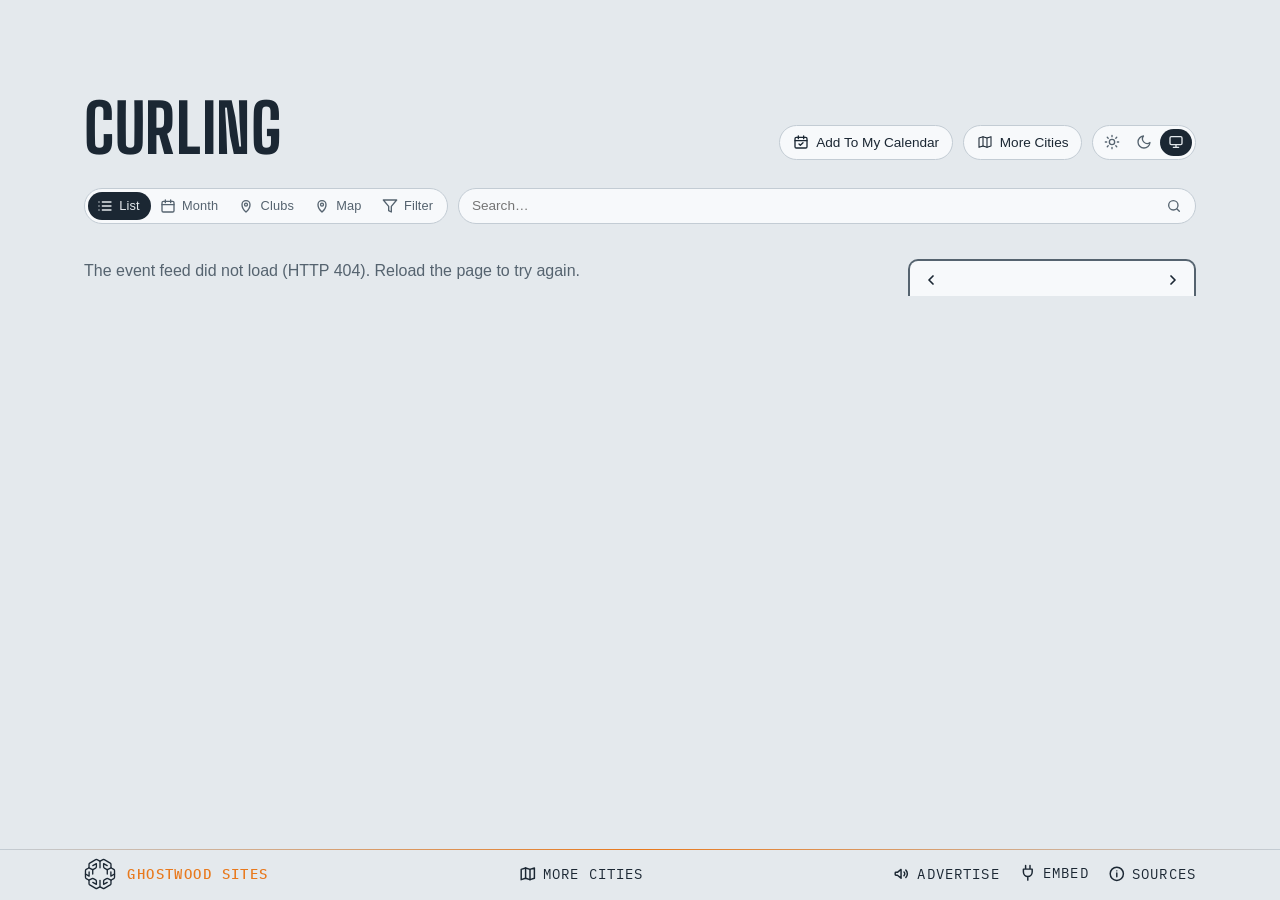
==== commit 117fc059: "Sources and About Us as their own pages, FAQ the same on every site, More Cities centred Co-Authored" ====
--- a/site/index.html
+++ b/site/index.html
@@ -179,7 +179,7 @@
         <div id="qrImg" role="img" aria-label="QR code for the calendar feed"></div>
         <p class="pop-note">Scan with your phone to subscribe there.</p>
       </div>
-      <p class="pop-note">Refreshed every few hours. Your calendar picks up changes on its own schedule.</p>
+      <p class="pop-note">Refreshed once a day. Your calendar picks up changes on its own schedule.</p>
   </div>
   <!-- the home teams, one pill per club, in the bar itself while the Teams
        view is open (crests only when the names won't fit; app.js sets is-crests) -->
@@ -404,35 +404,11 @@
     <svg viewBox="0 0 24 24" fill="none" stroke="currentColor" stroke-width="2" stroke-linecap="round" stroke-linejoin="round" aria-hidden="true"><path d="M3 11v2a1 1 0 0 0 1 1h2l5 4V6L6 10H4a1 1 0 0 0-1 1z"/><path d="M15 9.5a3.5 3.5 0 0 1 0 5"/><path d="M17.5 7a7 7 0 0 1 0 10"/></svg>
     <span>Advertise</span>
   </a>
-  <!-- the sources, behind an info mark that opens upward like Embed -->
-  <details class="share info" id="sources">
-    <summary title="Where the listings come from">
-      <svg viewBox="0 0 24 24" fill="none" stroke="currentColor" stroke-width="2" stroke-linecap="round" stroke-linejoin="round" aria-hidden="true"><circle cx="12" cy="12" r="9"/><path d="M12 11v5M12 8h.01"/></svg>
-      <span>Sources</span>
-    </summary>
-    <div class="share-body info-body">
-      <div class="share-cols">
-        <div>
-          <h3>Championships</h3>
-          <p>USA Curling's event locator for the national championships, playdowns and qualifiers; World Curling's results database for the world championships; the Grand Slam of Curling's season list for the Slams.</p>
-        </div>
-        <div>
-          <h3>Bonspiels &amp; clubs</h3>
-          <p>The bonspiels clubs list with USA Curling, by club (Evergreen) or by region, and its course listings for the officials, instructor, coaching and ice-technician courses; Granite Curling Club's own bonspiel page and its public calendar; the Grand National Curling Club's calendar for the Northeast; and the calendars ninety clubs publish on their own sites (Curling Club Manager, Curling I/O, Google Calendar, The Events Calendar, Eventbrite, Squarespace) — bonspiels, learn-to-curls, open houses, clinics and courses, each on its region's row with the club's town.</p>
-          <h3>Local Clubs</h3>
-          <p>Every US club from USA Curling's club finder and the regional associations' member lists (236 clubs). Your location, when you allow it, stays in your browser; ZIP code positions are the <a href="https://www.geonames.org/" target="_blank" rel="noopener">GeoNames</a> postal-code centroids (CC BY 4.0).</p>
-        </div>
-        <div>
-          <h3>The map</h3>
-          <p>The countries, the great lakes and the state lines are from <a href="https://www.naturalearthdata.com/" target="_blank" rel="noopener">Natural Earth</a> (public domain), drawn here as one file made at build time — no map tiles, nothing fetched from anywhere else. Each event is pinned to the town its listing names, located once through <a href="https://www.openstreetmap.org/copyright" target="_blank" rel="noopener">OpenStreetMap</a>’s Nominatim (© OpenStreetMap contributors, ODbL); a town the gazetteer has not learnt yet is listed but not pinned.</p>
-        </div>
-        <div>
-          <h3>The final word</h3>
-          <p>Refreshed once a day. Every listing links to the event, its entry page or its organiser — check there before you go.</p>
-        </div>
-      </div>
-    </div>
-  </details>
+  <!-- the sources, their own page like the FAQ (Steve, 2026-10-29: "clicking on sources looks bad here … make it work like FAQ") -->
+  <a class="foot-link" id="sources" href="sources.html" title="Where the listings come from">
+    <svg viewBox="0 0 24 24" fill="none" stroke="currentColor" stroke-width="2" stroke-linecap="round" stroke-linejoin="round" aria-hidden="true"><circle cx="12" cy="12" r="9"/><path d="M12 11v5M12 8h.01"/></svg>
+    <span>Sources</span>
+  </a>
   <details class="share" id="embed">
     <summary>
       <svg class="plug" viewBox="0 0 24 24" fill="none" stroke="currentColor" stroke-width="2" stroke-linecap="round" stroke-linejoin="round" aria-hidden="true"><path d="M9 2v5M15 2v5M6 7h12v4a6 6 0 0 1-12 0V7zM12 17v5"/></svg>
@@ -489,9 +465,8 @@
     <div class="sheet-actions">
       <!-- order: the short chips first so they share a line, the long venue link after (Steve, 2026-09-15) -->
       <a id="sheetTickets" class="btn-cal" href="#" target="_blank" rel="noopener">Tickets</a>
-      <button id="sheetOnlyVenue" class="chip" type="button" title="Show only this venue's events"></button>
-      <!-- the plain way to hide things (2026-09-20): this venue, or this club's home games; an Undo toast follows -->
-      <button id="sheetHideVenue" class="chip" type="button" title="Hide this venue's events"></button>
+      <!-- the plain way to hide a club's home games (2026-09-20); an Undo toast follows. The venue's own Only / Hide
+           chips went 2026-10-26 (Steve: only Tickets and the venue link); the filter panel still has both -->
       <button id="sheetHideTeam" class="chip" type="button" title="Hide this club's home games" hidden></button>
       <button id="sheetTeam" class="chip" type="button" title="This club's whole season in the Teams view" hidden></button>
       <a id="sheetVenueLink" class="chip" href="#" target="_blank" rel="noopener"></a>
--- a/site/styles.css
+++ b/site/styles.css
@@ -20,7 +20,8 @@
   --v-usac: #2d619f; --v-wcf: #9f442d; --v-gsoc: #9f8e2d; --v-tour: #2d9f9f; --v-canada: #9f2d2d; --v-granite: #2d9f6d; --v-evergreen: #4f9f2d;
   --v-northwest: #2d8f9f; --v-midwest: #712d9f; --v-northeast: #9f2d66; --v-south: #9f662d; --v-mountain: #819f2d;
   --venue-text: 72%;     /* how much of the venue hue the card's venue label keeps (light mode) */
-  --tint: 26%;           /* the venue wash behind each card (light mode; 13% in the dark palette) */
+  --tint: 26%;           /* the venue wash behind a series card (light mode; 13% in the dark palette) */
+  --row-a: #f3f6f8; --row-b: #d6dde3; /* the list's rows alternate light and dark grey; only a series keeps its venue's hue (Steve, 2026-10-20) */
   /* event-type hues (calendar ticks, agenda right edge): concerts salmon and
      arts crimson keep clear of the brand orange; movies slate = "quiet" */
   --t-concert: #d9664f;
@@ -58,6 +59,7 @@
     --v-usac: #86b4ea; --v-wcf: #ea9a86; --v-gsoc: #eadb86; --v-tour: #86eaea; --v-canada: #ea8686; --v-granite: #86eabe; --v-evergreen: #a4ea86;
     --v-northwest: #86dcea; --v-midwest: #c286ea; --v-northeast: #ea86b8; --v-south: #eab886; --v-mountain: #d0ea86;
     --venue-text: 100%; --tint: 13%;
+    --row-a: #1e252c; --row-b: #2c343c;
     --t-concert: #f0806a; --t-sports: #f2d21b; --t-arts: #d63a4f;
     --t-movie: #8b9db0; --t-community: #e660a8; --t-expo: #4fd1c5; --t-bar: #e3ad3c; --alert: #ff4b3e;
     --bug-bg: #2b2d30; --bug-frame: #c9cdd2; --bug-ink: #f4f4f4; --bug-soft: #d5d8dc; --bug-dim: #b9bec4; --bug-rowline: #5c6167; --bug-off: #6a6d72; --bug-muted: #4a4f56; --bug-score-bg: #fafafa; --bug-shadow: rgba(0, 0, 0, .35); --bug-redzone: #ff7b7b;
@@ -74,6 +76,7 @@
   --v-usac: #86b4ea; --v-wcf: #ea9a86; --v-gsoc: #eadb86; --v-tour: #86eaea; --v-canada: #ea8686; --v-granite: #86eabe; --v-evergreen: #a4ea86;
   --v-northwest: #86dcea; --v-midwest: #c286ea; --v-northeast: #ea86b8; --v-south: #eab886; --v-mountain: #d0ea86;
   --venue-text: 100%; --tint: 13%;
+  --row-a: #1e252c; --row-b: #2c343c;
   --t-concert: #f0806a; --t-sports: #f2d21b; --t-arts: #d63a4f;
   --t-movie: #8b9db0; --t-community: #e660a8; --t-expo: #4fd1c5; --t-bar: #e3ad3c; --alert: #ff4b3e;
   --bug-bg: #2b2d30; --bug-frame: #c9cdd2; --bug-ink: #f4f4f4; --bug-soft: #d5d8dc; --bug-dim: #b9bec4; --bug-rowline: #5c6167; --bug-off: #6a6d72; --bug-muted: #4a4f56; --bug-score-bg: #fafafa; --bug-shadow: rgba(0, 0, 0, .35); --bug-redzone: #ff7b7b;
@@ -765,7 +768,9 @@
   letter-spacing: .06em; color: var(--ink-soft); line-height: 1; /* "WEDNESDAY" fits the rail; line-height 1 like the clock's PM */
 }
 .day-events { display: grid; gap: .6rem; align-content: start; }
-/* each row carries a whisper of its venue's color (set inline by app.js) */
+.agenda .day-events > .ev { background: var(--row-a); } /* the list only: the Teams schedule keeps its home-game wash */
+.agenda .day-events > .ev:nth-child(even) { background: var(--row-b); }
+/* a series row carries a whisper of its venue's color (set inline by app.js); the rest are the greys above */
 .ev { display: flex; gap: .8rem; align-items: flex-start; padding: .45em .55em; border-radius: 6px; position: relative; overflow: hidden; }
 .ev-body { display: flex; flex-direction: column; align-items: flex-start; gap: .18rem; min-width: 0; }
 .ev-title { display: flex; align-items: center; gap: .45rem; min-width: 0; }
@@ -951,7 +956,13 @@
 /* two things across, one at each end — the credit and the links (the Updated
    stamp that sat dead centre between them was removed 2026-10-05, Steve) */
 @media (min-width: 641px) {
-  .foot-inner { display: grid; grid-template-columns: auto auto; justify-content: space-between; }
+  .foot-inner { display: grid; grid-template-columns: auto 1fr; }
+  /* the links fill the rest of the row, packed right; More Cities, first among
+     them, takes equal auto margins so it sits centred in the open space between
+     the credit and About (Steve, 2026-10-29: "more cities in the footer should be
+     centerd in this open space") */
+  footer .foot-links { justify-content: flex-end; }
+  footer #moreCities { margin-inline: auto; }
 }
 footer p { color: var(--ink-soft); font-size: .72rem; margin: 0; }
 .gw { display: flex; align-items: center; gap: .7rem; }
@@ -962,7 +973,7 @@
 footer .foot-links { order: 3; display: flex; align-items: center; gap: 1.2rem; }
 footer .foot-link { order: 1; } /* Advertise, Embed, Sources */
 footer #embed { order: 2; }
-footer .share.info { order: 3; position: relative; }
+footer #sources { order: 3; } /* a page link since 2026-10-29, still last on the row */
 /* the Advertise link: dressed as the Sources / Embed labels, after them */
 footer .foot-link { position: relative; top: -.5px; display: inline-flex; align-items: center; gap: .4rem; /* measured half a pixel under its neighbours' labels (Steve, 2026-09-15) */ font-family: var(--mono); font-size: .9rem; text-transform: uppercase; letter-spacing: .08em; color: var(--ink); text-decoration: none; padding: .2rem 0; white-space: nowrap; }
 footer .foot-link:hover { color: var(--ink-soft); }
@@ -978,10 +989,6 @@
 .ad-page ul { padding-left: 1.2rem; }
 .ad-page .ad-lead { font-size: 1.1rem; color: var(--ink); }
 .ad-page .ad-back { display: inline-block; margin-top: 2rem; font-family: var(--mono); font-size: .8rem; text-transform: uppercase; letter-spacing: .08em; color: var(--ink); }
-footer .info summary svg { width: 1.1rem; height: 1.1rem; }
-.info-body { width: min(18rem, 90vw); text-align: left; } /* the Embed panel's width; its own details box is only as wide as its label */
-.info-body h3 { font-size: 1.05rem; margin: 0 0 .4rem; }
-.info-body p { color: var(--ink-soft); margin: 0 0 .5rem; }
 footer .share summary { font-size: .9rem; white-space: nowrap; }
 .foot-inner.is-tight .share summary span, .foot-inner.is-tighter .gw-credit {
   position: absolute; width: 1px; height: 1px; overflow: hidden; clip: rect(0 0 0 0); white-space: nowrap;
@@ -1931,6 +1938,7 @@
 
 } /* end of the phone block (it ran to the end of the file unclosed, harmlessly, until rules followed it) */
 
+
 /* ---- the Map view (local-map.js, the fourth view stop, in a city whose city.js carries a map block — Steve, 2026-10-24) ---- */
 html.map-open .agenda, html.map-open .cal-toggle, html.map-open #calToday, html.map-open .view-note { display: none; } /* the list and its calendar step aside; the filters and search stay — the pins follow them */
 .local-map { margin-top: 1.2rem; }
@@ -1985,9 +1993,27 @@
 @keyframes lm-pulse { 0% { fill-opacity: .22; } 100% { fill-opacity: .08; } }
 .lm-pin.is-city circle { opacity: .78; } /* the rest of the city on a neighbourhood map: a shade quieter than the neighbourhood's own rooms */
 .lm-pin.is-city .lm-name { font-weight: 500; fill: var(--ink-soft); }
+.lm-pin .lm-stack { stroke: var(--mist); stroke-width: calc(var(--u, 1) * 1.6); } /* a group of venues (Steve, 2026-10-28): the next venues' discs peek out behind the first */
+.lm-pin.is-group .lm-name { font-weight: 700; }
+/* a group's card: one row a venue, folded like a reddit thread — [+] opens its next events under a thread line, [–] folds them */
+.lm-pop .lm-tree { margin: 0 0 .3rem; }
+.lm-pop .lm-branch + .lm-branch { border-top: 1px solid var(--line); }
+.lm-pop .lm-branch-head { display: flex; align-items: center; gap: .45rem; width: 100%; background: none; border: 0; border-radius: 0; padding: .45rem .1rem; font: 500 .86rem/1.25 var(--body); color: var(--ink); text-align: left; cursor: pointer; }
+.lm-pop .lm-branch-head:hover .lm-branch-name { text-decoration: underline; text-underline-offset: .15em; }
+.lm-pop .lm-tog { flex: none; width: 1.7rem; font-family: var(--mono); font-size: .7rem; color: var(--ink-soft); }
+.lm-pop .lm-dot { flex: none; width: .62rem; height: .62rem; border-radius: 50%; background: var(--pin); }
+.lm-pop .lm-branch-name { flex: 1; min-width: 0; overflow: hidden; text-overflow: ellipsis; white-space: nowrap; }
+.lm-pop .lm-branch-n { flex: none; font-family: var(--mono); font-size: .72rem; letter-spacing: .04em; color: var(--ink-soft); }
+.lm-pop .lm-branch-body { margin: 0 0 .5rem .5rem; padding-left: 1.05rem; border-left: 2px solid var(--line); } /* the thread line */
+.lm-pop .lm-branch-body .lm-foot { margin-bottom: .1rem; }
 .lm-caption .lm-note { color: var(--ink); text-transform: none; letter-spacing: 0; font-family: var(--body); font-size: .8rem; }
 .lm-caption { display: flex; justify-content: center; gap: 1rem; flex-wrap: wrap; margin: .55rem auto 0; width: 100%; min-height: 1.6em; font-family: var(--mono); font-size: .68rem; letter-spacing: .08em; text-transform: uppercase; color: var(--ink-soft); }
 /* the pin's card: the month view's day card (.mb-pop), with the room's own site at its foot */
 .lm-pop .lm-site { display: inline-flex; align-items: center; gap: .35rem; margin-top: .35rem; font: 500 .78rem/1 var(--body); color: var(--ink); text-decoration: none; border-bottom: 1px solid var(--line); padding-bottom: .1rem; }
 .lm-pop .lm-site:hover { border-color: var(--ink); }
+.lm-pop .lm-foot { display: flex; flex-wrap: wrap; gap: .3rem 1.1rem; } /* Venue list · Venue site ↗ (Steve, 2026-10-26) */
+.lm-pop .lm-list { background: none; border: 0; border-bottom: 1px solid var(--line); border-radius: 0; padding: 0 0 .1rem; cursor: pointer; }
 .lm-pop .lm-more { font-family: var(--mono); font-size: .68rem; letter-spacing: .06em; color: var(--ink-soft); margin: .1rem 0 .3rem; }
+/* each row's day at its right end, month and day only (Steve, 2026-10-26) — the title and clock line wrap short of it */
+.lm-pop .mb-ev { position: relative; padding-right: 3.6rem; }
+.lm-pop .lm-date { position: absolute; right: .6rem; top: .45rem; font-family: var(--mono); font-weight: 400; font-size: .68rem; letter-spacing: .08em; text-transform: uppercase; color: var(--ink-soft); }
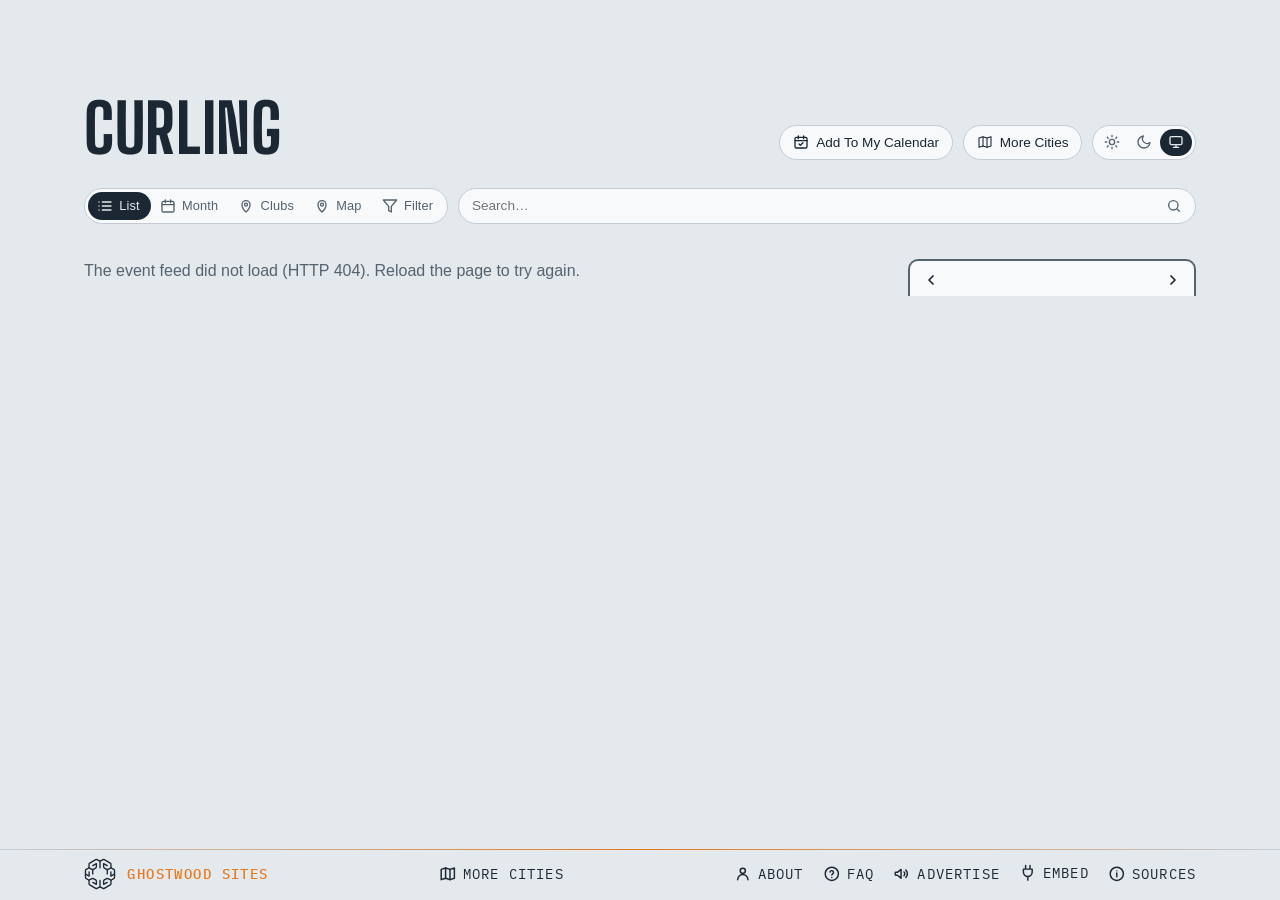
==== commit 274a4f7d: "About and FAQ pages for curling.events: a small but growing sport, not a league Steve, 2026-10-30: "" ====
--- a/site/index.html
+++ b/site/index.html
@@ -334,7 +334,7 @@
       <button type="button" data-z="me" title="Find my location" aria-label="Find my location" aria-pressed="false"><svg viewBox="0 0 24 24" fill="none" stroke="currentColor" stroke-width="2" stroke-linecap="round" stroke-linejoin="round" aria-hidden="true"><circle cx="12" cy="12" r="6"/><circle cx="12" cy="12" r="1.6" fill="currentColor"/><path d="M12 2v4M12 18v4M2 12h4M18 12h4"/></svg></button> <!-- the visitor's own spot: the browser's Geolocation API on their say-so (local-map.js), no service behind it — Steve, 2026-10-25 -->
     </div>
   </div>
-  <p class="lm-caption" id="lmCaption"><span></span></p>
+  <p class="lm-caption" id="lmCaption"><span></span><span class="lm-heat-key" id="lmHeatKey" hidden>Fewer events <i aria-hidden="true"></i> More</span></p>
 </section>
 
 <section class="clubs" id="clubsView" aria-label="Local clubs" hidden>
@@ -400,6 +400,16 @@
   <div class="foot-links"> <!-- Advertise, Embed, Sources as one thing at the row's right end, the credit at its left (the "Updated" stamp between them was removed 2026-10-05, Steve) -->
   <a class="foot-link" id="moreCities" href="https://here.events/" title="Every city on here.events">More Cities</a>
   <!-- advertising: a megaphone, to the placeholder sales page (Steve, 2026-09-15) -->
+  <!-- about us, just left of the FAQ (Steve, 2026-10-29: "Create an about us section just to the left of FAQ, make it work the same") -->
+  <a class="foot-link" id="about" href="about.html" title="About here.events">
+    <svg viewBox="0 0 24 24" fill="none" stroke="currentColor" stroke-width="2" stroke-linecap="round" stroke-linejoin="round" aria-hidden="true"><circle cx="12" cy="8" r="3.5"/><path d="M5 20a7 7 0 0 1 14 0"/></svg>
+    <span>About</span>
+  </a>
+  <!-- the questions page, behind a question mark (Steve, 2026-10-28: "creating a FAQ page") -->
+  <a class="foot-link" id="faq" href="faq.html" title="Questions about this calendar">
+    <svg viewBox="0 0 24 24" fill="none" stroke="currentColor" stroke-width="2" stroke-linecap="round" stroke-linejoin="round" aria-hidden="true"><circle cx="12" cy="12" r="9"/><path d="M9.5 9.5a2.5 2.5 0 0 1 4.9.7c0 1.7-2.4 2.1-2.4 3.6M12 17h.01"/></svg>
+    <span>FAQ</span>
+  </a>
   <a class="foot-link" id="advertise" href="advertise.html" title="Advertise on this calendar">
     <svg viewBox="0 0 24 24" fill="none" stroke="currentColor" stroke-width="2" stroke-linecap="round" stroke-linejoin="round" aria-hidden="true"><path d="M3 11v2a1 1 0 0 0 1 1h2l5 4V6L6 10H4a1 1 0 0 0-1 1z"/><path d="M15 9.5a3.5 3.5 0 0 1 0 5"/><path d="M17.5 7a7 7 0 0 1 0 10"/></svg>
     <span>Advertise</span>
--- a/site/styles.css
+++ b/site/styles.css
@@ -2006,6 +2006,12 @@
 .lm-pop .lm-branch-n { flex: none; font-family: var(--mono); font-size: .72rem; letter-spacing: .04em; color: var(--ink-soft); }
 .lm-pop .lm-branch-body { margin: 0 0 .5rem .5rem; padding-left: 1.05rem; border-left: 2px solid var(--line); } /* the thread line */
 .lm-pop .lm-branch-body .lm-foot { margin-bottom: .1rem; }
+.lm-heat { pointer-events: none; } /* the heat map's glow under the pins (2026-10-30) */
+:root[data-theme="dark"] .lm-heat { mix-blend-mode: screen; }
+@media (prefers-color-scheme: dark) { :root:not([data-theme="light"]) .lm-heat { mix-blend-mode: screen; } }
+.lm-heat-key { display: inline-flex; align-items: center; gap: .45em; }
+.lm-heat-key[hidden] { display: none; }
+.lm-heat-key i { display: inline-block; width: 5.5em; height: .62em; border-radius: .31em; background: linear-gradient(90deg, rgb(253,230,160), rgb(247,178,82), rgb(234,112,52), rgb(196,52,44), rgb(128,22,38)); }
 .lm-caption .lm-note { color: var(--ink); text-transform: none; letter-spacing: 0; font-family: var(--body); font-size: .8rem; }
 .lm-caption { display: flex; justify-content: center; gap: 1rem; flex-wrap: wrap; margin: .55rem auto 0; width: 100%; min-height: 1.6em; font-family: var(--mono); font-size: .68rem; letter-spacing: .08em; text-transform: uppercase; color: var(--ink-soft); }
 /* the pin's card: the month view's day card (.mb-pop), with the room's own site at its foot */
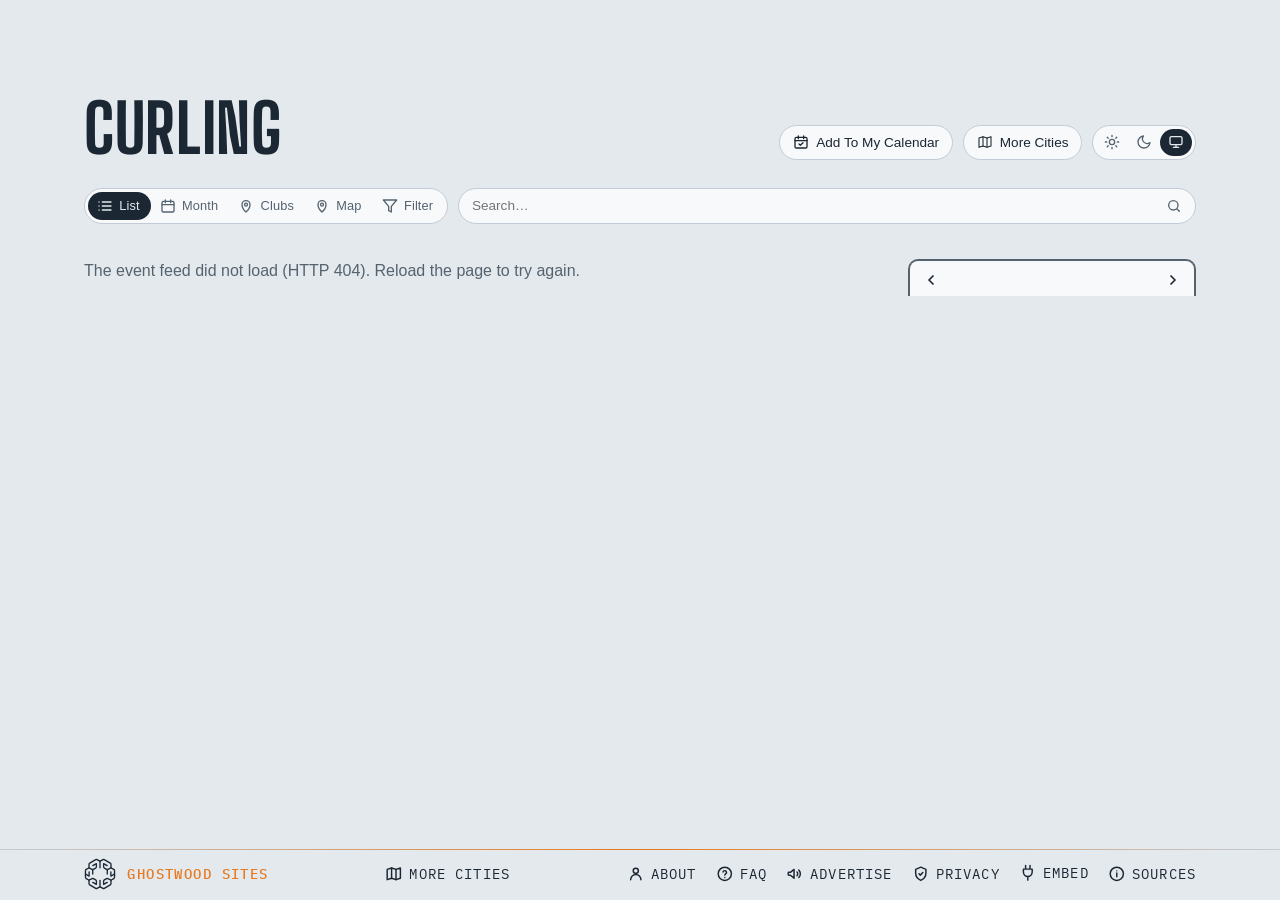
==== commit d5823879: "AdSense: the site tag, a footer Privacy link to here.events/privacy/; About and FAQ name AdSense ins" ====
--- a/site/index.html
+++ b/site/index.html
@@ -27,6 +27,7 @@
   gtag('js', new Date());
   gtag('config', 'G-BTQFXS68HN');
 </script>
+<script async src="https://pagead2.googlesyndication.com/pagead/js/adsbygoogle.js?client=ca-pub-4058649258846072" crossorigin="anonymous"></script>
 <title>Curling Events — Nationals, World Curling, the Grand Slam &amp; Bonspiels</title>
 <meta name="description" content="Upcoming curling — USA Curling&#39;s national championships and qualifiers, World Curling&#39;s championships, the Grand Slam of Curling, and bonspiels at Granite (Seattle), Evergreen (Beaverton) and clubs across the country.">
 <!-- the site's own address and what a shared link shows: name, line, and the share card (share.png, 1200×630, scripts/share-card.mjs) -->
@@ -334,7 +335,7 @@
       <button type="button" data-z="me" title="Find my location" aria-label="Find my location" aria-pressed="false"><svg viewBox="0 0 24 24" fill="none" stroke="currentColor" stroke-width="2" stroke-linecap="round" stroke-linejoin="round" aria-hidden="true"><circle cx="12" cy="12" r="6"/><circle cx="12" cy="12" r="1.6" fill="currentColor"/><path d="M12 2v4M12 18v4M2 12h4M18 12h4"/></svg></button> <!-- the visitor's own spot: the browser's Geolocation API on their say-so (local-map.js), no service behind it — Steve, 2026-10-25 -->
     </div>
   </div>
-  <p class="lm-caption" id="lmCaption"><span></span><span class="lm-heat-key" id="lmHeatKey" hidden>Fewer events <i aria-hidden="true"></i> More</span></p>
+  <p class="lm-caption" id="lmCaption"><span></span></p>
 </section>
 
 <section class="clubs" id="clubsView" aria-label="Local clubs" hidden>
@@ -418,6 +419,10 @@
   <a class="foot-link" id="sources" href="sources.html" title="Where the listings come from">
     <svg viewBox="0 0 24 24" fill="none" stroke="currentColor" stroke-width="2" stroke-linecap="round" stroke-linejoin="round" aria-hidden="true"><circle cx="12" cy="12" r="9"/><path d="M12 11v5M12 8h.01"/></svg>
     <span>Sources</span>
+  </a>
+  <a class="foot-link" id="privacy" href="https://here.events/privacy/" title="Cookies, analytics and ads">
+    <svg viewBox="0 0 24 24" fill="none" stroke="currentColor" stroke-width="2" stroke-linecap="round" stroke-linejoin="round" aria-hidden="true"><path d="M12 3l7 3v5c0 4.5-3 8.3-7 10-4-1.7-7-5.5-7-10V6l7-3z"/><path d="M9.5 12l1.8 1.8 3.5-3.6"/></svg>
+    <span>Privacy</span>
   </a>
   <details class="share" id="embed">
     <summary>
--- a/site/styles.css
+++ b/site/styles.css
@@ -401,6 +401,10 @@
 .fp-preset { font-size: .8rem; padding: .4em .85em; min-height: 2rem; }
 .fp-preset:hover { border-color: var(--ink-soft); }
 .fp-preset.is-on { background: var(--ink); color: var(--sky); border-color: var(--ink); }
+/* the panel's foot: Apply, pinned to the bottom edge while the panel scrolls (2026-11-05) */
+.fp-foot { position: sticky; bottom: -1rem; z-index: 1; display: flex; justify-content: flex-end; margin: 1.1rem -1.1rem -1rem; padding: .7rem 1.1rem; background: var(--mist); border-top: 1px solid var(--line); }
+.fp-foot .fp-apply { font-size: .9rem; font-weight: 600; padding: .45em 1.6em; min-height: 2.25rem; background: var(--ink); color: var(--sky); border-color: var(--ink); }
+.fp-foot .fp-apply:hover { background: color-mix(in srgb, var(--ink) 85%, var(--sky)); }
 .fp-group h3 {
   white-space: nowrap; /* never wraps (Steve, 2026-09-22) */
   font-family: var(--mono); font-size: .68rem; text-transform: uppercase;
@@ -865,6 +869,7 @@
 .pop-filter { display: flex; justify-content: center; gap: .5em; align-items: center; cursor: pointer; font-weight: 600; font-size: .88rem; margin: 0 0 .8rem; }
 .pop-filter input { accent-color: var(--ink); }
 .pop-filter[hidden] { display: none; } /* an author display beats the hidden attribute: say it outright (Teams mode has no filter to include) */
+.pop-filter-note { margin: -.45rem 0 .9rem; font-size: .68rem; } /* the filter row's footnote: the calendar keeps the filters it was added with (2026-11-05) */
 
 /* ---- share / embed: a <details> in the footer that opens UPWARD, its body
    floating over the list ---- */
@@ -974,6 +979,7 @@
 footer .foot-link { order: 1; } /* Advertise, Embed, Sources */
 footer #embed { order: 2; }
 footer #sources { order: 3; } /* a page link since 2026-10-29, still last on the row */
+footer #contact { order: 4; } /* the mailto, after Sources (2026-11-05) */
 /* the Advertise link: dressed as the Sources / Embed labels, after them */
 footer .foot-link { position: relative; top: -.5px; display: inline-flex; align-items: center; gap: .4rem; /* measured half a pixel under its neighbours' labels (Steve, 2026-09-15) */ font-family: var(--mono); font-size: .9rem; text-transform: uppercase; letter-spacing: .08em; color: var(--ink); text-decoration: none; padding: .2rem 0; white-space: nowrap; }
 footer .foot-link:hover { color: var(--ink-soft); }
@@ -1960,16 +1966,20 @@
 .lm-road { fill: none; stroke: var(--road); stroke-linecap: round; stroke-linejoin: round; stroke-width: calc(var(--u, 1) * .6); opacity: .45; }
 .lm-road-primary, .lm-road-trunk { stroke-width: calc(var(--u, 1) * .9); opacity: .6; }
 .lm-road-motorway { stroke-width: calc(var(--u, 1) * 1.5); opacity: .8; }
+.lm-boundary { fill: none; stroke: var(--lm-dot); stroke-width: calc(var(--u, 1) * 1.3); stroke-dasharray: calc(var(--u, 1) * 6) calc(var(--u, 1) * 3.5); stroke-linecap: round; stroke-linejoin: round; opacity: .7; pointer-events: none; } /* the city's or neighbourhood's own line (build-local-map.mjs `boundary`): dashed, the map dots' orange, over the roads and under the labels and pins */
 .lm-town { font-family: var(--mono); font-weight: 500; letter-spacing: .08em; text-transform: uppercase; fill: var(--ink-soft); paint-order: stroke; stroke: var(--mist); stroke-width: calc(var(--u, 1) * 3); stroke-linejoin: round; pointer-events: none; }
 .lm-town-dot { fill: var(--ink-soft); }
 .lm-water-name { font-family: var(--body); font-style: italic; letter-spacing: .04em; fill: color-mix(in srgb, var(--ink) 55%, #4da3f0); pointer-events: none; }
 .lm-peak { fill: none; stroke: var(--ink-soft); stroke-width: calc(var(--u, 1) * 1.2); stroke-linejoin: round; }
 .lm-peak-name { font-family: var(--mono); letter-spacing: .06em; fill: var(--ink-soft); opacity: .8; paint-order: stroke; stroke: var(--mist); stroke-width: calc(var(--u, 1) * 3); pointer-events: none; }
+:root { --lm-dot: #e8791d; } /* the map's dots: the Ghostwood orange, one shade per theme (Steve, 2026-10-30) */
+:root[data-theme="dark"] { --lm-dot: #f08a33; }
+@media (prefers-color-scheme: dark) { :root:not([data-theme="light"]) { --lm-dot: #f08a33; } }
 .lm-pin { cursor: pointer; outline: none; }
-.lm-pin circle { stroke: var(--mist); stroke-width: calc(var(--u, 1) * 1.6); transition: stroke-width .12s; }
-.lm-pin.is-empty circle { fill: var(--mist); stroke: var(--pin); stroke-dasharray: calc(var(--u, 1) * 2) calc(var(--u, 1) * 2); } /* nothing upcoming under the filters: a hollow ring in the room's colour */
+.lm-pin circle { fill: var(--pin); stroke: var(--mist); stroke-width: calc(var(--u, 1) * 1.6); transition: stroke-width .12s; }
+.lm-pin.is-empty circle { fill: var(--mist); stroke: var(--pin); stroke-dasharray: calc(var(--u, 1) * 2) calc(var(--u, 1) * 2); } /* nothing upcoming under the filters: a hollow ring */
 .lm-pin:hover circle, .lm-pin:focus-visible circle, .lm-pin.is-open circle { stroke: var(--ink); stroke-width: calc(var(--u, 1) * 2.4); }
-.lm-pin .lm-n { font-family: var(--mono); font-weight: 700; fill: var(--mist); text-anchor: middle; pointer-events: none; }
+.lm-pin .lm-n { font-family: var(--mono); font-weight: 700; fill: #141a20; text-anchor: middle; pointer-events: none; }
 .lm-pin.is-empty .lm-n { fill: var(--pin); }
 .lm-pin .lm-name { font-family: var(--body); font-weight: 600; fill: var(--ink); paint-order: stroke; stroke: var(--mist); stroke-width: calc(var(--u, 1) * 3.2); stroke-linejoin: round; pointer-events: none; }
 .lm-pin.is-empty .lm-name { fill: var(--ink-soft); font-weight: 500; }
@@ -1981,19 +1991,24 @@
 .lm-zoom button[data-z="me"] { margin-top: .3rem; } /* the crosshair: the visitor's own spot, a little apart from the zoom */
 .lm-zoom button.is-busy { opacity: .5; cursor: progress; }
 .lm-zoom button[aria-pressed="true"] { color: #2f7fd6; border-color: #2f7fd6; }
-.lm-city { cursor: pointer; }
-.lm-city-dot { fill: #1f8a4c; stroke: #fff; stroke-width: calc(var(--u, 1) * 1.5); }
-.lm-sign-board { fill: #0f7a45; stroke: #fff; stroke-width: calc(var(--u, 1) * 1); } /* one thin white line as the board's edge (Steve, 2026-10-26: 'the white border should actually be the border') */
-.lm-sign-hit { fill: #fff; opacity: 0; }
-.lm-city:hover .lm-sign-hit, .lm-city:focus-visible .lm-sign-hit { opacity: .14; }
-.lm-sign-name, .lm-sign-mi { font-family: var(--body); font-weight: 700; letter-spacing: .01em; fill: #fff; pointer-events: none; }
-.lm-sign-name { letter-spacing: .03em; }
+.lm-zoom button[data-z="cities"] { margin-top: .3rem; } /* Switch City (and Switch Neighbourhood under it): the other sites, a little apart from the zoom — in place of the green signposts (Steve, 2026-10-31) */
+.lm-zoom button[aria-expanded="true"] { color: var(--ink); border-color: var(--ink); }
+.lm-switch .lm-sw-list { list-style: none; margin: .1rem 0 .35rem; padding: 0; }
+.lm-switch .lm-sw-row { display: flex; align-items: baseline; gap: .55rem; padding: .45rem .1rem; border-top: 1px solid var(--line); color: var(--ink); text-decoration: none; font: 500 .9rem/1.25 var(--body); }
+.lm-switch li:first-child .lm-sw-row { border-top: 0; }
+.lm-switch a.lm-sw-row:hover .lm-sw-name, .lm-switch a.lm-sw-row:focus-visible .lm-sw-name { text-decoration: underline; text-underline-offset: .15em; }
+.lm-switch .lm-sw-name { flex: 1; min-width: 0; overflow: hidden; text-overflow: ellipsis; white-space: nowrap; }
+.lm-switch .lm-sw-tag { flex: none; font-family: var(--mono); font-size: .62rem; letter-spacing: .08em; text-transform: uppercase; color: var(--ink-soft); }
+.lm-switch .lm-sw-far { flex: none; font-family: var(--mono); font-size: .72rem; letter-spacing: .04em; color: var(--ink-soft); }
+.lm-switch .is-here .lm-sw-row { font-weight: 700; }
+.lm-switch .is-here .lm-sw-row::after { content: '✓'; flex: none; color: var(--ink-soft); }
+.lm-caption .lm-reset { font: inherit; letter-spacing: inherit; text-transform: inherit; color: var(--ink); background: none; border: 0; border-bottom: 1px solid currentColor; border-radius: 0; padding: 0; cursor: pointer; } /* the filters leave nothing on the map: one tap back to the default (Steve, 2026-10-31) */
+.lm-caption .lm-reset[hidden] { display: none; }
 .lm-me-dot { fill: #2f7fd6; stroke: var(--mist); stroke-width: calc(var(--u, 1) * 2); }
 .lm-me-acc { fill: #2f7fd6; fill-opacity: .14; stroke: #2f7fd6; stroke-opacity: .45; stroke-width: calc(var(--u, 1) * .8); animation: lm-pulse 2.4s ease-out infinite; transform-box: fill-box; transform-origin: center; }
 @keyframes lm-pulse { 0% { fill-opacity: .22; } 100% { fill-opacity: .08; } }
 .lm-pin.is-city circle { opacity: .78; } /* the rest of the city on a neighbourhood map: a shade quieter than the neighbourhood's own rooms */
 .lm-pin.is-city .lm-name { font-weight: 500; fill: var(--ink-soft); }
-.lm-pin .lm-stack { stroke: var(--mist); stroke-width: calc(var(--u, 1) * 1.6); } /* a group of venues (Steve, 2026-10-28): the next venues' discs peek out behind the first */
 .lm-pin.is-group .lm-name { font-weight: 700; }
 /* a group's card: one row a venue, folded like a reddit thread — [+] opens its next events under a thread line, [–] folds them */
 .lm-pop .lm-tree { margin: 0 0 .3rem; }
@@ -2006,12 +2021,6 @@
 .lm-pop .lm-branch-n { flex: none; font-family: var(--mono); font-size: .72rem; letter-spacing: .04em; color: var(--ink-soft); }
 .lm-pop .lm-branch-body { margin: 0 0 .5rem .5rem; padding-left: 1.05rem; border-left: 2px solid var(--line); } /* the thread line */
 .lm-pop .lm-branch-body .lm-foot { margin-bottom: .1rem; }
-.lm-heat { pointer-events: none; } /* the heat map's glow under the pins (2026-10-30) */
-:root[data-theme="dark"] .lm-heat { mix-blend-mode: screen; }
-@media (prefers-color-scheme: dark) { :root:not([data-theme="light"]) .lm-heat { mix-blend-mode: screen; } }
-.lm-heat-key { display: inline-flex; align-items: center; gap: .45em; }
-.lm-heat-key[hidden] { display: none; }
-.lm-heat-key i { display: inline-block; width: 5.5em; height: .62em; border-radius: .31em; background: linear-gradient(90deg, rgb(253,230,160), rgb(247,178,82), rgb(234,112,52), rgb(196,52,44), rgb(128,22,38)); }
 .lm-caption .lm-note { color: var(--ink); text-transform: none; letter-spacing: 0; font-family: var(--body); font-size: .8rem; }
 .lm-caption { display: flex; justify-content: center; gap: 1rem; flex-wrap: wrap; margin: .55rem auto 0; width: 100%; min-height: 1.6em; font-family: var(--mono); font-size: .68rem; letter-spacing: .08em; text-transform: uppercase; color: var(--ink-soft); }
 /* the pin's card: the month view's day card (.mb-pop), with the room's own site at its foot */
